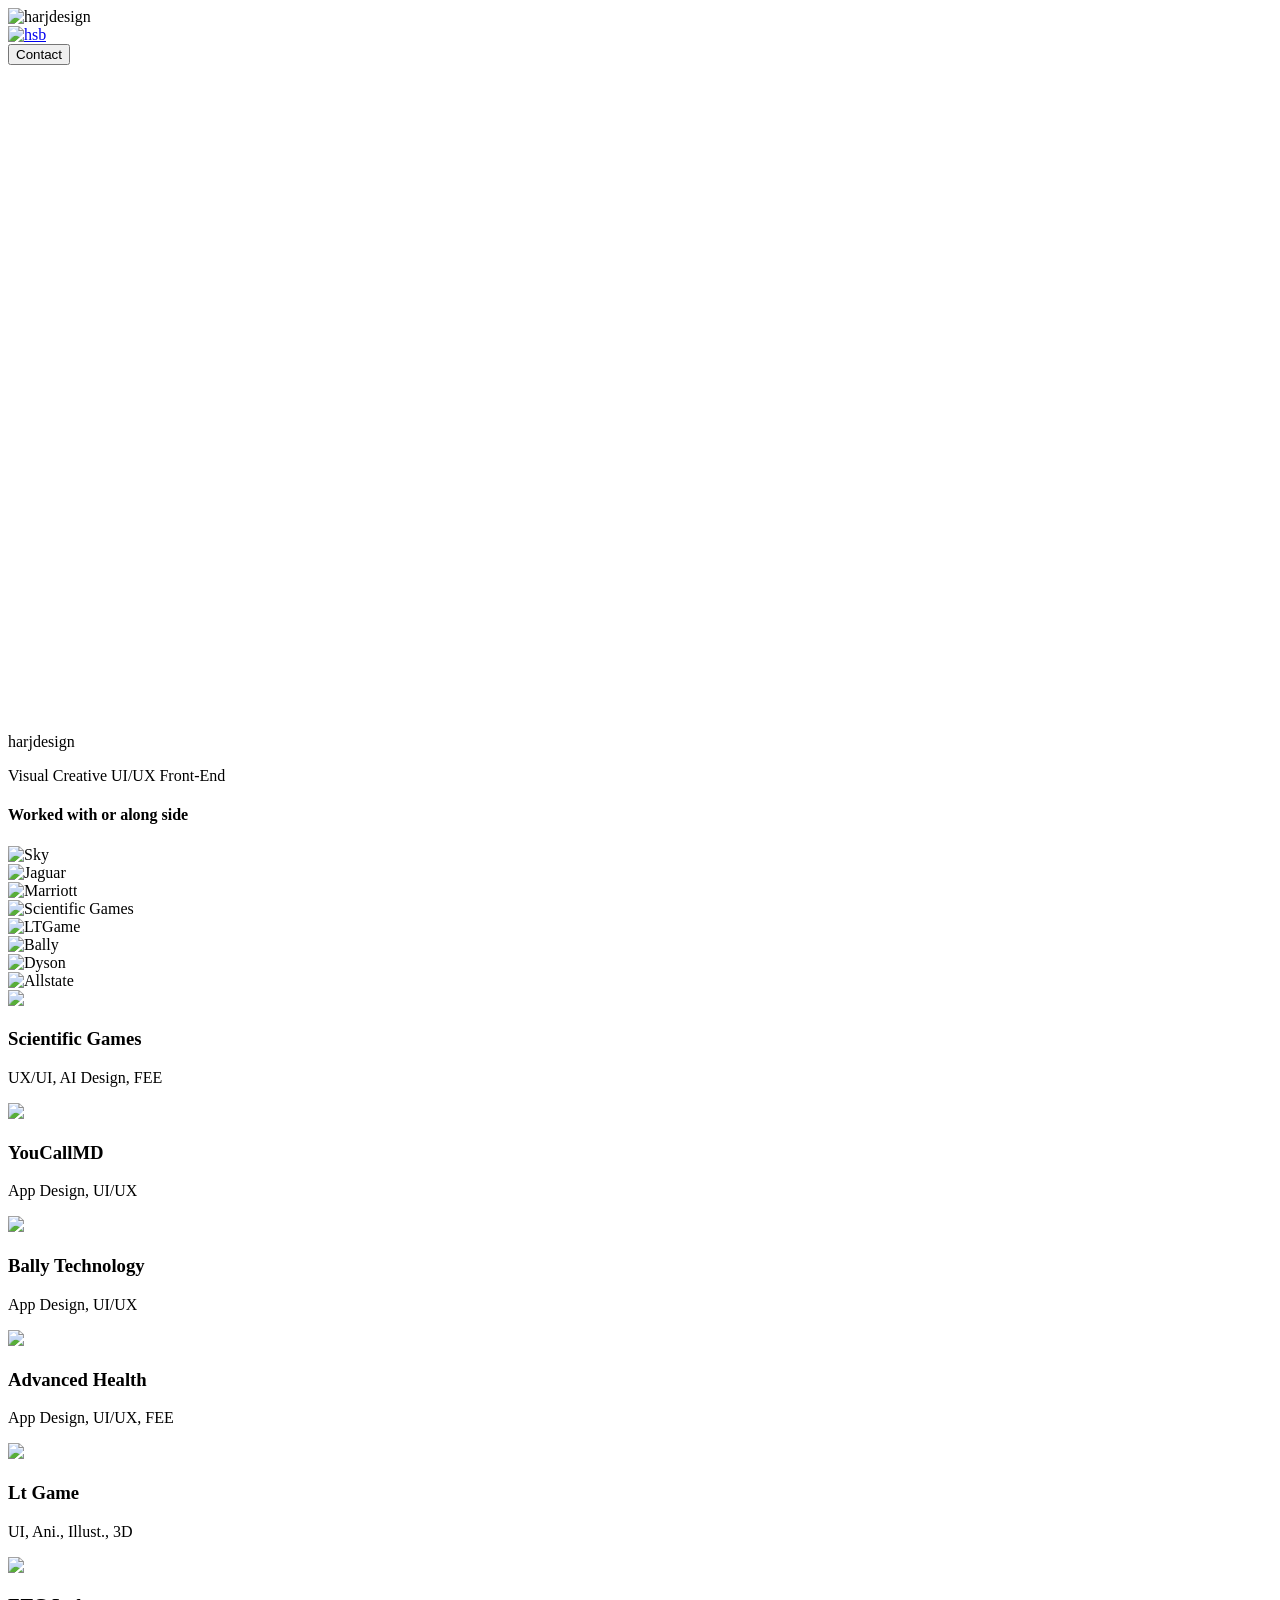
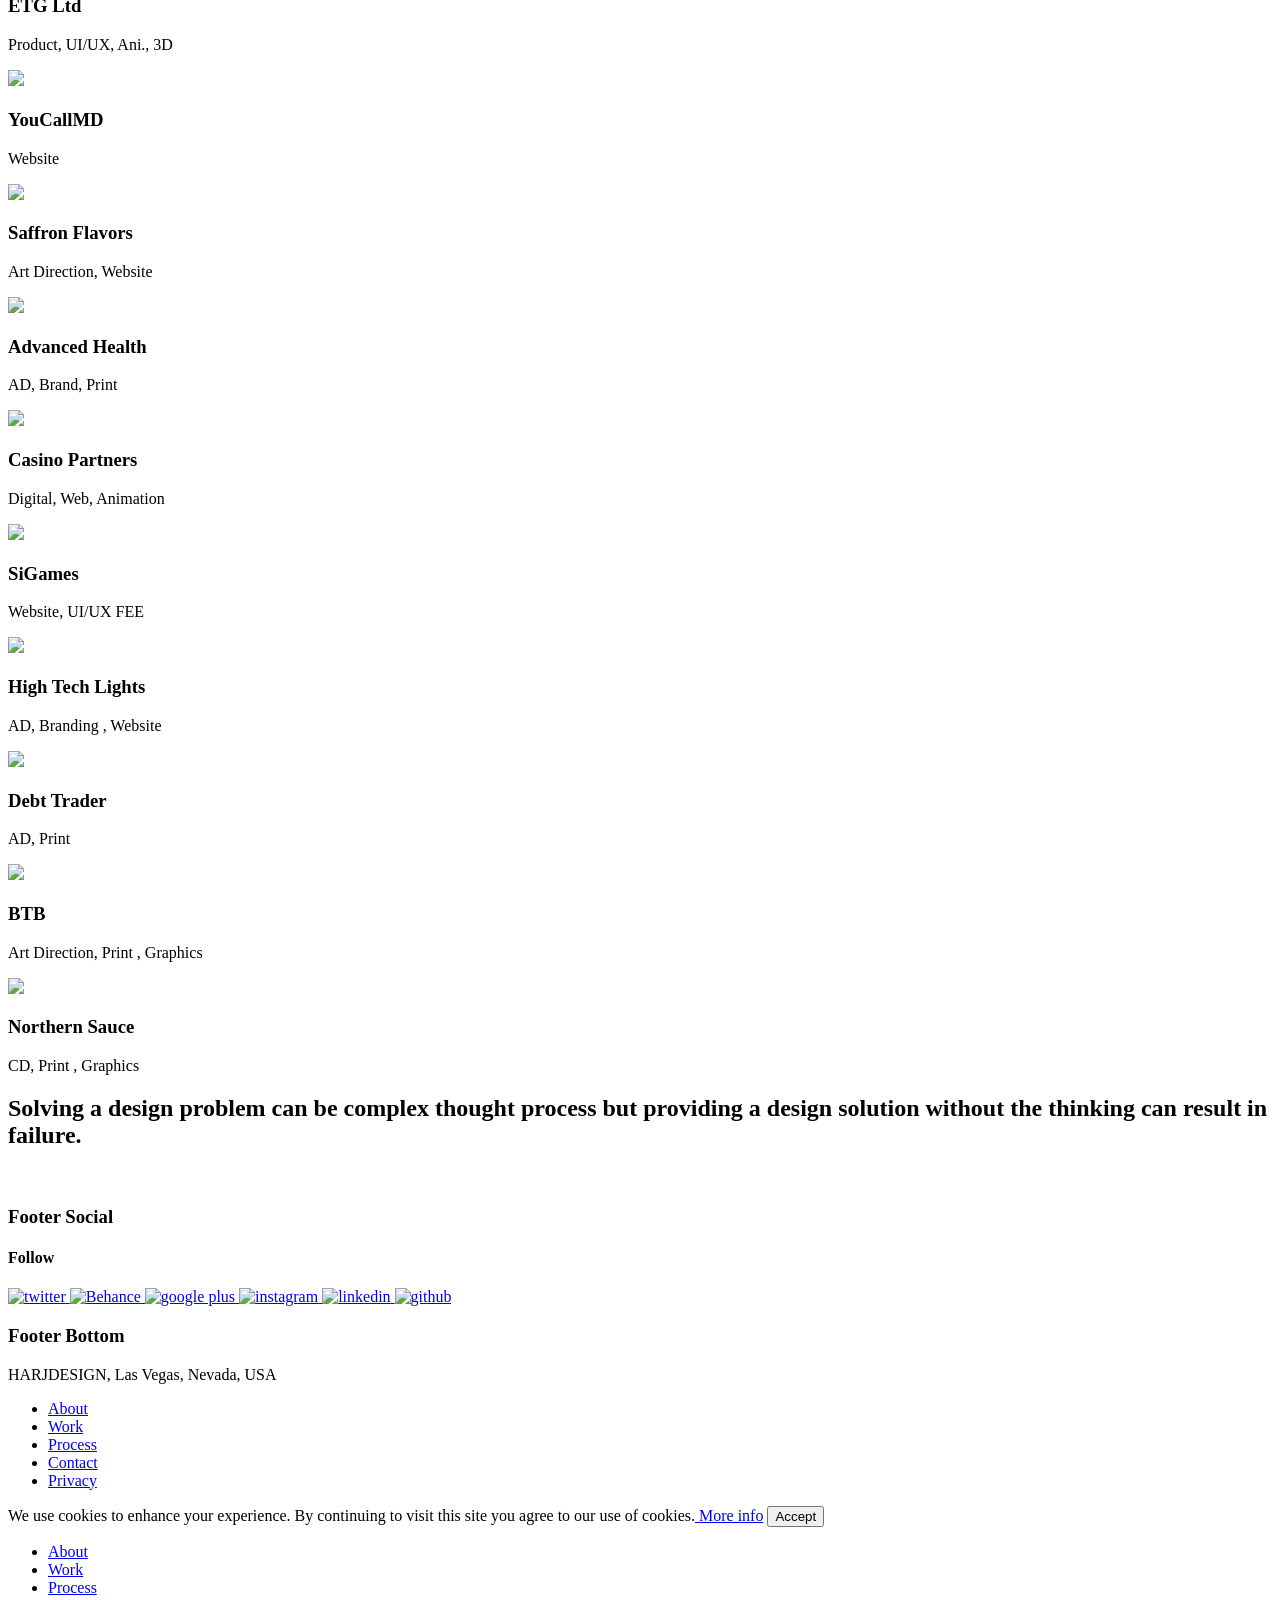
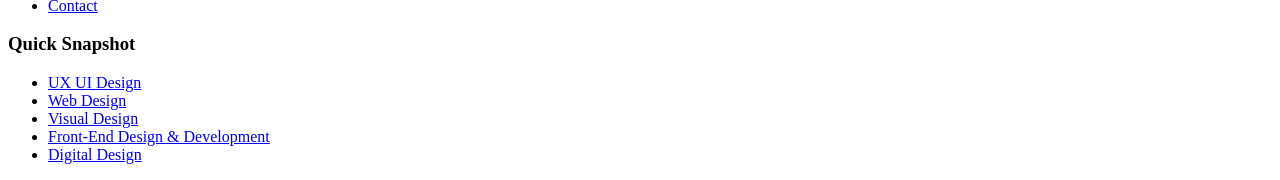
==== index.html @ a9f27392 "Update index.html ..." ====
<!DOCTYPE html>
<!--[if lt IE 7]>      <html class="no-js lt-ie9 lt-ie8 lt-ie7"> <![endif]-->
<!--[if IE 7]>         <html class="no-js lt-ie9 lt-ie8"> <![endif]-->
<!--[if IE 8]>         <html class="no-js lt-ie9"> <![endif]-->
<!--[if gt IE 8]><!--> <html class="no-js"> <!--<![endif]-->
    <head>
        <meta charset="utf-8">
	<meta name="content-language" content="en" />
        <title>harjdesign</title>
        <meta name="description" content="">
        <meta name="viewport" content="width=device-width">
       <meta name="google-site-verification" content="j8wwLK7kgVsT3PHxnKY12dqccG0Z_hmuf5ixcKa6a5M" />
        	<meta name="theme-color" content="#ff7800">
		<meta name="msapplication-navbutton-color" content="#ff7800">
		<meta name="apple-mobile-web-app-status-bar-style" content="#ff7800">
		<meta content='width=device-width, initial-scale=1.0, maximum-scale=1.0, user-scalable=0' name='viewport' />
		<meta name="apple-mobile-web-app-capable" content="yes" />
		<meta name="mobile-web-app-capable" content="yes">
		<meta name="viewport" content="width=device-width, initial-scale=1.0, viewport-fit=cover">
        <link rel="shortcut icon" href="favicon.ico" />
        <link rel="icon" href="favicon.ico" type="image/x-icon">
</style>
<link rel='stylesheet' id='ajax-load-more-css'  href='https://github.com/ArgeFaber/harjdesign/wp-content/plugins/ajax-load-more/core/dist/css/ajax-load-more.min-ver=4.9.4.css' type='text/css' media='all' />
<link rel='stylesheet' id='edsanimate-animo-css-css'  href='https://github.com/ArgeFaber/harjdesign/blob/main/index.htmlwp-content/plugins/animate-it/assets/css/animate-animo-ver=4.9.4.css' type='text/css' media='all' />
<style id='edsanimate-animo-css-inline-css' type='text/css'>
.eds-scroll-visible {
    opacity: 1 !important;
}
.eds-scroll-hidden, .edsanimate-sis-hidden {
    opacity: 0 !important;
}
.eds-scroll-visible {
    opacity: 1 !important;
}
.eds-scroll-hidden, .edsanimate-sis-hidden {
    opacity: 0 !important;
}
</style>
<link rel='stylesheet' id='cookie-bar-css-css'  href='https://github.com/ArgeFaber/harjdesign/wp-content/plugins/cookie-bar/css/cookie-bar-ver=4.9.4.css' type='text/css' media='all' />
<link rel='stylesheet' id='rfp-admin-style-css'  href='https://github.com/ArgeFaber/harjdesign/wp-content/plugins/responsive-filterable-posts/assets/css/rfp-front-ver=4.9.4.css' type='text/css' media='all' />
<link rel='stylesheet' id='jquery-ui-css-css'  href='https://github.com/ArgeFaber/harjdesign/wp-content/plugins/cf7-ui-slider/css/jquery-ui-ver=4.9.4.css' type='text/css' media='all' />
<link rel='stylesheet' id='ui-slider-style-one-css'  href='https://github.com/ArgeFaber/harjdesign/wp-content/plugins/cf7-ui-slider/css/style-one-ver=4.9.4.css' type='text/css' media='all' />
<link rel='stylesheet' id='spu-public-css-css'  href='https://github.com/ArgeFaber/harjdesign/wp-content/plugins/popups/public/assets/css/public-ver=1.9.1.1.css' type='text/css' media='all' />
<link rel="alternate" type="application/json+oembed" href="https://harjdesign.com/new/wp-json/oembed/1.0/embed?url=https%3A%2F%2Fharjdesign.com%2Fnew%2Fcontact-page%2F" />
<link rel="alternate" type="text/xml+oembed" href="https://harjdesign.com/new/wp-json/oembed/1.0/embed?url=https%3A%2F%2Fharjdesign.com%2Fnew%2Fcontact-page%2F&#038;format=xml" />
<link rel='stylesheet' id='contact-form-7-css'  href='https://harjdesign.com/new/wp-content/plugins/contact-form-7/includes/css/styles.css?ver=5.0.1' type='text/css' media='all' />	
<script type='text/javascript' src='https://harjdesign.com/new/wp-includes/js/jquery/jquery.js?ver=1.12.4'></script>
<script type='text/javascript' src='https://harjdesign.com/new/wp-includes/js/jquery/jquery-migrate.min.js?ver=1.4.1'></script>
<script type='text/javascript' src='https://github.com/ArgeFaber/harjdesign/wp-content/plugins/cookie-bar/js/cookie-bar-ver=1519402286.js'></script>
<script type='text/javascript' src='https://github.com/ArgeFaber/harjdesign/wp-content/plugins/duracelltomi-google-tag-manager/js/gtm4wp-contact-form-7-tracker-ver=1.7.2.js'></script>
<script type='text/javascript' src='https://github.com/ArgeFaber/harjdesign/wp-content/plugins/duracelltomi-google-tag-manager/js/gtm4wp-form-move-tracker-ver=1.7.2.js'></script>
<script type='text/javascript' src='https://github.com/ArgeFaber/harjdesign/wp-content/plugins/duracelltomi-google-tag-manager/js/gtm4wp-social-tracker-ver=1.7.2.js'></script>
<script type='text/javascript' src='https://github.com/ArgeFaber/harjdesign/wp-content/plugins/widgetkit/cache/uikit2-070b9234-ver=4.9.4.js'></script>
<script type='text/javascript' src='https://github.com/ArgeFaber/harjdesign/wp-content/plugins/widgetkit/cache/wk-scripts-7f1ecf1f-ver=4.9.4.js'></script>

<!-- Google Tag Manager -->
<script>(function(w,d,s,l,i){w[l]=w[l]||[];w[l].push({'gtm.start':
new Date().getTime(),event:'gtm.js'});var f=d.getElementsByTagName(s)[0],
j=d.createElement(s),dl=l!='dataLayer'?'&l='+l:'';j.async=true;j.src=
'https://www.googletagmanager.com/gtm.js?id='+i+dl;f.parentNode.insertBefore(j,f);
})(window,document,'script','dataLayer','GTM-PKSKL5S');</script>
<!-- End Google Tag Manager -->

		<link rel="stylesheet" href="https://github.com/ArgeFaber/harjdesign/blob/main/index.htmlwp-content/themes/harjdesign/css/theme.css">
<link rel="stylesheet" href="https://github.com/ArgeFaber/harjdesign/wp-content/themes/harjdesign/css/ionicons.css">
<link rel="stylesheet" href="https://github.com/ArgeFaber/harjdesign/wp-content/themes/harjdesign/css/owl.carousel.css">
<link rel="stylesheet" href="https://github.com/ArgeFaber/harjdesign/wp-content/themes/harjdesign/css/hamburgers.css">
<link rel="stylesheet" href="https://github.com/ArgeFaber/harjdesign/wp-content/themes/harjdesign/css/animations.css">
<link rel="stylesheet" href="https://github.com/ArgeFaber/harjdesign/wp-content/themes/harjdesign/css/custom.css">
<script src="https://github.com/ArgeFaber/harjdesign/wp-content/themes/harjdesign/warp/vendor/uikit/js/uikit.js"></script>
<script src="https://github.com/ArgeFaber/harjdesign/wp-content/themes/harjdesign/warp/vendor/uikit/js/components/autocomplete.js"></script>
<script src="https://github.com/ArgeFaber/harjdesign/wp-content/themes/harjdesign/warp/vendor/uikit/js/components/search.js"></script>
<script src="https://github.com/ArgeFaber/harjdesign/wp-content/themes/harjdesign/warp/vendor/uikit/js/components/tooltip.js"></script>
<script src="https://github.com/ArgeFaber/harjdesign/wp-content/themes/harjdesign/warp/js/social.js"></script>
<script src="https://github.com/ArgeFaber/harjdesign/wp-content/themes/harjdesign/js/theme.js"></script>

	</head>

	<body class="home page-template-default">
		

		<div id="preloader">
			<div class="preloader-animotion-overlay"></div>
			<div class="preloader-animotion">
				<img width="1004" height="283" src="https://github.com/ArgeFaber/harjdesign/blob/main/index.htmlwp-content/images/hdesign.png" alt="harjdesign" />
			</div>
		</div>

		<div id="ajax-container">

			<div class="hd-header">

									<div class="hd-headerbar uk-clearfix uk-hidden-small">
						<div class="uk-container uk-container-center">

							<div class="left-menu-container">
																	<a class="hsb-logo" href="/"><div class="textwidget"><img width="75px" height="75px" src="wp-content/images/hsb-image.png" alt="hsb" /></div></a>
															</div>
							<div class="right-menu-container">
																	<div class=" widget_black_studio_tinymce"><div class="textwidget"><a href="contact/"><button class="btn cta" id="contact-button">Contact</button></a></div></div>																<div class="hamburger hamburger--emphatic js-hamburger">
									<div class="hamburger-box">
										<div class="hamburger-inner"></div>
									</div>
								</div>

							</div>
							<div class="clr"></div>

														
						</div>
					</div>

							</div>

			
				<section id="first_section">
										<div id="video-background-container">
							<script type="text/javascript">

								var wWidth = jQuery(window).width();

								if (wWidth > '1024') {

								}

							</script>
							<div class=" widget_black_studio_tinymce"><div class="textwidget"><p>
<video poster="video/homepage2.jpg" autoplay="autoplay" loop="loop" width="100%" style="width: 100%;" title="harjdesign animation" onended="var v=this;setTimeout(function(){v.play()},300)"><source src="video/homepage2.webm" type="video/webm" /><source src="video/homepage2.ogv" type="video/ogg" />
<object data="video/flashfox.swf" type="application/x-shockwave-flash" width="100%" height="1080" style="position:relative;"><param name="movie" value="video/flashfox.swf" /><param name="allowFullScreen" value="true" /><param name="flashVars" value="autoplay=true&amp;controls=false&amp;fullScreenEnabled=false&amp;posterOnEnd=true&amp;loop=true&amp;poster=video/homepage2.jpg&amp;src=video/homepage2.m4v" /><embed src="video/flashfox.swf" type="application/x-shockwave-flash" width="100%" height="1080" style="position:relative;" movie="video/flashfox.swf" allowFullScreen="true" flashVars="autoplay=true&amp;controls=false&amp;fullScreenEnabled=false&amp;posterOnEnd=true&amp;loop=true&amp;poster=video/homepage2.jpg&amp;src=video/homepage2.m4v"></embed><img src="video/homepage2.jpg" alt="harjdesign animation" width="100%" style="position:absolute;left:0;" title="Video playback is not supported by your browser" /></object>
</video>
</p></div></div>							<div class="video-overlay"></div>
						</div>
					
											<div id="video-message">
							<div class=" widget_black_studio_tinymce"><div class="textwidget"><div class="headerHome_Title">
  <p>harjdesign</p>
  <p>
 <span class="word red">Visual</span>
    <span class="word orange">Creative</span>
    <span class="word red">UI/UX</span>
    <span class="word orange">Front-End</span>
  </p>
</div></div></div>						</div>
					
					

					<a class="scroll-to" href="#top-brand-container"><i class="ion-ios-arrow-down"></i></a>				</section>

			
							<section id="top-brand-container">
					<div class=" widget_black_studio_tinymce"><div class="textwidget"><div class="hsb_brand_section">
<div class="hsb_brand_section_wrapper">
<h4>Worked with or along side</h4>
<div id="brand-slider" class="owl-carousel owl-theme">
<div class="item"><img src="wp-content/images/brands/sky.png" alt="Sky" width="120" height="120" /></div>
<div class="item"><img src="wp-content/images/brands/jaguar.png" alt="Jaguar" width="120" height="120" /></div>
<div class="item"><img src="wp-content/images/brands/marriott.png" alt="Marriott" width="120" height="120" /></div>
<div class="item"><img src="wp-content/images/brands/sgames.png" alt="Scientific Games" width="120" height="120" /></div>
<div class="item"><img src="wp-content/images/brands/ltgame.png" alt="LTGame" width="120" height="120" /></div>
<div class="item"><img src="wp-content/images/brands/bally.png" alt="Bally" width="120" height="120" /></div>
<div class="item"><img src="wp-content/images/brands/dyson.png" alt="Dyson" width="120" height="120" /></div>
<div class="item"><img src="wp-content/images/brands/orange-logo.svg" alt="Allstate" width="120" height="120" /></div>
</div>
</div>
</div></div></div>				</section>
			
			
			
			
			
			<section id="animation-section">
				
    <div id="work" >
            <div class="wrapper" >
                <div><a href="work/sg-app/"><img src="wp-content/images/thumbs/sg-app-small.jpg"></a><div class="work-text"><h3>Scientific Games</h3>
                 <p>UX/UI, AI Design, FEE</p></div></div>
                <div><a href="work/yc-app/"><img src="wp-content/images/thumbs/yc-app-small.jpg"></a><div class="work-text"><h3>YouCallMD</h3>
                 <p>App Design, UI/UX</p></div></div>
              

                <div><a href="work/sg-pp-app/"><img src="wp-content/images/thumbs/sg-pp-small.jpg"></a><div class="work-text"><h3>Bally Technology</h3>
                 <p>App Design, UI/UX</p></div></div>
                <div><a href="work/yc-portal/"><img src="wp-content/images/thumbs/yc-portal-small.jpg"></a><div class="work-text"><h3>Advanced Health</h3>
                 <p>App Design, UI/UX, FEE</p></div></div>
                <div><a href="work/lt-tg/"><img src="wp-content/images/thumbs/lt-tg-small.jpg"></a><div class="work-text"><h3>Lt Game</h3>
                 <p>UI, Ani., Illust., 3D</p></div></div>


                 <div><a href="work/lt-product/"><img src="wp-content/images/thumbs/lt-product-small.jpg"></a><div class="work-text"><h3>ETG Ltd</h3>
                 <p>Product, UI/UX, Ani., 3D</p></div></div>
                <div><a href="work/yc-web/"><img src="wp-content/images/thumbs/yc-web-small.jpg"></a><div class="work-text"><h3>YouCallMD</h3>
                 <p>Website</p></div></div>
            


                <div ><a href="work/sfoi/"><img src="wp-content/images/thumbs/sfoi-web-small.jpg"></a><div class="work-text"><h3>Saffron Flavors</h3>
                 <p>Art Direction, Website</p></div></div>
                <div><a href="work/yc-brand/"><img src="wp-content/images/thumbs/yc-brand-small.jpg"></a><div class="work-text"><h3>Advanced Health</h3>
                 <p>AD, Brand, Print</p></div></div>


                <div><a href="work/bb-digital/"><img src="wp-content/images/thumbs/bb-digital-small.jpg"></a><div class="work-text"><h3>Casino Partners</h3>
                 <p>Digital, Web, Animation</p></div></div>
                <div><a href="work/casino-web/"><img src="wp-content/images/thumbs/casino-web-small.jpg"></a><div class="work-text"><h3>SiGames</h3>
                 <p>Website, UI/UX FEE</p></div></div>
           


                



                <div><a href="work/htl/"><img src="wp-content/images/thumbs/htl-web-small.jpg"></a><div class="work-text"><h3>High Tech Lights</h3>
                 <p>AD, Branding , Website</p></div></div>
			   <div><a href="work/dtrader/"><img src="wp-content/images/thumbs/dtrader-small.jpg"></a><div class="work-text"><h3>Debt Trader</h3>
                 <p>AD, Print</p></div></div>

                <div><a href="work/btb-print/"><img src="wp-content/images/thumbs/btb-print-small.jpg"></a><div class="work-text"><h3>BTB</h3>
                 <p>Art Direction, Print , Graphics</p></div></div>
                  <div><a href="work/ns/"><img src="wp-content/images/thumbs/ns-small.jpg"></a><div class="work-text"><h3>Northern Sauce</h3>
                 <p>CD, Print , Graphics</p></div></div>
        </div>
			</section>
			
			
			
							<section id="tm-bottom-b" class="tm-bottom-b uk-grid" data-uk-grid-match="{target:'> div > .uk-panel'}" data-uk-grid-margin>
					<div class="uk-container uk-container-center">
						
<div class="uk-width-1-1"><div class="uk-panel uk-panel-box widget_black_studio_tinymce"><div class="textwidget"><div class="uk-panel uk-panel-box customized-solutions animated fadeInUp duration1 eds-on-scroll">
<div class="customized-solutions-row">
<div class="customized-solutions-cell">
<h2>Solving a design problem can be complex thought process but providing a design solution without the thinking can result in failure.</h2>
</div>
</div>
<div class="clr">&nbsp;</div>
</div></div></div></div>
					</div>
				</section>
			
					</div>

							<footer id="hd-footer" class="hd-footer">

											<div class="footer-top-container">
							<div class="uk-container uk-container-center">
								<div class=" widget_black_studio_tinymce"><h3 class="uk-panel-title">Footer Social</h3><div class="textwidget"><div class="social-footer-container"><h4>Follow</h4>
	<a href="https://twitter.com/harjdesign" target="_blank" rel="nofollow" class="social-footer" data-uk-scrollspy="{cls:'uk-animation-fade', delay:200}"> <img src="wp-content/images/social/twitter.svg" alt="twitter" height="31px" width="26px"> </a> <a href="https://www.behance.net/harjdesign97d6" target="_blank" rel="nofollow" class="social-footer" data-uk-scrollspy="{cls:'uk-animation-fade', delay:300}"> <img src="wp-content/images/social/behance-logo.svg" alt="Behance" height="27px" width="27px"> </a> <a href="https://plus.google.com/116449154051030703796" target="_blank" rel="nofollow" class="social-footer" data-uk-scrollspy="{cls:'uk-animation-fade', delay:400}"> <img src="wp-content/images/social/google-plus.svg" alt="google plus" height="31px" width="28px"> </a> <a href="https://www.instagram.com/harjdesign/" target="_blank" rel="nofollow" class="social-footer" data-uk-scrollspy="{cls:'uk-animation-fade', delay:700}"> <img src="wp-content/images/social/instagram.svg" alt="instagram" height="31px" width="31px"> </a> <a href="https://www.linkedin.com/in/harj-singh-barn-a5728929/" target="_blank" rel="nofollow" class="social-footer" data-uk-scrollspy="{cls:'uk-animation-fade', delay:500}"> <img src="wp-content/images/social/linkedin-logo.svg" alt="linkedin" height="31px" width="30px"> <a href="https://github.com/harjdesign" target="_blank" rel="nofollow" class="social-footer" data-uk-scrollspy="{cls:'uk-animation-fade', delay:400}"> <img src="wp-content/images/social/github-logo.svg" alt="github" height="28px" width="31px"> </a>
</div></div></div>							</div>
						</div>
					
											<div class="footer-bottom-container">

															<div class="uk-container uk-container-center">
									<div class=" widget_black_studio_tinymce"><h3 class="uk-panel-title">Footer Bottom</h3><div class="textwidget"><div class="footer-bottom-block">


</div></div></div>								</div>
							
															<div class="footer-copyright-menu-container">
									<div class="uk-container uk-container-center">
										<div class="footer-copy-menu-container">
											<div class=" widget_black_studio_tinymce"><div class="textwidget"><div class="footer-copyright-container">
<p>HARJDESIGN, Las Vegas, Nevada, USA</p>
</div>
</div></div><div class=" widget_nav_menu"><ul class="uk-nav uk-nav-parent-icon uk-nav-side" data-uk-nav="{}"><li><a href="about/" class="">About</a></li><li><a href="#top-brand-container" class="">Work</a></li><li><a href="process/" class="">Process</a></li><li><a href="contact/" class="">Contact</a></li><li><a href="privacy-e-cookie/" class="">Privacy</a></li></ul></div>										</div>
									</div>
								</div>
													</div>
					
				</footer>
			
			<!-- Cookie Bar -->
<div id="eu-cookie-bar">We use cookies to enhance your experience. By continuing to visit this site you agree to our use of cookies.<a href="privacy-e-cookie/"> More info</a> <button id="euCookieAcceptWP"  onclick="euAcceptCookiesWP();">Accept</button></div>
<!-- End Cookie Bar -->

<script type='text/javascript' src='wp-content/plugins/animate-it/assets/js/animo.min-ver=1.0.3.js'></script>
<script type='text/javascript' src='wp-content/plugins/animate-it/assets/js/jquery.ba-throttle-debounce.min-ver=1.1.js'></script>
<script type='text/javascript' src='wp-content/plugins/animate-it/assets/js/viewportchecker-ver=1.4.4.js'></script>
<script type='text/javascript' src='wp-content/plugins/animate-it/assets/js/edsanimate-ver=1.4.4.js'></script>
<script type='text/javascript'>
/* <![CDATA[ */
var edsanimate_options = {"offset":"40","hide_hz_scrollbar":"1","hide_vl_scrollbar":"0"};
var edsanimate_options = {"offset":"40","hide_hz_scrollbar":"1","hide_vl_scrollbar":"0"};
/* ]]> */
</script>
<script type='text/javascript' src='wp-content/plugins/animate-it/assets/js/edsanimate.site-ver=1.4.5.js'></script>
<script type='text/javascript'>
/* <![CDATA[ */
var wpcf7 = {"apiSettings":{"root":"https:\/\/harjdesign.com\/new\/wp-json\/contact-form-7\/v1","namespace":"contact-form-7\/v1"},"recaptcha":{"messages":{"empty":"Please verify that you are not a robot."}},"cached":"1"};
/* ]]> */
</script>
<script type='text/javascript' src='https://harjdesign.com/new/wp-content/plugins/contact-form-7/includes/js/scripts.js?ver=5.0.1'></script>
<script type='text/javascript'>
/* <![CDATA[ */
var twentyseventeenScreenReaderText = {"quote":"<svg class=\"icon icon-quote-right\" aria-hidden=\"true\" role=\"img\"> <use href=\"#icon-quote-right\" xlink:href=\"#icon-quote-right\"><\/use> <\/svg>"};
/* ]]> */
</script>

<script type='text/javascript' src='wp-content/plugins/responsive-filterable-posts/assets/js/jquery.isotope.min-ver=4.9.4.js'></script>
<script type='text/javascript'>
/* <![CDATA[ */
var cssTarget = "img.style-svg";
var ForceInlineSVGActive = "false";
var cssTarget = "img.style-svg";
var ForceInlineSVGActive = "false";
/* ]]> */
</script>
<script type='text/javascript' src='wp-content/plugins/svg-support/js/min/svgs-inline-min-ver=1.0.0.js'></script>
<script type='text/javascript' src='wp-includes/js/jquery/ui/widget.min-ver=1.11.4.js'></script>
<script type='text/javascript' src='wp-includes/js/jquery/ui/core.min-ver=1.11.4.js'></script>
<script type='text/javascript' src='wp-includes/js/jquery/ui/mouse.min-ver=1.11.4.js'></script>
<script type='text/javascript' src='wp-includes/js/jquery/jquery.ui.touch-punch-ver=0.2.2.js'></script>
<script type='text/javascript' src='wp-includes/js/jquery/ui/slider.min-ver=1.11.4.js'></script>

<script type='text/javascript' src='wp-content/plugins/popups/public/assets/js/min/public-min-ver=1.9.1.1.js'></script>
<script type='text/javascript' src='wp-includes/js/wp-embed.min-ver=4.9.4.js'></script>

			
			
							<div class="offcanvas-menu-container">
					<div class="canvas-wrapper">
													<div id="left-canvas-menu" class="canvas-menu slideRight">
								<ul class="uk-navbar-nav uk-hidden-small"><li><a href="about/" class="about-element-square">About</a></li><li><a href="work/sg-app" class="">Work</a></li><li><a href="process/" class="">Process</a></li><li><a href="contact/" class="works-element-square">Contact</a></li></ul>							</div>
											<div id="right-canvas-menu" class="canvas-menu slideLeft">
      <div class=" widget_nav_menu">
        <h3 class="uk-panel-title">Quick Snapshot</h3>
        <ul class="uk-nav uk-nav-parent-icon uk-nav-side" data-uk-nav="{}">
          <li><a href="work/yc-portal/" class="">UX UI Design</a></li>
          <li><a href="work/htl/" class="">Web Design</a></li>
          <li><a href="work/yc-brand/" class="">Visual Design</a></li>
          <li><a href="work/sg-pp-app/" class="">Front-End Design &amp; Development</a></li>
          <li><a href="work/bb-digital/" class="">Digital Design</a></li>
        </ul>
      </div>
    </div>
  </div>
</div>
			
			
			<div class="scroll-percent-position-container">
				<div class="scroll-percent-position-value"></div>
			</div>

		<script type="text/javascript">
			jQuery('.uk-panel-title').remove();
		</script>


		<script src="https://cdnjs.cloudflare.com/ajax/libs/gsap/1.20.2/TweenMax.min.js"></script>
		<script src="https://cdnjs.cloudflare.com/ajax/libs/gsap/1.20.2/plugins/CSSPlugin.min.js"></script>
		<script src="https://cdnjs.cloudflare.com/ajax/libs/ScrollMagic/2.0.5/ScrollMagic.min.js"></script>
		<script src="wp-content/themes/harjdesign/js/animation.gsap.js"></script>
		<script src="wp-content/themes/harjdesign/js/jquery.mousewheel.js"></script>
		<script src="wp-content/themes/harjdesign/js/owl.carousel.js"></script>
		<script src="wp-content/themes/harjdesign/js/owl.navigation.js"></script>
		<script src="wp-content/themes/harjdesign/js/owl.autoplay.js"></script>
		<script src="wp-content/themes/harjdesign/js/hsb-script.js"></script>

					<script src="wp-content/themes/harjdesign/js/hsb-home-script.js"></script>
		
		<script src="video/html5ext.js" type="text/javascript"></script>

		<script type="text/javascript">
			jQuery('<svg id="main_square" data-name="main_square" class="square" xmlns="http://www.w3.org/2000/svg" viewBox="0 0 100 100"><defs><style>.square{fill:#be3900;}</style></defs><path d="M 5,50 97.5,5 97.5,95 Z"/></svg>').appendTo('#left-canvas-menu li a');
			jQuery('<a href="contact/"><button class="btn cta" id="contact-button" style="display: table;">Contact</button></a>').appendTo('#right-canvas-menu .widget_nav_menu');
			jQuery('.pagination-next > a').addClass('hasTooltip pagenav');
			jQuery('.pagination-prev > a').addClass('hasTooltip pagenav');

			jQuery(document).ready(function() {
			    var pageTitle = jQuery("title").text();
			    jQuery(window).blur(function() {
			        jQuery("title").text("Harjdesign");
			    });
			    jQuery(window).focus(function() {
			        jQuery("title").text(pageTitle);
			    });

			    var forEach=function(t,o,r){if("[object Object]"===Object.prototype.toString.call(t))for(var c in t)Object.prototype.hasOwnProperty.call(t,c)&&o.call(r,t[c],c,t);else for(var e=0,l=t.length;l>e;e++)o.call(r,t[e],e,t)};

			    var hamburgers = document.querySelectorAll(".hamburger");
			    if (hamburgers.length > 0) {
			      forEach(hamburgers, function(hamburger) {
			        hamburger.addEventListener("click", function() {
			          this.classList.toggle("is-active");
			        }, false);
			      });
			    }
			    jQuery('.container_w6').click(function() {
			    	jQuery('label').toggleClass('active');
			    });

				(function(jQuery) {
					jQuery(document).ajaxComplete(function() {
						setTimeout(function() {
							// jQuery('.wpcf7-mail-sent-ok').fadeOut('slow');
							jQuery('.wpcf7-validation-errors').fadeOut('slow');
						}, 6000);
						setTimeout(function() {
							jQuery('#contactForm-Contact').fadeIn('slow');
						}, 3000);
					});
				})(jQuery);

			
			});
  		</script>
	</body>
</html>
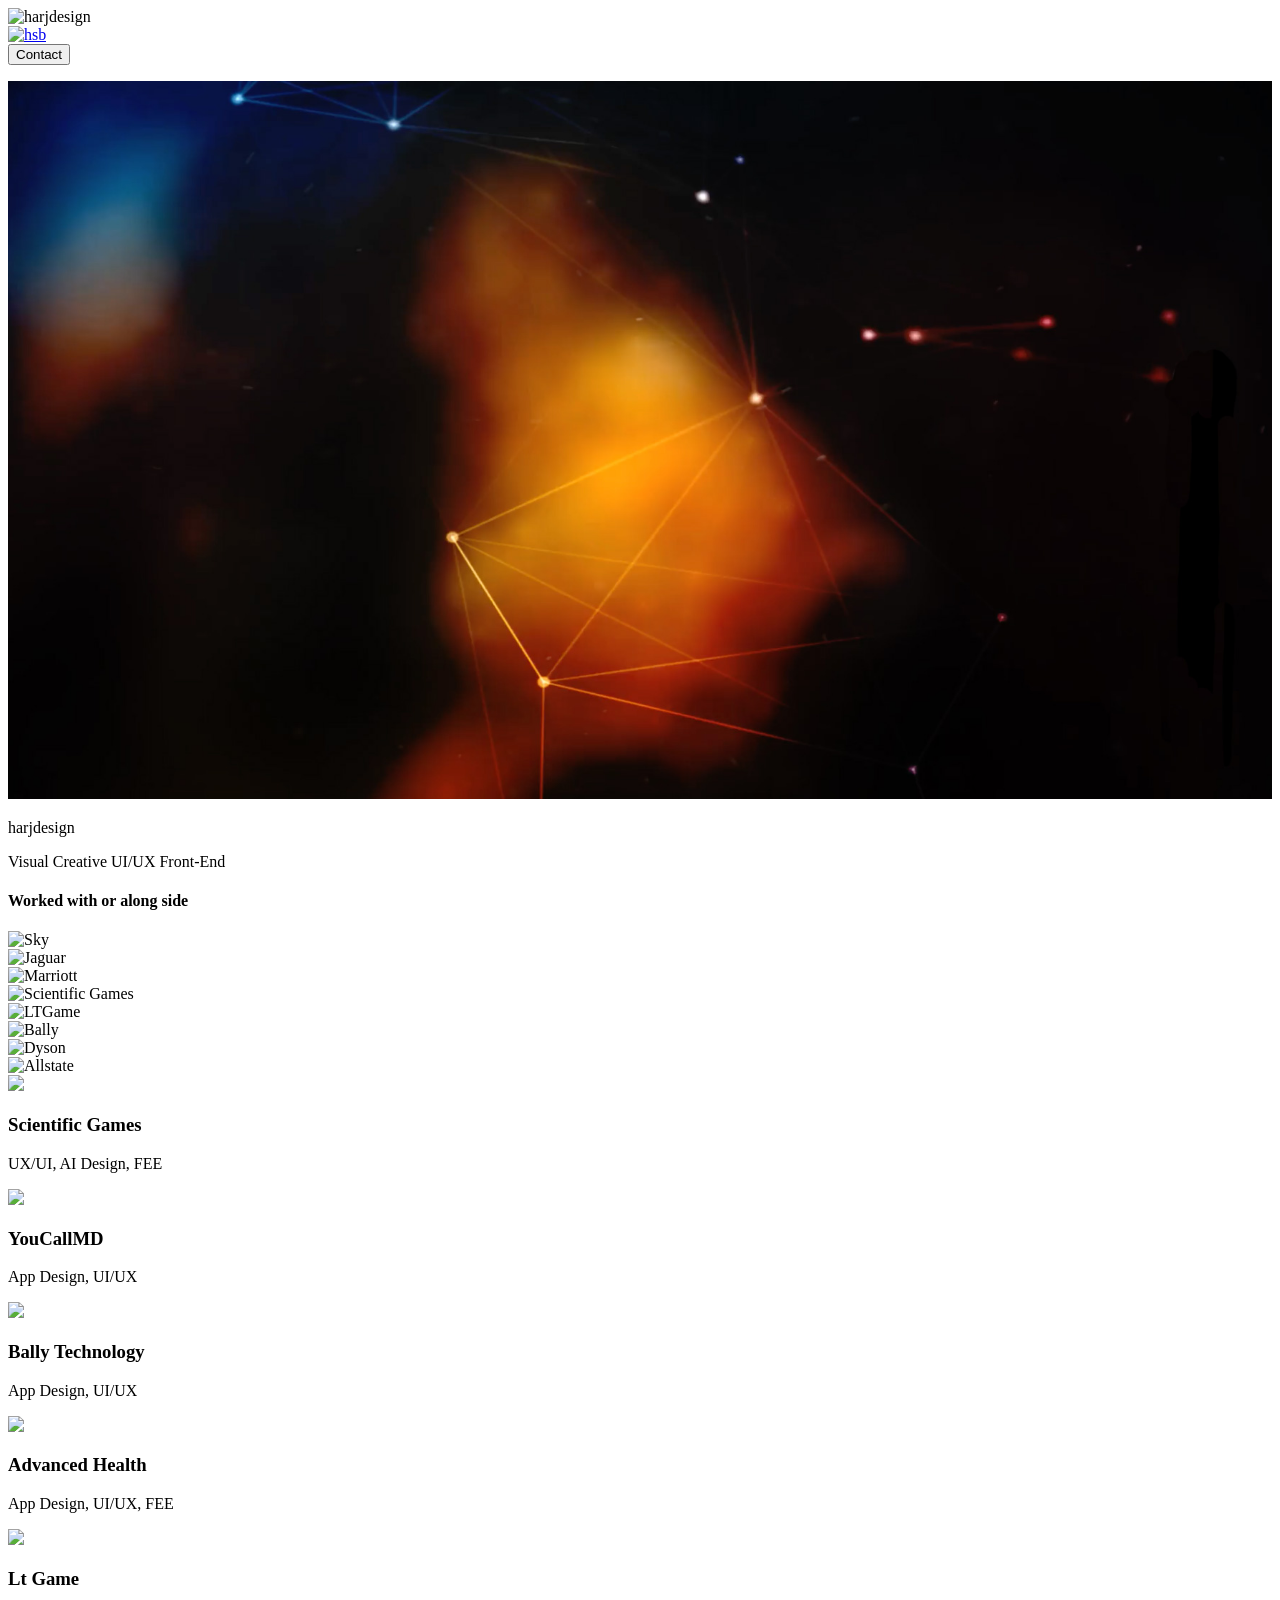
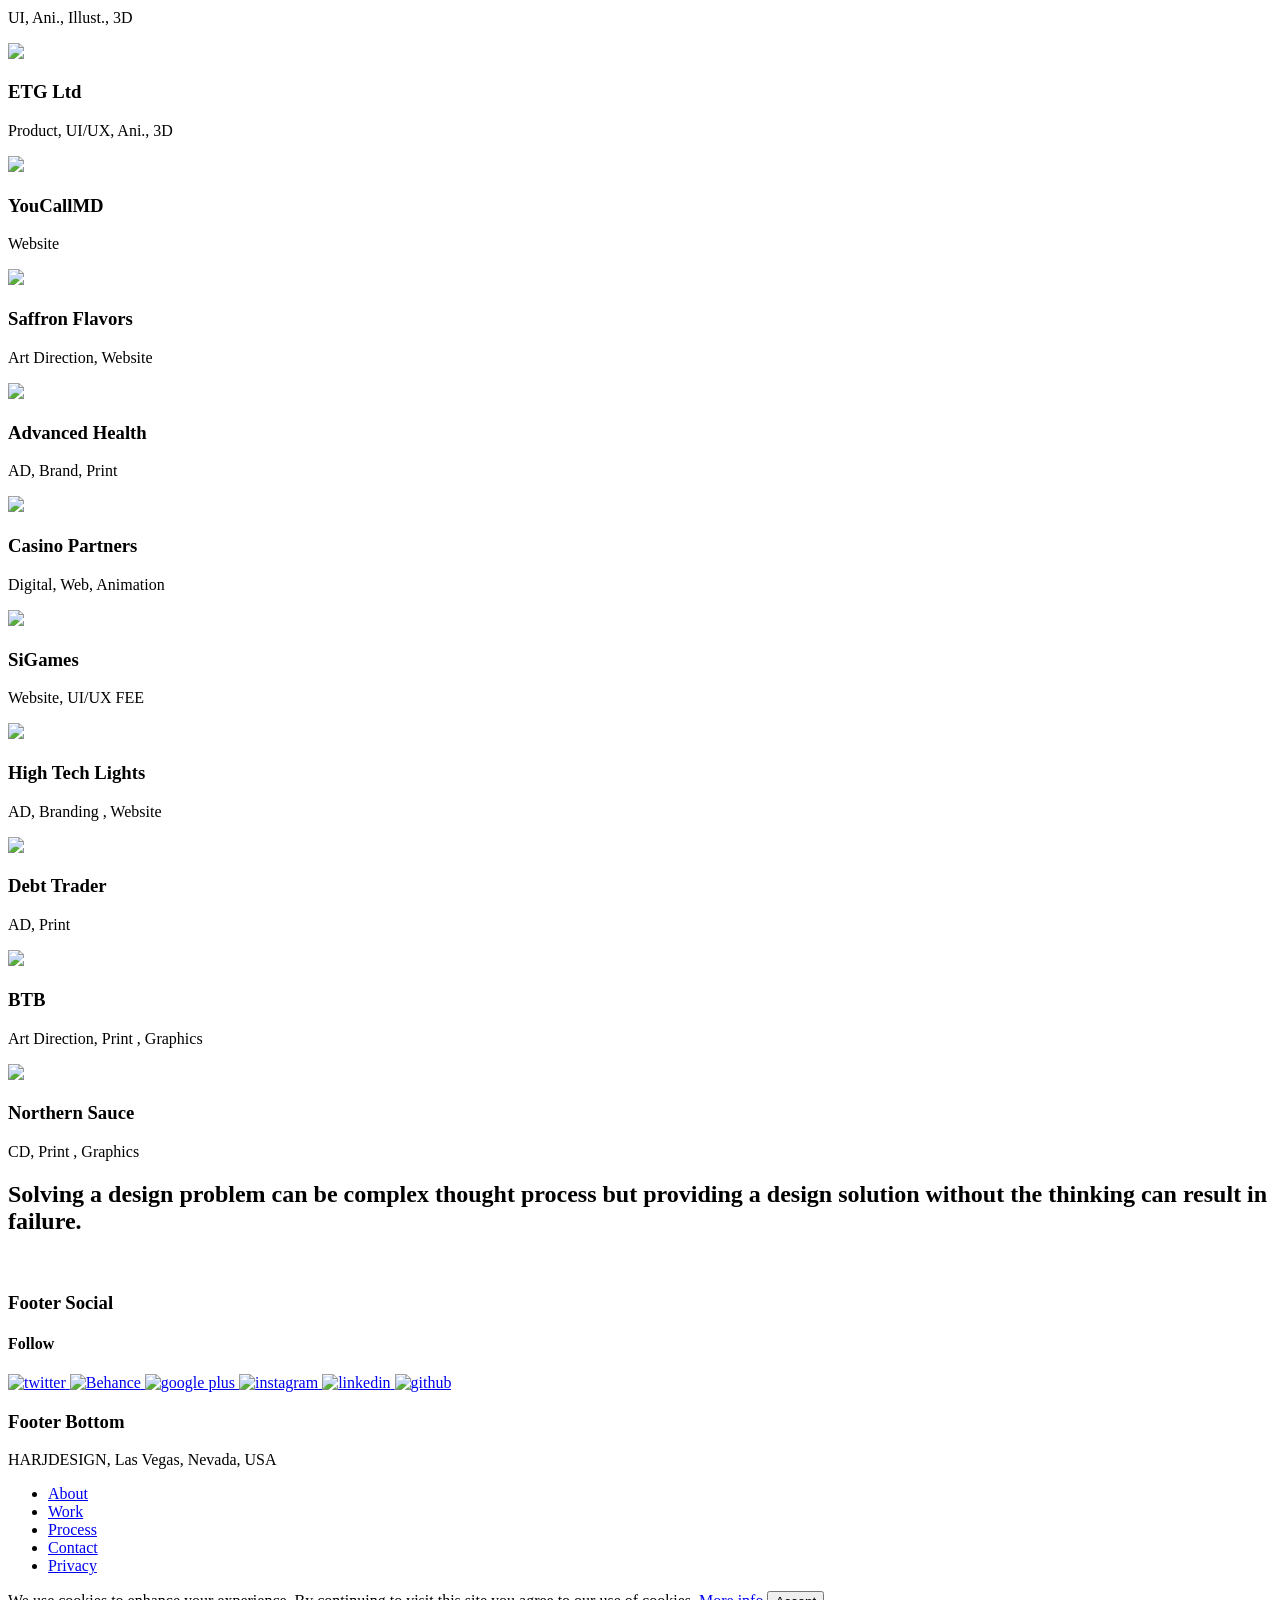
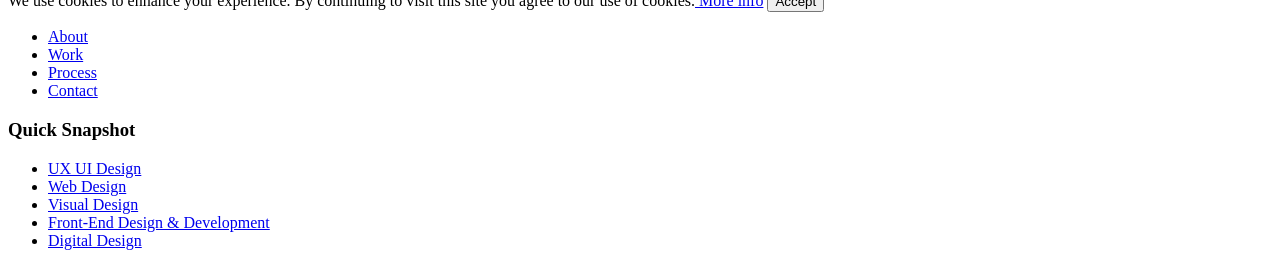
==== commit 1d703f91: "Update index.html testing video links" ====
--- a/index.html
+++ b/index.html
@@ -94,7 +94,7 @@
 						<div class="uk-container uk-container-center">
 
 							<div class="left-menu-container">
-																	<a class="hsb-logo" href="/"><div class="textwidget"><img width="75px" height="75px" src="wp-content/images/hsb-image.png" alt="hsb" /></div></a>
+																	<a class="hsb-logo" href="/"><div class="textwidget"><img width="75px" height="75px" src="/wp-content/images/hsb-image.png" alt="hsb" /></div></a>
 															</div>
 							<div class="right-menu-container">
 																	<div class=" widget_black_studio_tinymce"><div class="textwidget"><a href="contact/"><button class="btn cta" id="contact-button">Contact</button></a></div></div>																<div class="hamburger hamburger--emphatic js-hamburger">
@@ -125,8 +125,8 @@
 
 							</script>
 							<div class=" widget_black_studio_tinymce"><div class="textwidget"><p>
-<video poster="video/homepage2.jpg" autoplay="autoplay" loop="loop" width="100%" style="width: 100%;" title="harjdesign animation" onended="var v=this;setTimeout(function(){v.play()},300)"><source src="video/homepage2.webm" type="video/webm" /><source src="video/homepage2.ogv" type="video/ogg" />
-<object data="video/flashfox.swf" type="application/x-shockwave-flash" width="100%" height="1080" style="position:relative;"><param name="movie" value="video/flashfox.swf" /><param name="allowFullScreen" value="true" /><param name="flashVars" value="autoplay=true&amp;controls=false&amp;fullScreenEnabled=false&amp;posterOnEnd=true&amp;loop=true&amp;poster=video/homepage2.jpg&amp;src=video/homepage2.m4v" /><embed src="video/flashfox.swf" type="application/x-shockwave-flash" width="100%" height="1080" style="position:relative;" movie="video/flashfox.swf" allowFullScreen="true" flashVars="autoplay=true&amp;controls=false&amp;fullScreenEnabled=false&amp;posterOnEnd=true&amp;loop=true&amp;poster=video/homepage2.jpg&amp;src=video/homepage2.m4v"></embed><img src="video/homepage2.jpg" alt="harjdesign animation" width="100%" style="position:absolute;left:0;" title="Video playback is not supported by your browser" /></object>
+<video poster="/video/homepage2.jpg" autoplay="autoplay" loop="loop" width="100%" style="width: 100%;" title="harjdesign animation" onended="var v=this;setTimeout(function(){v.play()},300)"><source src="/video/homepage2.webm" type="/video/webm" /><source src="/video/homepage2.ogv" type="video/ogg" />
+<object data="/video/flashfox.swf" type="application/x-shockwave-flash" width="100%" height="1080" style="position:relative;"><param name="movie" value="/video/flashfox.swf" /><param name="allowFullScreen" value="true" /><param name="flashVars" value="autoplay=true&amp;controls=false&amp;fullScreenEnabled=false&amp;posterOnEnd=true&amp;loop=true&amp;poster=/video/homepage2.jpg&amp;src=/video/homepage2.m4v" /><embed src="/video/flashfox.swf" type="application/x-shockwave-flash" width="100%" height="1080" style="position:relative;" movie="/video/flashfox.swf" allowFullScreen="true" flashVars="autoplay=true&amp;controls=false&amp;fullScreenEnabled=false&amp;posterOnEnd=true&amp;loop=true&amp;poster=/video/homepage2.jpg&amp;src=/video/homepage2.m4v"></embed><img src="/video/homepage2.jpg" alt="harjdesign animation" width="100%" style="position:absolute;left:0;" title="Video playback is not supported by your browser" /></object>
 </video>
 </p></div></div>							<div class="video-overlay"></div>
 						</div>
@@ -274,17 +274,17 @@
 <div id="eu-cookie-bar">We use cookies to enhance your experience. By continuing to visit this site you agree to our use of cookies.<a href="privacy-e-cookie/"> More info</a> <button id="euCookieAcceptWP"  onclick="euAcceptCookiesWP();">Accept</button></div>
 <!-- End Cookie Bar -->
 
-<script type='text/javascript' src='wp-content/plugins/animate-it/assets/js/animo.min-ver=1.0.3.js'></script>
-<script type='text/javascript' src='wp-content/plugins/animate-it/assets/js/jquery.ba-throttle-debounce.min-ver=1.1.js'></script>
-<script type='text/javascript' src='wp-content/plugins/animate-it/assets/js/viewportchecker-ver=1.4.4.js'></script>
-<script type='text/javascript' src='wp-content/plugins/animate-it/assets/js/edsanimate-ver=1.4.4.js'></script>
+<script type='text/javascript' src='https://github.com/ArgeFaber/wp-content/plugins/animate-it/assets/js/animo.min-ver=1.0.3.js'></script>
+<script type='text/javascript' src='https://github.com/ArgeFaber/wp-content/plugins/animate-it/assets/js/jquery.ba-throttle-debounce.min-ver=1.1.js'></script>
+<script type='text/javascript' src='https://github.com/ArgeFaber/wp-content/plugins/animate-it/assets/js/viewportchecker-ver=1.4.4.js'></script>
+<script type='text/javascript' src='https://github.com/ArgeFaber/wp-content/plugins/animate-it/assets/js/edsanimate-ver=1.4.4.js'></script>
 <script type='text/javascript'>
 /* <![CDATA[ */
 var edsanimate_options = {"offset":"40","hide_hz_scrollbar":"1","hide_vl_scrollbar":"0"};
 var edsanimate_options = {"offset":"40","hide_hz_scrollbar":"1","hide_vl_scrollbar":"0"};
 /* ]]> */
 </script>
-<script type='text/javascript' src='wp-content/plugins/animate-it/assets/js/edsanimate.site-ver=1.4.5.js'></script>
+<script type='text/javascript' src='https://github.com/ArgeFaber/wp-content/plugins/animate-it/assets/js/edsanimate.site-ver=1.4.5.js'></script>
 <script type='text/javascript'>
 /* <![CDATA[ */
 var wpcf7 = {"apiSettings":{"root":"https:\/\/harjdesign.com\/new\/wp-json\/contact-form-7\/v1","namespace":"contact-form-7\/v1"},"recaptcha":{"messages":{"empty":"Please verify that you are not a robot."}},"cached":"1"};
@@ -297,7 +297,7 @@
 /* ]]> */
 </script>
 
-<script type='text/javascript' src='wp-content/plugins/responsive-filterable-posts/assets/js/jquery.isotope.min-ver=4.9.4.js'></script>
+<script type='text/javascript' src='https://github.com/ArgeFaber/wp-content/plugins/responsive-filterable-posts/assets/js/jquery.isotope.min-ver=4.9.4.js'></script>
 <script type='text/javascript'>
 /* <![CDATA[ */
 var cssTarget = "img.style-svg";
@@ -306,14 +306,14 @@
 var ForceInlineSVGActive = "false";
 /* ]]> */
 </script>
-<script type='text/javascript' src='wp-content/plugins/svg-support/js/min/svgs-inline-min-ver=1.0.0.js'></script>
-<script type='text/javascript' src='wp-includes/js/jquery/ui/widget.min-ver=1.11.4.js'></script>
-<script type='text/javascript' src='wp-includes/js/jquery/ui/core.min-ver=1.11.4.js'></script>
-<script type='text/javascript' src='wp-includes/js/jquery/ui/mouse.min-ver=1.11.4.js'></script>
-<script type='text/javascript' src='wp-includes/js/jquery/jquery.ui.touch-punch-ver=0.2.2.js'></script>
-<script type='text/javascript' src='wp-includes/js/jquery/ui/slider.min-ver=1.11.4.js'></script>
-
-<script type='text/javascript' src='wp-content/plugins/popups/public/assets/js/min/public-min-ver=1.9.1.1.js'></script>
+<script type='text/javascript' src='https://github.com/ArgeFaber/wp-content/plugins/svg-support/js/min/svgs-inline-min-ver=1.0.0.js'></script>
+<script type='text/javascript' src='https://github.com/ArgeFaber/wp-includes/js/jquery/ui/widget.min-ver=1.11.4.js'></script>
+<script type='text/javascript' src='https://github.com/ArgeFaber/wp-includes/js/jquery/ui/core.min-ver=1.11.4.js'></script>
+<script type='text/javascript' src='https://github.com/ArgeFaber/wp-includes/js/jquery/ui/mouse.min-ver=1.11.4.js'></script>
+<script type='text/javascript' src='https://github.com/ArgeFaber/wp-includes/js/jquery/jquery.ui.touch-punch-ver=0.2.2.js'></script>
+<script type='text/javascript' src='https://github.com/ArgeFaber/wp-includes/js/jquery/ui/slider.min-ver=1.11.4.js'></script>
+
+<script type='text/javascript' src='https://github.com/ArgeFaber/wp-content/plugins/popups/public/assets/js/min/public-min-ver=1.9.1.1.js'></script>
 <script type='text/javascript' src='wp-includes/js/wp-embed.min-ver=4.9.4.js'></script>
 
 			
@@ -350,12 +350,12 @@
 		<script src="https://cdnjs.cloudflare.com/ajax/libs/gsap/1.20.2/TweenMax.min.js"></script>
 		<script src="https://cdnjs.cloudflare.com/ajax/libs/gsap/1.20.2/plugins/CSSPlugin.min.js"></script>
 		<script src="https://cdnjs.cloudflare.com/ajax/libs/ScrollMagic/2.0.5/ScrollMagic.min.js"></script>
-		<script src="wp-content/themes/harjdesign/js/animation.gsap.js"></script>
-		<script src="wp-content/themes/harjdesign/js/jquery.mousewheel.js"></script>
-		<script src="wp-content/themes/harjdesign/js/owl.carousel.js"></script>
-		<script src="wp-content/themes/harjdesign/js/owl.navigation.js"></script>
-		<script src="wp-content/themes/harjdesign/js/owl.autoplay.js"></script>
-		<script src="wp-content/themes/harjdesign/js/hsb-script.js"></script>
+		<script src="https://github.com/ArgeFaber/wp-content/themes/harjdesign/js/animation.gsap.js"></script>
+		<script src="https://github.com/ArgeFaber/wp-content/themes/harjdesign/js/jquery.mousewheel.js"></script>
+		<script src="https://github.com/ArgeFaber/wp-content/themes/harjdesign/js/owl.carousel.js"></script>
+		<script src="https://github.com/ArgeFaber/wp-content/themes/harjdesign/js/owl.navigation.js"></script>
+		<script src="https://github.com/ArgeFaber/wp-content/themes/harjdesign/js/owl.autoplay.js"></script>
+		<script src="https://github.com/ArgeFaber/wp-content/themes/harjdesign/js/hsb-script.js"></script>
 
 					<script src="wp-content/themes/harjdesign/js/hsb-home-script.js"></script>
 		
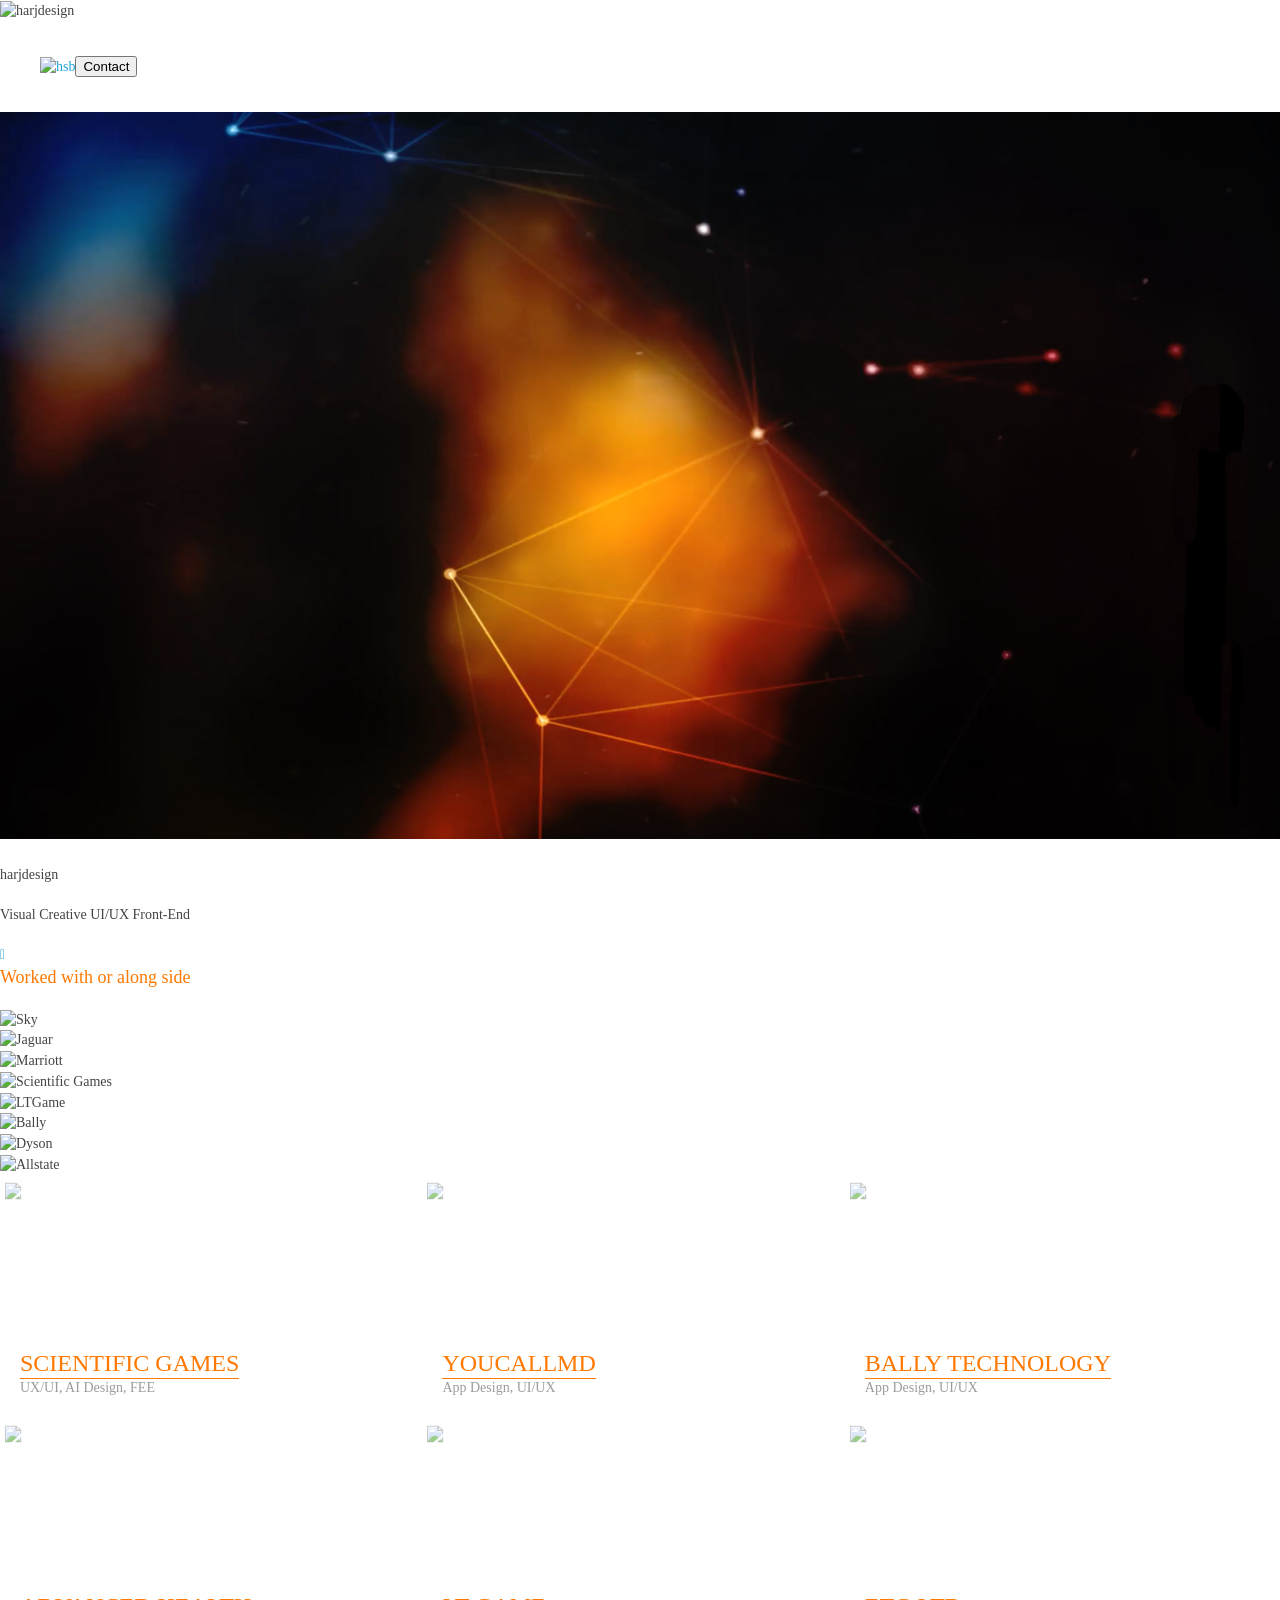
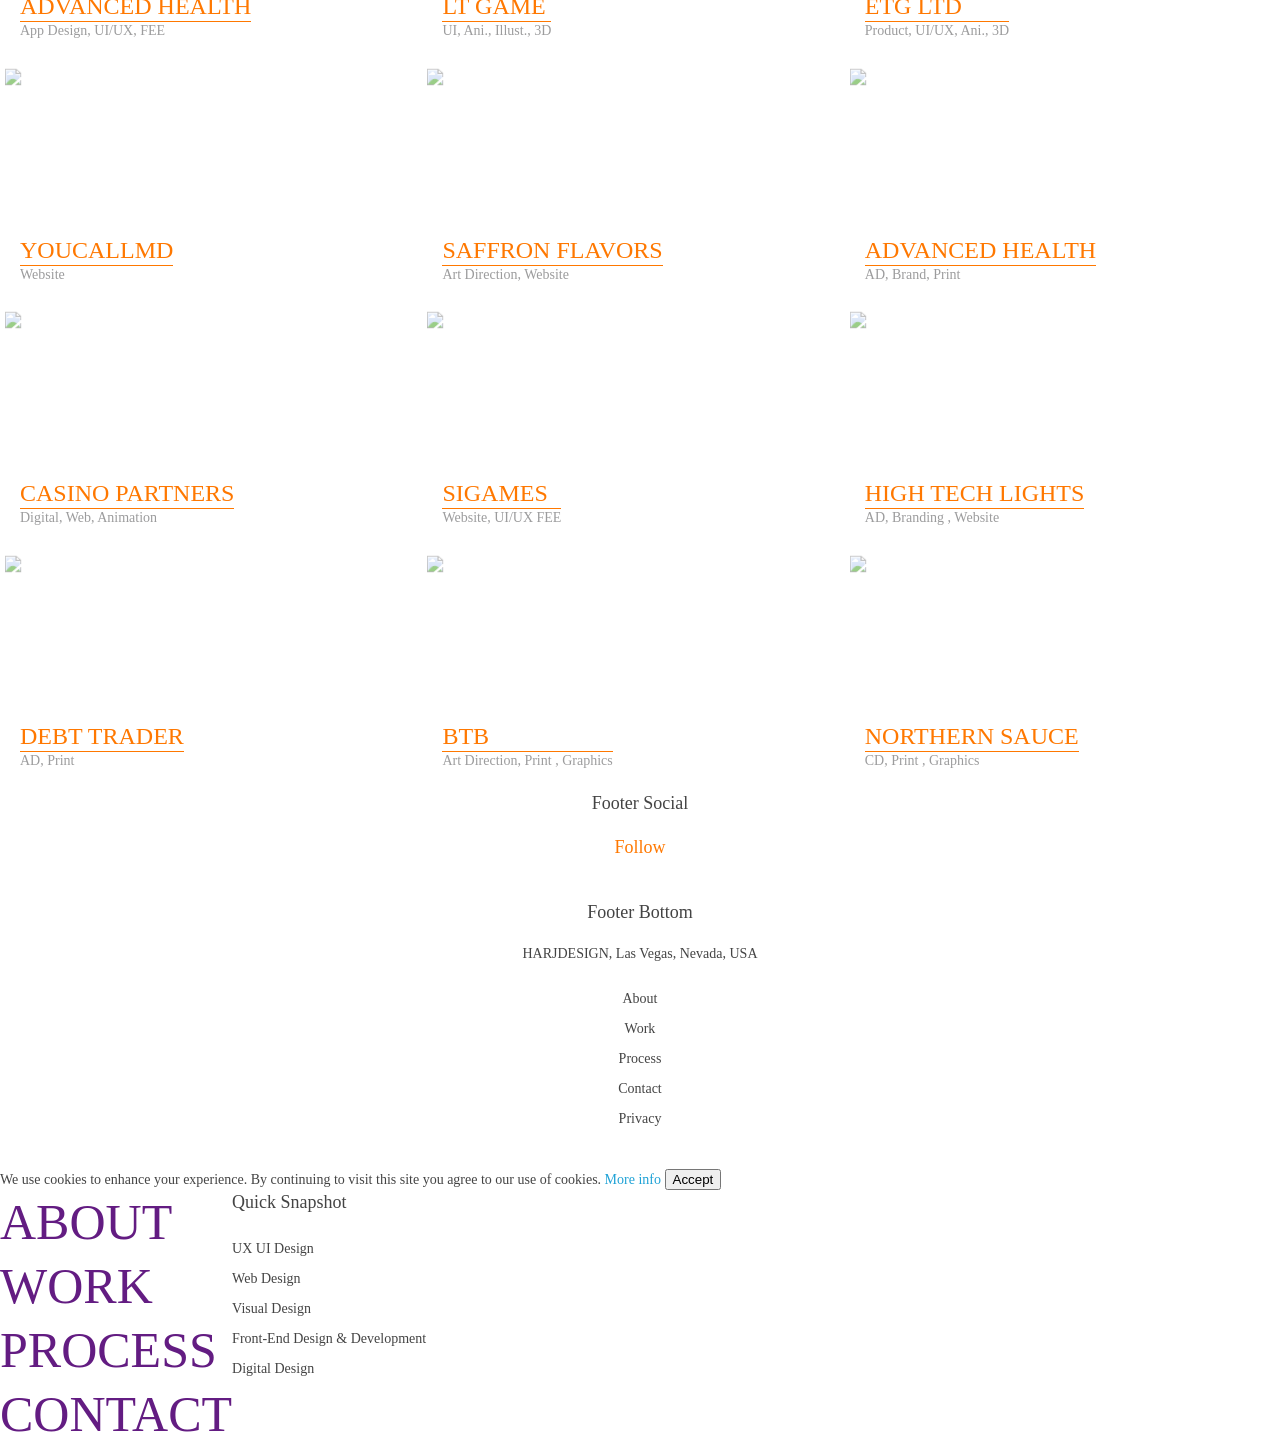
==== commit 7ed7c617: "Update index.html updates to index" ====
--- a/index.html
+++ b/index.html
@@ -20,8 +20,8 @@
         <link rel="shortcut icon" href="favicon.ico" />
         <link rel="icon" href="favicon.ico" type="image/x-icon">
 </style>
-<link rel='stylesheet' id='ajax-load-more-css'  href='https://github.com/ArgeFaber/harjdesign/wp-content/plugins/ajax-load-more/core/dist/css/ajax-load-more.min-ver=4.9.4.css' type='text/css' media='all' />
-<link rel='stylesheet' id='edsanimate-animo-css-css'  href='https://github.com/ArgeFaber/harjdesign/blob/main/index.htmlwp-content/plugins/animate-it/assets/css/animate-animo-ver=4.9.4.css' type='text/css' media='all' />
+<link rel='stylesheet' id='ajax-load-more-css'  href='/wp-content/plugins/ajax-load-more/core/dist/css/ajax-load-more.min-ver=4.9.4.css' type='text/css' media='all' />
+<link rel='stylesheet' id='edsanimate-animo-css-css'  href='/wp-content/plugins/animate-it/assets/css/animate-animo-ver=4.9.4.css' type='text/css' media='all' />
 <style id='edsanimate-animo-css-inline-css' type='text/css'>
 .eds-scroll-visible {
     opacity: 1 !important;
@@ -36,22 +36,22 @@
     opacity: 0 !important;
 }
 </style>
-<link rel='stylesheet' id='cookie-bar-css-css'  href='https://github.com/ArgeFaber/harjdesign/wp-content/plugins/cookie-bar/css/cookie-bar-ver=4.9.4.css' type='text/css' media='all' />
-<link rel='stylesheet' id='rfp-admin-style-css'  href='https://github.com/ArgeFaber/harjdesign/wp-content/plugins/responsive-filterable-posts/assets/css/rfp-front-ver=4.9.4.css' type='text/css' media='all' />
-<link rel='stylesheet' id='jquery-ui-css-css'  href='https://github.com/ArgeFaber/harjdesign/wp-content/plugins/cf7-ui-slider/css/jquery-ui-ver=4.9.4.css' type='text/css' media='all' />
-<link rel='stylesheet' id='ui-slider-style-one-css'  href='https://github.com/ArgeFaber/harjdesign/wp-content/plugins/cf7-ui-slider/css/style-one-ver=4.9.4.css' type='text/css' media='all' />
-<link rel='stylesheet' id='spu-public-css-css'  href='https://github.com/ArgeFaber/harjdesign/wp-content/plugins/popups/public/assets/css/public-ver=1.9.1.1.css' type='text/css' media='all' />
+<link rel='stylesheet' id='cookie-bar-css-css'  href='/wp-content/plugins/cookie-bar/css/cookie-bar-ver=4.9.4.css' type='text/css' media='all' />
+<link rel='stylesheet' id='rfp-admin-style-css'  href='/wp-content/plugins/responsive-filterable-posts/assets/css/rfp-front-ver=4.9.4.css' type='text/css' media='all' />
+<link rel='stylesheet' id='jquery-ui-css-css'  href='/wp-content/plugins/cf7-ui-slider/css/jquery-ui-ver=4.9.4.css' type='text/css' media='all' />
+<link rel='stylesheet' id='ui-slider-style-one-css'  href='/wp-content/plugins/cf7-ui-slider/css/style-one-ver=4.9.4.css' type='text/css' media='all' />
+<link rel='stylesheet' id='spu-public-css-css'  href='/wp-content/plugins/popups/public/assets/css/public-ver=1.9.1.1.css' type='text/css' media='all' />
 <link rel="alternate" type="application/json+oembed" href="https://harjdesign.com/new/wp-json/oembed/1.0/embed?url=https%3A%2F%2Fharjdesign.com%2Fnew%2Fcontact-page%2F" />
 <link rel="alternate" type="text/xml+oembed" href="https://harjdesign.com/new/wp-json/oembed/1.0/embed?url=https%3A%2F%2Fharjdesign.com%2Fnew%2Fcontact-page%2F&#038;format=xml" />
 <link rel='stylesheet' id='contact-form-7-css'  href='https://harjdesign.com/new/wp-content/plugins/contact-form-7/includes/css/styles.css?ver=5.0.1' type='text/css' media='all' />	
 <script type='text/javascript' src='https://harjdesign.com/new/wp-includes/js/jquery/jquery.js?ver=1.12.4'></script>
 <script type='text/javascript' src='https://harjdesign.com/new/wp-includes/js/jquery/jquery-migrate.min.js?ver=1.4.1'></script>
-<script type='text/javascript' src='https://github.com/ArgeFaber/harjdesign/wp-content/plugins/cookie-bar/js/cookie-bar-ver=1519402286.js'></script>
-<script type='text/javascript' src='https://github.com/ArgeFaber/harjdesign/wp-content/plugins/duracelltomi-google-tag-manager/js/gtm4wp-contact-form-7-tracker-ver=1.7.2.js'></script>
-<script type='text/javascript' src='https://github.com/ArgeFaber/harjdesign/wp-content/plugins/duracelltomi-google-tag-manager/js/gtm4wp-form-move-tracker-ver=1.7.2.js'></script>
-<script type='text/javascript' src='https://github.com/ArgeFaber/harjdesign/wp-content/plugins/duracelltomi-google-tag-manager/js/gtm4wp-social-tracker-ver=1.7.2.js'></script>
-<script type='text/javascript' src='https://github.com/ArgeFaber/harjdesign/wp-content/plugins/widgetkit/cache/uikit2-070b9234-ver=4.9.4.js'></script>
-<script type='text/javascript' src='https://github.com/ArgeFaber/harjdesign/wp-content/plugins/widgetkit/cache/wk-scripts-7f1ecf1f-ver=4.9.4.js'></script>
+<script type='text/javascript' src='/wp-content/plugins/cookie-bar/js/cookie-bar-ver=1519402286.js'></script>
+<script type='text/javascript' src='/wp-content/plugins/duracelltomi-google-tag-manager/js/gtm4wp-contact-form-7-tracker-ver=1.7.2.js'></script>
+<script type='text/javascript' src='/wp-content/plugins/duracelltomi-google-tag-manager/js/gtm4wp-form-move-tracker-ver=1.7.2.js'></script>
+<script type='text/javascript' src='/wp-content/plugins/duracelltomi-google-tag-manager/js/gtm4wp-social-tracker-ver=1.7.2.js'></script>
+<script type='text/javascript' src='/wp-content/plugins/widgetkit/cache/uikit2-070b9234-ver=4.9.4.js'></script>
+<script type='text/javascript' src='/wp-content/plugins/widgetkit/cache/wk-scripts-7f1ecf1f-ver=4.9.4.js'></script>
 
 <!-- Google Tag Manager -->
 <script>(function(w,d,s,l,i){w[l]=w[l]||[];w[l].push({'gtm.start':
@@ -61,18 +61,18 @@
 })(window,document,'script','dataLayer','GTM-PKSKL5S');</script>
 <!-- End Google Tag Manager -->
 
-		<link rel="stylesheet" href="https://github.com/ArgeFaber/harjdesign/blob/main/index.htmlwp-content/themes/harjdesign/css/theme.css">
-<link rel="stylesheet" href="https://github.com/ArgeFaber/harjdesign/wp-content/themes/harjdesign/css/ionicons.css">
-<link rel="stylesheet" href="https://github.com/ArgeFaber/harjdesign/wp-content/themes/harjdesign/css/owl.carousel.css">
-<link rel="stylesheet" href="https://github.com/ArgeFaber/harjdesign/wp-content/themes/harjdesign/css/hamburgers.css">
-<link rel="stylesheet" href="https://github.com/ArgeFaber/harjdesign/wp-content/themes/harjdesign/css/animations.css">
-<link rel="stylesheet" href="https://github.com/ArgeFaber/harjdesign/wp-content/themes/harjdesign/css/custom.css">
-<script src="https://github.com/ArgeFaber/harjdesign/wp-content/themes/harjdesign/warp/vendor/uikit/js/uikit.js"></script>
-<script src="https://github.com/ArgeFaber/harjdesign/wp-content/themes/harjdesign/warp/vendor/uikit/js/components/autocomplete.js"></script>
-<script src="https://github.com/ArgeFaber/harjdesign/wp-content/themes/harjdesign/warp/vendor/uikit/js/components/search.js"></script>
-<script src="https://github.com/ArgeFaber/harjdesign/wp-content/themes/harjdesign/warp/vendor/uikit/js/components/tooltip.js"></script>
-<script src="https://github.com/ArgeFaber/harjdesign/wp-content/themes/harjdesign/warp/js/social.js"></script>
-<script src="https://github.com/ArgeFaber/harjdesign/wp-content/themes/harjdesign/js/theme.js"></script>
+		<link rel="stylesheet" href="/wp-content/themes/harjdesign/css/theme.css">
+<link rel="stylesheet" href="/wp-content/themes/harjdesign/css/ionicons.css">
+<link rel="stylesheet" href="/themes/harjdesign/css/owl.carousel.css">
+<link rel="stylesheet" href="/themes/harjdesign/css/hamburgers.css">
+<link rel="stylesheet" href="/themes/harjdesign/css/animations.css">
+<link rel="stylesheet" href="/themes/harjdesign/css/custom.css">
+<script src="/wp-content/themes/harjdesign/warp/vendor/uikit/js/uikit.js"></script>
+<script src="/wp-content/themes/harjdesign/warp/vendor/uikit/js/components/autocomplete.js"></script>
+<script src="/wp-content/themes/harjdesign/warp/vendor/uikit/js/components/search.js"></script>
+<script src="/wp-content/themes/harjdesign/warp/vendor/uikit/js/components/tooltip.js"></script>
+<script src="r/harjdesign/wp-content/themes/harjdesign/warp/js/social.js"></script>
+<script src="/wp-content/themes/harjdesign/js/theme.js"></script>
 
 	</head>
 
@@ -82,7 +82,7 @@
 		<div id="preloader">
 			<div class="preloader-animotion-overlay"></div>
 			<div class="preloader-animotion">
-				<img width="1004" height="283" src="https://github.com/ArgeFaber/harjdesign/blob/main/index.htmlwp-content/images/hdesign.png" alt="harjdesign" />
+				<img width="1004" height="283" src="/wp-content/images/hdesign.png" alt="harjdesign" />
 			</div>
 		</div>
 
@@ -152,14 +152,14 @@
 <div class="hsb_brand_section_wrapper">
 <h4>Worked with or along side</h4>
 <div id="brand-slider" class="owl-carousel owl-theme">
-<div class="item"><img src="wp-content/images/brands/sky.png" alt="Sky" width="120" height="120" /></div>
-<div class="item"><img src="wp-content/images/brands/jaguar.png" alt="Jaguar" width="120" height="120" /></div>
-<div class="item"><img src="wp-content/images/brands/marriott.png" alt="Marriott" width="120" height="120" /></div>
-<div class="item"><img src="wp-content/images/brands/sgames.png" alt="Scientific Games" width="120" height="120" /></div>
-<div class="item"><img src="wp-content/images/brands/ltgame.png" alt="LTGame" width="120" height="120" /></div>
-<div class="item"><img src="wp-content/images/brands/bally.png" alt="Bally" width="120" height="120" /></div>
-<div class="item"><img src="wp-content/images/brands/dyson.png" alt="Dyson" width="120" height="120" /></div>
-<div class="item"><img src="wp-content/images/brands/orange-logo.svg" alt="Allstate" width="120" height="120" /></div>
+<div class="item"><img src="/wp-content/images/brands/sky.png" alt="Sky" width="120" height="120" /></div>
+<div class="item"><img src="/wp-content/images/brands/jaguar.png" alt="Jaguar" width="120" height="120" /></div>
+<div class="item"><img src="/wp-content/images/brands/marriott.png" alt="Marriott" width="120" height="120" /></div>
+<div class="item"><img src="/wp-content/images/brands/sgames.png" alt="Scientific Games" width="120" height="120" /></div>
+<div class="item"><img src="/wp-content/images/brands/ltgame.png" alt="LTGame" width="120" height="120" /></div>
+<div class="item"><img src="/wp-content/images/brands/bally.png" alt="Bally" width="120" height="120" /></div>
+<div class="item"><img src="/wp-content/images/brands/dyson.png" alt="Dyson" width="120" height="120" /></div>
+<div class="item"><img src="/wp-content/images/brands/orange-logo.svg" alt="Allstate" width="120" height="120" /></div>
 </div>
 </div>
 </div></div></div>				</section>
@@ -172,36 +172,36 @@
 				
     <div id="work" >
             <div class="wrapper" >
-                <div><a href="work/sg-app/"><img src="wp-content/images/thumbs/sg-app-small.jpg"></a><div class="work-text"><h3>Scientific Games</h3>
+                <div><a href="/work/sg-app/"><img src="/wp-content/images/thumbs/sg-app-small.jpg"></a><div class="work-text"><h3>Scientific Games</h3>
                  <p>UX/UI, AI Design, FEE</p></div></div>
-                <div><a href="work/yc-app/"><img src="wp-content/images/thumbs/yc-app-small.jpg"></a><div class="work-text"><h3>YouCallMD</h3>
+                <div><a href="/work/yc-app/"><img src="/wp-content/images/thumbs/yc-app-small.jpg"></a><div class="work-text"><h3>YouCallMD</h3>
                  <p>App Design, UI/UX</p></div></div>
               
 
-                <div><a href="work/sg-pp-app/"><img src="wp-content/images/thumbs/sg-pp-small.jpg"></a><div class="work-text"><h3>Bally Technology</h3>
+                <div><a href="/work/sg-pp-app/"><img src="/wp-content/images/thumbs/sg-pp-small.jpg"></a><div class="work-text"><h3>Bally Technology</h3>
                  <p>App Design, UI/UX</p></div></div>
-                <div><a href="work/yc-portal/"><img src="wp-content/images/thumbs/yc-portal-small.jpg"></a><div class="work-text"><h3>Advanced Health</h3>
+                <div><a href="/work/yc-portal/"><img src="/wp-content/images/thumbs/yc-portal-small.jpg"></a><div class="work-text"><h3>Advanced Health</h3>
                  <p>App Design, UI/UX, FEE</p></div></div>
-                <div><a href="work/lt-tg/"><img src="wp-content/images/thumbs/lt-tg-small.jpg"></a><div class="work-text"><h3>Lt Game</h3>
+                <div><a href="/work/lt-tg/"><img src="/wp-content/images/thumbs/lt-tg-small.jpg"></a><div class="work-text"><h3>Lt Game</h3>
                  <p>UI, Ani., Illust., 3D</p></div></div>
 
 
-                 <div><a href="work/lt-product/"><img src="wp-content/images/thumbs/lt-product-small.jpg"></a><div class="work-text"><h3>ETG Ltd</h3>
+                 <div><a href="/work/lt-product/"><img src="/wp-content/images/thumbs/lt-product-small.jpg"></a><div class="work-text"><h3>ETG Ltd</h3>
                  <p>Product, UI/UX, Ani., 3D</p></div></div>
-                <div><a href="work/yc-web/"><img src="wp-content/images/thumbs/yc-web-small.jpg"></a><div class="work-text"><h3>YouCallMD</h3>
+                <div><a href="/work/yc-web/"><img src="/wp-content/images/thumbs/yc-web-small.jpg"></a><div class="work-text"><h3>YouCallMD</h3>
                  <p>Website</p></div></div>
             
 
 
-                <div ><a href="work/sfoi/"><img src="wp-content/images/thumbs/sfoi-web-small.jpg"></a><div class="work-text"><h3>Saffron Flavors</h3>
+                <div ><a href="/work/sfoi/"><img src="/wp-content/images/thumbs/sfoi-web-small.jpg"></a><div class="work-text"><h3>Saffron Flavors</h3>
                  <p>Art Direction, Website</p></div></div>
-                <div><a href="work/yc-brand/"><img src="wp-content/images/thumbs/yc-brand-small.jpg"></a><div class="work-text"><h3>Advanced Health</h3>
+                <div><a href="/work/yc-brand/"><img src="/wp-content/images/thumbs/yc-brand-small.jpg"></a><div class="work-text"><h3>Advanced Health</h3>
                  <p>AD, Brand, Print</p></div></div>
 
 
-                <div><a href="work/bb-digital/"><img src="wp-content/images/thumbs/bb-digital-small.jpg"></a><div class="work-text"><h3>Casino Partners</h3>
+                <div><a href="/work/bb-digital/"><img src="/wp-content/images/thumbs/bb-digital-small.jpg"></a><div class="work-text"><h3>Casino Partners</h3>
                  <p>Digital, Web, Animation</p></div></div>
-                <div><a href="work/casino-web/"><img src="wp-content/images/thumbs/casino-web-small.jpg"></a><div class="work-text"><h3>SiGames</h3>
+                <div><a href="/work/casino-web/"><img src="/wp-content/images/thumbs/casino-web-small.jpg"></a><div class="work-text"><h3>SiGames</h3>
                  <p>Website, UI/UX FEE</p></div></div>
            
 
@@ -210,14 +210,14 @@
 
 
 
-                <div><a href="work/htl/"><img src="wp-content/images/thumbs/htl-web-small.jpg"></a><div class="work-text"><h3>High Tech Lights</h3>
+                <div><a href="/work/htl/"><img src="/wp-content/images/thumbs/htl-web-small.jpg"></a><div class="work-text"><h3>High Tech Lights</h3>
                  <p>AD, Branding , Website</p></div></div>
-			   <div><a href="work/dtrader/"><img src="wp-content/images/thumbs/dtrader-small.jpg"></a><div class="work-text"><h3>Debt Trader</h3>
+			   <div><a href="/work/dtrader/"><img src="/wp-content/images/thumbs/dtrader-small.jpg"></a><div class="work-text"><h3>Debt Trader</h3>
                  <p>AD, Print</p></div></div>
 
-                <div><a href="work/btb-print/"><img src="wp-content/images/thumbs/btb-print-small.jpg"></a><div class="work-text"><h3>BTB</h3>
+                <div><a href="/work/btb-print/"><img src="/wp-content/images/thumbs/btb-print-small.jpg"></a><div class="work-text"><h3>BTB</h3>
                  <p>Art Direction, Print , Graphics</p></div></div>
-                  <div><a href="work/ns/"><img src="wp-content/images/thumbs/ns-small.jpg"></a><div class="work-text"><h3>Northern Sauce</h3>
+                  <div><a href="/work/ns/"><img src="/wp-content/images/thumbs/ns-small.jpg"></a><div class="work-text"><h3>Northern Sauce</h3>
                  <p>CD, Print , Graphics</p></div></div>
         </div>
 			</section>
@@ -274,17 +274,17 @@
 <div id="eu-cookie-bar">We use cookies to enhance your experience. By continuing to visit this site you agree to our use of cookies.<a href="privacy-e-cookie/"> More info</a> <button id="euCookieAcceptWP"  onclick="euAcceptCookiesWP();">Accept</button></div>
 <!-- End Cookie Bar -->
 
-<script type='text/javascript' src='https://github.com/ArgeFaber/wp-content/plugins/animate-it/assets/js/animo.min-ver=1.0.3.js'></script>
-<script type='text/javascript' src='https://github.com/ArgeFaber/wp-content/plugins/animate-it/assets/js/jquery.ba-throttle-debounce.min-ver=1.1.js'></script>
-<script type='text/javascript' src='https://github.com/ArgeFaber/wp-content/plugins/animate-it/assets/js/viewportchecker-ver=1.4.4.js'></script>
-<script type='text/javascript' src='https://github.com/ArgeFaber/wp-content/plugins/animate-it/assets/js/edsanimate-ver=1.4.4.js'></script>
+<script type='text/javascript' src='/wp-content/plugins/animate-it/assets/js/animo.min-ver=1.0.3.js'></script>
+<script type='text/javascript' src='/wp-content/plugins/animate-it/assets/js/jquery.ba-throttle-debounce.min-ver=1.1.js'></script>
+<script type='text/javascript' src='/wp-content/plugins/animate-it/assets/js/viewportchecker-ver=1.4.4.js'></script>
+<script type='text/javascript' src='/wp-content/plugins/animate-it/assets/js/edsanimate-ver=1.4.4.js'></script>
 <script type='text/javascript'>
 /* <![CDATA[ */
 var edsanimate_options = {"offset":"40","hide_hz_scrollbar":"1","hide_vl_scrollbar":"0"};
 var edsanimate_options = {"offset":"40","hide_hz_scrollbar":"1","hide_vl_scrollbar":"0"};
 /* ]]> */
 </script>
-<script type='text/javascript' src='https://github.com/ArgeFaber/wp-content/plugins/animate-it/assets/js/edsanimate.site-ver=1.4.5.js'></script>
+<script type='text/javascript' src='/wp-content/plugins/animate-it/assets/js/edsanimate.site-ver=1.4.5.js'></script>
 <script type='text/javascript'>
 /* <![CDATA[ */
 var wpcf7 = {"apiSettings":{"root":"https:\/\/harjdesign.com\/new\/wp-json\/contact-form-7\/v1","namespace":"contact-form-7\/v1"},"recaptcha":{"messages":{"empty":"Please verify that you are not a robot."}},"cached":"1"};
@@ -297,7 +297,7 @@
 /* ]]> */
 </script>
 
-<script type='text/javascript' src='https://github.com/ArgeFaber/wp-content/plugins/responsive-filterable-posts/assets/js/jquery.isotope.min-ver=4.9.4.js'></script>
+<script type='text/javascript' src='/wp-content/plugins/responsive-filterable-posts/assets/js/jquery.isotope.min-ver=4.9.4.js'></script>
 <script type='text/javascript'>
 /* <![CDATA[ */
 var cssTarget = "img.style-svg";
@@ -306,15 +306,15 @@
 var ForceInlineSVGActive = "false";
 /* ]]> */
 </script>
-<script type='text/javascript' src='https://github.com/ArgeFaber/wp-content/plugins/svg-support/js/min/svgs-inline-min-ver=1.0.0.js'></script>
-<script type='text/javascript' src='https://github.com/ArgeFaber/wp-includes/js/jquery/ui/widget.min-ver=1.11.4.js'></script>
-<script type='text/javascript' src='https://github.com/ArgeFaber/wp-includes/js/jquery/ui/core.min-ver=1.11.4.js'></script>
-<script type='text/javascript' src='https://github.com/ArgeFaber/wp-includes/js/jquery/ui/mouse.min-ver=1.11.4.js'></script>
-<script type='text/javascript' src='https://github.com/ArgeFaber/wp-includes/js/jquery/jquery.ui.touch-punch-ver=0.2.2.js'></script>
-<script type='text/javascript' src='https://github.com/ArgeFaber/wp-includes/js/jquery/ui/slider.min-ver=1.11.4.js'></script>
-
-<script type='text/javascript' src='https://github.com/ArgeFaber/wp-content/plugins/popups/public/assets/js/min/public-min-ver=1.9.1.1.js'></script>
-<script type='text/javascript' src='wp-includes/js/wp-embed.min-ver=4.9.4.js'></script>
+<script type='text/javascript' src='/wp-content/plugins/svg-support/js/min/svgs-inline-min-ver=1.0.0.js'></script>
+<script type='text/javascript' src='/wp-includes/js/jquery/ui/widget.min-ver=1.11.4.js'></script>
+<script type='text/javascript' src='/wp-includes/js/jquery/ui/core.min-ver=1.11.4.js'></script>
+<script type='text/javascript' src='/wp-includes/js/jquery/ui/mouse.min-ver=1.11.4.js'></script>
+<script type='text/javascript' src='/wp-includes/js/jquery/jquery.ui.touch-punch-ver=0.2.2.js'></script>
+<script type='text/javascript' src='/wp-includes/js/jquery/ui/slider.min-ver=1.11.4.js'></script>
+
+<script type='text/javascript' src='/wp-content/plugins/popups/public/assets/js/min/public-min-ver=1.9.1.1.js'></script>
+<script type='text/javascript' src='/wp-includes/js/wp-embed.min-ver=4.9.4.js'></script>
 
 			
 			
@@ -350,16 +350,16 @@
 		<script src="https://cdnjs.cloudflare.com/ajax/libs/gsap/1.20.2/TweenMax.min.js"></script>
 		<script src="https://cdnjs.cloudflare.com/ajax/libs/gsap/1.20.2/plugins/CSSPlugin.min.js"></script>
 		<script src="https://cdnjs.cloudflare.com/ajax/libs/ScrollMagic/2.0.5/ScrollMagic.min.js"></script>
-		<script src="https://github.com/ArgeFaber/wp-content/themes/harjdesign/js/animation.gsap.js"></script>
-		<script src="https://github.com/ArgeFaber/wp-content/themes/harjdesign/js/jquery.mousewheel.js"></script>
-		<script src="https://github.com/ArgeFaber/wp-content/themes/harjdesign/js/owl.carousel.js"></script>
-		<script src="https://github.com/ArgeFaber/wp-content/themes/harjdesign/js/owl.navigation.js"></script>
-		<script src="https://github.com/ArgeFaber/wp-content/themes/harjdesign/js/owl.autoplay.js"></script>
-		<script src="https://github.com/ArgeFaber/wp-content/themes/harjdesign/js/hsb-script.js"></script>
-
-					<script src="wp-content/themes/harjdesign/js/hsb-home-script.js"></script>
+		<script src="/wp-content/themes/harjdesign/js/animation.gsap.js"></script>
+		<script src="/wp-content/themes/harjdesign/js/jquery.mousewheel.js"></script>
+		<script src="/wp-content/themes/harjdesign/js/owl.carousel.js"></script>
+		<script src="/wp-content/themes/harjdesign/js/owl.navigation.js"></script>
+		<script src="/wp-content/themes/harjdesign/js/owl.autoplay.js"></script>
+		<script src="/wp-content/themes/harjdesign/js/hsb-script.js"></script>
+
+					<script src="/wp-content/themes/harjdesign/js/hsb-home-script.js"></script>
 		
-		<script src="video/html5ext.js" type="text/javascript"></script>
+		<script src="/video/html5ext.js" type="text/javascript"></script>
 
 		<script type="text/javascript">
 			jQuery('<svg id="main_square" data-name="main_square" class="square" xmlns="http://www.w3.org/2000/svg" viewBox="0 0 100 100"><defs><style>.square{fill:#be3900;}</style></defs><path d="M 5,50 97.5,5 97.5,95 Z"/></svg>').appendTo('#left-canvas-menu li a');
--- a/wp-content/themes/harjdesign/css/theme.css
+++ b/wp-content/themes/harjdesign/css/theme.css
@@ -0,0 +1,10446 @@
+
+@import url('https://fonts.googleapis.com/css?family=Oswald:300,500,600,700');
+@import url('https://fonts.googleapis.com/css?family=Open+Sans:300,400');
+
+/* ========================================================================
+   Component: Base
+ ========================================================================== */
+/*
+ * 1. Normalizes default `font-family` and sets `font-size` here to support `rem` units
+ * 2. Prevents iOS text size adjust after orientation change, without disabling user zoom
+ * 3. Style
+ */
+
+@font-face {
+    font-family: 'Oswald', sans-serif;
+   src: url('../font/Oswald/Oswald-ExtraLight.ttf');
+    src: url('../font/Oswald/Oswald-Light.ttf') format('truetype'),
+         url('../font/Oswald/Oswald-Medium.ttf') format('truetype'),
+         url('../font/Oswald/Oswald-Regular.ttf') format('truetype'),
+         url('../font/Oswald/Oswald-SemiBold.ttf') format('truetype'),
+         url('../font/Oswald/Oswald-Bold.ttf') format('truetype'),
+   
+}
+
+@font-face {
+    font-family: 'Open+Sans', sans-serif;
+   src: url('../font/Open_Sans/OpenSans-Italic.ttf');
+    src: url('../font/Open_Sans/OpenSans-Light.ttf') format('truetype'),
+        url('../font/Open_Sans/OpenSans-Bold.ttf') format('truetype'),
+         url('../font/Open_Sans/OpenSans-BoldItalic.ttf') format('truetype'),
+         url('../font/Open_Sans/OOpenSans-ExtraBoldttf') format('truetype'),
+         url('../font/Open_Sans/OpenSans-ExtraBoldItalic.ttf') format('truetype'),
+         url('../font/Open_Sans/OpenSans-LightItalic.ttf') format('truetype'),
+         url('../font/Open_Sans/OpenSans-Regular.ttf') format('truetype'),
+         url('../font/Open_Sans/OpenSans-SemiBold.ttf') format('truetype'),
+         url('../font/Open_Sans/OpenSans-SemiBoldItalic.ttf') format('truetype'),
+   
+}
+
+html {
+  /* 1 */
+  font: normal 14px / 20px 'Oswald';
+  /* 2 */
+  -webkit-text-size-adjust: 100%;
+  -ms-text-size-adjust: 100%;
+  /* 3 */
+  background: #ffffff;
+  color: #444444;
+}
+/*
+ * Removes default margin.
+ */
+body {
+  margin: 0;
+}
+/* Links
+ ========================================================================== */
+/*
+ * Remove the gray background color from active links in IE 10.
+ */
+a {
+  background: transparent;
+}
+/*
+ * Improves readability when focused and also mouse hovered in all browsers.
+ */
+a:active,
+a:hover {
+  outline: 0;
+}
+/*
+ * Style
+ */
+a,
+.uk-link {
+  color: #1fa2d6;
+  text-decoration: none;
+  cursor: pointer;
+}
+a:hover,
+.uk-link:hover {
+  color: #0074a2;
+  text-decoration: underline;
+}
+/* Text-level semantics
+ ========================================================================== */
+/*
+ * Addresses styling not present in Chrome, Safari, Opera and IE 8/9/10.
+ */
+abbr[title] {
+  border-bottom: 1px dotted;
+}
+/*
+ * Addresses style set to `bolder` in Firefox
+ */
+b,
+strong {
+  font-weight: bold;
+}
+/*
+ * 1. Address odd `em`-unit font size rendering in all browsers.
+ * 2. Consolas has a better baseline in running text compared to `Courier`
+ */
+:not(pre) > code,
+:not(pre) > kbd,
+:not(pre) > samp {
+  /* 1 */
+  font-size: 12px;
+  /* 2 */
+  font-family: Consolas, monospace, serif;
+  /* 3 */
+  color: #dd0055;
+  white-space: nowrap;
+}
+/*
+ * Emphasize
+ */
+em {
+  color: #dd0055;
+}
+/*
+ * Insert
+ */
+ins {
+  background: #ffffaa;
+  color: #444444;
+  text-decoration: none;
+}
+/*
+ * Mark
+ * Note: Addresses styling not present in IE 8/9.
+ */
+mark {
+  background: #ffffaa;
+  color: #444444;
+}
+/*
+ * Quote
+ */
+q {
+  font-style: italic;
+}
+/*
+ * Addresses inconsistent and variable font size in all browsers.
+ */
+small {
+  font-size: 80%;
+}
+/*
+ * Prevents `sub` and `sup` affecting `line-height` in all browsers.
+ */
+sub,
+sup {
+  font-size: 75%;
+  line-height: 0;
+  position: relative;
+  vertical-align: baseline;
+}
+sup {
+  top: -0.5em;
+}
+sub {
+  bottom: -0.25em;
+}
+/* Images
+ ========================================================================== */
+/*
+ * 1. Responsiveness: Sets a maximum width relative to the parent and auto scales the height
+ * 2. Corrects `max-width` behavior if padding and border are used
+ * 3. Remove border when inside `a` element in IE 8/9/10.
+ * 4. Remove the gap between images and the bottom of their containers
+ */
+img {
+  /* 1 */
+  max-width: 100%;
+  height: auto;
+  /* 2 */
+  box-sizing: border-box;
+  /* 3 */
+  border: 0;
+  /* 4 */
+  vertical-align: middle;
+}
+/*
+ * Preserve original image dimensions
+ */
+.uk-img-preserve,
+.uk-img-preserve img {
+  max-width: none;
+}
+/*
+ * Correct overflow not hidden in IE 9/10/11.
+ */
+svg:not(:root) {
+  overflow: hidden;
+}
+/* Block elements
+ ========================================================================== */
+/*
+ * Reset margin
+ */
+blockquote,
+figure {
+  margin: 0;
+}
+/*
+ * Margins
+ */
+p,
+ul,
+ol,
+dl,
+blockquote,
+pre,
+address,
+fieldset,
+figure {
+  margin: 0 0 20px 0;
+}
+* + p,
+* + ul,
+* + ol,
+* + dl,
+* + blockquote,
+* + pre,
+* + address,
+* + fieldset,
+* + figure {
+  margin-top: 20px;
+}
+/* Headings
+ ========================================================================== */
+h1,
+h2,
+h3,
+h4,
+h5,
+h6 {
+  margin: 0 0 20px 0;
+  font-family: 'Oswald';
+  font-weight: 300;
+  color: #ff7800;
+  text-transform: none;
+}
+/*
+ * Margins
+ */
+* + h1,
+* + h2,
+* + h3,
+* + h4,
+* + h5,
+* + h6 {
+  margin-top: 25px;
+}
+/*
+ * Sizes
+ */
+h1,
+.uk-h1 {
+  font-size: 40px;
+  line-height: 50px;
+}
+h2,
+.uk-h2 {
+  font-size: 32px;
+  line-height: 40px;
+}
+h3,
+.uk-h3 {
+  font-size: 24px;
+  line-height: 30px;
+}
+h4,
+.uk-h4 {
+  font-size: 18px;
+  line-height: 24px;
+}
+h5,
+.uk-h5 {
+  font-size: 14px;
+  line-height: 20px;
+}
+h6,
+.uk-h6 {
+  font-size: 12px;
+  line-height: 18px;
+}
+/* Lists
+ ========================================================================== */
+ul,
+ol {
+  padding-left: 30px;
+}
+/*
+ * Reset margin for nested lists
+ */
+ul > li > ul,
+ul > li > ol,
+ol > li > ol,
+ol > li > ul {
+  margin: 0;
+}
+/* Description lists
+ ========================================================================== */
+dt {
+  font-weight: bold;
+}
+dd {
+  margin-left: 0;
+}
+/* Horizontal rules
+ ========================================================================== */
+/*
+ * 1. Address differences between Firefox and other browsers.
+ * 2. Style
+ */
+hr {
+  /* 1 */
+  box-sizing: content-box;
+  height: 0;
+  /* 2 */
+  margin: 20px 0;
+  border: 0;
+  border-top: 1px solid #dddddd;
+}
+/* Address
+ ========================================================================== */
+address {
+  font-style: normal;
+}
+/* Blockquotes
+ ========================================================================== */
+blockquote {
+  padding-left: 15px;
+  border-left: 5px solid #dddddd;
+  font-size: 16px;
+  line-height: 22px;
+  font-style: italic;
+}
+/* Preformatted text
+ ========================================================================== */
+/*
+ * 1. Contain overflow in all browsers.
+ */
+pre {
+  padding: 10px;
+  background: #f5f5f5;
+  font: 12px / 18px Consolas, monospace, serif;
+  color: #444444;
+  -moz-tab-size: 4;
+  tab-size: 4;
+  /* 1 */
+  overflow: auto;
+}
+/* Selection pseudo-element
+ ========================================================================== */
+::-moz-selection {
+  background: #1fa2d6;
+  color: #ffffff;
+  text-shadow: none;
+}
+::selection {
+  background: #1fa2d6;
+  color: #ffffff;
+  text-shadow: none;
+}
+/* HTML5 elements
+ ========================================================================== */
+/*
+ * Corrects `block` display not defined in IE 8/9.
+ */
+article,
+aside,
+details,
+figcaption,
+figure,
+footer,
+header,
+main,
+nav,
+section,
+summary {
+  display: block;
+}
+/*
+ * Addresses inconsistent vertical alignment of `progress` in Chrome, Firefox and Opera.
+ */
+progress {
+  vertical-align: baseline;
+}
+/*
+ * Prevent displaying `audio` without controls in Chrome, Safari and Opera
+ */
+audio:not([controls]) {
+  display: none;
+}
+/*
+ * Address `[hidden]` styling not present in IE 8/9.
+ * Hide the `template` element in IE and Safari
+ */
+[hidden],
+template {
+  display: none;
+}
+/* Iframe
+ ========================================================================== */
+iframe {
+  border: 0;
+}
+/* Fix viewport for IE10 snap mode
+ ========================================================================== */
+@media screen and (max-width: 400px) {
+  @-ms-viewport {
+    width: device-width;
+  }
+}
+/* ========================================================================
+   Component: Grid
+ ========================================================================== */
+/*
+ * 1. Makes grid more robust so that it can be used with other block elements like lists
+ */
+.uk-grid {
+  display: -ms-flexbox;
+  display: -webkit-flex;
+  display: flex;
+  -ms-flex-wrap: wrap;
+  -webkit-flex-wrap: wrap;
+  flex-wrap: wrap;
+  /* 1 */
+  margin: 0;
+  padding: 0;
+  list-style: none;
+}
+/*
+ * DEPRECATED
+ * Micro clearfix
+ * Can't use `table` because it creates a 1px gap when it becomes a flex item, only in Webkit
+ */
+.uk-grid:before,
+.uk-grid:after {
+  content: "";
+  display: block;
+  overflow: hidden;
+}
+.uk-grid:after {
+  clear: both;
+}
+/*
+ * Grid cell
+ * 1. Space is allocated solely based on content dimensions
+ * 2. Makes grid more robust so that it can be used with other block elements
+ * 3. DEPRECATED Using `float` to support IE9
+ */
+.uk-grid > * {
+  /* 1 */
+  -ms-flex: none;
+  -webkit-flex: none;
+  flex: none;
+  /* 2 */
+  margin: 0;
+  /* 3 */
+  float: left;
+}
+/*
+ * Remove margin from the last-child
+ */
+.uk-grid > * > :last-child {
+  margin-bottom: 0;
+}
+/* Grid gutter
+ ========================================================================== */
+/*
+ * Default gutter
+ */
+/* Vertical */
+.uk-grid + .uk-grid,
+.uk-grid-margin,
+.uk-grid > * > .uk-panel + .uk-panel {
+  margin-top: 25px;
+}
+/* Large screen and bigger */
+@media (min-width: 1220px) {
+  /* Vertical */
+  .uk-grid + .uk-grid,
+  .uk-grid-margin,
+  .uk-grid > * > .uk-panel + .uk-panel {
+    margin-top: 35px;
+  }
+}
+/*
+ * Collapse gutter
+ */
+/* Horizontal */
+.uk-grid-collapse {
+  margin-left: 0;
+}
+.uk-grid-collapse > * {
+  padding-left: 0;
+}
+/* Vertical */
+.uk-grid-collapse + .uk-grid-collapse,
+.uk-grid-collapse > .uk-grid-margin,
+.uk-grid-collapse > * > .uk-panel + .uk-panel {
+  margin-top: 0;
+}
+/*
+ * Small gutter
+ */
+/* Vertical */
+.uk-grid-small + .uk-grid-small,
+.uk-grid-small > .uk-grid-margin,
+.uk-grid-small > * > .uk-panel + .uk-panel {
+  margin-top: 10px;
+}
+/*
+ * Medium gutter
+ */
+/* Vertical */
+.uk-grid-medium + .uk-grid-medium,
+.uk-grid-medium > .uk-grid-margin,
+.uk-grid-medium > * > .uk-panel + .uk-panel {
+  margin-top: 25px;
+}
+/* Modifier: `uk-grid-divider`
+ ========================================================================== */
+/*
+ * Horizontal divider
+ * Only works with the default gutter. Does not work with gutter collapse, small or large.
+ * Does not work with `uk-push-*`, `uk-pull-*` and not if the columns float into the next row.
+ */
+.uk-grid-divider > [class*='uk-width-1-']:not(.uk-width-1-1):nth-child(n+2),
+.uk-grid-divider > [class*='uk-width-2-']:nth-child(n+2),
+.uk-grid-divider > [class*='uk-width-3-']:nth-child(n+2),
+.uk-grid-divider > [class*='uk-width-4-']:nth-child(n+2),
+.uk-grid-divider > [class*='uk-width-5-']:nth-child(n+2),
+.uk-grid-divider > [class*='uk-width-6-']:nth-child(n+2),
+.uk-grid-divider > [class*='uk-width-7-']:nth-child(n+2),
+.uk-grid-divider > [class*='uk-width-8-']:nth-child(n+2),
+.uk-grid-divider > [class*='uk-width-9-']:nth-child(n+2) {
+  border-left: 1px solid #dddddd;
+}
+/* Tablet and bigger */
+@media (min-width: 768px) {
+  .uk-grid-divider > [class*='uk-width-medium-']:not(.uk-width-medium-1-1):nth-child(n+2) {
+    border-left: 1px solid #dddddd;
+  }
+}
+/* Desktop and bigger */
+@media (min-width: 960px) {
+  .uk-grid-divider > [class*='uk-width-large-']:not(.uk-width-large-1-1):nth-child(n+2) {
+    border-left: 1px solid #dddddd;
+  }
+}
+/*
+ * Vertical divider
+ */
+.uk-grid-divider:empty {
+  margin-top: 25px;
+  margin-bottom: 25px;
+  border-top: 1px solid #dddddd;
+}
+/* Match panels in grids
+ ========================================================================== */
+/*
+ * 1. Behave like a block element
+ */
+.uk-grid-match > * {
+  display: -ms-flexbox;
+  display: -webkit-flex;
+  display: flex;
+  /* 1 */
+  -ms-flex-wrap: wrap;
+  -webkit-flex-wrap: wrap;
+  flex-wrap: wrap;
+}
+.uk-grid-match > * > * {
+  /* 1 */
+  -ms-flex: none;
+  -webkit-flex: none;
+  flex: none;
+  box-sizing: border-box;
+  width: 100%;
+}
+/* Even grid cell widths
+ ========================================================================== */
+[class*='uk-grid-width'] > * {
+  box-sizing: border-box;
+  width: 100%;
+}
+.uk-grid-width-1-2 > * {
+  width: 50%;
+}
+.uk-grid-width-1-3 > * {
+  width: 33.333%;
+}
+.uk-grid-width-1-4 > * {
+  width: 25%;
+}
+.uk-grid-width-1-5 > * {
+  width: 20%;
+}
+.uk-grid-width-1-6 > * {
+  width: 16.666%;
+}
+.uk-grid-width-1-10 > * {
+  width: 10%;
+}
+.uk-grid-width-auto > * {
+  width: auto;
+}
+/* Phone landscape and bigger */
+@media (min-width: 480px) {
+  .uk-grid-width-small-1-1 > * {
+    width: 100%;
+  }
+  .uk-grid-width-small-1-2 > * {
+    width: 50%;
+  }
+  .uk-grid-width-small-1-3 > * {
+    width: 33.333%;
+  }
+  .uk-grid-width-small-1-4 > * {
+    width: 25%;
+  }
+  .uk-grid-width-small-1-5 > * {
+    width: 20%;
+  }
+  .uk-grid-width-small-1-6 > * {
+    width: 16.666%;
+  }
+  .uk-grid-width-small-1-10 > * {
+    width: 10%;
+  }
+}
+/* Tablet and bigger */
+@media (min-width: 768px) {
+  .uk-grid-width-medium-1-1 > * {
+    width: 100%;
+  }
+  .uk-grid-width-medium-1-2 > * {
+    width: 50%;
+  }
+  .uk-grid-width-medium-1-3 > * {
+    width: 33.333%;
+  }
+  .uk-grid-width-medium-1-4 > * {
+    width: 25%;
+  }
+  .uk-grid-width-medium-1-5 > * {
+    width: 20%;
+  }
+  .uk-grid-width-medium-1-6 > * {
+    width: 16.666%;
+  }
+  .uk-grid-width-medium-1-10 > * {
+    width: 10%;
+  }
+}
+/* Desktop and bigger */
+@media (min-width: 960px) {
+  .uk-grid-width-large-1-1 > * {
+    width: 100%;
+  }
+  .uk-grid-width-large-1-2 > * {
+    width: 50%;
+  }
+  .uk-grid-width-large-1-3 > * {
+    width: 33.333%;
+  }
+  .uk-grid-width-large-1-4 > * {
+    width: 25%;
+  }
+  .uk-grid-width-large-1-5 > * {
+    width: 20%;
+  }
+  .uk-grid-width-large-1-6 > * {
+    width: 16.666%;
+  }
+  .uk-grid-width-large-1-10 > * {
+    width: 10%;
+  }
+}
+/* Large screen and bigger */
+@media (min-width: 1220px) {
+  .uk-grid-width-xlarge-1-1 > * {
+    width: 100%;
+  }
+  .uk-grid-width-xlarge-1-2 > * {
+    width: 50%;
+  }
+  .uk-grid-width-xlarge-1-3 > * {
+    width: 33.333%;
+  }
+  .uk-grid-width-xlarge-1-4 > * {
+    width: 25%;
+  }
+  .uk-grid-width-xlarge-1-5 > * {
+    width: 20%;
+  }
+  .uk-grid-width-xlarge-1-6 > * {
+    width: 16.666%;
+  }
+  .uk-grid-width-xlarge-1-10 > * {
+    width: 10%;
+  }
+}
+/* Sub-objects: `uk-width-*`
+ ========================================================================== */
+[class*='uk-width'] {
+  box-sizing: border-box;
+  width: 100%;
+}
+/*
+ * Widths
+ */
+/* Whole */
+.uk-width-1-1 {
+  width: 100%;
+}
+/* Halves */
+.uk-width-1-2,
+.uk-width-2-4,
+.uk-width-3-6,
+.uk-width-5-10 {
+  width: 50%;
+}
+/* Thirds */
+.uk-width-1-3,
+.uk-width-2-6 {
+  width: 33.333%;
+}
+.uk-width-2-3,
+.uk-width-4-6 {
+  width: 66.666%;
+}
+/* Quarters */
+.uk-width-1-4 {
+  width: 25%;
+}
+.uk-width-3-4 {
+  width: 75%;
+}
+/* Fifths */
+.uk-width-1-5,
+.uk-width-2-10 {
+  width: 20%;
+}
+.uk-width-2-5,
+.uk-width-4-10 {
+  width: 40%;
+}
+.uk-width-3-5,
+.uk-width-6-10 {
+  width: 60%;
+}
+.uk-width-4-5,
+.uk-width-8-10 {
+  width: 80%;
+}
+/* Sixths */
+.uk-width-1-6 {
+  width: 16.666%;
+}
+.uk-width-5-6 {
+  width: 83.333%;
+}
+/* Tenths */
+.uk-width-1-10 {
+  width: 10%;
+}
+.uk-width-3-10 {
+  width: 30%;
+}
+.uk-width-7-10 {
+  width: 70%;
+}
+.uk-width-9-10 {
+  width: 90%;
+}
+/* Phone landscape and bigger */
+@media (min-width: 480px) {
+  /* Whole */
+  .uk-width-small-1-1 {
+    width: 100%;
+  }
+  /* Halves */
+  .uk-width-small-1-2,
+  .uk-width-small-2-4,
+  .uk-width-small-3-6,
+  .uk-width-small-5-10 {
+    width: 50%;
+  }
+  /* Thirds */
+  .uk-width-small-1-3,
+  .uk-width-small-2-6 {
+    width: 33.333%;
+  }
+  .uk-width-small-2-3,
+  .uk-width-small-4-6 {
+    width: 66.666%;
+  }
+  /* Quarters */
+  .uk-width-small-1-4 {
+    width: 25%;
+  }
+  .uk-width-small-3-4 {
+    width: 75%;
+  }
+  /* Fifths */
+  .uk-width-small-1-5,
+  .uk-width-small-2-10 {
+    width: 20%;
+  }
+  .uk-width-small-2-5,
+  .uk-width-small-4-10 {
+    width: 40%;
+  }
+  .uk-width-small-3-5,
+  .uk-width-small-6-10 {
+    width: 60%;
+  }
+  .uk-width-small-4-5,
+  .uk-width-small-8-10 {
+    width: 80%;
+  }
+  /* Sixths */
+  .uk-width-small-1-6 {
+    width: 16.666%;
+  }
+  .uk-width-small-5-6 {
+    width: 83.333%;
+  }
+  /* Tenths */
+  .uk-width-small-1-10 {
+    width: 10%;
+  }
+  .uk-width-small-3-10 {
+    width: 30%;
+  }
+  .uk-width-small-7-10 {
+    width: 70%;
+  }
+  .uk-width-small-9-10 {
+    width: 90%;
+  }
+}
+/* Tablet and bigger */
+@media (min-width: 768px) {
+  /* Whole */
+  .uk-width-medium-1-1 {
+    width: 100%;
+  }
+  /* Halves */
+  .uk-width-medium-1-2,
+  .uk-width-medium-2-4,
+  .uk-width-medium-3-6,
+  .uk-width-medium-5-10 {
+    width: 50%;
+  }
+  /* Thirds */
+  .uk-width-medium-1-3,
+  .uk-width-medium-2-6 {
+    width: 33.333%;
+  }
+  .uk-width-medium-2-3,
+  .uk-width-medium-4-6 {
+    width: 66.666%;
+  }
+  /* Quarters */
+  .uk-width-medium-1-4 {
+    width: 25%;
+  }
+  .uk-width-medium-3-4 {
+    width: 75%;
+  }
+  /* Fifths */
+  .uk-width-medium-1-5,
+  .uk-width-medium-2-10 {
+    width: 20%;
+  }
+  .uk-width-medium-2-5,
+  .uk-width-medium-4-10 {
+    width: 40%;
+  }
+  .uk-width-medium-3-5,
+  .uk-width-medium-6-10 {
+    width: 60%;
+  }
+  .uk-width-medium-4-5,
+  .uk-width-medium-8-10 {
+    width: 80%;
+  }
+  /* Sixths */
+  .uk-width-medium-1-6 {
+    width: 16.666%;
+  }
+  .uk-width-medium-5-6 {
+    width: 83.333%;
+  }
+  /* Tenths */
+  .uk-width-medium-1-10 {
+    width: 10%;
+  }
+  .uk-width-medium-3-10 {
+    width: 30%;
+  }
+  .uk-width-medium-7-10 {
+    width: 70%;
+  }
+  .uk-width-medium-9-10 {
+    width: 90%;
+  }
+}
+/* Desktop and bigger */
+@media (min-width: 960px) {
+  /* Whole */
+  .uk-width-large-1-1 {
+    width: 100%;
+  }
+  /* Halves */
+  .uk-width-large-1-2,
+  .uk-width-large-2-4,
+  .uk-width-large-3-6,
+  .uk-width-large-5-10 {
+    width: 50%;
+  }
+  /* Thirds */
+  .uk-width-large-1-3,
+  .uk-width-large-2-6 {
+    width: 33.333%;
+  }
+  .uk-width-large-2-3,
+  .uk-width-large-4-6 {
+    width: 66.666%;
+  }
+  /* Quarters */
+  .uk-width-large-1-4 {
+    width: 25%;
+  }
+  .uk-width-large-3-4 {
+    width: 75%;
+  }
+  /* Fifths */
+  .uk-width-large-1-5,
+  .uk-width-large-2-10 {
+    width: 20%;
+  }
+  .uk-width-large-2-5,
+  .uk-width-large-4-10 {
+    width: 40%;
+  }
+  .uk-width-large-3-5,
+  .uk-width-large-6-10 {
+    width: 60%;
+  }
+  .uk-width-large-4-5,
+  .uk-width-large-8-10 {
+    width: 80%;
+  }
+  /* Sixths */
+  .uk-width-large-1-6 {
+    width: 16.666%;
+  }
+  .uk-width-large-5-6 {
+    width: 83.333%;
+  }
+  /* Tenths */
+  .uk-width-large-1-10 {
+    width: 10%;
+  }
+  .uk-width-large-3-10 {
+    width: 30%;
+  }
+  .uk-width-large-7-10 {
+    width: 70%;
+  }
+  .uk-width-large-9-10 {
+    width: 90%;
+  }
+}
+/* Large screen and bigger */
+@media (min-width: 1220px) {
+  /* Whole */
+  .uk-width-xlarge-1-1 {
+    width: 100%;
+  }
+  /* Halves */
+  .uk-width-xlarge-1-2,
+  .uk-width-xlarge-2-4,
+  .uk-width-xlarge-3-6,
+  .uk-width-xlarge-5-10 {
+    width: 50%;
+  }
+  /* Thirds */
+  .uk-width-xlarge-1-3,
+  .uk-width-xlarge-2-6 {
+    width: 33.333%;
+  }
+  .uk-width-xlarge-2-3,
+  .uk-width-xlarge-4-6 {
+    width: 66.666%;
+  }
+  /* Quarters */
+  .uk-width-xlarge-1-4 {
+    width: 25%;
+  }
+  .uk-width-xlarge-3-4 {
+    width: 75%;
+  }
+  /* Fifths */
+  .uk-width-xlarge-1-5,
+  .uk-width-xlarge-2-10 {
+    width: 20%;
+  }
+  .uk-width-xlarge-2-5,
+  .uk-width-xlarge-4-10 {
+    width: 40%;
+  }
+  .uk-width-xlarge-3-5,
+  .uk-width-xlarge-6-10 {
+    width: 60%;
+  }
+  .uk-width-xlarge-4-5,
+  .uk-width-xlarge-8-10 {
+    width: 80%;
+  }
+  /* Sixths */
+  .uk-width-xlarge-1-6 {
+    width: 16.666%;
+  }
+  .uk-width-xlarge-5-6 {
+    width: 83.333%;
+  }
+  /* Tenths */
+  .uk-width-xlarge-1-10 {
+    width: 10%;
+  }
+  .uk-width-xlarge-3-10 {
+    width: 30%;
+  }
+  .uk-width-xlarge-7-10 {
+    width: 70%;
+  }
+  .uk-width-xlarge-9-10 {
+    width: 90%;
+  }
+}
+/* Sub-object: `uk-push-*` and `uk-pull-*`
+ ========================================================================== */
+/*
+ * Source ordering
+ * Works only with `uk-width-medium-*`
+ */
+/* Tablet and bigger */
+@media (min-width: 768px) {
+  [class*='uk-push-'],
+  [class*='uk-pull-'] {
+    position: relative;
+  }
+  /*
+     * Push
+     */
+  /* Halves */
+  .uk-push-1-2,
+  .uk-push-2-4,
+  .uk-push-3-6,
+  .uk-push-5-10 {
+    left: 50%;
+  }
+  /* Thirds */
+  .uk-push-1-3,
+  .uk-push-2-6 {
+    left: 33.333%;
+  }
+  .uk-push-2-3,
+  .uk-push-4-6 {
+    left: 66.666%;
+  }
+  /* Quarters */
+  .uk-push-1-4 {
+    left: 25%;
+  }
+  .uk-push-3-4 {
+    left: 75%;
+  }
+  /* Fifths */
+  .uk-push-1-5,
+  .uk-push-2-10 {
+    left: 20%;
+  }
+  .uk-push-2-5,
+  .uk-push-4-10 {
+    left: 40%;
+  }
+  .uk-push-3-5,
+  .uk-push-6-10 {
+    left: 60%;
+  }
+  .uk-push-4-5,
+  .uk-push-8-10 {
+    left: 80%;
+  }
+  /* Sixths */
+  .uk-push-1-6 {
+    left: 16.666%;
+  }
+  .uk-push-5-6 {
+    left: 83.333%;
+  }
+  /* Tenths */
+  .uk-push-1-10 {
+    left: 10%;
+  }
+  .uk-push-3-10 {
+    left: 30%;
+  }
+  .uk-push-7-10 {
+    left: 70%;
+  }
+  .uk-push-9-10 {
+    left: 90%;
+  }
+  /*
+     * Pull
+     */
+  /* Halves */
+  .uk-pull-1-2,
+  .uk-pull-2-4,
+  .uk-pull-3-6,
+  .uk-pull-5-10 {
+    left: -50%;
+  }
+  /* Thirds */
+  .uk-pull-1-3,
+  .uk-pull-2-6 {
+    left: -33.333%;
+  }
+  .uk-pull-2-3,
+  .uk-pull-4-6 {
+    left: -66.666%;
+  }
+  /* Quarters */
+  .uk-pull-1-4 {
+    left: -25%;
+  }
+  .uk-pull-3-4 {
+    left: -75%;
+  }
+  /* Fifths */
+  .uk-pull-1-5,
+  .uk-pull-2-10 {
+    left: -20%;
+  }
+  .uk-pull-2-5,
+  .uk-pull-4-10 {
+    left: -40%;
+  }
+  .uk-pull-3-5,
+  .uk-pull-6-10 {
+    left: -60%;
+  }
+  .uk-pull-4-5,
+  .uk-pull-8-10 {
+    left: -80%;
+  }
+  /* Sixths */
+  .uk-pull-1-6 {
+    left: -16.666%;
+  }
+  .uk-pull-5-6 {
+    left: -83.333%;
+  }
+  /* Tenths */
+  .uk-pull-1-10 {
+    left: -10%;
+  }
+  .uk-pull-3-10 {
+    left: -30%;
+  }
+  .uk-pull-7-10 {
+    left: -70%;
+  }
+  .uk-pull-9-10 {
+    left: -90%;
+  }
+}
+/* ========================================================================
+   Component: Panel
+ ========================================================================== */
+/*
+ * 1. Needed for `a` elements
+ * 2. Create position context for badges
+ */
+.uk-panel {
+  /* 1 */
+  display: block;
+  /* 2 */
+  position: relative;
+}
+/*
+ * Allow panels to be anchors
+ */
+.uk-panel,
+.uk-panel:hover {
+  text-decoration: none;
+}
+/*
+ * Micro clearfix to make panels more robust
+ */
+.uk-panel:before,
+.uk-panel:after {
+  content: "";
+  display: table;
+}
+.uk-panel:after {
+  clear: both;
+}
+/*
+ * Remove margin from the last-child if not `uk-widget-title`
+ */
+.uk-panel > :not(.uk-panel-title):last-child {
+  margin-bottom: 0;
+}
+/* Sub-object: `uk-panel-title`
+ ========================================================================== */
+.uk-panel-title {
+  margin-top: 0;
+  margin-bottom: 20px;
+  font-size: 18px;
+  line-height: 24px;
+  font-weight: normal;
+  text-transform: none;
+  color: #444444;
+}
+/* Sub-object: `uk-panel-badge`
+ ========================================================================== */
+.uk-panel-badge {
+  position: absolute;
+  top: 0;
+  right: 0;
+  z-index: 1;
+}
+/* Sub-object: `uk-panel-teaser`
+ ========================================================================== */
+.uk-panel-teaser {
+  margin-bottom: 20px;
+}
+/* Sub-object: `uk-panel-body`
+ ========================================================================== */
+.uk-panel-body {
+  padding: 20px;
+}
+/* Modifier: `uk-panel-box`
+ ========================================================================== */
+.uk-panel-box {
+  padding: 20px;
+  color: #444444;
+}
+.uk-panel-box-hover:hover {
+  color: #444444;
+}
+.uk-panel-box .uk-panel-title {
+  color: #444444;
+}
+.uk-panel-box .uk-panel-badge {
+  top: 10px;
+  right: 10px;
+}
+.uk-panel-box > .uk-panel-teaser {
+  margin-top: -20px;
+  margin-left: -20px;
+  margin-right: -20px;
+}
+/*
+ * Nav in panel
+ */
+.uk-panel-box > .uk-nav-side {
+  margin: 0 -20px;
+}
+/*
+ * Sub-modifier: `uk-panel-box-primary`
+ */
+.uk-panel-box-primary {
+  background-color: #eefaff;
+  color: #699eb3;
+}
+.uk-panel-box-primary-hover:hover {
+  color: #699eb3;
+}
+.uk-panel-box-primary .uk-panel-title {
+  color: #3484a4;
+}
+/*
+ * Sub-modifier: `uk-panel-box-secondary`
+ */
+.uk-panel-box-secondary {
+  background-color: #eeeeee;
+  color: #444444;
+}
+.uk-panel-box-secondary-hover:hover {
+  color: #444444;
+}
+.uk-panel-box-secondary .uk-panel-title {
+  color: #444444;
+}
+/* Modifier: `uk-panel-hover`
+ ========================================================================== */
+.uk-panel-hover {
+  padding: 20px;
+  color: #444444;
+}
+.uk-panel-hover:hover {
+  background: #f5f5f5;
+  color: #444444;
+}
+.uk-panel-hover .uk-panel-badge {
+  top: 10px;
+  right: 10px;
+}
+.uk-panel-hover > .uk-panel-teaser {
+  margin-top: -20px;
+  margin-left: -20px;
+  margin-right: -20px;
+}
+/* Modifier: `uk-panel-header`
+ ========================================================================== */
+.uk-panel-header .uk-panel-title {
+  padding-bottom: 10px;
+  border-bottom: 1px solid #dddddd;
+  color: #444444;
+}
+/* Modifier: `uk-panel-space`
+ ========================================================================== */
+.uk-panel-space {
+  padding: 30px;
+}
+.uk-panel-space .uk-panel-badge {
+  top: 30px;
+  right: 30px;
+}
+/* Modifier: `uk-panel-divider`
+ ========================================================================== */
+.uk-panel + .uk-panel-divider {
+  margin-top: 50px !important;
+}
+.uk-panel + .uk-panel-divider:before {
+  content: "";
+  display: block;
+  position: absolute;
+  top: -25px;
+  left: 0;
+  right: 0;
+  border-top: 1px solid #dddddd;
+}
+/* Large screen and bigger */
+@media (min-width: 1220px) {
+  .uk-panel + .uk-panel-divider {
+    margin-top: 70px !important;
+  }
+  .uk-panel + .uk-panel-divider:before {
+    top: -35px;
+  }
+}
+/* ========================================================================
+   Component: Block
+ ========================================================================== */
+.uk-block {
+  position: relative;
+  box-sizing: border-box;
+  padding-top: 20px;
+  padding-bottom: 20px;
+}
+/* Phone landscape and bigger */
+@media (min-width: 768px) {
+  .uk-block {
+    padding-top: 50px;
+    padding-bottom: 50px;
+  }
+}
+/*
+ * Micro clearfix to make blocks more robust
+ */
+.uk-block:before,
+.uk-block:after {
+  content: "";
+  display: table;
+}
+.uk-block:after {
+  clear: both;
+}
+/*
+ * Remove margin from the last-child
+ */
+.uk-block > :last-child {
+  margin-bottom: 0;
+}
+/* Padding Modifier
+ ========================================================================== */
+/*
+ * Large padding
+ */
+.uk-block-large {
+  padding-top: 20px;
+  padding-bottom: 20px;
+}
+/* Tablets and bigger */
+@media (min-width: 768px) {
+  .uk-block-large {
+    padding-top: 50px;
+    padding-bottom: 50px;
+  }
+}
+/* Desktop and bigger */
+@media (min-width: 960px) {
+  .uk-block-large {
+    padding-top: 100px;
+    padding-bottom: 100px;
+  }
+}
+/* Color Modifier
+ ========================================================================== */
+/*
+ * Default
+ */
+.uk-block-default {
+  background: #ffffff;
+}
+/*
+ * Muted
+ */
+.uk-block-muted {
+  background: #f9f9f9;
+}
+/*
+ * Primary
+ */
+.uk-block-primary {
+  background: #00a8e6;
+}
+/*
+ * Secondary
+ */
+.uk-block-secondary {
+  background: #222222;
+}
+.uk-block-default + .uk-block-default,
+.uk-block-muted + .uk-block-muted,
+.uk-block-primary + .uk-block-primary,
+.uk-block-secondary + .uk-block-secondary {
+  padding-top: 0;
+}
+/* ========================================================================
+   Component: Article
+ ========================================================================== */
+/*
+ * Micro clearfix to make articles more robust
+ */
+.uk-article:before,
+.uk-article:after {
+  content: "";
+  display: table;
+}
+.uk-article:after {
+  clear: both;
+}
+/*
+ * Remove margin from the last-child
+ */
+.uk-article > :last-child {
+  margin-bottom: 0;
+}
+/*
+ * Vertical gutter for articles
+ */
+.uk-article + .uk-article {
+  margin-top: 25px;
+}
+/* Sub-object `uk-article-title`
+ ========================================================================== */
+.uk-article-title {
+  font-size: 36px;
+  line-height: 42px;
+  font-weight: 300;
+  text-transform: none;
+}
+.uk-article-title a {
+  color: inherit;
+  text-decoration: none;
+}
+/* Sub-object `uk-article-meta`
+ ========================================================================== */
+.uk-article-meta {
+  font-size: 12px;
+  line-height: 18px;
+  color: #999999;
+}
+/* Sub-object `uk-article-lead`
+ ========================================================================== */
+.uk-article-lead {
+  color: #444444;
+  font-size: 18px;
+  line-height: 24px;
+  font-weight: normal;
+}
+/* Sub-object `uk-article-divider`
+ ========================================================================== */
+.uk-article-divider {
+  margin-bottom: 25px;
+  border-color: #dddddd;
+}
+* + .uk-article-divider {
+  margin-top: 25px;
+}
+/* ========================================================================
+   Component: Comment
+ ========================================================================== */
+/* Sub-object `uk-comment-header`
+ ========================================================================== */
+.uk-comment-header {
+  margin-bottom: 20px;
+}
+/*
+ * Micro clearfix
+ */
+.uk-comment-header:before,
+.uk-comment-header:after {
+  content: "";
+  display: table;
+}
+.uk-comment-header:after {
+  clear: both;
+}
+/* Sub-object `uk-comment-avatar`
+ ========================================================================== */
+.uk-comment-avatar {
+  margin-right: 20px;
+  float: left;
+}
+/* Sub-object `uk-comment-title`
+ ========================================================================== */
+.uk-comment-title {
+  margin: 5px 0 0 0;
+  font-size: 16px;
+  line-height: 22px;
+}
+/* Sub-object `uk-comment-meta`
+ ========================================================================== */
+.uk-comment-meta {
+  margin: 2px 0 0 0;
+  font-size: 11px;
+  line-height: 16px;
+  color: #999999;
+}
+/* Sub-object `uk-comment-body`
+ ========================================================================== */
+/*
+ * Remove margin from the last-child
+ */
+.uk-comment-body > :last-child {
+  margin-bottom: 0;
+}
+/* Sub-object `uk-comment-list`
+ ========================================================================== */
+.uk-comment-list {
+  padding: 0;
+  list-style: none;
+}
+.uk-comment-list .uk-comment + ul {
+  margin: 20px 0 0 0;
+  list-style: none;
+}
+.uk-comment-list > li:nth-child(n+2),
+.uk-comment-list .uk-comment + ul > li:nth-child(n+2) {
+  margin-top: 20px;
+}
+/* Tablet and bigger */
+@media (min-width: 768px) {
+  .uk-comment-list .uk-comment + ul {
+    padding-left: 100px;
+  }
+}
+/* Modifier `uk-comment-primary`
+ ========================================================================== */
+/* ========================================================================
+   Component: Cover
+ ========================================================================== */
+/*
+ * Background image always covers and centers its element
+ */
+.uk-cover-background {
+  background-position: 50% 50%;
+  background-size: cover;
+  background-repeat: no-repeat;
+}
+/*
+ * Emulates image cover, works with video and image elements
+ * 1. Parent container which clips resized object
+ * 2. Resizes the object to always covers its container
+ * 3. Reset the responsive image CSS
+ * 4. Center object
+ */
+/* 1 */
+.uk-cover {
+  overflow: hidden;
+}
+.uk-cover-object {
+  /* 2 */
+  width: auto;
+  height: auto;
+  min-width: 100%;
+  min-height: 100%;
+  /* 3 */
+  max-width: none;
+  /* 4 */
+  position: relative;
+  left: 50%;
+  top: 50%;
+  -webkit-transform: translate(-50%, -50%);
+  transform: translate(-50%, -50%);
+}
+/*
+ * To center iframes use `data-uk-cover` JavaScript
+ */
+[data-uk-cover] {
+  position: relative;
+  left: 50%;
+  top: 50%;
+  -webkit-transform: translate(-50%, -50%);
+  transform: translate(-50%, -50%);
+}
+/* ========================================================================
+   Component: Nav
+ ========================================================================== */
+.uk-nav,
+.uk-nav ul {
+  margin: 0;
+  padding: 0;
+  list-style: none;
+}
+/*
+ * Items
+ */
+.uk-nav li > a {
+  display: block;
+  text-decoration: none;
+}
+.uk-nav > li > a {
+  padding: 5px 20px;
+}
+/*
+ * Nested items
+ */
+.uk-nav ul {
+  padding-left: 15px;
+}
+.uk-nav ul a {
+  padding: 2px 0;
+}
+/*
+ * Item subtitle
+ */
+.uk-nav li > a > div {
+  font-size: 12px;
+  line-height: 18px;
+}
+/* Sub-object: `uk-nav-header`
+ ========================================================================== */
+.uk-nav-header {
+  padding: 5px 20px;
+  text-transform: uppercase;
+  font-weight: bold;
+  font-size: 12px;
+}
+.uk-nav-header:not(:first-child) {
+  margin-top: 20px;
+}
+/* Sub-object: `uk-nav-divider`
+ ========================================================================== */
+.uk-nav-divider {
+  margin: 9px 20px;
+}
+/* Sub-object: `uk-nav-sub`
+ ========================================================================== */
+/*
+ * `ul` needed for higher specificity to override padding
+ */
+ul.uk-nav-sub {
+  padding: 5px 0 5px 20px;
+}
+/* Modifier: `uk-nav-parent-icon`
+ ========================================================================== */
+.uk-nav-parent-icon > .uk-parent > a:after {
+  content: "\f104";
+  width: 20px;
+  margin-right: -10px;
+  float: right;
+  font-family: FontAwesome;
+  text-align: center;
+}
+.uk-nav-parent-icon > .uk-parent.uk-open > a:after {
+  content: "\f107";
+}
+/* Modifier `uk-nav-side`
+ ========================================================================== */
+/*
+ * Items
+ */
+.uk-nav-side > li > a {
+  color: #444444;
+}
+/*
+ * Hover
+ * 1. Apply hover style also to focus state
+ * 2. Remove default focus style
+ */
+.uk-nav-side > li > a:hover,
+.uk-nav-side > li > a:focus {
+  background: rgba(0, 0, 0, 0.05);
+  color: #444444;
+  /* 2 */
+  outline: none;
+}
+/* Active */
+.uk-nav-side > li.uk-active > a {
+  background: #00a8e6;
+  color: #ffffff;
+}
+/*
+ * Sub-object: `uk-nav-header`
+ */
+.uk-nav-side .uk-nav-header {
+  color: #444444;
+}
+/*
+ * Sub-object: `uk-nav-divider`
+ */
+.uk-nav-side .uk-nav-divider {
+  border-top: 1px solid #dddddd;
+}
+/*
+ * Nested items
+ */
+.uk-nav-side ul a {
+  color: #1fa2d6;
+}
+.uk-nav-side ul a:hover {
+  color: #0074a2;
+}
+/* Modifier `uk-nav-dropdown`
+ ========================================================================== */
+/*
+ * Items
+ */
+.uk-nav-dropdown > li > a {
+  color: #444444;
+}
+/*
+ * Hover
+ * 1. Apply hover style also to focus state
+ * 2. Remove default focus style
+ */
+.uk-nav-dropdown > li > a:hover,
+.uk-nav-dropdown > li > a:focus {
+  background: #00a8e6;
+  color: #ffffff;
+  /* 2 */
+  outline: none;
+}
+/*
+ * Sub-object: `uk-nav-header`
+ */
+.uk-nav-dropdown .uk-nav-header {
+  color: #999999;
+}
+/*
+ * Sub-object: `uk-nav-divider`
+ */
+.uk-nav-dropdown .uk-nav-divider {
+  border-top: 1px solid #dddddd;
+}
+/*
+ * Nested items
+ */
+.uk-nav-dropdown ul a {
+  color: #1fa2d6;
+}
+.uk-nav-dropdown ul a:hover {
+  color: #0074a2;
+}
+/* Modifier `uk-nav-navbar`
+ ========================================================================== */
+/*
+ * Items
+ */
+.uk-nav-navbar > li > a {
+  color: #444444;
+}
+/*
+ * Hover
+ * 1. Apply hover style also to focus state
+ * 2. Remove default focus style
+ */
+.uk-nav-navbar > li > a:hover,
+.uk-nav-navbar > li > a:focus {
+  background: #00a8e6;
+  color: #ffffff;
+  /* 2 */
+  outline: none;
+}
+/*
+ * Sub-object: `uk-nav-header`
+ */
+.uk-nav-navbar .uk-nav-header {
+  color: #999999;
+}
+/*
+ * Sub-object: `uk-nav-divider`
+ */
+.uk-nav-navbar .uk-nav-divider {
+  border-top: 1px solid #dddddd;
+}
+/*
+ * Nested items
+ */
+.uk-nav-navbar ul a {
+  color: #1fa2d6;
+}
+.uk-nav-navbar ul a:hover {
+  color: #0074a2;
+}
+/* Modifier `uk-nav-offcanvas`
+ ========================================================================== */
+/*
+ * Items
+ */
+.uk-nav-offcanvas > li > a {
+  color: #cccccc;
+  padding: 10px 15px;
+}
+/*
+ * Hover
+ * No hover on touch devices because it behaves buggy in fixed offcanvas
+ * 1. Apply hover style also to focus state
+ * 2. Remove default focus style
+ */
+.uk-nav-offcanvas > .uk-open > a,
+html:not(.uk-touch) .uk-nav-offcanvas > li > a:hover,
+html:not(.uk-touch) .uk-nav-offcanvas > li > a:focus {
+  background: #404040;
+  color: #ffffff;
+  /* 2 */
+  outline: none;
+}
+/*
+ * Active
+ * `html .uk-nav` needed for higher specificity to override hover
+ */
+html .uk-nav.uk-nav-offcanvas > li.uk-active > a {
+  background: #1a1a1a;
+  color: #ffffff;
+}
+/*
+ * Sub-object: `uk-nav-header`
+ */
+.uk-nav-offcanvas .uk-nav-header {
+  color: #777777;
+}
+/*
+ * Sub-object: `uk-nav-divider`
+ */
+.uk-nav-offcanvas .uk-nav-divider {
+  border-top: 1px solid #1a1a1a;
+}
+/*
+ * Nested items
+ * No hover on touch devices because it behaves buggy in fixed offcanvas
+ */
+.uk-nav-offcanvas ul a {
+  color: #cccccc;
+}
+html:not(.uk-touch) .uk-nav-offcanvas ul a:hover {
+  color: #ffffff;
+}
+/* ========================================================================
+   Component: Navbar
+ ========================================================================== */
+.uk-navbar {
+  background: #eeeeee;
+  color: #444444;
+}
+/*
+ * Micro clearfix
+ */
+.uk-navbar:before,
+.uk-navbar:after {
+  content: "";
+  display: table;
+}
+.uk-navbar:after {
+  clear: both;
+}
+/* Sub-object: `uk-navbar-nav`
+ ========================================================================== */
+.uk-navbar-nav {
+  margin: 0;
+  padding: 0;
+  list-style: none;
+  float: left;
+}
+/*
+ * 1. Create position context for dropdowns
+ */
+.uk-navbar-nav > li {
+  position: relative;
+}
+/*
+ * 1. Dimensions
+ * 2. Style
+ */
+.uk-navbar-nav > li > a {
+  display: block;
+  text-transform: uppercase;
+  color: #631C82;
+  font-size: 50px;
+  line-height: 50px;
+  text-decoration: none;
+  font-family: 'Oswald-Light';
+  transition: all 0.2s;
+  padding: 7px 0;
+}
+.uk-navbar-nav > li:hover > a,
+.uk-navbar-nav > li > a:focus,
+.uk-navbar-nav > li.uk-open > a {
+    
+}
+/* OnClick */
+.uk-navbar-nav > li.uk-active > a {
+  font-family: 'Oswald-light';
+}
+/* Sub-objects: `uk-navbar-nav-subtitle`
+ ========================================================================== */
+.uk-navbar-nav .uk-navbar-nav-subtitle {
+  line-height: 33px;
+}
+.uk-navbar-nav-subtitle > div {
+  margin-top: -8.5px;
+  font-size: 10px;
+  line-height: 12px;
+}
+/* Sub-objects: `uk-navbar-content`, `uk-navbar-brand`, `uk-navbar-toggle`
+ ========================================================================== */
+/*
+ * Imitate navbar items
+ */
+.uk-navbar-content,
+.uk-navbar-brand,
+.uk-navbar-toggle {
+  box-sizing: border-box;
+  display: block;
+  height: 45px;
+  padding: 0 15px;
+  float: left;
+}
+/*
+ * Helper to center all child elements vertically
+ */
+.uk-navbar-content:before,
+.uk-navbar-brand:before,
+.uk-navbar-toggle:before {
+  content: '';
+  display: inline-block;
+  height: 100%;
+  vertical-align: middle;
+}
+/* Sub-objects: `uk-navbar-content`
+ ========================================================================== */
+/*
+ * Better sibling spacing
+ */
+.uk-navbar-content + .uk-navbar-content:not(.uk-navbar-center) {
+  padding-left: 0;
+}
+/*
+ * Link colors
+ */
+.uk-navbar-content > a:not([class]) {
+  color: #1fa2d6;
+}
+.uk-navbar-content > a:not([class]):hover {
+  color: #0074a2;
+}
+/* Sub-objects: `uk-navbar-brand`
+ ========================================================================== */
+.uk-navbar-brand {
+  font-size: 18px;
+  color: #444444;
+  text-decoration: none;
+}
+/*
+ * 1. Apply hover style also to focus state
+ * 2. Remove default focus style
+ */
+.uk-navbar-brand:hover,
+.uk-navbar-brand:focus {
+  color: #444444;
+  text-decoration: none;
+  /* 2 */
+  outline: none;
+}
+/* Sub-object: `uk-navbar-toggle`
+ ========================================================================== */
+.uk-navbar-toggle {
+  font-size: 18px;
+  color: #444444;
+  text-decoration: none;
+}
+/*
+ * 1. Apply hover style also to focus state
+ * 2. Remove default focus style
+ */
+.uk-navbar-toggle:hover,
+.uk-navbar-toggle:focus {
+  color: #444444;
+  text-decoration: none;
+  /* 2 */
+  outline: none;
+}
+/*
+ * 1. Center icon vertically
+ */
+.uk-navbar-toggle:after {
+  content: "\f0c9";
+  font-family: FontAwesome;
+  /* 1 */
+  vertical-align: middle;
+}
+.uk-navbar-toggle-alt:after {
+  content: "\f002";
+}
+/* Sub-object: `uk-navbar-center`
+ ========================================================================== */
+/*
+ * The element with this class needs to be last child in the navbar
+ * 1. This hack is needed because other float elements shift centered text
+ */
+.uk-navbar-center {
+  float: none;
+  text-align: center;
+  /* 1 */
+  max-width: 50%;
+  margin-left: auto;
+  margin-right: auto;
+}
+/* Sub-object: `uk-navbar-flip`
+ ========================================================================== */
+.uk-navbar-flip {
+  float: right;
+}
+/* ========================================================================
+   Component: Subnav
+ ========================================================================== */
+/*
+ * 1. Gutter
+ * 2. Remove default list style
+ */
+.uk-subnav {
+  display: -ms-flexbox;
+  display: -webkit-flex;
+  display: flex;
+  -ms-flex-wrap: wrap;
+  -webkit-flex-wrap: wrap;
+  flex-wrap: wrap;
+  /* 1 */
+  margin-left: -10px;
+  margin-top: -10px;
+  /* 2 */
+  padding: 0;
+  list-style: none;
+}
+/*
+ * 1. Space is allocated solely based on content dimensions
+ * 2. Horizontal gutter is using `padding` so `uk-width-*` classes can be applied
+ * 3. Create position context for dropdowns
+ */
+.uk-subnav > * {
+  /* 1 */
+  -ms-flex: none;
+  -webkit-flex: none;
+  flex: none;
+  /* 2 */
+  padding-left: 10px;
+  margin-top: 10px;
+  /* 3 */
+  position: relative;
+}
+/*
+ * DEPRECATED IE9 Support
+ */
+.uk-subnav:before,
+.uk-subnav:after {
+  content: "";
+  display: block;
+  overflow: hidden;
+}
+.uk-subnav:after {
+  clear: both;
+}
+.uk-subnav > * {
+  float: left;
+}
+/* Items
+ ========================================================================== */
+.uk-subnav > * > * {
+  display: inline-block;
+  color: #444444;
+}
+/*
+ * Hover
+ * 1. Apply hover style also to focus state
+ */
+.uk-subnav > * > :hover,
+.uk-subnav > * > :focus {
+  color: #1fa2d6;
+  text-decoration: none;
+}
+/*
+ * Active
+ */
+.uk-subnav > .uk-active > * {
+  color: #1fa2d6;
+}
+/* Modifier: 'subnav-line'
+ ========================================================================== */
+.uk-subnav-line > :before {
+  content: "";
+  display: inline-block;
+  height: 10px;
+  vertical-align: middle;
+}
+.uk-subnav-line > :nth-child(n+2):before {
+  margin-right: 10px;
+  border-left: 1px solid #dddddd;
+}
+/* Modifier: 'subnav-pill'
+ ========================================================================== */
+.uk-subnav-pill > * > * {
+  padding: 3px 9px;
+}
+/*
+ * Hover
+ * 1. Apply hover style also to focus state
+ * 2. Remove default focus style
+ */
+.uk-subnav-pill > * > :hover,
+.uk-subnav-pill > * > :focus {
+  background: #eeeeee;
+  color: #444444;
+  text-decoration: none;
+  /* 2 */
+  outline: none;
+}
+/*
+ * Active
+ * `li` needed for higher specificity to override hover
+ */
+.uk-subnav-pill > .uk-active > * {
+  background: #00a8e6;
+  color: #ffffff;
+}
+/* Disabled state
+ ========================================================================== */
+.uk-subnav > .uk-disabled > * {
+  background: none;
+  color: #999999;
+  text-decoration: none;
+  cursor: text;
+}
+/* ========================================================================
+   Component: Breadcrumb
+ ========================================================================== */
+/*
+ * 1. Remove default list style
+ * 2. Remove whitespace between child elements when using `inline-block`
+ */
+.uk-breadcrumb {
+  /* 1 */
+  padding: 0;
+  list-style: none;
+  /* 2 */
+  font-size: 0.001px;
+}
+/* Items
+ ========================================================================== */
+/*
+ * Reset whitespace hack
+ */
+.uk-breadcrumb > li {
+  font-size: 1rem;
+  vertical-align: top;
+}
+.uk-breadcrumb > li,
+.uk-breadcrumb > li > a,
+.uk-breadcrumb > li > span {
+  display: inline-block;
+}
+.uk-breadcrumb > li:nth-child(n+2):before {
+  content: "/";
+  display: inline-block;
+  margin: 0 8px;
+}
+/*
+ * Disabled
+ */
+.uk-breadcrumb > li:not(.uk-active) > span {
+  color: #999999;
+}
+/* ========================================================================
+   Component: Pagination
+ ========================================================================== */
+/*
+ * 1. Remove default list style
+ * 2. Center pagination by default
+ * 3. Remove whitespace between child elements when using `inline-block`
+ */
+.uk-pagination {
+  /* 1 */
+  padding: 0;
+  list-style: none;
+  /* 2 */
+  text-align: center;
+  /* 3 */
+  font-size: 0.001px;
+}
+/*
+ * Micro clearfix
+ * Needed if `uk-pagination-previous` or `uk-pagination-next` sub-objects are used
+ */
+.uk-pagination:before,
+.uk-pagination:after {
+  content: "";
+  display: table;
+}
+.uk-pagination:after {
+  clear: both;
+}
+/* Items
+ ========================================================================== */
+/*
+ * 1. Reset whitespace hack
+ * 2. Remove the gap at the bottom of it container
+ */
+.uk-pagination > li {
+  display: inline-block;
+  /* 1 */
+  font-size: 1rem;
+  /* 2 */
+  vertical-align: top;
+}
+.uk-pagination > li:nth-child(n+2) {
+  margin-left: 5px;
+}
+/*
+ * 1. Makes pagination more robust against different box-sizing use
+ * 2. Reset text-align to center if alignment modifier is used
+ */
+.uk-pagination > li > a,
+.uk-pagination > li > span {
+  display: inline-block;
+  min-width: 16px;
+  padding: 3px 5px;
+  line-height: 20px;
+  text-decoration: none;
+  /* 1 */
+  box-sizing: content-box;
+  /* 2 */
+  text-align: center;
+}
+/*
+ * Links
+ */
+.uk-pagination > li > a {
+  background: #eeeeee;
+  color: #444444;
+}
+/*
+ * Hover
+ * 1. Apply hover style also to focus state
+ * 2. Remove default focus style
+ */
+.uk-pagination > li > a:hover,
+.uk-pagination > li > a:focus {
+  background-color: #f5f5f5;
+  color: #444444;
+  /* 2 */
+  outline: none;
+}
+/* OnClick */
+.uk-pagination > li > a:active {
+  background-color: #dddddd;
+  color: #444444;
+}
+/*
+ * Active
+ */
+.uk-pagination > .uk-active > span {
+  background: #00a8e6;
+  color: #ffffff;
+}
+/*
+ * Disabled
+ */
+.uk-pagination > .uk-disabled > span {
+  background-color: #f5f5f5;
+  color: #999999;
+}
+/* Previous and next navigation
+ ========================================================================== */
+.uk-pagination-previous {
+  float: left;
+}
+.uk-pagination-next {
+  float: right;
+}
+/* Alignment modifiers
+ ========================================================================== */
+.uk-pagination-left {
+  text-align: left;
+}
+.uk-pagination-right {
+  text-align: right;
+}
+/* ========================================================================
+   Component: Tab
+ ========================================================================== */
+.uk-tab {
+  margin: 0;
+  padding: 0;
+  list-style: none;
+  border-bottom: 1px solid #dddddd;
+}
+/*
+ * Micro clearfix on the deepest container
+ */
+.uk-tab:before,
+.uk-tab:after {
+  content: "";
+  display: table;
+}
+.uk-tab:after {
+  clear: both;
+}
+/*
+ * Items
+ * 1. Create position context for dropdowns
+ */
+.uk-tab > li {
+  margin-bottom: -1px;
+  float: left;
+  /* 1 */
+  position: relative;
+}
+.uk-tab > li > a {
+  display: block;
+  padding: 8px 12px 8px 12px;
+  border: 1px solid transparent;
+  border-bottom-width: 0;
+  color: #1fa2d6;
+  text-decoration: none;
+}
+.uk-tab > li:nth-child(n+2) > a {
+  margin-left: 5px;
+}
+/*
+ * Hover
+ * 1. Apply hover style also to focus state
+ * 2. Also apply if dropdown is opened
+ * 3. Remove default focus style
+ */
+.uk-tab > li > a:hover,
+.uk-tab > li > a:focus,
+.uk-tab > li.uk-open > a {
+  border-color: #f5f5f5;
+  background: #f5f5f5;
+  color: #0074a2;
+  /* 2 */
+  outline: none;
+}
+.uk-tab > li:not(.uk-active) > a:hover,
+.uk-tab > li:not(.uk-active) > a:focus,
+.uk-tab > li.uk-open:not(.uk-active) > a {
+  margin-bottom: 1px;
+  padding-bottom: 7px;
+}
+/* Active */
+.uk-tab > li.uk-active > a {
+  border-color: #dddddd;
+  border-bottom-color: transparent;
+  background: #ffffff;
+  color: #444444;
+}
+/* Disabled */
+.uk-tab > li.uk-disabled > a {
+  color: #999999;
+  cursor: text;
+}
+.uk-tab > li.uk-disabled > a:hover,
+.uk-tab > li.uk-disabled > a:focus,
+.uk-tab > li.uk-disabled.uk-active > a {
+  background: none;
+  border-color: transparent;
+}
+/* Modifier: 'tab-flip'
+ ========================================================================== */
+.uk-tab-flip > li {
+  float: right;
+}
+.uk-tab-flip > li:nth-child(n+2) > a {
+  margin-left: 0;
+  margin-right: 5px;
+}
+/* Modifier: 'tab-responsive'
+ ========================================================================== */
+.uk-tab > li.uk-tab-responsive > a {
+  margin-left: 0;
+  margin-right: 0;
+}
+/*
+ * Icon
+ */
+.uk-tab-responsive > a:before {
+  content: "\f0c9\00a0";
+  font-family: FontAwesome;
+}
+/* Modifier: 'tab-center'
+ ========================================================================== */
+.uk-tab-center {
+  border-bottom: 1px solid #dddddd;
+}
+.uk-tab-center-bottom {
+  border-bottom: none;
+  border-top: 1px solid #dddddd;
+}
+.uk-tab-center:before,
+.uk-tab-center:after {
+  content: "";
+  display: table;
+}
+.uk-tab-center:after {
+  clear: both;
+}
+/*
+ * 1. Using `right` to prevent vertical scrollbar caused by centering if to many tabs
+ */
+.uk-tab-center .uk-tab {
+  position: relative;
+  right: 50%;
+  border: none;
+  float: right;
+}
+.uk-tab-center .uk-tab > li {
+  position: relative;
+  right: -50%;
+}
+.uk-tab-center .uk-tab > li > a {
+  text-align: center;
+}
+/* Modifier: 'tab-bottom'
+ ========================================================================== */
+.uk-tab-bottom {
+  border-top: 1px solid #dddddd;
+  border-bottom: none;
+}
+.uk-tab-bottom > li {
+  margin-top: -1px;
+  margin-bottom: 0;
+}
+.uk-tab-bottom > li > a {
+  padding-top: 8px;
+  padding-bottom: 8px;
+  border-bottom-width: 1px;
+  border-top-width: 0;
+}
+.uk-tab-bottom > li:not(.uk-active) > a:hover,
+.uk-tab-bottom > li:not(.uk-active) > a:focus,
+.uk-tab-bottom > li.uk-open:not(.uk-active) > a {
+  margin-bottom: 0;
+  margin-top: 1px;
+  padding-bottom: 8px;
+  padding-top: 7px;
+}
+.uk-tab-bottom > li.uk-active > a {
+  border-top-color: transparent;
+  border-bottom-color: #dddddd;
+}
+/* Modifier: 'tab-grid'
+ ========================================================================== */
+/*
+ * 1. Create position context to prevent hidden border because of negative `z-index`
+ */
+.uk-tab-grid {
+  margin-left: -5px;
+  border-bottom: none;
+  /* 1 */
+  position: relative;
+  z-index: 0;
+}
+.uk-tab-grid:before {
+  display: block;
+  position: absolute;
+  left: 5px;
+  right: 0;
+  bottom: -1px;
+  border-top: 1px solid #dddddd;
+  /* 1 */
+  z-index: -1;
+}
+.uk-tab-grid > li:first-child > a {
+  margin-left: 5px;
+}
+.uk-tab-grid > li > a {
+  text-align: center;
+}
+/*
+ * If `uk-tab-bottom`
+ */
+.uk-tab-grid.uk-tab-bottom {
+  border-top: none;
+}
+.uk-tab-grid.uk-tab-bottom:before {
+  top: -1px;
+  bottom: auto;
+}
+/* Modifier: 'tab-left', 'tab-right'
+ ========================================================================== */
+/* Tablet and bigger */
+@media (min-width: 768px) {
+  .uk-tab-left,
+  .uk-tab-right {
+    border-bottom: none;
+  }
+  .uk-tab-left > li,
+  .uk-tab-right > li {
+    margin-bottom: 0;
+    float: none;
+  }
+  .uk-tab-left > li > a,
+  .uk-tab-right > li > a {
+    padding-top: 8px;
+    padding-bottom: 8px;
+  }
+  .uk-tab-left > li:nth-child(n+2) > a,
+  .uk-tab-right > li:nth-child(n+2) > a {
+    margin-left: 0;
+    margin-top: 5px;
+  }
+  .uk-tab-left > li.uk-active > a,
+  .uk-tab-right > li.uk-active > a {
+    border-color: #dddddd;
+  }
+  /*
+     * Modifier: 'tab-left'
+     */
+  .uk-tab-left {
+    border-right: 1px solid #dddddd;
+  }
+  .uk-tab-left > li {
+    margin-right: -1px;
+  }
+  .uk-tab-left > li > a {
+    border-bottom-width: 1px;
+    border-right-width: 0;
+  }
+  .uk-tab-left > li:not(.uk-active) > a:hover,
+  .uk-tab-left > li:not(.uk-active) > a:focus {
+    margin-bottom: 0;
+    margin-right: 1px;
+    padding-bottom: 8px;
+    padding-right: 11px;
+  }
+  .uk-tab-left > li.uk-active > a {
+    border-right-color: transparent;
+  }
+  /*
+     * Modifier: 'tab-right'
+     */
+  .uk-tab-right {
+    border-left: 1px solid #dddddd;
+  }
+  .uk-tab-right > li {
+    margin-left: -1px;
+  }
+  .uk-tab-right > li > a {
+    border-bottom-width: 1px;
+    border-left-width: 0;
+  }
+  .uk-tab-right > li:not(.uk-active) > a:hover,
+  .uk-tab-right > li:not(.uk-active) > a:focus {
+    margin-bottom: 0;
+    margin-left: 1px;
+    padding-bottom: 8px;
+    padding-left: 11px;
+  }
+  .uk-tab-right > li.uk-active > a {
+    border-left-color: transparent;
+  }
+}
+/* ========================================================================
+   Component: Thumbnav
+ ========================================================================== */
+/*
+ * 1. Gutter
+ * 2. Remove default list style
+ */
+.uk-thumbnav {
+  display: -ms-flexbox;
+  display: -webkit-flex;
+  display: flex;
+  -ms-flex-wrap: wrap;
+  -webkit-flex-wrap: wrap;
+  flex-wrap: wrap;
+  /* 1 */
+  margin-left: -10px;
+  margin-top: -10px;
+  /* 2 */
+  padding: 0;
+  list-style: none;
+}
+/*
+ * 1. Space is allocated solely based on content dimensions
+ * 2. Horizontal gutter is using `padding` so `uk-width-*` classes can be applied
+ */
+.uk-thumbnav > * {
+  /* 1 */
+  -ms-flex: none;
+  -webkit-flex: none;
+  flex: none;
+  /* 2 */
+  padding-left: 10px;
+  margin-top: 10px;
+}
+/*
+ * DEPRECATED IE9 Support
+ */
+.uk-thumbnav:before,
+.uk-thumbnav:after {
+  content: "";
+  display: block;
+  overflow: hidden;
+}
+.uk-thumbnav:after {
+  clear: both;
+}
+.uk-thumbnav > * {
+  float: left;
+}
+/* Items
+ ========================================================================== */
+.uk-thumbnav > * > * {
+  display: block;
+  background: #ffffff;
+}
+.uk-thumbnav > * > * > img {
+  opacity: 0.7;
+  -webkit-transition: opacity 0.15s linear;
+  transition: opacity 0.15s linear;
+}
+/*
+ * Hover
+ */
+.uk-thumbnav > * > :hover > img,
+.uk-thumbnav > * > :focus > img {
+  opacity: 1;
+}
+/*
+ * Active
+ */
+.uk-thumbnav > .uk-active > * > img {
+  opacity: 1;
+}
+/* ========================================================================
+   Component: List
+ ========================================================================== */
+.uk-list {
+  padding: 0;
+  list-style: none;
+}
+/*
+ * Micro clearfix to make list more robust
+ */
+.uk-list > li:before,
+.uk-list > li:after {
+  content: "";
+  display: table;
+}
+.uk-list > li:after {
+  clear: both;
+}
+/*
+ * Remove margin from the last-child
+ */
+.uk-list > li > :last-child {
+  margin-bottom: 0;
+}
+/*
+ * Nested lists
+ */
+.uk-list ul {
+  margin: 0;
+  padding-left: 20px;
+  list-style: none;
+}
+/* Modifier: `uk-list-line`
+ ========================================================================== */
+.uk-list-line > li:nth-child(n+2) {
+  margin-top: 5px;
+  padding-top: 5px;
+  border-top: 1px solid #dddddd;
+}
+/* Modifier: `uk-list-striped`
+ ========================================================================== */
+.uk-list-striped > li {
+  padding: 5px 5px;
+}
+.uk-list-striped > li:nth-of-type(odd) {
+  background: #f5f5f5;
+}
+/* Modifier: `uk-list-space`
+ ========================================================================== */
+.uk-list-space > li:nth-child(n+2) {
+  margin-top: 10px;
+}
+/* ========================================================================
+   Component: Description list
+ ========================================================================== */
+/* Modifier: `uk-description-list-horizontal`
+ ========================================================================== */
+/* Tablet and bigger */
+@media (min-width: 768px) {
+  .uk-description-list-horizontal {
+    overflow: hidden;
+  }
+  .uk-description-list-horizontal > dt {
+    width: 160px;
+    float: left;
+    clear: both;
+    overflow: hidden;
+    text-overflow: ellipsis;
+    white-space: nowrap;
+  }
+  .uk-description-list-horizontal > dd {
+    margin-left: 180px;
+  }
+}
+/* Modifier: `uk-description-list-line`
+ ========================================================================== */
+.uk-description-list-line > dt {
+  font-weight: normal;
+}
+.uk-description-list-line > dt:nth-child(n+2) {
+  margin-top: 5px;
+  padding-top: 5px;
+  border-top: 1px solid #dddddd;
+}
+.uk-description-list-line > dd {
+  color: #999999;
+}
+/* ========================================================================
+   Component: Table
+ ========================================================================== */
+/*
+ * 1. Remove most spacing between table cells.
+ * 2. Block element behavior
+ * 3. Style
+ */
+.uk-table {
+  /* 1 */
+  border-collapse: collapse;
+  border-spacing: 0;
+  /* 2 */
+  width: 100%;
+  /* 3 */
+  margin-bottom: 20px;
+}
+/*
+ * Add margin if adjacent element
+ */
+* + .uk-table {
+  margin-top: 20px;
+}
+.uk-table th,
+.uk-table td {
+  padding: 8px 8px;
+}
+/*
+ * Set alignment
+ */
+.uk-table th {
+  text-align: left;
+}
+.uk-table td {
+  vertical-align: top;
+}
+.uk-table thead th {
+  vertical-align: bottom;
+}
+/*
+ * Caption and footer
+ */
+.uk-table caption,
+.uk-table tfoot {
+  font-size: 12px;
+  font-style: italic;
+}
+.uk-table caption {
+  text-align: left;
+  color: #999999;
+}
+/*
+ * Active State
+ */
+.uk-table tbody tr.uk-active {
+  background: #eeeeee;
+}
+/* Sub-modifier: `uk-table-middle`
+ ========================================================================== */
+.uk-table-middle,
+.uk-table-middle td {
+  vertical-align: middle !important;
+}
+/* Modifier: `uk-table-striped`
+ ========================================================================== */
+.uk-table-striped tbody tr:nth-of-type(odd) {
+  background: #f5f5f5;
+}
+/* Modifier: `uk-table-condensed`
+ ========================================================================== */
+.uk-table-condensed td {
+  padding: 4px 8px;
+}
+/* Modifier: `uk-table-hover`
+ ========================================================================== */
+.uk-table-hover tbody tr:hover {
+  background: #eeeeee;
+}
+/* ========================================================================
+   Component: Form
+ ========================================================================== */
+/*
+ * 1. Define consistent box sizing.
+ *    Default is `content-box` with following exceptions set to `border-box`
+ *    `button`, `select`, `input[type="checkbox"]` and `input[type="radio"]`
+ *    `input[type="search"]` in Chrome, Safari and Opera
+ *    `input[type="color"]` in Firefox
+ * 2. Address margins set differently in Firefox/IE and Chrome/Safari/Opera.
+ * 3. Remove `border-radius` in iOS.
+ * 4. Correct `font` properties and `color` not being inherited.
+ */
+.uk-form input,
+.uk-form select,
+.uk-form textarea {
+  /* 1 */
+  box-sizing: border-box;
+  /* 2 */
+  margin: 0;
+  /* 3 */
+  border-radius: 0;
+  /* 4 */
+  font: inherit;
+  color: inherit;
+}
+/*
+ * Address inconsistent `text-transform` inheritance which is only inherit in Firefox
+ */
+.uk-form select {
+  text-transform: none;
+}
+/*
+ * 1. Correct `font` properties not being inherited.
+ * 2. Don't inherit the `font-weight` and use `bold` instead.
+ * NOTE: Both declarations don't work in Chrome, Safari and Opera.
+ */
+.uk-form optgroup {
+  /* 1 */
+  font: inherit;
+  /* 2 */
+  font-weight: bold;
+}
+/*
+ * Removes inner padding and border in Firefox 4+.
+ */
+.uk-form input::-moz-focus-inner {
+  border: 0;
+  padding: 0;
+}
+/*
+ * Removes excess padding in IE 8/9/10.
+ */
+.uk-form input[type="checkbox"],
+.uk-form input[type="radio"] {
+  padding: 0;
+}
+/*
+ * Improves consistency of cursor style for clickable elements
+ */
+.uk-form input[type="checkbox"]:not(:disabled),
+.uk-form input[type="radio"]:not(:disabled) {
+  cursor: pointer;
+}
+/*
+ * Remove default style in iOS.
+ */
+.uk-form textarea,
+.uk-form input:not([type]),
+.uk-form input[type="text"],
+.uk-form input[type="password"],
+.uk-form input[type="email"],
+.uk-form input[type="url"],
+.uk-form input[type="search"],
+.uk-form input[type="tel"],
+.uk-form input[type="number"],
+.uk-form input[type="datetime"] {
+  -webkit-appearance: none;
+}
+/*
+ * Remove inner padding and search cancel button in Chrome, Safari and Opera on OS X.
+ */
+.uk-form input[type="search"]::-webkit-search-cancel-button,
+.uk-form input[type="search"]::-webkit-search-decoration {
+  -webkit-appearance: none;
+}
+/*
+ * Fix the cursor style for Chrome's increment/decrement buttons. For certain
+ * `font-size` values of the `input`, it causes the cursor style of the
+ * decrement button to change from `default` to `text`.
+ */
+.uk-form input[type="number"]::-webkit-inner-spin-button,
+.uk-form input[type="number"]::-webkit-outer-spin-button {
+  height: auto;
+}
+/*
+ * Define consistent border, margin, and padding.
+ */
+.uk-form fieldset {
+  border: none;
+  margin: 0;
+  padding: 0;
+}
+/*
+ * 1. Remove default vertical scrollbar in IE 8/9/10/11.
+ * 2. Improve readability and alignment in all browsers.
+ */
+.uk-form textarea {
+  /* 1 */
+  overflow: auto;
+  /* 2 */
+  vertical-align: top;
+}
+/*
+ * Removes placeholder transparency in Firefox.
+ */
+.uk-form ::-moz-placeholder {
+  opacity: 1;
+}
+/*
+ * Removes `box-shadow` for invalid controls in Firefox.
+ */
+.uk-form :invalid {
+  box-shadow: none;
+}
+/*
+ * Vertical alignment
+ */
+.uk-form input:not([type="radio"]):not([type="checkbox"]),
+.uk-form select {
+  vertical-align: middle;
+}
+/* Style
+ ========================================================================== */
+/*
+ * Remove margin from the last-child
+ */
+.uk-form > :last-child {
+  margin-bottom: 0;
+}
+/*
+ * Controls
+ * Except for `range`, `radio`, `checkbox`, `file`, `submit`, `reset`, `button` and `image`
+ * 1. Must be `height` because `min-height` is not working in OSX
+ * 2. Responsiveness: Sets a maximum width relative to the parent to scale on narrower viewports
+ * 3. Vertical `padding` needed for `select` elements in Firefox
+ * 4. Style
+ */
+.uk-form select,
+.uk-form textarea,
+.uk-form input:not([type]),
+.uk-form input[type="text"],
+.uk-form input[type="password"],
+.uk-form input[type="datetime"],
+.uk-form input[type="datetime-local"],
+.uk-form input[type="date"],
+.uk-form input[type="month"],
+.uk-form input[type="time"],
+.uk-form input[type="week"],
+.uk-form input[type="number"],
+.uk-form input[type="email"],
+.uk-form input[type="url"],
+.uk-form input[type="search"],
+.uk-form input[type="tel"],
+.uk-form input[type="color"] {
+  /* 1 */
+  height: 30px;
+  /* 2 */
+  max-width: 100%;
+  /* 3 */
+  padding: 4px 6px;
+  /* 4 */
+  border: 1px solid #dddddd;
+  background: #ffffff;
+  color: #444444;
+  -webkit-transition: all linear 0.2s;
+  transition: all linear 0.2s;
+}
+.uk-form select:focus,
+.uk-form textarea:focus,
+.uk-form input:not([type]):focus,
+.uk-form input[type="text"]:focus,
+.uk-form input[type="password"]:focus,
+.uk-form input[type="datetime"]:focus,
+.uk-form input[type="datetime-local"]:focus,
+.uk-form input[type="date"]:focus,
+.uk-form input[type="month"]:focus,
+.uk-form input[type="time"]:focus,
+.uk-form input[type="week"]:focus,
+.uk-form input[type="number"]:focus,
+.uk-form input[type="email"]:focus,
+.uk-form input[type="url"]:focus,
+.uk-form input[type="search"]:focus,
+.uk-form input[type="tel"]:focus,
+.uk-form input[type="color"]:focus {
+  border-color: #99baca;
+  outline: 0;
+  background: #f5fbfe;
+  color: #444444;
+}
+.uk-form select:disabled,
+.uk-form textarea:disabled,
+.uk-form input:not([type]):disabled,
+.uk-form input[type="text"]:disabled,
+.uk-form input[type="password"]:disabled,
+.uk-form input[type="datetime"]:disabled,
+.uk-form input[type="datetime-local"]:disabled,
+.uk-form input[type="date"]:disabled,
+.uk-form input[type="month"]:disabled,
+.uk-form input[type="time"]:disabled,
+.uk-form input[type="week"]:disabled,
+.uk-form input[type="number"]:disabled,
+.uk-form input[type="email"]:disabled,
+.uk-form input[type="url"]:disabled,
+.uk-form input[type="search"]:disabled,
+.uk-form input[type="tel"]:disabled,
+.uk-form input[type="color"]:disabled {
+  border-color: #dddddd;
+  background-color: #f5f5f5;
+  color: #999999;
+}
+/*
+ * Placeholder
+ */
+.uk-form :-ms-input-placeholder {
+  color: #999999 !important;
+}
+.uk-form ::-moz-placeholder {
+  color: #999999;
+}
+.uk-form ::-webkit-input-placeholder {
+  color: #999999;
+}
+.uk-form :disabled:-ms-input-placeholder {
+  color: #999999 !important;
+}
+.uk-form :disabled::-moz-placeholder {
+  color: #999999;
+}
+.uk-form :disabled::-webkit-input-placeholder {
+  color: #999999;
+}
+/*
+ * Legend
+ * 1. Behave like block element
+ * 2. Correct `color` not being inherited in IE 8/9/10/11.
+ * 3. Remove padding
+ * 4. `margin-bottom` is not working in Safari and Opera.
+ *    Using `padding` and :after instead to create the border
+ * 5. Style
+ */
+.uk-form legend {
+  /* 1 */
+  width: 100%;
+  /* 2 */
+  border: 0;
+  /* 3 */
+  padding: 0;
+  /* 4 */
+  padding-bottom: 20px;
+  /* 5 */
+  font-size: 18px;
+  line-height: 30px;
+}
+/*
+ * 1. Fixes IE9
+ */
+.uk-form legend:after {
+  content: "";
+  display: block;
+  border-bottom: 1px solid #dddddd;
+  /* 1 */
+  width: 100%;
+}
+/* Size modifiers
+ * Higher specificity needed to override defaults
+ ========================================================================== */
+select.uk-form-small,
+textarea.uk-form-small,
+input[type].uk-form-small,
+input:not([type]).uk-form-small {
+  height: 25px;
+  padding: 3px 3px;
+  font-size: 12px;
+}
+select.uk-form-large,
+textarea.uk-form-large,
+input[type].uk-form-large,
+input:not([type]).uk-form-large {
+  height: 40px;
+  padding: 8px 6px;
+  font-size: 16px;
+}
+/* Reset height
+ * Must be after size modifiers
+ ========================================================================== */
+.uk-form textarea,
+.uk-form select[multiple],
+.uk-form select[size] {
+  height: auto;
+}
+/* Validation states
+ * Using !important to keep the selector simple
+ ========================================================================== */
+/*
+ * Error state
+ */
+.uk-form-danger {
+  border-color: #dc8d99 !important;
+  background: #fff7f8 !important;
+  color: #d85030 !important;
+}
+/*
+ * Success state
+ */
+.uk-form-success {
+  border-color: #8ec73b !important;
+  background: #fafff2 !important;
+  color: #659f13 !important;
+}
+/* Style modifiers
+ * Using !important to keep the selector simple
+ ========================================================================== */
+/*
+ * Blank form
+ */
+.uk-form-blank {
+  border-color: transparent !important;
+  border-style: dashed !important;
+  background: none !important;
+}
+.uk-form-blank:focus {
+  border-color: #dddddd !important;
+}
+/* Size sub-modifiers
+ ========================================================================== */
+/*
+ * Fixed widths
+ * Different widths for mini sized `input` and `select` elements
+ */
+input.uk-form-width-mini {
+  width: 40px;
+}
+select.uk-form-width-mini {
+  width: 65px;
+}
+.uk-form-width-small {
+  width: 130px;
+}
+.uk-form-width-medium {
+  width: 200px;
+}
+.uk-form-width-large {
+  width: 500px;
+}
+/* Sub-objects: `uk-form-row`
+ * Groups labels and controls in rows
+ ========================================================================== */
+/*
+ * Micro clearfix
+ * Needed for `uk-form-horizontal` modifier
+ */
+.uk-form-row:before,
+.uk-form-row:after {
+  content: "";
+  display: table;
+}
+.uk-form-row:after {
+  clear: both;
+}
+/*
+ * Vertical gutter
+ */
+.uk-form-row + .uk-form-row {
+  margin-top: 20px;
+}
+/* Help text
+ * Sub-object: `uk-form-help-inline`, `uk-form-help-block`
+ ========================================================================== */
+.uk-form-help-inline {
+  display: inline-block;
+  margin: 0 0 0 10px;
+}
+.uk-form-help-block {
+  margin: 5px 0 0 0;
+}
+/* Controls content
+ * Sub-object: `uk-form-controls`, `uk-form-controls-condensed`
+ ========================================================================== */
+/*
+ * Remove margins
+ */
+.uk-form-controls > :first-child {
+  margin-top: 0;
+}
+.uk-form-controls > :last-child {
+  margin-bottom: 0;
+}
+/*
+ * Group controls and text into blocks with a small spacing between blocks
+ */
+.uk-form-controls-condensed {
+  margin: 5px 0;
+}
+/* Modifier: `uk-form-stacked`
+ * Requires sub-object: `uk-form-label`
+ ========================================================================== */
+.uk-form-stacked .uk-form-label {
+  display: block;
+  margin-bottom: 5px;
+  font-weight: bold;
+}
+/* Modifier: `uk-form-horizontal`
+ * Requires sub-objects: `uk-form-label`, `uk-form-controls`
+ ========================================================================== */
+/* Tablet portrait and smaller */
+@media (max-width: 959px) {
+  /* Behave like `uk-form-stacked` */
+  .uk-form-horizontal .uk-form-label {
+    display: block;
+    margin-bottom: 5px;
+    font-weight: bold;
+  }
+}
+/* Desktop and bigger */
+@media (min-width: 960px) {
+  .uk-form-horizontal .uk-form-label {
+    width: 200px;
+    margin-top: 5px;
+    float: left;
+  }
+  .uk-form-horizontal .uk-form-controls {
+    margin-left: 215px;
+  }
+  /* Better vertical alignment if controls are checkboxes and radio buttons with text */
+  .uk-form-horizontal .uk-form-controls-text {
+    padding-top: 5px;
+  }
+}
+/* Sub-object: `uk-form-icon`
+ ========================================================================== */
+/*
+ * 1. Container width fits its content
+ * 2. Create position context
+ * 3. Prevent `inline-block` consequences
+ */
+.uk-form-icon {
+  /* 1 */
+  display: inline-block;
+  /* 2 */
+  position: relative;
+  /* 3 */
+  max-width: 100%;
+}
+/*
+ * 1. Make form element clickable through icon
+ */
+.uk-form-icon > [class*='uk-icon-'] {
+  position: absolute;
+  top: 50%;
+  width: 30px;
+  margin-top: -7px;
+  font-size: 14px;
+  color: #999999;
+  text-align: center;
+  /* 1 */
+  pointer-events: none;
+}
+.uk-form-icon:not(.uk-form-icon-flip) > input {
+  padding-left: 30px !important;
+}
+/*
+ * Sub-modifier: `uk-form-icon-flip`
+ */
+.uk-form-icon-flip > [class*='uk-icon-'] {
+  right: 0;
+}
+.uk-form-icon-flip > input {
+  padding-right: 30px !important;
+}
+/* ========================================================================
+   Component: Button
+ ========================================================================== */
+/*
+ * Removes inner padding and border in Firefox 4+.
+ */
+.uk-button::-moz-focus-inner {
+  border: 0;
+  padding: 0;
+}
+/*
+ * 1. Correct inability to style clickable `input` types in iOS.
+ * 2. Remove margins in Chrome, Safari and Opera.
+ * 3. Remove borders for `button`.
+ * 4. Address `overflow` set to `hidden` in IE 8/9/10/11.
+ * 5. Correct `font` properties and `color` not being inherited for `button`.
+ * 6. Address inconsistent `text-transform` inheritance which is only inherit in Firefox and IE
+ * 7. Style
+ * 8. `line-height` is used to create a height
+ * 9. `min-height` is necessary for `input` elements in Firefox and Opera because `line-height` is not working.
+ * 10. Reset button group whitespace hack
+ * 11. Required for `a`.
+ */
+.uk-button {
+  /* 1 */
+  -webkit-appearance: none;
+  /* 2 */
+  margin: 0;
+  /* 3 */
+  border: none;
+  /* 4 */
+  overflow: visible;
+  /* 5 */
+  font: inherit;
+  color: #444444;
+  /* 6 */
+  text-transform: none;
+  /* 7 */
+  display: inline-block;
+  box-sizing: border-box;
+  padding: 0 12px;
+  background: #eeeeee;
+  vertical-align: middle;
+  /* 8 */
+  line-height: 30px;
+  /* 9 */
+  min-height: 30px;
+  /* 10 */
+  font-size: 1rem;
+  /* 11 */
+  text-decoration: none;
+  text-align: center;
+}
+.uk-button:not(:disabled) {
+  cursor: pointer;
+}
+/*
+ * Hover
+ * 1. Apply hover style also to focus state
+ * 2. Remove default focus style
+ * 3. Required for `a` elements
+ */
+.uk-button:hover,
+.uk-button:focus {
+  background-color: #f5f5f5;
+  color: #444444;
+  /* 2 */
+  outline: none;
+  /* 3 */
+  text-decoration: none;
+}
+/* Active */
+.uk-button:active,
+.uk-button.uk-active {
+  background-color: #dddddd;
+  color: #444444;
+}
+/* Color modifiers
+ ========================================================================== */
+/*
+ * Modifier: `uk-button-primary`
+ */
+.uk-button-primary {
+  background-color: #00a8e6;
+  color: #ffffff;
+}
+/* Hover */
+.uk-button-primary:hover,
+.uk-button-primary:focus {
+  background-color: #53b5de;
+  color: #ffffff;
+}
+/* Active */
+.uk-button-primary:active,
+.uk-button-primary.uk-active {
+  background-color: #359ac4;
+  color: #ffffff;
+}
+/*
+ * Modifier: `uk-button-success`
+ */
+.uk-button-success {
+  background-color: #8cc14c;
+  color: #ffffff;
+}
+/* Hover */
+.uk-button-success:hover,
+.uk-button-success:focus {
+  background-color: #8ec73b;
+  color: #ffffff;
+}
+/* Active */
+.uk-button-success:active,
+.uk-button-success.uk-active {
+  background-color: #72ae41;
+  color: #ffffff;
+}
+/*
+ * Modifier: `uk-button-danger`
+ */
+.uk-button-danger {
+  background-color: #da314b;
+  color: #ffffff;
+}
+/* Hover */
+.uk-button-danger:hover,
+.uk-button-danger:focus {
+  background-color: #e4354f;
+  color: #ffffff;
+}
+/* Active */
+.uk-button-danger:active,
+.uk-button-danger.uk-active {
+  background-color: #c91032;
+  color: #ffffff;
+}
+/* Disabled state
+ * Overrides also the color modifiers
+ ========================================================================== */
+/* Equal for all button types */
+.uk-button:disabled {
+  background-color: #f5f5f5;
+  color: #999999;
+}
+/* Modifier: `uk-button-link`
+ ========================================================================== */
+/* Reset */
+.uk-button-link,
+.uk-button-link:hover,
+.uk-button-link:focus,
+.uk-button-link:active,
+.uk-button-link.uk-active,
+.uk-button-link:disabled {
+  border-color: transparent;
+  background: none;
+}
+/* Color */
+.uk-button-link {
+  color: #1fa2d6;
+}
+.uk-button-link:hover,
+.uk-button-link:focus,
+.uk-button-link:active,
+.uk-button-link.uk-active {
+  color: #0074a2;
+  text-decoration: underline;
+}
+.uk-button-link:disabled {
+  color: #999999;
+}
+/* Focus */
+.uk-button-link:focus {
+  outline: 1px dotted;
+}
+/* Size modifiers
+ ========================================================================== */
+.uk-button-mini {
+  min-height: 20px;
+  padding: 0 6px;
+  line-height: 20px;
+  font-size: 11px;
+}
+.uk-button-small {
+  min-height: 25px;
+  padding: 0 10px;
+  line-height: 25px;
+  font-size: 12px;
+}
+.uk-button-large {
+  min-height: 40px;
+  padding: 0 15px;
+  line-height: 40px;
+  font-size: 16px;
+}
+/* Sub-object `uk-button-group`
+ ========================================================================== */
+/*
+ * 1. Behave like buttons
+ * 2. Create position context for dropdowns
+ * 3. Remove whitespace between child elements when using `inline-block`
+ * 4. Prevent buttons from wrapping
+ * 5. Remove whitespace between child elements when using `inline-block`
+ */
+.uk-button-group {
+  /* 1 */
+  display: inline-block;
+  vertical-align: middle;
+  /* 2 */
+  position: relative;
+  /* 3 */
+  font-size: 0.001px;
+  /* 4 */
+  white-space: nowrap;
+}
+.uk-button-group > * {
+  display: inline-block;
+}
+/* 5 */
+.uk-button-group .uk-button {
+  vertical-align: top;
+}
+/* Sub-object: `uk-button-dropdown`
+ ========================================================================== */
+/*
+ * 1. Behave like buttons
+ * 2. Create position context for dropdowns
+ */
+.uk-button-dropdown {
+  /* 1 */
+  display: inline-block;
+  vertical-align: middle;
+  /* 2 */
+  position: relative;
+}
+/* ========================================================================
+   Component: Icon
+ ========================================================================== */
+@font-face {
+  font-family: 'FontAwesome';
+  src: url("../warp/vendor/uikit/fonts/fontawesome-webfont.woff2") format('woff2'), url("../warp/vendor/uikit/fonts/fontawesome-webfont.woff") format("woff"), url("../warp/vendor/uikit/fonts/fontawesome-webfont.ttf") format("truetype");
+  font-weight: normal;
+  font-style: normal;
+}
+/*
+ * 1. Allow margin
+ * 2. Prevent inherit font style
+ * 4. Correct line-height
+ * 5. Better font rendering
+ * 6. Remove `text-decoration` for anchors
+ */
+[class*='uk-icon-'] {
+  font-family: FontAwesome;
+  /* 1 */
+  display: inline-block;
+  /* 2 */
+  font-weight: normal;
+  font-style: normal;
+  /* 4 */
+  line-height: 1;
+  /* 5 */
+  -webkit-font-smoothing: antialiased;
+  -moz-osx-font-smoothing: grayscale;
+}
+/* 6 */
+[class*='uk-icon-'],
+[class*='uk-icon-']:hover,
+[class*='uk-icon-']:focus {
+  text-decoration: none;
+}
+/* Size modifiers
+ ========================================================================== */
+.uk-icon-small {
+  font-size: 150%;
+  vertical-align: -10%;
+}
+.uk-icon-medium {
+  font-size: 200%;
+  vertical-align: -16%;
+}
+.uk-icon-large {
+  font-size: 250%;
+  vertical-align: -22%;
+}
+/* Modifier: `uk-icon-justify`
+ ========================================================================== */
+.uk-icon-justify {
+  width: 1em;
+  text-align: center;
+}
+/* Modifier: `uk-icon-spin`
+ ========================================================================== */
+.uk-icon-spin {
+  display: inline-block;
+  -webkit-animation: uk-rotate 2s infinite linear;
+  animation: uk-rotate 2s infinite linear;
+}
+/* Modifier: `uk-icon-hover`
+ ========================================================================== */
+.uk-icon-hover {
+  color: #999999;
+}
+/*
+ * Hover
+ */
+.uk-icon-hover:hover {
+  color: #444444;
+}
+/* Modifier: `uk-icon-button`
+ ========================================================================== */
+.uk-icon-button {
+  box-sizing: border-box;
+  display: inline-block;
+  width: 35px;
+  height: 35px;
+  border-radius: 100%;
+  background: #eeeeee;
+  line-height: 35px;
+  color: #444444;
+  font-size: 18px;
+  text-align: center;
+}
+/*
+ * Hover
+ * 1. Apply hover style also to focus state
+ * 2. Remove default focus style
+ */
+.uk-icon-button:hover,
+.uk-icon-button:focus {
+  background-color: #f5f5f5;
+  color: #0074a2;
+  /* 2 */
+  outline: none;
+}
+/* Active */
+.uk-icon-button:active {
+  background-color: #dddddd;
+  color: #444444;
+}
+/* Icon mapping
+ ========================================================================== */
+
+.uk-icon-glass:before {content: "\f000";}
+.uk-icon-music:before {content: "\f001";}
+.uk-icon-search:before {content: "\f002";}
+.uk-icon-envelope-o:before {content: "\f003";}
+.uk-icon-heart:before {content: "\f004";}
+.uk-icon-star:before {content: "\f005";}
+.uk-icon-star-o:before {content: "\f006";}
+.uk-icon-user:before {content: "\f007";}
+.uk-icon-film:before {content: "\f008";}
+.uk-icon-th-large:before {content: "\f009";}
+.uk-icon-th:before {content: "\f00a";}
+.uk-icon-th-list:before {content: "\f00b";}
+.uk-icon-check:before {content: "\f00c";}
+.uk-icon-remove:before,.uk-icon-close:before,.uk-icon-times:before {content: "\f00d";}
+.uk-icon-search-plus:before {content: "\f00e";}
+.uk-icon-search-minus:before {content: "\f010";}
+.uk-icon-power-off:before {content: "\f011";}
+.uk-icon-signal:before {content: "\f012";}
+.uk-icon-gear:before,.uk-icon-cog:before {content: "\f013";}
+.uk-icon-trash-o:before {content: "\f014";}
+.uk-icon-home:before {content: "\f015";}
+.uk-icon-file-o:before {content: "\f016";}
+.uk-icon-clock-o:before {content: "\f017";}
+.uk-icon-road:before {content: "\f018";}
+.uk-icon-download:before {content: "\f019";}
+.uk-icon-arrow-circle-o-down:before {content: "\f01a";}
+.uk-icon-arrow-circle-o-up:before {content: "\f01b";}
+.uk-icon-inbox:before {content: "\f01c";}
+.uk-icon-play-circle-o:before {content: "\f01d";}
+.uk-icon-rotate-right:before,.uk-icon-repeat:before {content: "\f01e";}
+.uk-icon-refresh:before {content: "\f021";}
+.uk-icon-list-alt:before {content: "\f022";}
+.uk-icon-lock:before {content: "\f023";}
+.uk-icon-flag:before {content: "\f024";}
+.uk-icon-headphones:before {content: "\f025";}
+.uk-icon-volume-off:before {content: "\f026";}
+.uk-icon-volume-down:before {content: "\f027";}
+.uk-icon-volume-up:before {content: "\f028";}
+.uk-icon-qrcode:before {content: "\f029";}
+.uk-icon-barcode:before {content: "\f02a";}
+.uk-icon-tag:before {content: "\f02b";}
+.uk-icon-tags:before {content: "\f02c";}
+.uk-icon-book:before {content: "\f02d";}
+.uk-icon-bookmark:before {content: "\f02e";}
+.uk-icon-print:before {content: "\f02f";}
+.uk-icon-camera:before {content: "\f030";}
+.uk-icon-font:before {content: "\f031";}
+.uk-icon-bold:before {content: "\f032";}
+.uk-icon-italic:before {content: "\f033";}
+.uk-icon-text-height:before {content: "\f034";}
+.uk-icon-text-width:before {content: "\f035";}
+.uk-icon-align-left:before {content: "\f036";}
+.uk-icon-align-center:before {content: "\f037";}
+.uk-icon-align-right:before {content: "\f038";}
+.uk-icon-align-justify:before {content: "\f039";}
+.uk-icon-list:before {content: "\f03a";}
+.uk-icon-dedent:before, .uk-icon-outdent:before {content: "\f03b";}
+.uk-icon-indent:before {content: "\f03c";}
+.uk-icon-video-camera:before {content: "\f03d";}
+.uk-icon-photo:before, .uk-icon-image:before, .uk-icon-picture-o:before {content: "\f03e";}
+.uk-icon-pencil:before {content: "\f040";}
+.uk-icon-map-marker:before {content: "\f041";}
+.uk-icon-adjust:before {content: "\f042";}
+.uk-icon-tint:before {content: "\f043";}
+.uk-icon-edit:before, .uk-icon-pencil-square-o:before {content: "\f044";}
+.uk-icon-share-square-o:before {content: "\f045";}
+.uk-icon-check-square-o:before {content: "\f046";}
+.uk-icon-arrows:before {content: "\f047";}
+.uk-icon-step-backward:before {content: "\f048";}
+.uk-icon-fast-backward:before {content: "\f049";}
+.uk-icon-backward:before {content: "\f04a";}
+.uk-icon-play:before {content: "\f04b";}
+.uk-icon-pause:before {content: "\f04c";}
+.uk-icon-stop:before {content: "\f04d";}
+.uk-icon-forward:before {content: "\f04e";}
+.uk-icon-fast-forward:before {content: "\f050";}
+.uk-icon-step-forward:before {content: "\f051";}
+.uk-icon-eject:before {content: "\f052";}
+.uk-icon-chevron-left:before {content: "\f053";}
+.uk-icon-chevron-right:before {content: "\f054";}
+.uk-icon-plus-circle:before {content: "\f055";}
+.uk-icon-minus-circle:before {content: "\f056";}
+.uk-icon-times-circle:before {content: "\f057";}
+.uk-icon-check-circle:before {content: "\f058";}
+.uk-icon-question-circle:before {content: "\f059";}
+.uk-icon-info-circle:before {content: "\f05a";}
+.uk-icon-crosshairs:before {content: "\f05b";}
+.uk-icon-times-circle-o:before {content: "\f05c";}
+.uk-icon-check-circle-o:before {content: "\f05d";}
+.uk-icon-ban:before {content: "\f05e";}
+.uk-icon-arrow-left:before {content: "\f060";}
+.uk-icon-arrow-right:before {content: "\f061";}
+.uk-icon-arrow-up:before {content: "\f062";}
+.uk-icon-arrow-down:before {content: "\f063";}
+.uk-icon-mail-forward:before, .uk-icon-share:before {content: "\f064";}
+.uk-icon-expand:before {content: "\f065";}
+.uk-icon-compress:before {content: "\f066";}
+.uk-icon-plus:before {content: "\f067";}
+.uk-icon-minus:before {content: "\f068";}
+.uk-icon-asterisk:before {content: "\f069";}
+.uk-icon-exclamation-circle:before {content: "\f06a";}
+.uk-icon-gift:before {content: "\f06b";}
+.uk-icon-leaf:before {content: "\f06c";}
+.uk-icon-fire:before {content: "\f06d";}
+.uk-icon-eye:before {content: "\f06e";}
+.uk-icon-eye-slash:before {content: "\f070";}
+.uk-icon-warning:before, .uk-icon-exclamation-triangle:before {content: "\f071";}
+.uk-icon-plane:before {content: "\f072";}
+.uk-icon-calendar:before {content: "\f073";}
+.uk-icon-random:before {content: "\f074";}
+.uk-icon-comment:before {content: "\f075";}
+.uk-icon-magnet:before {content: "\f076";}
+.uk-icon-chevron-up:before {content: "\f077";}
+.uk-icon-chevron-down:before {content: "\f078";}
+.uk-icon-retweet:before {content: "\f079";}
+.uk-icon-shopping-cart:before {content: "\f07a";}
+.uk-icon-folder:before {content: "\f07b";}
+.uk-icon-folder-open:before {content: "\f07c";}
+.uk-icon-arrows-v:before {content: "\f07d";}
+.uk-icon-arrows-h:before {content: "\f07e";}
+.uk-icon-bar-chart-o:before, .uk-icon-bar-chart:before {content: "\f080";}
+.uk-icon-twitter-square:before {content: "\f081";}
+.uk-icon-facebook-square:before {content: "\f082";}
+.uk-icon-camera-retro:before {content: "\f083";}
+.uk-icon-key:before {content: "\f084";}
+.uk-icon-gears:before, .uk-icon-cogs:before {content: "\f085";}
+.uk-icon-comments:before {content: "\f086";}
+.uk-icon-thumbs-o-up:before {content: "\f087";}
+.uk-icon-thumbs-o-down:before {content: "\f088";}
+.uk-icon-star-half:before {content: "\f089";}
+.uk-icon-heart-o:before {content: "\f08a";}
+.uk-icon-sign-out:before {content: "\f08b";}
+.uk-icon-linkedin-square:before {content: "\f08c";}
+.uk-icon-thumb-tack:before {content: "\f08d";}
+.uk-icon-external-link:before {content: "\f08e";}
+.uk-icon-sign-in:before {content: "\f090";}
+.uk-icon-trophy:before {content: "\f091";}
+.uk-icon-github-square:before {content: "\f092";}
+.uk-icon-upload:before {content: "\f093";}
+.uk-icon-lemon-o:before {content: "\f094";}
+.uk-icon-phone:before {content: "\f095";}
+.uk-icon-square-o:before {content: "\f096";}
+.uk-icon-bookmark-o:before {content: "\f097";}
+.uk-icon-phone-square:before {content: "\f098";}
+.uk-icon-twitter:before {content: "\f099";}
+.uk-icon-facebook-f:before, .uk-icon-facebook:before {content: "\f09a";}
+.uk-icon-github:before {content: "\f09b";}
+.uk-icon-unlock:before {content: "\f09c";}
+.uk-icon-credit-card:before {content: "\f09d";}
+.uk-icon-rss:before {content: "\f09e";}
+.uk-icon-hdd-o:before {content: "\f0a0";}
+.uk-icon-bullhorn:before {content: "\f0a1";}
+.uk-icon-bell:before {content: "\f0f3";}
+.uk-icon-certificate:before {content: "\f0a3";}
+.uk-icon-hand-o-right:before {content: "\f0a4";}
+.uk-icon-hand-o-left:before {content: "\f0a5";}
+.uk-icon-hand-o-up:before {content: "\f0a6";}
+.uk-icon-hand-o-down:before {content: "\f0a7";}
+.uk-icon-arrow-circle-left:before {content: "\f0a8";}
+.uk-icon-arrow-circle-right:before {content: "\f0a9";}
+.uk-icon-arrow-circle-up:before {content: "\f0aa";}
+.uk-icon-arrow-circle-down:before {content: "\f0ab";}
+.uk-icon-globe:before {content: "\f0ac";}
+.uk-icon-wrench:before {content: "\f0ad";}
+.uk-icon-tasks:before {content: "\f0ae";}
+.uk-icon-filter:before {content: "\f0b0";}
+.uk-icon-briefcase:before {content: "\f0b1";}
+.uk-icon-arrows-alt:before {content: "\f0b2";}
+.uk-icon-group:before, .uk-icon-users:before {content: "\f0c0";}
+.uk-icon-chain:before, .uk-icon-link:before {content: "\f0c1";}
+.uk-icon-cloud:before {content: "\f0c2";}
+.uk-icon-flask:before {content: "\f0c3";}
+.uk-icon-cut:before, .uk-icon-scissors:before {content: "\f0c4";}
+.uk-icon-copy:before, .uk-icon-files-o:before {content: "\f0c5";}
+.uk-icon-paperclip:before {content: "\f0c6";}
+.uk-icon-save:before, .uk-icon-floppy-o:before {content: "\f0c7";}
+.uk-icon-square:before {content: "\f0c8";}
+.uk-icon-navicon:before, .uk-icon-reorder:before, .uk-icon-bars:before {content: "\f0c9";}
+.uk-icon-list-ul:before {content: "\f0ca";}
+.uk-icon-list-ol:before {content: "\f0cb";}
+.uk-icon-strikethrough:before {content: "\f0cc";}
+.uk-icon-underline:before {content: "\f0cd";}
+.uk-icon-table:before {content: "\f0ce";}
+.uk-icon-magic:before {content: "\f0d0";}
+.uk-icon-truck:before {content: "\f0d1";}
+.uk-icon-pinterest:before {content: "\f0d2";}
+.uk-icon-pinterest-square:before {content: "\f0d3";}
+.uk-icon-google-plus-square:before {content: "\f0d4";}
+.uk-icon-google-plus:before {content: "\f0d5";}
+.uk-icon-money:before {content: "\f0d6";}
+.uk-icon-caret-down:before {content: "\f0d7";}
+.uk-icon-caret-up:before {content: "\f0d8";}
+.uk-icon-caret-left:before {content: "\f0d9";}
+.uk-icon-caret-right:before {content: "\f0da";}
+.uk-icon-columns:before {content: "\f0db";}
+.uk-icon-unsorted:before, .uk-icon-sort:before {content: "\f0dc";}
+.uk-icon-sort-down:before, .uk-icon-sort-desc:before {content: "\f0dd";}
+.uk-icon-sort-up:before, .uk-icon-sort-asc:before {content: "\f0de";}
+.uk-icon-envelope:before {content: "\f0e0";}
+.uk-icon-linkedin:before {content: "\f0e1";}
+.uk-icon-rotate-left:before, .uk-icon-undo:before {content: "\f0e2";}
+.uk-icon-legal:before, .uk-icon-gavel:before {content: "\f0e3";}
+.uk-icon-dashboard:before, .uk-icon-tachometer:before {content: "\f0e4";}
+.uk-icon-comment-o:before {content: "\f0e5";}
+.uk-icon-comments-o:before {content: "\f0e6";}
+.uk-icon-flash:before, .uk-icon-bolt:before {content: "\f0e7";}
+.uk-icon-sitemap:before {content: "\f0e8";}
+.uk-icon-umbrella:before {content: "\f0e9";}
+.uk-icon-paste:before, .uk-icon-clipboard:before {content: "\f0ea";}
+.uk-icon-lightbulb-o:before {content: "\f0eb";}
+.uk-icon-exchange:before {content: "\f0ec";}
+.uk-icon-cloud-download:before {content: "\f0ed";}
+.uk-icon-cloud-upload:before {content: "\f0ee";}
+.uk-icon-user-md:before {content: "\f0f0";}
+.uk-icon-stethoscope:before {content: "\f0f1";}
+.uk-icon-suitcase:before {content: "\f0f2";}
+.uk-icon-bell-o:before {content: "\f0a2";}
+.uk-icon-coffee:before {content: "\f0f4";}
+.uk-icon-cutlery:before {content: "\f0f5";}
+.uk-icon-file-text-o:before {content: "\f0f6";}
+.uk-icon-building-o:before {content: "\f0f7";}
+.uk-icon-hospital-o:before {content: "\f0f8";}
+.uk-icon-ambulance:before {content: "\f0f9";}
+.uk-icon-medkit:before {content: "\f0fa";}
+.uk-icon-fighter-jet:before {content: "\f0fb";}
+.uk-icon-beer:before {content: "\f0fc";}
+.uk-icon-h-square:before {content: "\f0fd";}
+.uk-icon-plus-square:before {content: "\f0fe";}
+.uk-icon-angle-double-left:before {content: "\f100";}
+.uk-icon-angle-double-right:before {content: "\f101";}
+.uk-icon-angle-double-up:before {content: "\f102";}
+.uk-icon-angle-double-down:before {content: "\f103";}
+.uk-icon-angle-left:before {content: "\f104";}
+.uk-icon-angle-right:before {content: "\f105";}
+.uk-icon-angle-up:before {content: "\f106";}
+.uk-icon-angle-down:before {content: "\f107";}
+.uk-icon-desktop:before {content: "\f108";}
+.uk-icon-laptop:before {content: "\f109";}
+.uk-icon-tablet:before {content: "\f10a";}
+.uk-icon-mobile-phone:before, .uk-icon-mobile:before {content: "\f10b";}
+.uk-icon-circle-o:before {content: "\f10c";}
+.uk-icon-quote-left:before {content: "\f10d";}
+.uk-icon-quote-right:before {content: "\f10e";}
+.uk-icon-spinner:before {content: "\f110";}
+.uk-icon-circle:before {content: "\f111";}
+.uk-icon-mail-reply:before, .uk-icon-reply:before {content: "\f112";}
+.uk-icon-github-alt:before {content: "\f113";}
+.uk-icon-folder-o:before {content: "\f114";}
+.uk-icon-folder-open-o:before {content: "\f115";}
+.uk-icon-smile-o:before {content: "\f118";}
+.uk-icon-frown-o:before {content: "\f119";}
+.uk-icon-meh-o:before {content: "\f11a";}
+.uk-icon-gamepad:before {content: "\f11b";}
+.uk-icon-keyboard-o:before {content: "\f11c";}
+.uk-icon-flag-o:before {content: "\f11d";}
+.uk-icon-flag-checkered:before {content: "\f11e";}
+.uk-icon-terminal:before {content: "\f120";}
+.uk-icon-code:before {content: "\f121";}
+.uk-icon-mail-reply-all:before, .uk-icon-reply-all:before {content: "\f122";}
+.uk-icon-star-half-empty:before, .uk-icon-star-half-full:before, .uk-icon-star-half-o:before {content: "\f123";}
+.uk-icon-location-arrow:before {content: "\f124";}
+.uk-icon-crop:before {content: "\f125";}
+.uk-icon-code-fork:before {content: "\f126";}
+.uk-icon-unlink:before, .uk-icon-chain-broken:before {content: "\f127";}
+.uk-icon-question:before {content: "\f128";}
+.uk-icon-info:before {content: "\f129";}
+.uk-icon-exclamation:before {content: "\f12a";}
+.uk-icon-superscript:before {content: "\f12b";}
+.uk-icon-subscript:before {content: "\f12c";}
+.uk-icon-eraser:before {content: "\f12d";}
+.uk-icon-puzzle-piece:before {content: "\f12e";}
+.uk-icon-microphone:before {content: "\f130";}
+.uk-icon-microphone-slash:before {content: "\f131";}
+.uk-icon-shield:before {content: "\f132";}
+.uk-icon-calendar-o:before {content: "\f133";}
+.uk-icon-fire-extinguisher:before {content: "\f134";}
+.uk-icon-rocket:before {content: "\f135";}
+.uk-icon-maxcdn:before {content: "\f136";}
+.uk-icon-chevron-circle-left:before {content: "\f137";}
+.uk-icon-chevron-circle-right:before {content: "\f138";}
+.uk-icon-chevron-circle-up:before {content: "\f139";}
+.uk-icon-chevron-circle-down:before {content: "\f13a";}
+.uk-icon-html5:before {content: "\f13b";}
+.uk-icon-css3:before {content: "\f13c";}
+.uk-icon-anchor:before {content: "\f13d";}
+.uk-icon-unlock-alt:before {content: "\f13e";}
+.uk-icon-bullseye:before {content: "\f140";}
+.uk-icon-ellipsis-h:before {content: "\f141";}
+.uk-icon-ellipsis-v:before {content: "\f142";}
+.uk-icon-rss-square:before {content: "\f143";}
+.uk-icon-play-circle:before {content: "\f144";}
+.uk-icon-ticket:before {content: "\f145";}
+.uk-icon-minus-square:before {content: "\f146";}
+.uk-icon-minus-square-o:before {content: "\f147";}
+.uk-icon-level-up:before {content: "\f148";}
+.uk-icon-level-down:before {content: "\f149";}
+.uk-icon-check-square:before {content: "\f14a";}
+.uk-icon-pencil-square:before {content: "\f14b";}
+.uk-icon-external-link-square:before {content: "\f14c";}
+.uk-icon-share-square:before {content: "\f14d";}
+.uk-icon-compass:before {content: "\f14e";}
+.uk-icon-toggle-down:before, .uk-icon-caret-square-o-down:before {content: "\f150";}
+.uk-icon-toggle-up:before, .uk-icon-caret-square-o-up:before {content: "\f151";}
+.uk-icon-toggle-right:before, .uk-icon-caret-square-o-right:before {content: "\f152";}
+.uk-icon-euro:before, .uk-icon-eur:before {content: "\f153";}
+.uk-icon-gbp:before {content: "\f154";}
+.uk-icon-dollar:before, .uk-icon-usd:before {content: "\f155";}
+.uk-icon-rupee:before, .uk-icon-inr:before {content: "\f156";}
+.uk-icon-cny:before, .uk-icon-rmb:before, .uk-icon-yen:before, .uk-icon-jpy:before {content: "\f157";}
+.uk-icon-ruble:before, .uk-icon-rouble:before, .uk-icon-rub:before {content: "\f158";}
+.uk-icon-won:before, .uk-icon-krw:before {content: "\f159";}
+.uk-icon-bitcoin:before, .uk-icon-btc:before {content: "\f15a";}
+.uk-icon-file:before {content: "\f15b";}
+.uk-icon-file-text:before {content: "\f15c";}
+.uk-icon-sort-alpha-asc:before {content: "\f15d";}
+.uk-icon-sort-alpha-desc:before {content: "\f15e";}
+.uk-icon-sort-amount-asc:before {content: "\f160";}
+.uk-icon-sort-amount-desc:before {content: "\f161";}
+.uk-icon-sort-numeric-asc:before {content: "\f162";}
+.uk-icon-sort-numeric-desc:before {content: "\f163";}
+.uk-icon-thumbs-up:before {content: "\f164";}
+.uk-icon-thumbs-down:before {content: "\f165";}
+.uk-icon-youtube-square:before {content: "\f166";}
+.uk-icon-youtube:before {content: "\f167";}
+.uk-icon-xing:before {content: "\f168";}
+.uk-icon-xing-square:before {content: "\f169";}
+.uk-icon-youtube-play:before {content: "\f16a";}
+.uk-icon-dropbox:before {content: "\f16b";}
+.uk-icon-stack-overflow:before {content: "\f16c";}
+.uk-icon-instagram:before {content: "\f16d";}
+.uk-icon-flickr:before {content: "\f16e";}
+.uk-icon-adn:before {content: "\f170";}
+.uk-icon-bitbucket:before {content: "\f171";}
+.uk-icon-bitbucket-square:before {content: "\f172";}
+.uk-icon-tumblr:before {content: "\f173";}
+.uk-icon-tumblr-square:before {content: "\f174";}
+.uk-icon-long-arrow-down:before {content: "\f175";}
+.uk-icon-long-arrow-up:before {content: "\f176";}
+.uk-icon-long-arrow-left:before {content: "\f177";}
+.uk-icon-long-arrow-right:before {content: "\f178";}
+.uk-icon-apple:before {content: "\f179";}
+.uk-icon-windows:before {content: "\f17a";}
+.uk-icon-android:before {content: "\f17b";}
+.uk-icon-linux:before {content: "\f17c";}
+.uk-icon-dribbble:before {content: "\f17d";}
+.uk-icon-skype:before {content: "\f17e";}
+.uk-icon-foursquare:before {content: "\f180";}
+.uk-icon-trello:before {content: "\f181";}
+.uk-icon-female:before {content: "\f182";}
+.uk-icon-male:before {content: "\f183";}
+.uk-icon-gittip:before, .uk-icon-gratipay:before {content: "\f184";}
+.uk-icon-sun-o:before {content: "\f185";}
+.uk-icon-moon-o:before {content: "\f186";}
+.uk-icon-archive:before {content: "\f187";}
+.uk-icon-bug:before {content: "\f188";}
+.uk-icon-vk:before {content: "\f189";}
+.uk-icon-weibo:before {content: "\f18a";}
+.uk-icon-renren:before {content: "\f18b";}
+.uk-icon-pagelines:before {content: "\f18c";}
+.uk-icon-stack-exchange:before {content: "\f18d";}
+.uk-icon-arrow-circle-o-right:before {content: "\f18e";}
+.uk-icon-arrow-circle-o-left:before {content: "\f190";}
+.uk-icon-toggle-left:before, .uk-icon-caret-square-o-left:before {content: "\f191";}
+.uk-icon-dot-circle-o:before {content: "\f192";}
+.uk-icon-wheelchair:before {content: "\f193";}
+.uk-icon-vimeo-square:before {content: "\f194";}
+.uk-icon-turkish-lira:before, .uk-icon-try:before {content: "\f195";}
+.uk-icon-plus-square-o:before {content: "\f196";}
+.uk-icon-space-shuttle:before {content: "\f197";}
+.uk-icon-slack:before {content: "\f198";}
+.uk-icon-envelope-square:before {content: "\f199";}
+.uk-icon-wordpress:before {content: "\f19a";}
+.uk-icon-openid:before {content: "\f19b";}
+.uk-icon-institution:before, .uk-icon-bank:before, .uk-icon-university:before {content: "\f19c";}
+.uk-icon-mortar-board:before, .uk-icon-graduation-cap:before {content: "\f19d";}
+.uk-icon-yahoo:before {content: "\f19e";}
+.uk-icon-google:before {content: "\f1a0";}
+.uk-icon-reddit:before {content: "\f1a1";}
+.uk-icon-reddit-square:before {content: "\f1a2";}
+.uk-icon-stumbleupon-circle:before {content: "\f1a3";}
+.uk-icon-stumbleupon:before {content: "\f1a4";}
+.uk-icon-delicious:before {content: "\f1a5";}
+.uk-icon-digg:before {content: "\f1a6";}
+.uk-icon-pied-piper:before {content: "\f1a7";}
+.uk-icon-pied-piper-alt:before {content: "\f1a8";}
+.uk-icon-drupal:before {content: "\f1a9";}
+.uk-icon-joomla:before {content: "\f1aa";}
+.uk-icon-language:before {content: "\f1ab";}
+.uk-icon-fax:before {content: "\f1ac";}
+.uk-icon-building:before {content: "\f1ad";}
+.uk-icon-child:before {content: "\f1ae";}
+.uk-icon-paw:before {content: "\f1b0";}
+.uk-icon-spoon:before {content: "\f1b1";}
+.uk-icon-cube:before {content: "\f1b2";}
+.uk-icon-cubes:before {content: "\f1b3";}
+.uk-icon-behance:before {content: "\f1b4";}
+.uk-icon-behance-square:before {content: "\f1b5";}
+.uk-icon-steam:before {content: "\f1b6";}
+.uk-icon-steam-square:before {content: "\f1b7";}
+.uk-icon-recycle:before {content: "\f1b8";}
+.uk-icon-automobile:before, .uk-icon-car:before {content: "\f1b9";}
+.uk-icon-cab:before, .uk-icon-taxi:before {content: "\f1ba";}
+.uk-icon-tree:before {content: "\f1bb";}
+.uk-icon-spotify:before {content: "\f1bc";}
+.uk-icon-deviantart:before {content: "\f1bd";}
+.uk-icon-soundcloud:before {content: "\f1be";}
+.uk-icon-database:before {content: "\f1c0";}
+.uk-icon-file-pdf-o:before {content: "\f1c1";}
+.uk-icon-file-word-o:before {content: "\f1c2";}
+.uk-icon-file-excel-o:before {content: "\f1c3";}
+.uk-icon-file-powerpoint-o:before {content: "\f1c4";}
+.uk-icon-file-photo-o:before, .uk-icon-file-picture-o:before, .uk-icon-file-image-o:before {content: "\f1c5";}
+.uk-icon-file-zip-o:before, .uk-icon-file-archive-o:before {content: "\f1c6";}
+.uk-icon-file-sound-o:before, .uk-icon-file-audio-o:before {content: "\f1c7";}
+.uk-icon-file-movie-o:before, .uk-icon-file-video-o:before {content: "\f1c8";}
+.uk-icon-file-code-o:before {content: "\f1c9";}
+.uk-icon-vine:before {content: "\f1ca";}
+.uk-icon-codepen:before {content: "\f1cb";}
+.uk-icon-jsfiddle:before {content: "\f1cc";}
+.uk-icon-life-bouy:before, .uk-icon-life-buoy:before, .uk-icon-life-saver:before, .uk-icon-support:before, .uk-icon-life-ring:before {content: "\f1cd";}
+.uk-icon-circle-o-notch:before {content: "\f1ce";}
+.uk-icon-ra:before, .uk-icon-rebel:before {content: "\f1d0";}
+.uk-icon-ge:before, .uk-icon-empire:before {content: "\f1d1";}
+.uk-icon-git-square:before {content: "\f1d2";}
+.uk-icon-git:before {content: "\f1d3";}
+.uk-icon-hacker-news:before {content: "\f1d4";}
+.uk-icon-tencent-weibo:before {content: "\f1d5";}
+.uk-icon-qq:before {content: "\f1d6";}
+.uk-icon-wechat:before, .uk-icon-weixin:before {content: "\f1d7";}
+.uk-icon-send:before, .uk-icon-paper-plane:before {content: "\f1d8";}
+.uk-icon-send-o:before, .uk-icon-paper-plane-o:before {content: "\f1d9";}
+.uk-icon-history:before {content: "\f1da";}
+.uk-icon-genderless:before, .uk-icon-circle-thin:before {content: "\f1db";}
+.uk-icon-header:before {content: "\f1dc";}
+.uk-icon-paragraph:before {content: "\f1dd";}
+.uk-icon-sliders:before {content: "\f1de";}
+.uk-icon-share-alt:before {content: "\f1e0";}
+.uk-icon-share-alt-square:before {content: "\f1e1";}
+.uk-icon-bomb:before {content: "\f1e2";}
+.uk-icon-soccer-ball-o:before, .uk-icon-futbol-o:before {content: "\f1e3";}
+.uk-icon-tty:before {content: "\f1e4";}
+.uk-icon-binoculars:before {content: "\f1e5";}
+.uk-icon-plug:before {content: "\f1e6";}
+.uk-icon-slideshare:before {content: "\f1e7";}
+.uk-icon-twitch:before {content: "\f1e8";}
+.uk-icon-yelp:before {content: "\f1e9";}
+.uk-icon-newspaper-o:before {content: "\f1ea";}
+.uk-icon-wifi:before {content: "\f1eb";}
+.uk-icon-calculator:before {content: "\f1ec";}
+.uk-icon-paypal:before {content: "\f1ed";}
+.uk-icon-google-wallet:before {content: "\f1ee";}
+.uk-icon-cc-visa:before {content: "\f1f0";}
+.uk-icon-cc-mastercard:before {content: "\f1f1";}
+.uk-icon-cc-discover:before {content: "\f1f2";}
+.uk-icon-cc-amex:before {content: "\f1f3";}
+.uk-icon-cc-paypal:before {content: "\f1f4";}
+.uk-icon-cc-stripe:before {content: "\f1f5";}
+.uk-icon-bell-slash:before {content: "\f1f6";}
+.uk-icon-bell-slash-o:before {content: "\f1f7";}
+.uk-icon-trash:before {content: "\f1f8";}
+.uk-icon-copyright:before {content: "\f1f9";}
+.uk-icon-at:before {content: "\f1fa";}
+.uk-icon-eyedropper:before {content: "\f1fb";}
+.uk-icon-paint-brush:before {content: "\f1fc";}
+.uk-icon-birthday-cake:before {content: "\f1fd";}
+.uk-icon-area-chart:before {content: "\f1fe";}
+.uk-icon-pie-chart:before {content: "\f200";}
+.uk-icon-line-chart:before {content: "\f201";}
+.uk-icon-lastfm:before {content: "\f202";}
+.uk-icon-lastfm-square:before {content: "\f203";}
+.uk-icon-toggle-off:before {content: "\f204";}
+.uk-icon-toggle-on:before {content: "\f205";}
+.uk-icon-bicycle:before {content: "\f206";}
+.uk-icon-bus:before {content: "\f207";}
+.uk-icon-ioxhost:before {content: "\f208";}
+.uk-icon-angellist:before {content: "\f209";}
+.uk-icon-cc:before {content: "\f20a";}
+.uk-icon-shekel:before, .uk-icon-sheqel:before, .uk-icon-ils:before {content: "\f20b";}
+.uk-icon-meanpath:before {content: "\f20c";}
+.uk-icon-buysellads:before {content: "\f20d";}
+.uk-icon-connectdevelop:before {content: "\f20e";}
+.uk-icon-dashcube:before {content: "\f210";}
+.uk-icon-forumbee:before {content: "\f211";}
+.uk-icon-leanpub:before {content: "\f212";}
+.uk-icon-sellsy:before {content: "\f213";}
+.uk-icon-shirtsinbulk:before {content: "\f214";}
+.uk-icon-simplybuilt:before {content: "\f215";}
+.uk-icon-skyatlas:before {content: "\f216";}
+.uk-icon-cart-plus:before {content: "\f217";}
+.uk-icon-cart-arrow-down:before {content: "\f218";}
+.uk-icon-diamond:before {content: "\f219";}
+.uk-icon-ship:before {content: "\f21a";}
+.uk-icon-user-secret:before {content: "\f21b";}
+.uk-icon-motorcycle:before {content: "\f21c";}
+.uk-icon-street-view:before {content: "\f21d";}
+.uk-icon-heartbeat:before {content: "\f21e";}
+.uk-icon-venus:before {content: "\f221";}
+.uk-icon-mars:before {content: "\f222";}
+.uk-icon-mercury:before {content: "\f223";}
+.uk-icon-transgender:before {content: "\f224";}
+.uk-icon-transgender-alt:before {content: "\f225";}
+.uk-icon-venus-double:before {content: "\f226";}
+.uk-icon-mars-double:before {content: "\f227";}
+.uk-icon-venus-mars:before {content: "\f228";}
+.uk-icon-mars-stroke:before {content: "\f229";}
+.uk-icon-mars-stroke-v:before {content: "\f22a";}
+.uk-icon-mars-stroke-h:before {content: "\f22b";}
+.uk-icon-neuter:before {content: "\f22c";}
+.uk-icon-facebook-official:before {content: "\f230";}
+.uk-icon-pinterest-p:before {content: "\f231";}
+.uk-icon-whatsapp:before {content: "\f232";}
+.uk-icon-server:before {content: "\f233";}
+.uk-icon-user-plus:before {content: "\f234";}
+.uk-icon-user-times:before {content: "\f235";}
+.uk-icon-hotel:before, .uk-icon-bed:before {content: "\f236";}
+.uk-icon-viacoin:before {content: "\f237";}
+.uk-icon-train:before {content: "\f238";}
+.uk-icon-subway:before {content: "\f239";}
+.uk-icon-medium-logo:before {content: "\f23a";}
+.uk-icon-500px:before {content: "\f26e";}
+.uk-icon-amazon:before {content: "\f270";}
+.uk-icon-balance-scale:before {content: "\f24e";}
+.uk-icon-battery-empty:before, .uk-icon-battery-0:before {content: "\f244";}
+.uk-icon-battery-quarter:before, .uk-icon-battery-1:before {content: "\f243";}
+.uk-icon-battery-half:before, .uk-icon-battery-2:before {content: "\f242";}
+.uk-icon-battery-three-quarters:before, .uk-icon-battery-3:before {content: "\f241";}
+.uk-icon-battery-full:before, .uk-icon-battery-4:before {content: "\f240";}
+.uk-icon-black-tie:before {content: "\f27e";}
+.uk-icon-calendar-check-o:before {content: "\f274";}
+.uk-icon-calendar-minus-o:before {content: "\f272";}
+.uk-icon-calendar-plus-o:before {content: "\f271";}
+.uk-icon-calendar-times-o:before {content: "\f273";}
+.uk-icon-cc-diners-club:before {content: "\f24c";}
+.uk-icon-cc-jcb:before {content: "\f24b";}
+.uk-icon-chrome:before {content: "\f268";}
+.uk-icon-clone:before {content: "\f24d";}
+.uk-icon-commenting:before {content: "\f27a";}
+.uk-icon-commenting-o:before {content: "\f27b";}
+.uk-icon-contao:before {content: "\f26d";}
+.uk-icon-creative-commons:before {content: "\f25e";}
+.uk-icon-expeditedssl:before {content: "\f23e";}
+.uk-icon-firefox:before {content: "\f269";}
+.uk-icon-fonticons:before {content: "\f280";}
+.uk-icon-get-pocket:before {content: "\f265";}
+.uk-icon-gg:before {content: "\f260";}
+.uk-icon-gg-circle:before {content: "\f261";}
+.uk-icon-hand-lizard-o:before {content: "\f258";}
+.uk-icon-hand-stop-o:before, .uk-icon-hand-paper-o:before {content: "\f256";}
+.uk-icon-hand-peace-o:before {content: "\f25b";}
+.uk-icon-hand-pointer-o:before {content: "\f25a";}
+.uk-icon-hand-grab-o:before, .uk-icon-hand-rock-o:before {content: "\f255";}
+.uk-icon-hand-scissors-o:before {content: "\f257";}
+.uk-icon-hand-spock-o:before {content: "\f259";}
+.uk-icon-hourglass:before {content: "\f254";}
+.uk-icon-hourglass-o:before {content: "\f250";}
+.uk-icon-hourglass-1:before, .uk-icon-hourglass-start:before {content: "\f251";}
+.uk-icon-hourglass-2:before, .uk-icon-hourglass-half:before {content: "\f252";}
+.uk-icon-hourglass-3:before, .uk-icon-hourglass-end:before {content: "\f253";}
+.uk-icon-houzz:before {content: "\f27c";}
+.uk-icon-i-cursor:before {content: "\f246";}
+.uk-icon-industry:before {content: "\f275";}
+.uk-icon-internet-explorer:before {content: "\f26b";}
+.uk-icon-map:before {content: "\f279";}
+.uk-icon-map-o:before {content: "\f278";}
+.uk-icon-map-pin:before {content: "\f276";}
+.uk-icon-map-signs:before {content: "\f277";}
+.uk-icon-mouse-pointer:before {content: "\f245";}
+.uk-icon-object-group:before {content: "\f247";}
+.uk-icon-object-ungroup:before {content: "\f248";}
+.uk-icon-odnoklassniki:before {content: "\f263";}
+.uk-icon-odnoklassniki-square:before {content: "\f264";}
+.uk-icon-opencart:before {content: "\f23d";}
+.uk-icon-opera:before {content: "\f26a";}
+.uk-icon-optin-monster:before {content: "\f23c";}
+.uk-icon-registered:before {content: "\f25d";}
+.uk-icon-safari:before {content: "\f267";}
+.uk-icon-sticky-note:before {content: "\f249";}
+.uk-icon-sticky-note-o:before {content: "\f24a";}
+.uk-icon-tv:before, .uk-icon-television:before {content: "\f26c";}
+.uk-icon-trademark:before {content: "\f25c";}
+.uk-icon-tripadvisor:before {content: "\f262";}
+.uk-icon-vimeo:before {content: "\f27d";}
+.uk-icon-wikipedia-w:before {content: "\f266";}
+.uk-icon-yc:before, .uk-icon-y-combinator:before {content: "\f23b";}
+.uk-icon-yc-square:before, .uk-icon-y-combinator-square:before {content: "\f1d4";}
+.uk-icon-bluetooth:before {content: "\f293";}
+.uk-icon-bluetooth-b:before {content: "\f294";}
+.uk-icon-codiepie:before {content: "\f284";}
+.uk-icon-credit-card-alt:before {content: "\f283";}
+.uk-icon-edge:before {content: "\f282";}
+.uk-icon-fort-awesome:before {content: "\f286";}
+.uk-icon-hashtag:before {content: "\f292";}
+.uk-icon-mixcloud:before {content: "\f289";}
+.uk-icon-modx:before {content: "\f285";}
+.uk-icon-pause-circle:before {content: "\f28b";}
+.uk-icon-pause-circle-o:before {content: "\f28c";}
+.uk-icon-percent:before {content: "\f295";}
+.uk-icon-product-hunt:before {content: "\f288";}
+.uk-icon-reddit-alien:before {content: "\f281";}
+.uk-icon-scribd:before {content: "\f28a";}
+.uk-icon-shopping-bag:before {content: "\f290";}
+.uk-icon-shopping-basket:before {content: "\f291";}
+.uk-icon-stop-circle:before {content: "\f28d";}
+.uk-icon-stop-circle-o:before {content: "\f28e";}
+.uk-icon-usb:before {content: "\f287";}
+
+/* ========================================================================
+   Component: Close
+ ========================================================================== */
+/*
+ * Removes inner padding and border in Firefox 4+.
+ */
+.uk-close::-moz-focus-inner {
+  border: 0;
+  padding: 0;
+}
+/*
+ * 1. Correct inability to style clickable `input` types in iOS.
+ * 2. Remove margins in Chrome, Safari and Opera.
+ * 3. Remove borders for `button`.
+ * 4. Address `overflow` set to `hidden` in IE 8/9/10/11.
+ * 5. Correct `font` properties and `color` not being inherited for `button`.
+ * 6. Address inconsistent `text-transform` inheritance which is only inherit in Firefox and IE
+ * 7. Remove default `button` padding and background color
+ * 8. Style
+ */
+.uk-close {
+  /* 1 */
+  -webkit-appearance: none;
+  /* 2 */
+  margin: 0;
+  /* 3 */
+  border: none;
+  /* 4 */
+  overflow: visible;
+  /* 5 */
+  font: inherit;
+  color: inherit;
+  /* 6 */
+  text-transform: none;
+  /* 7. */
+  padding: 0;
+  background: transparent;
+  /* 8 */
+  display: inline-block;
+  box-sizing: content-box;
+  width: 20px;
+  line-height: 20px;
+  text-align: center;
+  vertical-align: middle;
+  opacity: 0.3;
+}
+/* Icon */
+.uk-close:after {
+  display: block;
+  content: "\f00d";
+  font-family: FontAwesome;
+}
+/*
+ * Hover
+ * 1. Apply hover style also to focus state
+ * 2. Remove default focus style
+ * 3. Required for `a` elements
+ */
+.uk-close:hover,
+.uk-close:focus {
+  opacity: 0.5;
+  /* 2 */
+  outline: none;
+  /* 3 */
+  color: inherit;
+  text-decoration: none;
+  cursor: pointer;
+}
+/* Modifier
+ ========================================================================== */
+.uk-close-alt {
+  padding: 2px;
+  border-radius: 50%;
+  background: #eeeeee;
+  opacity: 1;
+}
+/* Hover */
+.uk-close-alt:hover,
+.uk-close-alt:focus {
+  opacity: 1;
+}
+/* Icon */
+.uk-close-alt:after {
+  opacity: 0.5;
+}
+.uk-close-alt:hover:after,
+.uk-close-alt:focus:after {
+  opacity: 0.8;
+}
+/* ========================================================================
+   Component: Badge
+ ========================================================================== */
+.uk-badge {
+  display: inline-block;
+  padding: 0 5px;
+  background: #00a8e6;
+  font-size: 11px;
+  font-weight: normal;
+  line-height: 15px;
+  color: #ffffff;
+  text-align: center;
+  vertical-align: middle;
+  text-transform: none;
+}
+/*
+ * Keep color when badge is a link
+ */
+a.uk-badge:hover {
+  color: #ffffff;
+}
+/* Modifier: `uk-badge-notification`;
+ ========================================================================== */
+.uk-badge-notification {
+  box-sizing: border-box;
+  min-width: 18px;
+  border-radius: 500px;
+  font-size: 12px;
+  line-height: 18px;
+}
+/* Color modifier
+ ========================================================================== */
+/*
+ * Modifier: `uk-badge-success`
+ */
+.uk-badge-success {
+  background-color: #8cc14c;
+}
+/*
+ * Modifier: `uk-badge-warning`
+ */
+.uk-badge-warning {
+  background-color: #faa732;
+}
+/*
+ * Modifier: `uk-badge-danger`
+ */
+.uk-badge-danger {
+  background-color: #da314b;
+}
+/* ========================================================================
+   Component: Alert
+ ========================================================================== */
+.uk-alert {
+  margin-bottom: 20px;
+  padding: 10px;
+  background: #ebf7fd;
+  color: #2d7091;
+}
+/*
+ * Add margin if adjacent element
+ */
+* + .uk-alert {
+  margin-top: 20px;
+}
+/*
+ * Remove margin from the last-child
+ */
+.uk-alert > :last-child {
+  margin-bottom: 0;
+}
+/*
+ * Keep color for headings if the default heading color is changed
+ */
+.uk-alert h1,
+.uk-alert h2,
+.uk-alert h3,
+.uk-alert h4,
+.uk-alert h5,
+.uk-alert h6 {
+  color: inherit;
+}
+/* Close in alert
+ ========================================================================== */
+.uk-alert > .uk-close:first-child {
+  float: right;
+}
+/*
+ * Remove margin from adjacent element
+ */
+.uk-alert > .uk-close:first-child + * {
+  margin-top: 0;
+}
+/* Modifier: `uk-alert-success`
+ ========================================================================== */
+.uk-alert-success {
+  background: #f2fae3;
+  color: #659f13;
+}
+/* Modifier: `uk-alert-warning`
+ ========================================================================== */
+.uk-alert-warning {
+  background: #fffceb;
+  color: #e28327;
+}
+/* Modifier: `uk-alert-danger`
+ ========================================================================== */
+.uk-alert-danger {
+  background: #fff1f0;
+  color: #d85030;
+}
+/* Modifier: `uk-alert-large`
+ ========================================================================== */
+.uk-alert-large {
+  padding: 20px;
+}
+.uk-alert-large > .uk-close:first-child {
+  margin: -10px -10px 0 0;
+}
+/* ========================================================================
+   Component: Thumbnail
+ ========================================================================== */
+/*
+ * 1. Container width fits its content
+ * 2. Responsive behavior
+ * 3. Corrects `max-width` behavior sed
+ * 4. Required for `figure` element
+ * 5. Style
+ */
+.uk-thumbnail {
+  /* 1 */
+  display: inline-block;
+  /* 2 */
+  max-width: 100%;
+  /* 3 */
+  box-sizing: border-box;
+  /* 3 */
+  margin: 0;
+  /* 4 */
+  padding: 4px;
+  border: 1px solid #dddddd;
+  background: #ffffff;
+}
+/*
+ * Hover state for `a` elements
+ * 1. Apply hover style also to focus state
+ * 2. Needed for caption
+ * 3. Remove default focus style
+ */
+a.uk-thumbnail:hover,
+a.uk-thumbnail:focus {
+  border-color: #aaaaaa;
+  background-color: #ffffff;
+  /* 2 */
+  text-decoration: none;
+  /* 3 */
+  outline: none;
+}
+/* Caption
+ ========================================================================== */
+.uk-thumbnail-caption {
+  padding-top: 4px;
+  text-align: center;
+  color: #444444;
+}
+/* Sizes
+ ========================================================================== */
+.uk-thumbnail-mini {
+  width: 150px;
+}
+.uk-thumbnail-small {
+  width: 200px;
+}
+.uk-thumbnail-medium {
+  width: 300px;
+}
+.uk-thumbnail-large {
+  width: 400px;
+}
+.uk-thumbnail-expand,
+.uk-thumbnail-expand > img {
+  width: 100%;
+}
+/* ========================================================================
+   Component: Overlay
+ ========================================================================== */
+/*
+ * 1. Container width fits its content
+ * 2. Create position context
+ * 3. Set max-width for responsive images to prevent `inline-block` consequences
+ * 4. Remove the gap between the container and its child element
+ * 5. Needed for transitions and to fixed wrong scaling calculation for images in Chrome
+ * 6. Fixed `overflow: hidden` to be ignored with border-radius and CSS transforms in Webkit
+ * 7. Reset margin
+ */
+.uk-overlay {
+  /* 1 */
+  display: inline-block;
+  /* 2 */
+  position: relative;
+  /* 3 */
+  max-width: 100%;
+  /* 4 */
+  vertical-align: middle;
+  /* 5 */
+  overflow: hidden;
+  /* 6 */
+  -webkit-transform: translateZ(0);
+  /* 7 */
+  margin: 0;
+}
+/* 6 for Safari */
+.uk-overlay.uk-border-circle {
+  -webkit-mask-image: -webkit-radial-gradient(circle, #ffffff 100%, #000000 100%);
+}
+/*
+ * Remove margin from content
+ */
+.uk-overlay > :first-child {
+  margin-bottom: 0;
+}
+/* Sub-object `uk-overlay-panel`
+ ========================================================================== */
+/*
+ * 1. Position cover
+ * 2. Style
+ */
+.uk-overlay-panel {
+  /* 1 */
+  position: absolute;
+  top: 0;
+  bottom: 0;
+  left: 0;
+  right: 0;
+  /* 2 */
+  padding: 20px;
+  color: #ffffff;
+}
+/*
+ * Remove margin from the last-child
+ */
+.uk-overlay-panel > :last-child,
+.uk-overlay-panel.uk-flex > * > :last-child {
+  margin-bottom: 0;
+}
+/*
+ * Keep color for headings if the default heading color is changed
+ */
+.uk-overlay-panel h1,
+.uk-overlay-panel h2,
+.uk-overlay-panel h3,
+.uk-overlay-panel h4,
+.uk-overlay-panel h5,
+.uk-overlay-panel h6 {
+  color: inherit;
+}
+.uk-overlay-panel a:not([class]) {
+  color: inherit;
+  text-decoration: underline;
+}
+.uk-overlay-panel a[class*='uk-icon-']:not(.uk-icon-button) {
+  color: inherit;
+}
+/* Sub-object `uk-overlay-hover` and `uk-overlay-active`
+ ========================================================================== */
+.uk-overlay-hover:not(:hover):not(.uk-hover) .uk-overlay-panel:not(.uk-ignore) {
+  opacity: 0;
+}
+.uk-overlay-active :not(.uk-active) > .uk-overlay-panel:not(.uk-ignore) {
+  opacity: 0;
+}
+/* Modifier `uk-overlay-background`
+ ========================================================================== */
+.uk-overlay-background {
+  background: rgba(0, 0, 0, 0.5);
+}
+/* Modifier `uk-overlay-image`
+ ========================================================================== */
+/*
+ * Reset panel
+ */
+.uk-overlay-image {
+  padding: 0;
+}
+/* Position modifiers
+ ========================================================================== */
+.uk-overlay-top {
+  bottom: auto;
+}
+.uk-overlay-bottom {
+  top: auto;
+}
+.uk-overlay-left {
+  right: auto;
+}
+.uk-overlay-right {
+  left: auto;
+}
+/* Sub-object `uk-overlay-icon`
+ ========================================================================== */
+.uk-overlay-icon:before {
+  content: "\f002";
+  position: absolute;
+  top: 50%;
+  left: 50%;
+  width: 50px;
+  height: 50px;
+  margin-top: -25px;
+  margin-left: -25px;
+  font-size: 50px;
+  line-height: 1;
+  font-family: FontAwesome;
+  text-align: center;
+  color: #ffffff;
+}
+/* Transitions
+ ========================================================================== */
+.uk-overlay-fade,
+.uk-overlay-scale,
+.uk-overlay-spin,
+.uk-overlay-grayscale,
+.uk-overlay-blur,
+[class*='uk-overlay-slide'] {
+  transition-duration: 0.3s;
+  transition-timing-function: ease-out;
+  transition-property: opacity, transform, filter;
+}
+.uk-overlay-active .uk-overlay-fade,
+.uk-overlay-active .uk-overlay-scale,
+.uk-overlay-active .uk-overlay-spin,
+.uk-overlay-active [class*='uk-overlay-slide'] {
+  transition-duration: 0.8s;
+}
+/*
+ * Fade
+ */
+.uk-overlay-fade {
+  opacity: 0.7;
+}
+.uk-overlay-hover:hover .uk-overlay-fade,
+.uk-overlay-hover.uk-hover .uk-overlay-fade,
+.uk-overlay-active .uk-active > .uk-overlay-fade {
+  opacity: 1;
+}
+/*
+ * Scale
+ */
+.uk-overlay-scale {
+  -webkit-transform: scale(1);
+  transform: scale(1);
+}
+.uk-overlay-hover:hover .uk-overlay-scale,
+.uk-overlay-hover.uk-hover .uk-overlay-scale,
+.uk-overlay-active .uk-active > .uk-overlay-scale {
+  -webkit-transform: scale(1.1);
+  transform: scale(1.1);
+}
+/*
+ * Spin
+ */
+.uk-overlay-spin {
+  -webkit-transform: scale(1) rotate(0deg);
+  transform: scale(1) rotate(0deg);
+}
+.uk-overlay-hover:hover .uk-overlay-spin,
+.uk-overlay-hover.uk-hover .uk-overlay-spin,
+.uk-overlay-active .uk-active > .uk-overlay-spin {
+  -webkit-transform: scale(1.1) rotate(3deg);
+  transform: scale(1.1) rotate(3deg);
+}
+/*
+ * Grayscale
+ */
+.uk-overlay-grayscale {
+  -webkit-filter: grayscale(100%);
+  filter: grayscale(100%);
+}
+.uk-overlay-hover:hover .uk-overlay-grayscale,
+.uk-overlay-hover.uk-hover .uk-overlay-grayscale,
+.uk-overlay-active .uk-active > .uk-overlay-grayscale {
+  -webkit-filter: grayscale(0%);
+  filter: grayscale(0%);
+}
+/*
+ * Slide
+ */
+[class*='uk-overlay-slide'] {
+  opacity: 0;
+}
+/* Top */
+.uk-overlay-slide-top {
+  -webkit-transform: translateY(-100%);
+  transform: translateY(-100%);
+}
+/* Bottom */
+.uk-overlay-slide-bottom {
+  -webkit-transform: translateY(100%);
+  transform: translateY(100%);
+}
+/* Left */
+.uk-overlay-slide-left {
+  -webkit-transform: translateX(-100%);
+  transform: translateX(-100%);
+}
+/* Right */
+.uk-overlay-slide-right {
+  -webkit-transform: translateX(100%);
+  transform: translateX(100%);
+}
+/* Hover */
+.uk-overlay-hover:hover [class*='uk-overlay-slide'],
+.uk-overlay-hover.uk-hover [class*='uk-overlay-slide'],
+.uk-overlay-active .uk-active > [class*='uk-overlay-slide'] {
+  opacity: 1;
+  -webkit-transform: translateX(0) translateY(0);
+  transform: translateX(0) translateY(0);
+}
+/* DEPRECATED
+ * Sub-object `uk-overlay-area`
+ ========================================================================== */
+/*
+ * 1. Set position
+ * 2. Set style
+ * 3. Fade-in transition
+ */
+.uk-overlay-area {
+  /* 1 */
+  position: absolute;
+  top: 0;
+  bottom: 0;
+  left: 0;
+  right: 0;
+  /* 2 */
+  background: rgba(0, 0, 0, 0.3);
+  /* 3 */
+  opacity: 0;
+  -webkit-transition: opacity 0.15s linear;
+  transition: opacity 0.15s linear;
+  -webkit-transform: translate3d(0, 0, 0);
+}
+/*
+ * Hover
+ * 1. `uk-hover` to support touch devices
+ * 2. Use optional `uk-overlay-toggle` to trigger the overlay earlier
+ */
+.uk-overlay:hover .uk-overlay-area,
+.uk-overlay.uk-hover .uk-overlay-area,
+.uk-overlay-toggle:hover .uk-overlay-area,
+.uk-overlay-toggle.uk-hover .uk-overlay-area {
+  opacity: 1;
+}
+/*
+ * Icon
+ */
+.uk-overlay-area:empty:before {
+  content: "\f002";
+  position: absolute;
+  top: 50%;
+  left: 50%;
+  width: 50px;
+  height: 50px;
+  margin-top: -25px;
+  margin-left: -25px;
+  font-size: 50px;
+  line-height: 1;
+  font-family: FontAwesome;
+  text-align: center;
+  color: #ffffff;
+}
+/* DEPRECATED
+ * Sub-object `uk-overlay-area-content`
+ ========================================================================== */
+/*
+ * Remove whitespace between child elements when using `inline-block`
+ * Needed for Firefox
+ */
+.uk-overlay-area:not(:empty) {
+  font-size: 0.001px;
+}
+/*
+ * 1. Needed for vertical alignment
+ */
+.uk-overlay-area:not(:empty):before {
+  content: '';
+  display: inline-block;
+  height: 100%;
+  vertical-align: middle;
+}
+/*
+ * 1. Set vertical alignment
+ * 2. Reset whitespace hack
+ * 3. Set horizontal alignment
+ * 4. Set style
+ */
+.uk-overlay-area-content {
+  /* 1 */
+  display: inline-block;
+  box-sizing: border-box;
+  width: 100%;
+  vertical-align: middle;
+  /* 2 */
+  font-size: 1rem;
+  /* 3 */
+  text-align: center;
+  /* 4 */
+  padding: 0 15px;
+  color: #ffffff;
+}
+/*
+ * Remove margin from the last-child
+ */
+.uk-overlay-area-content > :last-child {
+  margin-bottom: 0;
+}
+/*
+ * Links in overlay area
+ */
+.uk-overlay-area-content a:not([class]),
+.uk-overlay-area-content a:not([class]):hover {
+  color: inherit;
+}
+/* DEPRECATED
+ * Sub-object `uk-overlay-caption`
+ ========================================================================== */
+/*
+ * 1. Set position
+ * 2. Set style
+ * 3. Fade-in transition
+ */
+.uk-overlay-caption {
+  /* 1 */
+  position: absolute;
+  bottom: 0;
+  left: 0;
+  right: 0;
+  /* 2 */
+  padding: 15px;
+  background: rgba(0, 0, 0, 0.5);
+  color: #ffffff;
+  /* 3 */
+  opacity: 0;
+  -webkit-transition: opacity 0.15s linear;
+  transition: opacity 0.15s linear;
+  -webkit-transform: translate3d(0, 0, 0);
+}
+/*
+ * Hover
+ * 1. `uk-hover` to support touch devices
+ * 2. Use optional `uk-overlay-toggle` to trigger the overlay earlier
+ */
+.uk-overlay:hover .uk-overlay-caption,
+.uk-overlay.uk-hover .uk-overlay-caption,
+.uk-overlay-toggle:hover .uk-overlay-caption,
+.uk-overlay-toggle.uk-hover .uk-overlay-caption {
+  opacity: 1;
+}
+/* ========================================================================
+   Component: Column
+ ========================================================================== */
+[class*='uk-column-'] {
+  -webkit-column-gap: 25px;
+  -moz-column-gap: 25px;
+  column-gap: 25px;
+}
+/* Width modifiers
+ ========================================================================== */
+.uk-column-1-2 {
+  -webkit-column-count: 2;
+  -moz-column-count: 2;
+  column-count: 2;
+}
+.uk-column-1-3 {
+  -webkit-column-count: 3;
+  -moz-column-count: 3;
+  column-count: 3;
+}
+.uk-column-1-4 {
+  -webkit-column-count: 4;
+  -moz-column-count: 4;
+  column-count: 4;
+}
+.uk-column-1-5 {
+  -webkit-column-count: 5;
+  -moz-column-count: 5;
+  column-count: 5;
+}
+.uk-column-1-6 {
+  -webkit-column-count: 6;
+  -moz-column-count: 6;
+  column-count: 6;
+}
+/* Phone landscape and bigger */
+@media (min-width: 480px) {
+  .uk-column-small-1-2 {
+    -webkit-column-count: 2;
+    -moz-column-count: 2;
+    column-count: 2;
+  }
+  .uk-column-small-1-3 {
+    -webkit-column-count: 3;
+    -moz-column-count: 3;
+    column-count: 3;
+  }
+  .uk-column-small-1-4 {
+    -webkit-column-count: 4;
+    -moz-column-count: 4;
+    column-count: 4;
+  }
+  .uk-column-small-1-5 {
+    -webkit-column-count: 5;
+    -moz-column-count: 5;
+    column-count: 5;
+  }
+  .uk-column-small-1-6 {
+    -webkit-column-count: 6;
+    -moz-column-count: 6;
+    column-count: 6;
+  }
+}
+/* Tablet and bigger */
+@media (min-width: 768px) {
+  .uk-column-medium-1-2 {
+    -webkit-column-count: 2;
+    -moz-column-count: 2;
+    column-count: 2;
+  }
+  .uk-column-medium-1-3 {
+    -webkit-column-count: 3;
+    -moz-column-count: 3;
+    column-count: 3;
+  }
+  .uk-column-medium-1-4 {
+    -webkit-column-count: 4;
+    -moz-column-count: 4;
+    column-count: 4;
+  }
+  .uk-column-medium-1-5 {
+    -webkit-column-count: 5;
+    -moz-column-count: 5;
+    column-count: 5;
+  }
+  .uk-column-medium-1-6 {
+    -webkit-column-count: 6;
+    -moz-column-count: 6;
+    column-count: 6;
+  }
+}
+/* Desktop and bigger */
+@media (min-width: 960px) {
+  .uk-column-large-1-2 {
+    -webkit-column-count: 2;
+    -moz-column-count: 2;
+    column-count: 2;
+  }
+  .uk-column-large-1-3 {
+    -webkit-column-count: 3;
+    -moz-column-count: 3;
+    column-count: 3;
+  }
+  .uk-column-large-1-4 {
+    -webkit-column-count: 4;
+    -moz-column-count: 4;
+    column-count: 4;
+  }
+  .uk-column-large-1-5 {
+    -webkit-column-count: 5;
+    -moz-column-count: 5;
+    column-count: 5;
+  }
+  .uk-column-large-1-6 {
+    -webkit-column-count: 6;
+    -moz-column-count: 6;
+    column-count: 6;
+  }
+}
+/* Large screen and bigger */
+@media (min-width: 1220px) {
+  .uk-column-xlarge-1-2 {
+    -webkit-column-count: 2;
+    -moz-column-count: 2;
+    column-count: 2;
+  }
+  .uk-column-xlarge-1-3 {
+    -webkit-column-count: 3;
+    -moz-column-count: 3;
+    column-count: 3;
+  }
+  .uk-column-xlarge-1-4 {
+    -webkit-column-count: 4;
+    -moz-column-count: 4;
+    column-count: 4;
+  }
+  .uk-column-xlarge-1-5 {
+    -webkit-column-count: 5;
+    -moz-column-count: 5;
+    column-count: 5;
+  }
+  .uk-column-xlarge-1-6 {
+    -webkit-column-count: 6;
+    -moz-column-count: 6;
+    column-count: 6;
+  }
+}
+/* ========================================================================
+   Component: Animation
+ ========================================================================== */
+[class*='uk-animation-'] {
+  -webkit-animation-duration: 0.5s;
+  animation-duration: 0.5s;
+  -webkit-animation-timing-function: ease-out;
+  animation-timing-function: ease-out;
+  -webkit-animation-fill-mode: both;
+  animation-fill-mode: both;
+}
+/* Hide animated element if scrollspy is used */
+@media screen {
+  [data-uk-scrollspy*='uk-animation-']:not([data-uk-scrollspy*='target']) {
+    opacity: 0;
+  }
+}
+/*
+ * Fade
+ * Higher specificity (!important) needed because of reverse modifier
+ */
+.uk-animation-fade {
+  -webkit-animation-name: uk-fade;
+  animation-name: uk-fade;
+  -webkit-animation-duration: 0.8s;
+  animation-duration: 0.8s;
+  -webkit-animation-timing-function: linear !important;
+  animation-timing-function: linear !important;
+}
+/*
+ * Fade with scale
+ */
+.uk-animation-scale-up {
+  -webkit-animation-name: uk-fade-scale-02;
+  animation-name: uk-fade-scale-02;
+}
+.uk-animation-scale-down {
+  -webkit-animation-name: uk-fade-scale-18;
+  animation-name: uk-fade-scale-18;
+}
+/*
+ * Fade with slide
+ */
+.uk-animation-slide-top {
+  -webkit-animation-name: uk-fade-top;
+  animation-name: uk-fade-top;
+}
+.uk-animation-slide-bottom {
+  -webkit-animation-name: uk-fade-bottom;
+  animation-name: uk-fade-bottom;
+}
+.uk-animation-slide-left {
+  -webkit-animation-name: uk-fade-left;
+  animation-name: uk-fade-left;
+}
+.uk-animation-slide-right {
+  -webkit-animation-name: uk-fade-right;
+  animation-name: uk-fade-right;
+}
+/*
+ * Scale
+ */
+.uk-animation-scale {
+  -webkit-animation-name: uk-scale-12;
+  animation-name: uk-scale-12;
+}
+/*
+ * Shake
+ */
+.uk-animation-shake {
+  -webkit-animation-name: uk-shake;
+  animation-name: uk-shake;
+}
+/* Direction modifiers
+ ========================================================================== */
+.uk-animation-reverse {
+  -webkit-animation-direction: reverse;
+  animation-direction: reverse;
+  -webkit-animation-timing-function: ease-in;
+  animation-timing-function: ease-in;
+}
+/* Duration modifiers
+========================================================================== */
+.uk-animation-15 {
+  -webkit-animation-duration: 15s;
+  animation-duration: 15s;
+}
+/* Origin modifiers
+========================================================================== */
+.uk-animation-top-left {
+  -webkit-transform-origin: 0 0;
+  transform-origin: 0 0;
+}
+.uk-animation-top-center {
+  -webkit-transform-origin: 50% 0;
+  transform-origin: 50% 0;
+}
+.uk-animation-top-right {
+  -webkit-transform-origin: 100% 0;
+  transform-origin: 100% 0;
+}
+.uk-animation-middle-left {
+  -webkit-transform-origin: 0 50%;
+  transform-origin: 0 50%;
+}
+.uk-animation-middle-right {
+  -webkit-transform-origin: 100% 50%;
+  transform-origin: 100% 50%;
+}
+.uk-animation-bottom-left {
+  -webkit-transform-origin: 0 100%;
+  transform-origin: 0 100%;
+}
+.uk-animation-bottom-center {
+  -webkit-transform-origin: 50% 100%;
+  transform-origin: 50% 100%;
+}
+.uk-animation-bottom-right {
+  -webkit-transform-origin: 100% 100%;
+  transform-origin: 100% 100%;
+}
+/* Sub-object: `uk-animation-hover`
+========================================================================== */
+/*
+ * Enable animation only on hover
+ * Note: Firefox also needs this because animations are not triggered when switching between display `hidden` and `block`
+ */
+.uk-animation-hover:not(:hover),
+.uk-animation-hover:not(:hover) [class*='uk-animation-'],
+.uk-touch .uk-animation-hover:not(.uk-hover),
+.uk-touch .uk-animation-hover:not(.uk-hover) [class*='uk-animation-'] {
+  -webkit-animation-name: none;
+  animation-name: none;
+}
+/* Keyframes: Fade
+ * Used by dropdown, datepicker and slideshow component
+ ========================================================================== */
+@-webkit-keyframes uk-fade {
+  0% {
+    opacity: 0;
+  }
+  100% {
+    opacity: 1;
+  }
+}
+@keyframes uk-fade {
+  0% {
+    opacity: 0;
+  }
+  100% {
+    opacity: 1;
+  }
+}
+/* Keyframes: Fade with slide
+ ========================================================================== */
+/*
+ * Top
+ */
+@-webkit-keyframes uk-fade-top {
+  0% {
+    opacity: 0;
+    -webkit-transform: translateY(-100%);
+  }
+  100% {
+    opacity: 1;
+    -webkit-transform: translateY(0);
+  }
+}
+@keyframes uk-fade-top {
+  0% {
+    opacity: 0;
+    transform: translateY(-100%);
+  }
+  100% {
+    opacity: 1;
+    transform: translateY(0);
+  }
+}
+/*
+ * Bottom
+ */
+@-webkit-keyframes uk-fade-bottom {
+  0% {
+    opacity: 0;
+    -webkit-transform: translateY(100%);
+  }
+  100% {
+    opacity: 1;
+    -webkit-transform: translateY(0);
+  }
+}
+@keyframes uk-fade-bottom {
+  0% {
+    opacity: 0;
+    transform: translateY(100%);
+  }
+  100% {
+    opacity: 1;
+    transform: translateY(0);
+  }
+}
+/*
+ * Left
+ */
+@-webkit-keyframes uk-fade-left {
+  0% {
+    opacity: 0;
+    -webkit-transform: translateX(-100%);
+  }
+  100% {
+    opacity: 1;
+    -webkit-transform: translateX(0);
+  }
+}
+@keyframes uk-fade-left {
+  0% {
+    opacity: 0;
+    transform: translateX(-100%);
+  }
+  100% {
+    opacity: 1;
+    transform: translateX(0);
+  }
+}
+/*
+ * Right
+ */
+@-webkit-keyframes uk-fade-right {
+  0% {
+    opacity: 0;
+    -webkit-transform: translateX(100%);
+  }
+  100% {
+    opacity: 1;
+    -webkit-transform: translateX(0);
+  }
+}
+@keyframes uk-fade-right {
+  0% {
+    opacity: 0;
+    transform: translateX(100%);
+  }
+  100% {
+    opacity: 1;
+    transform: translateX(0);
+  }
+}
+/* Keyframes: Fade with scale
+ ========================================================================== */
+/*
+ * Scale by 0.2
+ */
+@-webkit-keyframes uk-fade-scale-02 {
+  0% {
+    opacity: 0;
+    -webkit-transform: scale(0.2);
+  }
+  100% {
+    opacity: 1;
+    -webkit-transform: scale(1);
+  }
+}
+@keyframes uk-fade-scale-02 {
+  0% {
+    opacity: 0;
+    transform: scale(0.2);
+  }
+  100% {
+    opacity: 1;
+    transform: scale(1);
+  }
+}
+/*
+ * Scale by 1.5
+ * Used by slideshow component
+ */
+@-webkit-keyframes uk-fade-scale-15 {
+  0% {
+    opacity: 0;
+    -webkit-transform: scale(1.5);
+  }
+  100% {
+    opacity: 1;
+    -webkit-transform: scale(1);
+  }
+}
+@keyframes uk-fade-scale-15 {
+  0% {
+    opacity: 0;
+    transform: scale(1.5);
+  }
+  100% {
+    opacity: 1;
+    transform: scale(1);
+  }
+}
+/*
+ * Scale by 1.8
+ */
+@-webkit-keyframes uk-fade-scale-18 {
+  0% {
+    opacity: 0;
+    -webkit-transform: scale(1.8);
+  }
+  100% {
+    opacity: 1;
+    -webkit-transform: scale(1);
+  }
+}
+@keyframes uk-fade-scale-18 {
+  0% {
+    opacity: 0;
+    transform: scale(1.8);
+  }
+  100% {
+    opacity: 1;
+    transform: scale(1);
+  }
+}
+/* Keyframes: Slide
+ * Used by slideshow component
+ ========================================================================== */
+/*
+ * Left
+ */
+@-webkit-keyframes uk-slide-left {
+  0% {
+    -webkit-transform: translateX(-100%);
+  }
+  100% {
+    -webkit-transform: translateX(0);
+  }
+}
+@keyframes uk-slide-left {
+  0% {
+    transform: translateX(-100%);
+  }
+  100% {
+    transform: translateX(0);
+  }
+}
+/*
+ * Right
+ */
+@-webkit-keyframes uk-slide-right {
+  0% {
+    -webkit-transform: translateX(100%);
+  }
+  100% {
+    -webkit-transform: translateX(0);
+  }
+}
+@keyframes uk-slide-right {
+  0% {
+    transform: translateX(100%);
+  }
+  100% {
+    transform: translateX(0);
+  }
+}
+/*
+ * Left third
+ */
+@-webkit-keyframes uk-slide-left-33 {
+  0% {
+    -webkit-transform: translateX(33%);
+  }
+  100% {
+    -webkit-transform: translateX(0);
+  }
+}
+@keyframes uk-slide-left-33 {
+  0% {
+    transform: translateX(33%);
+  }
+  100% {
+    transform: translateX(0);
+  }
+}
+/*
+ * Right third
+ */
+@-webkit-keyframes uk-slide-right-33 {
+  0% {
+    -webkit-transform: translateX(-33%);
+  }
+  100% {
+    -webkit-transform: translateX(0);
+  }
+}
+@keyframes uk-slide-right-33 {
+  0% {
+    transform: translateX(-33%);
+  }
+  100% {
+    transform: translateX(0);
+  }
+}
+/* Keyframes: Scale
+ ========================================================================== */
+@-webkit-keyframes uk-scale-12 {
+  0% {
+    -webkit-transform: scale(1.2);
+  }
+  100% {
+    -webkit-transform: scale(1);
+  }
+}
+@keyframes uk-scale-12 {
+  0% {
+    transform: scale(1.2);
+  }
+  100% {
+    transform: scale(1);
+  }
+}
+/* Keyframes: Rotate
+ * Used by icon component
+ ========================================================================== */
+@-webkit-keyframes uk-rotate {
+  0% {
+    -webkit-transform: rotate(0deg);
+  }
+  100% {
+    -webkit-transform: rotate(359deg);
+  }
+}
+@keyframes uk-rotate {
+  0% {
+    transform: rotate(0deg);
+  }
+  100% {
+    transform: rotate(359deg);
+  }
+}
+/* Keyframes: Shake
+ ========================================================================== */
+@-webkit-keyframes uk-shake {
+  0%,
+  100% {
+    -webkit-transform: translateX(0);
+  }
+  10% {
+    -webkit-transform: translateX(-9px);
+  }
+  20% {
+    -webkit-transform: translateX(8px);
+  }
+  30% {
+    -webkit-transform: translateX(-7px);
+  }
+  40% {
+    -webkit-transform: translateX(6px);
+  }
+  50% {
+    -webkit-transform: translateX(-5px);
+  }
+  60% {
+    -webkit-transform: translateX(4px);
+  }
+  70% {
+    -webkit-transform: translateX(-3px);
+  }
+  80% {
+    -webkit-transform: translateX(2px);
+  }
+  90% {
+    -webkit-transform: translateX(-1px);
+  }
+}
+@keyframes uk-shake {
+  0%,
+  100% {
+    transform: translateX(0);
+  }
+  10% {
+    transform: translateX(-9px);
+  }
+  20% {
+    transform: translateX(8px);
+  }
+  30% {
+    transform: translateX(-7px);
+  }
+  40% {
+    transform: translateX(6px);
+  }
+  50% {
+    transform: translateX(-5px);
+  }
+  60% {
+    transform: translateX(4px);
+  }
+  70% {
+    transform: translateX(-3px);
+  }
+  80% {
+    transform: translateX(2px);
+  }
+  90% {
+    transform: translateX(-1px);
+  }
+}
+/* Keyframes: Fade with slide fixed
+ * Used by dropdown and search component
+ ========================================================================== */
+/*
+ * Top fixed
+ */
+@-webkit-keyframes uk-slide-top-fixed {
+  0% {
+    opacity: 0;
+    -webkit-transform: translateY(-10px);
+  }
+  100% {
+    opacity: 1;
+    -webkit-transform: translateY(0);
+  }
+}
+@keyframes uk-slide-top-fixed {
+  0% {
+    opacity: 0;
+    transform: translateY(-10px);
+  }
+  100% {
+    opacity: 1;
+    transform: translateY(0);
+  }
+}
+/*
+ * Bottom fixed
+ */
+@-webkit-keyframes uk-slide-bottom-fixed {
+  0% {
+    opacity: 0;
+    -webkit-transform: translateY(10px);
+  }
+  100% {
+    opacity: 1;
+    -webkit-transform: translateY(0);
+  }
+}
+@keyframes uk-slide-bottom-fixed {
+  0% {
+    opacity: 0;
+    transform: translateY(10px);
+  }
+  100% {
+    opacity: 1;
+    transform: translateY(0);
+  }
+}
+/* ========================================================================
+   Component: Dropdown
+ ========================================================================== */
+/*
+ * 1. Hide by default
+ * 2. Set position
+ * 3. Box-sizing is needed for `uk-dropdown-justify`
+ * 4. Set width
+ */
+.uk-dropdown,
+.uk-dropdown-blank {
+  /* 1 */
+  display: none;
+  /* 2 */
+  position: absolute;
+  z-index: 1020;
+  /* 3 */
+  box-sizing: border-box;
+  /* 4 */
+  width: 220px;
+}
+/*
+ * Dropdown style
+ * 1. Reset button group whitespace hack
+ */
+.uk-dropdown {
+  padding: 15px;
+  background: #f5f5f5;
+  color: #444444;
+  /* 1 */
+  font-size: 1rem;
+  vertical-align: top;
+}
+/*
+ * 1. Show dropdown
+ * 2. Set animation
+ * 3. Needed for scale animation
+ */
+.uk-open > .uk-dropdown,
+.uk-open > .uk-dropdown-blank {
+  /* 1 */
+  display: block;
+  /* 2 */
+  -webkit-animation: uk-fade 0.2s ease-in-out;
+  animation: uk-fade 0.2s ease-in-out;
+  /* 3 */
+  -webkit-transform-origin: 0 0;
+  transform-origin: 0 0;
+}
+/* Alignment modifiers
+ ========================================================================== */
+/*
+ * Modifier
+ */
+.uk-dropdown-top {
+  margin-top: -5px;
+}
+.uk-dropdown-bottom {
+  margin-top: 5px;
+}
+.uk-dropdown-left {
+  margin-left: -5px;
+}
+.uk-dropdown-right {
+  margin-left: 5px;
+}
+/* Nav in dropdown
+ ========================================================================== */
+.uk-dropdown .uk-nav {
+  margin: 0 -15px;
+}
+/* Grid and panel in dropdown
+ ========================================================================== */
+/*
+* Vertical gutter
+*/
+/*
+ * Grid
+ * Higher specificity to override large gutter
+ */
+.uk-grid .uk-dropdown-grid + .uk-dropdown-grid {
+  margin-top: 15px;
+}
+/* Panels */
+.uk-dropdown-grid > [class*='uk-width-'] > .uk-panel + .uk-panel {
+  margin-top: 15px;
+}
+/* Tablet and bigger */
+@media (min-width: 768px) {
+  /*
+     * Horizontal gutter
+     */
+  .uk-dropdown:not(.uk-dropdown-stack) > .uk-dropdown-grid {
+    margin-left: -15px;
+    margin-right: -15px;
+  }
+  .uk-dropdown:not(.uk-dropdown-stack) > .uk-dropdown-grid > [class*='uk-width-'] {
+    padding-left: 15px;
+    padding-right: 15px;
+  }
+  /*
+     * Column divider
+     */
+  .uk-dropdown:not(.uk-dropdown-stack) > .uk-dropdown-grid > [class*='uk-width-']:nth-child(n+2) {
+    border-left: 1px solid #dddddd;
+  }
+  /*
+     * Width multiplier for dropdown columns
+     */
+  .uk-dropdown-width-2:not(.uk-dropdown-stack) {
+    width: 440px;
+  }
+  .uk-dropdown-width-3:not(.uk-dropdown-stack) {
+    width: 660px;
+  }
+  .uk-dropdown-width-4:not(.uk-dropdown-stack) {
+    width: 880px;
+  }
+  .uk-dropdown-width-5:not(.uk-dropdown-stack) {
+    width: 1100px;
+  }
+}
+/* Phone landscape and smaller */
+@media (max-width: 767px) {
+  /*
+     * Stack columns and take full width
+     */
+  .uk-dropdown-grid > [class*='uk-width-'] {
+    width: 100%;
+  }
+  /*
+     * Vertical gutter
+     */
+  .uk-dropdown-grid > [class*='uk-width-']:nth-child(n+2) {
+    margin-top: 15px;
+  }
+}
+/*
+* Stack grid columns
+*/
+.uk-dropdown-stack > .uk-dropdown-grid > [class*='uk-width-'] {
+  width: 100%;
+}
+.uk-dropdown-stack > .uk-dropdown-grid > [class*='uk-width-']:nth-child(n+2) {
+  margin-top: 15px;
+}
+/* Modifier `uk-dropdown-small`
+ ========================================================================== */
+/*
+ * Set min-width and text expands dropdown if needed
+ */
+.uk-dropdown-small {
+  min-width: 150px;
+  width: auto;
+  padding: 5px;
+  white-space: nowrap;
+}
+/*
+ * Nav in dropdown
+ */
+.uk-dropdown-small .uk-nav {
+  margin: 0 -5px;
+}
+/* Modifier: `uk-dropdown-navbar`
+ ========================================================================== */
+.uk-dropdown-navbar {
+  margin-top: 0;
+  background: #f5f5f5;
+  color: #444444;
+}
+.uk-open > .uk-dropdown-navbar {
+  -webkit-animation: uk-slide-top-fixed 0.2s ease-in-out;
+  animation: uk-slide-top-fixed 0.2s ease-in-out;
+}
+/* Modifier `uk-dropdown-scrollable`
+ ========================================================================== */
+/*
+ * Usefull for long lists
+ */
+.uk-dropdown-scrollable {
+  overflow-y: auto;
+  max-height: 200px;
+}
+/* Sub-object: `uk-dropdown-overlay`
+ ========================================================================== */
+/* ========================================================================
+   Component: Modal
+ ========================================================================== */
+/*
+ * This is the modal overlay and modal dialog container
+ * 1. Hide by default
+ * 2. Set fixed position
+ * 3. Allow scrolling for the modal dialog
+ * 4. Mask the background page
+ * 5. Fade-in transition
+ * 6. Deactivate browser history navigation in IE11
+ * 7. force hardware acceleration to prevent browser rendering hiccups
+ */
+.uk-modal {
+  /* 1 */
+  display: none;
+  /* 2 */
+  position: fixed;
+  top: 0;
+  right: 0;
+  bottom: 0;
+  left: 0;
+  z-index: 1010;
+  /* 3 */
+  overflow-y: auto;
+  -webkit-overflow-scrolling: touch;
+  /* 4 */
+  background: rgba(0, 0, 0, 0.6);
+  /* 5 */
+  opacity: 0;
+  -webkit-transition: opacity 0.15s linear;
+  transition: opacity 0.15s linear;
+  /* 6 */
+  touch-action: cross-slide-y pinch-zoom double-tap-zoom;
+  /* 7 */
+  -webkit-transform: translateZ(0);
+  transform: translateZ(0);
+}
+/*
+ * Open state
+ */
+.uk-modal.uk-open {
+  opacity: 1;
+}
+/*
+ * Prevents duplicated scrollbar caused by 4.
+ */
+.uk-modal-page,
+.uk-modal-page body {
+  overflow: hidden;
+}
+/* Sub-object: `uk-modal-dialog`
+ ========================================================================== */
+/*
+ * 1. Create position context for caption, spinner and close button
+ * 2. Set box sizing
+ * 3. Set style
+ * 4. Slide-in transition
+ */
+.uk-modal-dialog {
+  /* 1 */
+  position: relative;
+  /* 2 */
+  box-sizing: border-box;
+  margin: 50px auto;
+  padding: 20px;
+  width: 600px;
+  max-width: 100%;
+  max-width: calc(100% - 20px);
+  /* 3 */
+  background: #ffffff;
+  /* 4 */
+  opacity: 0;
+  -webkit-transform: translateY(-100px);
+  transform: translateY(-100px);
+  -webkit-transition: opacity 0.3s linear, -webkit-transform 0.3s ease-out;
+  transition: opacity 0.3s linear, transform 0.3s ease-out;
+}
+/* Phone landscape and smaller */
+@media (max-width: 767px) {
+  /*
+     * Fit in small screen
+     */
+  .uk-modal-dialog {
+    width: auto;
+    margin: 10px auto;
+  }
+}
+/*
+ * Open state
+ */
+.uk-open .uk-modal-dialog {
+  /* 4 */
+  opacity: 1;
+  -webkit-transform: translateY(0);
+  transform: translateY(0);
+}
+/*
+ * Remove margin from the last-child
+ */
+.uk-modal-dialog > :not([class*='uk-modal-']):last-child {
+  margin-bottom: 0;
+}
+/* Close in modal
+ ========================================================================== */
+.uk-modal-dialog > .uk-close:first-child {
+  margin: -10px -10px 0 0;
+  float: right;
+}
+/*
+ * Remove margin from adjacent element
+ */
+.uk-modal-dialog > .uk-close:first-child + :not([class*='uk-modal-']) {
+  margin-top: 0;
+}
+/* Modifier: `uk-modal-dialog-lightbox`
+ ========================================================================== */
+.uk-modal-dialog-lightbox {
+  margin: 15px auto;
+  padding: 0;
+  max-width: 95%;
+  max-width: calc(100% - 30px);
+}
+/*
+ * Close button
+ */
+.uk-modal-dialog-lightbox > .uk-close:first-child {
+  position: absolute;
+  top: -12px;
+  right: -12px;
+  margin: 0;
+  float: none;
+}
+/* Phone landscape and smaller */
+@media (max-width: 767px) {
+  .uk-modal-dialog-lightbox > .uk-close:first-child {
+    top: -7px;
+    right: -7px;
+  }
+}
+/* Modifier: `uk-modal-dialog-blank`
+ ========================================================================== */
+.uk-modal-dialog-blank {
+  margin: 0;
+  padding: 0;
+  width: 100%;
+  max-width: 100%;
+  -webkit-transition: opacity 0.3s linear;
+  transition: opacity 0.3s linear;
+}
+/*
+* Close button
+*/
+.uk-modal-dialog-blank > .uk-close:first-child {
+  position: absolute;
+  top: 20px;
+  right: 20px;
+  z-index: 1;
+  margin: 0;
+  float: none;
+}
+/* Modifier: `uk-modal-dialog-large`
+ ========================================================================== */
+/* Tablet and bigger */
+@media (min-width: 768px) {
+  .uk-modal-dialog-large {
+    width: 930px;
+  }
+}
+/* Large screen and bigger */
+@media (min-width: 1220px) {
+  .uk-modal-dialog-large {
+    width: 1130px;
+  }
+}
+/* Sub-Object: `uk-modal-header` and `uk-modal-footer`
+ ========================================================================== */
+.uk-modal-header {
+  margin-bottom: 20px;
+}
+.uk-modal-footer {
+  margin-top: 20px;
+}
+/*
+ * Remove margin from the last-child
+ */
+.uk-modal-header > :last-child,
+.uk-modal-footer > :last-child {
+  margin-bottom: 0;
+}
+/* Sub-Object: `uk-modal-caption`
+ ========================================================================== */
+.uk-modal-caption {
+  position: absolute;
+  left: 0;
+  right: 0;
+  bottom: -20px;
+  margin-bottom: -10px;
+  color: #ffffff;
+  text-align: center;
+  overflow: hidden;
+  text-overflow: ellipsis;
+  white-space: nowrap;
+}
+/* Sub-Object: `uk-modal-spinner`
+ ========================================================================== */
+.uk-modal-spinner {
+  position: absolute;
+  top: 50%;
+  left: 50%;
+  -webkit-transform: translate(-50%, -50%);
+  transform: translate(-50%, -50%);
+  font-size: 25px;
+  color: #ddd;
+}
+.uk-modal-spinner:after {
+  content: "\f110";
+  font-family: FontAwesome;
+  -webkit-animation: uk-rotate 2s infinite linear;
+  animation: uk-rotate 2s infinite linear;
+}
+/* ========================================================================
+   Component: Off-canvas
+ ========================================================================== */
+/*
+ * This is the offcanvas overlay and bar container
+ * 1. Hide by default
+ * 2. Set fixed position
+ * 3. Deactivate browser touch actions in IE11
+ * 4. Mask the background page
+ */
+.uk-offcanvas {
+  /* 1 */
+  display: none;
+  /* 2 */
+  position: fixed;
+  top: 0;
+  right: 0;
+  bottom: 0;
+  left: 0;
+  z-index: 1000;
+  /* 3 */
+  touch-action: none;
+  /* 4 */
+  background: rgba(0, 0, 0, 0.1);
+}
+.uk-offcanvas.uk-active {
+  display: block;
+}
+/* Sub-object `uk-offcanvas-page`
+ ========================================================================== */
+/*
+ * Prepares the whole HTML page to slide-out
+ * 1. Fix the main page and disallow scrolling
+ * 2. Side-out transition
+ */
+.uk-offcanvas-page {
+  /* 1 */
+  position: fixed;
+  /* 2 */
+  -webkit-transition: margin-left 0.3s ease-in-out;
+  transition: margin-left 0.3s ease-in-out;
+}
+/* Sub-object `uk-offcanvas-bar`
+ ========================================================================== */
+/*
+ * This is the offcanvas bar
+ * 1. Set fixed position
+ * 2. Size and style
+ * 3. Allow scrolling
+ * 4. Side-out transition
+ * 5. Deactivate scroll chaining in IE11
+ */
+.uk-offcanvas-bar {
+  /* 1 */
+  position: fixed;
+  top: 0;
+  bottom: 0;
+  left: 0;
+  -webkit-transform: translateX(-100%);
+  transform: translateX(-100%);
+  z-index: 1001;
+  /* 2 */
+  width: 270px;
+  max-width: 100%;
+  background: #333333;
+  /* 3 */
+  overflow-y: auto;
+  -webkit-overflow-scrolling: touch;
+  /* 4 */
+  -webkit-transition: -webkit-transform 0.3s ease-in-out;
+  transition: transform 0.3s ease-in-out;
+  /* 5 */
+  -ms-scroll-chaining: none;
+}
+.uk-offcanvas.uk-active .uk-offcanvas-bar.uk-offcanvas-bar-show {
+  -webkit-transform: translateX(0%);
+  transform: translateX(0%);
+}
+/* Modifier `uk-offcanvas-bar-flip`
+ ========================================================================== */
+.uk-offcanvas-bar-flip {
+  left: auto;
+  right: 0;
+  -webkit-transform: translateX(100%);
+  transform: translateX(100%);
+}
+/* Panel in offcanvas
+ ========================================================================== */
+.uk-offcanvas .uk-panel {
+  margin: 20px 15px;
+  color: #777777;
+}
+.uk-offcanvas .uk-panel-title {
+  color: #cccccc;
+}
+.uk-offcanvas .uk-panel a:not([class]) {
+  color: #cccccc;
+}
+.uk-offcanvas .uk-panel a:not([class]):hover {
+  color: #ffffff;
+}
+/* ========================================================================
+   Component: Switcher
+ ========================================================================== */
+/*
+ * 1. Deactivate browser history navigation in IE11
+ */
+.uk-switcher {
+  margin: 0;
+  padding: 0;
+  list-style: none;
+  /* 1 */
+  touch-action: cross-slide-y pinch-zoom double-tap-zoom;
+}
+/*
+ * Items
+ */
+.uk-switcher > :not(.uk-active) {
+  display: none;
+}
+/* ========================================================================
+   Component: Text
+ ========================================================================== */
+/* Size modifiers
+ ========================================================================== */
+.uk-text-small {
+  font-size: 11px;
+  line-height: 16px;
+}
+.uk-text-large {
+  font-size: 18px;
+  line-height: 24px;
+  font-weight: normal;
+}
+/* Weight modifiers
+ ========================================================================== */
+.uk-text-bold {
+  font-weight: bold;
+}
+/* Color modifiers
+ ========================================================================== */
+.uk-text-muted {
+  color: #999999 !important;
+}
+.uk-text-primary {
+  color: #2d7091 !important;
+}
+.uk-text-success {
+  color: #659f13 !important;
+}
+.uk-text-warning {
+  color: #e28327 !important;
+}
+.uk-text-danger {
+  color: #d85030 !important;
+}
+.uk-text-contrast {
+  color: #ffffff !important;
+}
+/* Alignment modifiers
+ ========================================================================== */
+.uk-text-left {
+  text-align: left !important;
+}
+.uk-text-right {
+  text-align: right !important;
+}
+.uk-text-center {
+  text-align: center !important;
+}
+.uk-text-justify {
+  text-align: justify !important;
+}
+.uk-text-top {
+  vertical-align: top !important;
+}
+.uk-text-middle {
+  vertical-align: middle !important;
+}
+.uk-text-bottom {
+  vertical-align: bottom !important;
+}
+/* Only tablets portrait and smaller */
+@media (max-width: 959px) {
+  .uk-text-center-medium {
+    text-align: center !important;
+  }
+  .uk-text-left-medium {
+    text-align: left !important;
+  }
+}
+/* Phone landscape and smaller */
+@media (max-width: 767px) {
+  .uk-text-center-small {
+    text-align: center !important;
+  }
+  .uk-text-left-small {
+    text-align: left !important;
+  }
+}
+/* Wrap modifiers
+ ========================================================================== */
+/*
+ * Prevent text from wrapping onto multiple lines
+ */
+.uk-text-nowrap {
+  white-space: nowrap;
+}
+/*
+ * Prevent text from wrapping onto multiple lines, and truncate with an ellipsis
+ */
+.uk-text-truncate {
+  overflow: hidden;
+  text-overflow: ellipsis;
+  white-space: nowrap;
+}
+/*
+ * Break strings if their length exceeds the width of their container
+ */
+.uk-text-break {
+  word-wrap: break-word;
+  -webkit-hyphens: auto;
+  -ms-hyphens: auto;
+  -moz-hyphens: auto;
+  hyphens: auto;
+}
+/* ========================================================================
+   Component: Utility
+ ========================================================================== */
+/* Container
+ ========================================================================== */
+.uk-container {
+  box-sizing: border-box;
+  max-width: 980px;
+  padding: 0 25px;
+}
+/* Large screen and bigger */
+@media (min-width: 1220px) {
+  .uk-container {
+    max-width: 1280px;
+    padding: 0 40px;
+    box-sizing: border-box;
+  }
+}
+/*
+ * Micro clearfix
+ */
+.uk-container:before,
+.uk-container:after {
+  content: "";
+  display: table;
+}
+.uk-container:after {
+  clear: both;
+}
+/*
+ * Center container
+ */
+.uk-container-center {
+  margin-left: auto;
+  margin-right: auto;
+}
+/* Clearing
+ ========================================================================== */
+/*
+ * Micro clearfix
+* `table-cell` is used with `:before` because `table` creates a 1px gap when it becomes a flex item, only in Webkit
+ * `table` is used again with `:after` because `clear` only works with block elements.
+ * Note: `display: block` with `overflow: hidden` is currently not working in the latest Safari
+ */
+.uk-clearfix:before {
+  content: "";
+  display: table-cell;
+}
+.uk-clearfix:after {
+  content: "";
+  display: table;
+  clear: both;
+}
+/*
+ *  Create a new block formatting context
+ */
+.uk-nbfc {
+  overflow: hidden;
+}
+.uk-nbfc-alt {
+  display: table-cell;
+  width: 10000px;
+}
+/* Alignment of block elements
+ ========================================================================== */
+/*
+ * Float blocks
+ * 1. Prevent content overflow on small devices
+ */
+.uk-float-left {
+  float: left;
+}
+.uk-float-right {
+  float: right;
+}
+/* 1 */
+[class*='uk-float-'] {
+  max-width: 100%;
+}
+/* Alignment of images and objects
+ ========================================================================== */
+/*
+ * Alignment
+ */
+[class*='uk-align-'] {
+  display: block;
+  margin-bottom: 20px;
+}
+.uk-align-left {
+  margin-right: 20px;
+  float: left;
+}
+.uk-align-right {
+  margin-left: 20px;
+  float: right;
+}
+/* Tablet and bigger */
+@media (min-width: 768px) {
+  .uk-align-medium-left {
+    margin-right: 20px;
+    margin-bottom: 20px;
+    float: left;
+  }
+  .uk-align-medium-right {
+    margin-left: 20px;
+    margin-bottom: 20px;
+    float: right;
+  }
+}
+.uk-align-center {
+  margin-left: auto;
+  margin-right: auto;
+}
+/* Vertical alignment
+ ========================================================================== */
+/*
+ * Remove whitespace between child elements when using `inline-block`
+ */
+.uk-vertical-align {
+  font-size: 0.001px;
+}
+/*
+ *  The `uk-vertical-align` container needs a specific height
+ */
+.uk-vertical-align:before {
+  content: '';
+  display: inline-block;
+  height: 100%;
+  vertical-align: middle;
+}
+/*
+ * Sub-object which can have any height
+ * 1. Reset whitespace hack
+ */
+.uk-vertical-align-middle,
+.uk-vertical-align-bottom {
+  display: inline-block;
+  max-width: 100%;
+  /* 1 */
+  font-size: 1rem;
+}
+.uk-vertical-align-middle {
+  vertical-align: middle;
+}
+.uk-vertical-align-bottom {
+  vertical-align: bottom;
+}
+/* Height
+ ========================================================================== */
+/*
+ * More robust if padding and border are used
+ */
+[class*='uk-height'] {
+  box-sizing: border-box;
+}
+/*
+ * Useful to extend the `html` and `body` element to the full height of the page.
+ */
+.uk-height-1-1 {
+  height: 100%;
+}
+/*
+ * Useful to create image teasers
+ */
+.uk-height-viewport {
+  height: 100vh;
+  min-height: 600px;
+}
+/* Responsive objects
+ * Note: Images are already responsive by default, see Base component
+ ========================================================================== */
+/*
+ * 1. Corrects `max-width` and `max-height` behavior if padding and border are used
+ */
+.uk-responsive-width,
+.uk-responsive-height {
+  box-sizing: border-box;
+}
+/*
+ * Responsiveness: Sets a maximum width relative to the parent and auto scales the height
+ * `important` needed to override `uk-img-preserve img`
+ */
+.uk-responsive-width {
+  max-width: 100% !important;
+  height: auto;
+}
+/*
+ * Responsiveness: Sets a maximum height relative to the parent and auto scales the width
+ * Only works if the parent element has a fixed height.
+ */
+.uk-responsive-height {
+  max-height: 100%;
+  width: auto;
+}
+/* Margin
+ ========================================================================== */
+/*
+ * Create a block with the same margin of a paragraph
+ * Add margin if adjacent element
+ */
+.uk-margin {
+  margin-bottom: 20px;
+}
+* + .uk-margin {
+  margin-top: 20px;
+}
+.uk-margin-top {
+  margin-top: 20px !important;
+}
+.uk-margin-bottom {
+  margin-bottom: 20px !important;
+}
+.uk-margin-left {
+  margin-left: 20px !important;
+}
+.uk-margin-right {
+  margin-right: 20px !important;
+}
+/*
+ * Larger margins
+ */
+.uk-margin-large {
+  margin-bottom: 50px;
+}
+* + .uk-margin-large {
+  margin-top: 50px;
+}
+.uk-margin-large-top {
+  margin-top: 50px !important;
+}
+.uk-margin-large-bottom {
+  margin-bottom: 50px !important;
+}
+.uk-margin-large-left {
+  margin-left: 50px !important;
+}
+.uk-margin-large-right {
+  margin-right: 50px !important;
+}
+/*
+ * Smaller margins
+ */
+.uk-margin-small {
+  margin-bottom: 5px;
+}
+* + .uk-margin-small {
+  margin-top: 5px;
+}
+.uk-margin-small-top {
+  margin-top: 5px !important;
+}
+.uk-margin-small-bottom {
+  margin-bottom: 5px !important;
+}
+.uk-margin-small-left {
+  margin-left: 5px !important;
+}
+.uk-margin-small-right {
+  margin-right: 5px !important;
+}
+/*
+ * Remove margins
+ */
+.uk-margin-remove {
+  margin: 0 !important;
+}
+.uk-margin-top-remove {
+  margin-top: 0 !important;
+}
+.uk-margin-bottom-remove {
+  margin-bottom: 0 !important;
+}
+/* Padding
+ ========================================================================== */
+.uk-padding-remove {
+  padding: 0 !important;
+}
+.uk-padding-top-remove {
+  padding-top: 0 !important;
+}
+.uk-padding-bottom-remove {
+  padding-bottom: 0 !important;
+}
+.uk-padding-vertical-remove {
+  padding-top: 0 !important;
+  padding-bottom: 0 !important;
+}
+/* Border
+ ========================================================================== */
+.uk-border-circle {
+  border-radius: 50%;
+}
+.uk-border-rounded {
+  border-radius: 5px;
+}
+/* Headings
+ ========================================================================== */
+.uk-heading-large {
+  font-size: 36px;
+  line-height: 42px;
+}
+/* Tablet and bigger */
+@media (min-width: 768px) {
+  .uk-heading-large {
+    font-size: 52px;
+    line-height: 64px;
+  }
+}
+/* Link
+ ========================================================================== */
+/*
+ * Let links appear in default text color
+ */
+.uk-link-muted,
+.uk-link-muted a {
+  color: #444444;
+}
+.uk-link-muted:hover,
+.uk-link-muted a:hover {
+  color: #444444;
+}
+/*
+ * Reset link style
+ */
+.uk-link-reset,
+.uk-link-reset a,
+.uk-link-reset:hover,
+.uk-link-reset a:hover,
+.uk-link-reset:focus,
+.uk-link-reset a:focus {
+  color: inherit;
+  text-decoration: none;
+}
+/* Scrollable
+ ========================================================================== */
+/*
+ * Enable scrolling for preformatted text
+ */
+.uk-scrollable-text {
+  height: 300px;
+  overflow-y: scroll;
+  -webkit-overflow-scrolling: touch;
+  resize: both;
+}
+/*
+ * Box with scrolling enabled
+ */
+.uk-scrollable-box {
+  box-sizing: border-box;
+  height: 170px;
+  padding: 10px;
+  border: 1px solid #dddddd;
+  overflow: auto;
+  -webkit-overflow-scrolling: touch;
+  resize: both;
+}
+.uk-scrollable-box > :last-child {
+  margin-bottom: 0;
+}
+/* Overflow
+ ========================================================================== */
+.uk-overflow-hidden {
+  overflow: hidden;
+}
+/*
+ * Enable scrollbars if content is clipped
+ */
+.uk-overflow-container {
+  overflow: auto;
+  -webkit-overflow-scrolling: touch;
+}
+.uk-overflow-container > :last-child {
+  margin-bottom: 0;
+}
+/* Position
+ ========================================================================== */
+.uk-position-absolute,
+[class*='uk-position-top'],
+[class*='uk-position-bottom'] {
+  position: absolute !important;
+}
+/* Don't use `width: 100%` because it is wrong if the parent has padding. */
+.uk-position-top {
+  top: 0;
+  left: 0;
+  right: 0;
+}
+.uk-position-bottom {
+  bottom: 0;
+  left: 0;
+  right: 0;
+}
+.uk-position-top-left {
+  top: 0;
+  left: 0;
+}
+.uk-position-top-right {
+  top: 0;
+  right: 0;
+}
+.uk-position-bottom-left {
+  bottom: 0;
+  left: 0;
+}
+.uk-position-bottom-right {
+  bottom: 0;
+  right: 0;
+}
+/*
+ * Cover
+ */
+.uk-position-cover {
+  position: absolute;
+  top: 0;
+  bottom: 0;
+  left: 0;
+  right: 0;
+}
+/*
+ * Relative
+ */
+.uk-position-relative {
+  position: relative !important;
+}
+/*
+ * Z-index
+ */
+.uk-position-z-index {
+  z-index: 1;
+}
+/* Display
+ ========================================================================== */
+/*
+ * Display
+ * 1. Required if child is a responsive image
+ */
+.uk-display-block {
+  display: block !important;
+}
+.uk-display-inline {
+  display: inline !important;
+}
+.uk-display-inline-block {
+  display: inline-block !important;
+  /* 1 */
+  max-width: 100%;
+}
+/*
+ * Visibility
+ * Avoids setting display to `block` so it works also with `inline-block` and `table`
+ */
+/* Desktop and bigger */
+@media (min-width: 960px) {
+  .uk-visible-small {
+    display: none !important;
+  }
+  .uk-visible-medium {
+    display: none !important;
+  }
+  .uk-hidden-large {
+    display: none !important;
+  }
+}
+/* Tablets portrait */
+@media (min-width: 768px) and (max-width: 959px) {
+  .uk-visible-small {
+    display: none !important;
+  }
+  .uk-visible-large {
+    display: none !important ;
+  }
+  .uk-hidden-medium {
+    display: none !important;
+  }
+}
+/* Phone landscape and smaller*/
+@media (max-width: 767px) {
+  .uk-visible-medium {
+    display: none !important;
+  }
+  .uk-visible-large {
+    display: none !important;
+  }
+  .uk-hidden-small {
+  }
+}
+/* Remove from the flow and screen readers on any device */
+.uk-hidden {
+  display: none !important;
+  visibility: hidden !important;
+}
+/* It's hidden, but still affects layout */
+.uk-invisible {
+  visibility: hidden !important;
+}
+/* Show on hover */
+.uk-visible-hover:hover .uk-hidden,
+.uk-visible-hover:hover .uk-invisible {
+  display: block !important;
+  visibility: visible !important;
+}
+.uk-visible-hover-inline:hover .uk-hidden,
+.uk-visible-hover-inline:hover .uk-invisible {
+  display: inline-block !important;
+  visibility: visible !important;
+}
+/* Hide on touch */
+.uk-touch .uk-hidden-touch,
+.uk-notouch .uk-hidden-notouch {
+  display: none !important;
+}
+/* ========================================================================
+   Component: Flex
+ ========================================================================== */
+.uk-flex {
+  display: -ms-flexbox;
+  display: -webkit-flex;
+  display: flex;
+}
+.uk-flex-inline {
+  display: -ms-inline-flexbox;
+  display: -webkit-inline-flex;
+  display: inline-flex;
+}
+/*
+ * Fixes initial flex-shrink value in IE10
+ */
+.uk-flex > *,
+.uk-flex-inline > * {
+  -ms-flex-negative: 1;
+}
+/* Alignment
+ ========================================================================== */
+/*
+ * Vertical alignment
+ * Default value is `stretch`
+ */
+.uk-flex-top {
+  -ms-flex-align: start;
+  -webkit-align-items: flex-start;
+  align-items: flex-start;
+}
+.uk-flex-middle {
+  -ms-flex-align: center;
+  -webkit-align-items: center;
+  align-items: center;
+}
+.uk-flex-bottom {
+  -ms-flex-align: end;
+  -webkit-align-items: flex-end;
+  align-items: flex-end;
+}
+/*
+ * Horizontal alignment
+ * Default value is `flex-start`
+ */
+.uk-flex-center {
+  -ms-flex-pack: center;
+  -webkit-justify-content: center;
+  justify-content: center;
+}
+.uk-flex-right {
+  -ms-flex-pack: end;
+  -webkit-justify-content: flex-end;
+  justify-content: flex-end;
+}
+.uk-flex-space-between {
+  -ms-flex-pack: justify;
+  -webkit-justify-content: space-between;
+  justify-content: space-between;
+}
+.uk-flex-space-around {
+  -ms-flex-pack: distribute;
+  -webkit-justify-content: space-around;
+  justify-content: space-around;
+}
+/* Direction
+ ========================================================================== */
+.uk-flex-row-reverse {
+  -ms-flex-direction: row-reverse;
+  -webkit-flex-direction: row-reverse;
+  flex-direction: row-reverse;
+}
+.uk-flex-column {
+  -ms-flex-direction: column;
+  -webkit-flex-direction: column;
+  flex-direction: column;
+}
+.uk-flex-column-reverse {
+  -ms-flex-direction: column-reverse;
+  -webkit-flex-direction: column-reverse;
+  flex-direction: column-reverse;
+}
+/* Wrap
+ ========================================================================== */
+.uk-flex-nowrap {
+  -ms-flex-wrap: nowrap;
+  -webkit-flex-wrap: nowrap;
+  flex-wrap: nowrap;
+}
+.uk-flex-wrap {
+  -ms-flex-wrap: wrap;
+  -webkit-flex-wrap: wrap;
+  flex-wrap: wrap;
+}
+.uk-flex-wrap-reverse {
+  -ms-flex-wrap: wrap-reverse;
+  -webkit-flex-wrap: wrap-reverse;
+  flex-wrap: wrap-reverse;
+}
+/*
+ * Horizontal alignment
+ * Default value is `stretch`
+ */
+.uk-flex-wrap-top {
+  -ms-flex-line-pack: start;
+  -webkit-align-content: flex-start;
+  align-content: flex-start;
+}
+.uk-flex-wrap-middle {
+  -ms-flex-line-pack: center;
+  -webkit-align-content: center;
+  align-content: center;
+}
+.uk-flex-wrap-bottom {
+  -ms-flex-line-pack: end;
+  -webkit-align-content: flex-end;
+  align-content: flex-end;
+}
+.uk-flex-wrap-space-between {
+  -ms-flex-line-pack: justify;
+  -webkit-align-content: space-between;
+  align-content: space-between;
+}
+.uk-flex-wrap-space-around {
+  -ms-flex-line-pack: distribute;
+  -webkit-align-content: space-around;
+  align-content: space-around;
+}
+/* Item ordering
+ ========================================================================== */
+/*
+ * Default is 0
+ */
+.uk-flex-order-first {
+  -ms-flex-order: -1;
+  -webkit-order: -1;
+  order: -1;
+}
+.uk-flex-order-last {
+  -ms-flex-order: 99;
+  -webkit-order: 99;
+  order: 99;
+}
+/* Phone landscape and bigger */
+@media (min-width: 480px) {
+  .uk-flex-order-first-small {
+    -ms-flex-order: -1;
+    -webkit-order: -1;
+    order: -1;
+  }
+  .uk-flex-order-last-small {
+    -ms-flex-order: 99;
+    -webkit-order: 99;
+    order: 99;
+  }
+}
+/* Tablet and bigger */
+@media (min-width: 768px) {
+  .uk-flex-order-first-medium {
+    -ms-flex-order: -1;
+    -webkit-order: -1;
+    order: -1;
+  }
+  .uk-flex-order-last-medium {
+    -ms-flex-order: 99;
+    -webkit-order: 99;
+    order: 99;
+  }
+}
+/* Desktop and bigger */
+@media (min-width: 960px) {
+  .uk-flex-order-first-large {
+    -ms-flex-order: -1;
+    -webkit-order: -1;
+    order: -1;
+  }
+  .uk-flex-order-last-large {
+    -ms-flex-order: 99;
+    -webkit-order: 99;
+    order: 99;
+  }
+}
+/* Large screen and bigger */
+@media (min-width: 1220px) {
+  .uk-flex-order-first-xlarge {
+    -ms-flex-order: -1;
+    -webkit-order: -1;
+    order: -1;
+  }
+  .uk-flex-order-last-xlarge {
+    -ms-flex-order: 99;
+    -webkit-order: 99;
+    order: 99;
+  }
+}
+/* Item dimensions
+ ========================================================================== */
+/*
+ * Initial: 0 1 auto
+ * Content dimensions, but shrinks
+ */
+/*
+ * No Flex: 0 0 auto
+ * Content dimensions
+ */
+.uk-flex-item-none {
+  -ms-flex: none;
+  -webkit-flex: none;
+  flex: none;
+}
+/*
+ * Relative Flex: 1 1 auto
+ * Space is allocated considering content
+ * 1. Fixes flex-shrink value in IE10
+ */
+.uk-flex-item-auto {
+  -ms-flex: auto;
+  -webkit-flex: auto;
+  flex: auto;
+  /* 1 */
+  -ms-flex-negative: 1;
+}
+/*
+ * Absolute Flex: 1 1 0%
+ * Space is allocated solely based on flex
+ */
+.uk-flex-item-1 {
+  -ms-flex: 1;
+  -webkit-flex: 1;
+  flex: 1;
+}
+/* ========================================================================
+   Component: Contrast
+ ========================================================================== */
+.uk-contrast {
+  color: #ffffff;
+  /* Active */
+}
+.uk-contrast a:not([class]),
+.uk-contrast .uk-link {
+  color: rgba(255, 255, 255, 0.7);
+  text-decoration: none;
+}
+.uk-contrast a:not([class]):hover,
+.uk-contrast .uk-link:hover {
+  color: #ffffff;
+  text-decoration: underline;
+}
+.uk-contrast :not(pre) > code,
+.uk-contrast :not(pre) > kbd,
+.uk-contrast :not(pre) > samp {
+  color: #ffffff;
+}
+.uk-contrast em {
+  color: #ffffff;
+}
+.uk-contrast h1,
+.uk-contrast h2,
+.uk-contrast h3,
+.uk-contrast h4,
+.uk-contrast h5,
+.uk-contrast h6 {
+  color: #ffffff;
+}
+.uk-contrast hr {
+  border-top-color: rgba(255, 255, 255, 0.2);
+}
+.uk-contrast .uk-nav li > a,
+.uk-contrast .uk-nav li > a:hover {
+  text-decoration: none;
+}
+.uk-contrast .uk-nav-side > li > a {
+  color: #ffffff;
+}
+.uk-contrast .uk-nav-side > li > a:hover,
+.uk-contrast .uk-nav-side > li > a:focus {
+  background: rgba(255, 255, 255, 0.1);
+  color: #ffffff;
+}
+.uk-contrast .uk-nav-side > li.uk-active > a {
+  background: #ffffff;
+  color: #444444;
+}
+.uk-contrast .uk-nav-side .uk-nav-header {
+  color: #ffffff;
+}
+.uk-contrast .uk-nav-side .uk-nav-divider {
+  border-top-color: rgba(255, 255, 255, 0.2);
+}
+.uk-contrast .uk-nav-side ul a {
+  color: rgba(255, 255, 255, 0.7);
+}
+.uk-contrast .uk-nav-side ul a:hover {
+  color: #ffffff;
+}
+.uk-contrast .uk-subnav > * > a {
+  color: rgba(255, 255, 255, 0.7);
+  text-decoration: none;
+}
+.uk-contrast .uk-subnav > * > a:hover,
+.uk-contrast .uk-subnav > * > a:focus {
+  color: #ffffff;
+  text-decoration: none;
+}
+.uk-contrast .uk-subnav > .uk-active > a {
+  color: #ffffff;
+}
+.uk-contrast .uk-subnav-line > :nth-child(n+2):before {
+  border-left-color: rgba(255, 255, 255, 0.2);
+}
+.uk-contrast .uk-subnav-pill > * > a:hover,
+.uk-contrast .uk-subnav-pill > * > a:focus {
+  background: rgba(255, 255, 255, 0.7);
+  color: #444444;
+  text-decoration: none;
+}
+.uk-contrast .uk-subnav-pill > .uk-active > a {
+  background: #ffffff;
+  color: #444444;
+}
+.uk-contrast .uk-tab {
+  border-bottom-color: rgba(255, 255, 255, 0.2);
+}
+.uk-contrast .uk-tab > li > a {
+  border-color: transparent;
+  color: rgba(255, 255, 255, 0.7);
+}
+.uk-contrast .uk-tab > li > a:hover,
+.uk-contrast .uk-tab > li > a:focus,
+.uk-contrast .uk-tab > li.uk-open > a {
+  border-color: rgba(255, 255, 255, 0.7);
+  background: rgba(255, 255, 255, 0.7);
+  color: #444444;
+  text-decoration: none;
+}
+.uk-contrast .uk-tab > li.uk-active > a {
+  border-color: rgba(255, 255, 255, 0.2);
+  border-bottom-color: transparent;
+  background: #ffffff;
+  color: #444444;
+}
+.uk-contrast .uk-tab-center {
+  border-bottom-color: rgba(255, 255, 255, 0.2);
+}
+.uk-contrast .uk-tab-grid:before {
+  border-top-color: rgba(255, 255, 255, 0.2);
+}
+.uk-contrast .uk-list-line > li:nth-child(n+2) {
+  border-top-color: rgba(255, 255, 255, 0.2);
+}
+.uk-contrast .uk-form select,
+.uk-contrast .uk-form textarea,
+.uk-contrast .uk-form input:not([type]),
+.uk-contrast .uk-form input[type="text"],
+.uk-contrast .uk-form input[type="password"],
+.uk-contrast .uk-form input[type="datetime"],
+.uk-contrast .uk-form input[type="datetime-local"],
+.uk-contrast .uk-form input[type="date"],
+.uk-contrast .uk-form input[type="month"],
+.uk-contrast .uk-form input[type="time"],
+.uk-contrast .uk-form input[type="week"],
+.uk-contrast .uk-form input[type="number"],
+.uk-contrast .uk-form input[type="email"],
+.uk-contrast .uk-form input[type="url"],
+.uk-contrast .uk-form input[type="search"],
+.uk-contrast .uk-form input[type="tel"],
+.uk-contrast .uk-form input[type="color"] {
+  border-color: rgba(255, 255, 255, 0.8);
+  background: rgba(255, 255, 255, 0.8);
+  color: #444444;
+  background-clip: padding-box;
+}
+.uk-contrast .uk-form select:focus,
+.uk-contrast .uk-form textarea:focus,
+.uk-contrast .uk-form input:not([type]):focus,
+.uk-contrast .uk-form input[type="text"]:focus,
+.uk-contrast .uk-form input[type="password"]:focus,
+.uk-contrast .uk-form input[type="datetime"]:focus,
+.uk-contrast .uk-form input[type="datetime-local"]:focus,
+.uk-contrast .uk-form input[type="date"]:focus,
+.uk-contrast .uk-form input[type="month"]:focus,
+.uk-contrast .uk-form input[type="time"]:focus,
+.uk-contrast .uk-form input[type="week"]:focus,
+.uk-contrast .uk-form input[type="number"]:focus,
+.uk-contrast .uk-form input[type="email"]:focus,
+.uk-contrast .uk-form input[type="url"]:focus,
+.uk-contrast .uk-form input[type="search"]:focus,
+.uk-contrast .uk-form input[type="tel"]:focus,
+.uk-contrast .uk-form input[type="color"]:focus {
+  border-color: #ffffff;
+  background: #ffffff;
+  color: #444444;
+}
+.uk-contrast .uk-form :-ms-input-placeholder {
+  color: rgba(68, 68, 68, 0.7) !important;
+}
+.uk-contrast .uk-form ::-moz-placeholder {
+  color: rgba(68, 68, 68, 0.7);
+}
+.uk-contrast .uk-form ::-webkit-input-placeholder {
+  color: rgba(68, 68, 68, 0.7);
+}
+.uk-contrast .uk-button {
+  color: #444444;
+  background: #ffffff;
+}
+.uk-contrast .uk-button:hover,
+.uk-contrast .uk-button:focus {
+  background-color: rgba(255, 255, 255, 0.8);
+  color: #444444;
+}
+.uk-contrast .uk-button:active,
+.uk-contrast .uk-button.uk-active {
+  background-color: rgba(255, 255, 255, 0.7);
+  color: #444444;
+}
+.uk-contrast .uk-button-primary {
+  background-color: #00a8e6;
+  color: #ffffff;
+}
+.uk-contrast .uk-button-primary:hover,
+.uk-contrast .uk-button-primary:focus {
+  background-color: #35b3ee;
+  color: #ffffff;
+}
+.uk-contrast .uk-button-primary:active,
+.uk-contrast .uk-button-primary.uk-active {
+  background-color: #0091ca;
+  color: #ffffff;
+}
+.uk-contrast .uk-icon-hover {
+  color: rgba(255, 255, 255, 0.7);
+}
+.uk-contrast .uk-icon-hover:hover {
+  color: #ffffff;
+}
+.uk-contrast .uk-icon-button {
+  background: #ffffff;
+  color: #444444;
+}
+.uk-contrast .uk-icon-button:hover,
+.uk-contrast .uk-icon-button:focus {
+  background-color: rgba(255, 255, 255, 0.8);
+  color: #444444;
+}
+.uk-contrast .uk-icon-button:active {
+  background-color: rgba(255, 255, 255, 0.7);
+  color: #444444;
+}
+.uk-contrast .uk-text-muted {
+  color: rgba(255, 255, 255, 0.6) !important;
+}
+.uk-contrast .uk-text-primary {
+  color: #2d7091 !important;
+}
+/* ========================================================================
+   Component: Print
+ ========================================================================== */
+@media print {
+  * {
+    background: transparent !important;
+    color: black !important;
+    box-shadow: none !important;
+    text-shadow: none !important;
+  }
+  a,
+  a:visited {
+    text-decoration: underline;
+  }
+  pre,
+  blockquote {
+    border: 1px solid #999;
+    page-break-inside: avoid;
+  }
+  thead {
+    display: table-header-group;
+  }
+  tr,
+  img {
+    page-break-inside: avoid;
+  }
+  img {
+    max-width: 100% !important;
+  }
+  @page {
+    margin: 0.5cm;
+  }
+  p,
+  h2,
+  h3 {
+    orphans: 3;
+    widows: 3;
+  }
+  h2,
+  h3 {
+    page-break-after: avoid;
+  }
+}
+/* ========================================================================
+   Component: Dotnav
+ ========================================================================== */
+/*
+ * 1. Gutter
+ * 2. Remove default list style
+ */
+.uk-dotnav {
+  display: -ms-flexbox;
+  display: -webkit-flex;
+  display: flex;
+  -ms-flex-wrap: wrap;
+  -webkit-flex-wrap: wrap;
+  flex-wrap: wrap;
+  /* 1 */
+  margin-left: -15px;
+  margin-top: -15px;
+  /* 2 */
+  padding: 0;
+  list-style: none;
+}
+/*
+ * 1. Space is allocated solely based on content dimensions
+ * 2. Horizontal gutter is using `padding` so `uk-width-*` classes can be applied
+ */
+.uk-dotnav > * {
+  /* 1 */
+  -ms-flex: none;
+  -webkit-flex: none;
+  flex: none;
+  /* 2 */
+  padding-left: 15px;
+  margin-top: 15px;
+}
+/*
+ * DEPRECATED IE9 Support
+ */
+.uk-dotnav:before,
+.uk-dotnav:after {
+  content: "";
+  display: block;
+  overflow: hidden;
+}
+.uk-dotnav:after {
+  clear: both;
+}
+.uk-dotnav > * {
+  float: left;
+}
+/* Items
+ ========================================================================== */
+/*
+ * Items
+ * 1. Hide text if present
+ */
+.uk-dotnav > * > * {
+  display: block;
+  box-sizing: content-box;
+  width: 20px;
+  height: 20px;
+  border-radius: 50%;
+  background: rgba(50, 50, 50, 0.1);
+  /* 1 */
+  text-indent: 100%;
+  overflow: hidden;
+  white-space: nowrap;
+}
+/*
+ * Hover
+ * 1. Apply hover style also to focus state
+ * 2. Remove default focus style
+ */
+.uk-dotnav > * > :hover,
+.uk-dotnav > * > :focus {
+  background: rgba(50, 50, 50, 0.4);
+  /* 2 */
+  outline: none;
+}
+/* OnClick */
+.uk-dotnav > * > :active {
+  background: rgba(50, 50, 50, 0.6);
+}
+/* Active */
+.uk-dotnav > .uk-active > * {
+  background: rgba(50, 50, 50, 0.4);
+}
+/* Modifier: `uk-dotnav-contrast`
+ ========================================================================== */
+.uk-dotnav-contrast > * > * {
+  background: rgba(255, 255, 255, 0.4);
+}
+/*
+ * Hover
+ * 1. Apply hover style also to focus state
+ */
+.uk-dotnav-contrast > * > :hover,
+.uk-dotnav-contrast > * > :focus {
+  background: rgba(255, 255, 255, 0.7);
+}
+/* OnClick */
+.uk-dotnav-contrast > * > :active {
+  background: rgba(255, 255, 255, 0.9);
+}
+/* Active */
+.uk-dotnav-contrast > .uk-active > * {
+  background: rgba(255, 255, 255, 0.9);
+}
+/* Modifier: 'uk-dotnav-vertical'
+ ========================================================================== */
+/*
+ * DEPRECATED
+ */
+.uk-dotnav-vertical {
+  -ms-flex-direction: column;
+  -webkit-flex-direction: column;
+  flex-direction: column;
+}
+/*
+ * DEPRECATED IE9 Support
+ */
+.uk-dotnav-vertical > * {
+  float: none;
+}
+/* ========================================================================
+   Component: Slidenav
+ ========================================================================== */
+/*
+ * 1. Required for `a` elements
+ * 2. Dimension
+ * 3. Style
+ */
+.uk-slidenav {
+  /* 1 */
+  display: inline-block;
+  /* 2 */
+  box-sizing: border-box;
+  width: 60px;
+  height: 60px;
+  /* 3 */
+  line-height: 60px;
+  color: rgba(50, 50, 50, 0.4);
+  font-size: 60px;
+  text-align: center;
+}
+/*
+ * Hover
+ * 1. Apply hover style also to focus state
+ * 2. Remove default focus style
+ * 3. Required for `a` elements
+ * 4. Style
+ */
+.uk-slidenav:hover,
+.uk-slidenav:focus {
+  /* 2 */
+  outline: none;
+  /* 3 */
+  text-decoration: none;
+  /* 4 */
+  color: rgba(50, 50, 50, 0.7);
+  cursor: pointer;
+}
+/* Active */
+.uk-slidenav:active {
+  color: rgba(50, 50, 50, 0.9);
+}
+/*
+ * Icons
+ */
+.uk-slidenav-previous:before {
+  content: "\f104";
+  font-family: FontAwesome;
+}
+.uk-slidenav-next:before {
+  content: "\f105";
+  font-family: FontAwesome;
+}
+/* Sub-object: `uk-slidenav-position`
+ ========================================================================== */
+/*
+ * Create position context
+ */
+.uk-slidenav-position {
+  position: relative;
+}
+/*
+ * Center vertically
+ */
+.uk-slidenav-position .uk-slidenav {
+  display: none;
+  position: absolute;
+  top: 50%;
+  z-index: 1;
+  margin-top: -30px;
+}
+.uk-slidenav-position:hover .uk-slidenav {
+  display: block;
+}
+.uk-slidenav-position .uk-slidenav-previous {
+  left: 20px;
+}
+.uk-slidenav-position .uk-slidenav-next {
+  right: 20px;
+}
+/* Modifier: `uk-slidenav-contrast`
+ ========================================================================== */
+.uk-slidenav-contrast {
+  color: rgba(255, 255, 255, 0.5);
+}
+/*
+ * Hover
+ * 1. Apply hover style also to focus state
+ */
+.uk-slidenav-contrast:hover,
+.uk-slidenav-contrast:focus {
+  color: rgba(255, 255, 255, 0.7);
+}
+/* Active */
+.uk-slidenav-contrast:active {
+  color: rgba(255, 255, 255, 0.9);
+}
+/* ========================================================================
+   Component: Progress
+ ========================================================================== */
+/*
+ * 1. Clearing
+ * 2. Vertical alignment if text is used
+ */
+.uk-progress {
+  box-sizing: border-box;
+  height: 20px;
+  margin-bottom: 20px;
+  background: #eeeeee;
+  /* 1 */
+  overflow: hidden;
+  /* 2 */
+  line-height: 20px;
+}
+/*
+ * Add margin if adjacent element
+ */
+* + .uk-progress {
+  margin-top: 20px;
+}
+/* Sub-object: `uk-progress-bar`
+ ========================================================================== */
+/*
+ * 1. Transition
+ * 2. Needed for text
+ */
+.uk-progress-bar {
+  width: 0;
+  height: 100%;
+  background: #00a8e6;
+  float: left;
+  /* 1 */
+  -webkit-transition: width 0.6s ease;
+  transition: width 0.6s ease;
+  /* 2 */
+  font-size: 12px;
+  color: #ffffff;
+  text-align: center;
+}
+/* Size modifiers
+ ========================================================================== */
+/* Mini */
+.uk-progress-mini {
+  height: 6px;
+}
+/* Small */
+.uk-progress-small {
+  height: 12px;
+}
+/* Color modifiers
+ ========================================================================== */
+.uk-progress-success .uk-progress-bar {
+  background-color: #8cc14c;
+}
+.uk-progress-warning .uk-progress-bar {
+  background-color: #faa732;
+}
+.uk-progress-danger .uk-progress-bar {
+  background-color: #da314b;
+}
+/* Modifier: `uk-progress-striped`
+ ========================================================================== */
+.uk-progress-striped .uk-progress-bar {
+  background-image: -webkit-linear-gradient(-45deg, rgba(255, 255, 255, 0.15) 25%, transparent 25%, transparent 50%, rgba(255, 255, 255, 0.15) 50%, rgba(255, 255, 255, 0.15) 75%, transparent 75%, transparent);
+  background-image: linear-gradient(-45deg, rgba(255, 255, 255, 0.15) 25%, transparent 25%, transparent 50%, rgba(255, 255, 255, 0.15) 50%, rgba(255, 255, 255, 0.15) 75%, transparent 75%, transparent);
+  background-size: 30px 30px;
+}
+/*
+ * Animation
+ */
+.uk-progress-striped.uk-active .uk-progress-bar {
+  -webkit-animation: uk-progress-bar-stripes 2s linear infinite;
+  animation: uk-progress-bar-stripes 2s linear infinite;
+}
+@-webkit-keyframes uk-progress-bar-stripes {
+  0% {
+    background-position: 0 0;
+  }
+  100% {
+    background-position: 30px 0;
+  }
+}
+@keyframes uk-progress-bar-stripes {
+  0% {
+    background-position: 0 0;
+  }
+  100% {
+    background-position: 30px 0;
+  }
+}
+/* ========================================================================
+   Component: Accordion
+ ========================================================================== */
+/* Sub-object: `uk-accordion-title`
+ ========================================================================== */
+.uk-accordion-title {
+  margin-top: 0;
+  margin-bottom: 20px;
+  padding: 5px 20px;
+  background: #eeeeee;
+  font-size: 18px;
+  line-height: 24px;
+  cursor: pointer;
+}
+/* Sub-object: `uk-accordion-content`
+ ========================================================================== */
+.uk-accordion-content {
+  padding: 0 20px 20px 20px;
+}
+/*
+ * Micro clearfix to make panels more robust
+ */
+.uk-accordion-content:before,
+.uk-accordion-content:after {
+  content: "";
+  display: table;
+}
+.uk-accordion-content:after {
+  clear: both;
+}
+/*
+ * Remove margin from the last-child
+ */
+.uk-accordion-content > :last-child {
+  margin-bottom: 0;
+}
+/* ========================================================================
+   Component: Slider
+ ========================================================================== */
+/*
+ * 1. Create position context
+ * 2. Create stacking context to prevent z-index issues with other components
+ * 3. Deactivate browser history navigation in IE11
+ */
+.uk-slider {
+  /* 1 */
+  position: relative;
+  /* 2 */
+  z-index: 0;
+  /* 3 */
+  touch-action: pan-y;
+}
+/*
+ * 1. Reset list style without interfering with grid
+ */
+.uk-slider:not(.uk-grid) {
+  /* 1 */
+  margin: 0;
+  padding: 0;
+  list-style: none;
+}
+/*
+ * Sub-object item
+ * 1. Position items above each other
+ */
+.uk-slider > * {
+  /* 1 */
+  position: absolute;
+  top: 0;
+  left: 0;
+}
+/*
+ * Clip child elements
+ */
+.uk-slider-container {
+  overflow: hidden;
+}
+/*
+ * Dragged
+ */
+.uk-slider:not(.uk-drag) {
+  -webkit-transition: -webkit-transform 200ms linear;
+  transition: transform 200ms linear;
+}
+/*
+ * 1. Makes text unselectable
+ */
+.uk-slider.uk-drag {
+  cursor: col-resize;
+  /* 1 */
+  -moz-user-select: none;
+  -webkit-user-select: none;
+  -ms-user-select: none;
+  user-select: none;
+}
+/*
+ * 1. Prevents images and links from being dragged (default browser behavior)
+ * 2. Disables the default callout shown when you touch and hold a touch target
+ * Currently only works in Webkit
+ */
+.uk-slider a,
+.uk-slider img {
+  /* 1 */
+  -webkit-user-drag: none;
+  user-drag: none;
+  /* 2 */
+  -webkit-touch-callout: none;
+}
+/*
+ * 1. Prevents images and links from being dragged in Firefox
+ */
+.uk-slider img {
+  pointer-events: none;
+}
+/* Modifier: `uk-slider-fullscreen`
+ ========================================================================== */
+.uk-slider-fullscreen,
+.uk-slider-fullscreen > li {
+  height: 100vh;
+}
+/* ========================================================================
+   Component: Slideshow
+ ========================================================================== */
+/*
+ * 1. Create position context
+ * 2. Create stacking context to prevent z-index issues with other components
+ * 3. Set width because child elements are positioned absolute. Height is set via JS
+ * 4. Reset list style
+ * 5. Clip child elements
+ * 6. Deactivate browser history navigation in IE11
+ */
+.uk-slideshow {
+  /* 1 */
+  position: relative;
+  /* 2 */
+  z-index: 0;
+  /* 3 */
+  width: 100%;
+  /* 4 */
+  margin: 0;
+  padding: 0;
+  list-style: none;
+  /* 5 */
+  overflow: hidden;
+  /* 6 */
+  touch-action: pan-y;
+}
+/*
+ * Sub-object item
+ * 1. Position items above each other
+ * 2. Expand to parent container width
+ * 3. Hide by default
+ */
+.uk-slideshow > li {
+  /* 1 */
+  position: absolute;
+  top: 0;
+  left: 0;
+  /* 2 */
+  width: 100%;
+  /* 3 */
+  opacity: 0;
+}
+/*
+ * Active
+ * 1. Stack at first
+ * 2. Show slide
+ */
+.uk-slideshow > .uk-active {
+  /* 1 */
+  z-index: 10;
+  /* 2 */
+  opacity: 1;
+}
+/*
+ * Hide default images which is only relevant to keep existing proportions
+ */
+.uk-slideshow > li > img {
+  visibility: hidden;
+}
+/*
+ * Pointer for controls
+ */
+[data-uk-slideshow-slide] {
+  cursor: pointer;
+}
+/* Modifier: `uk-slideshow-fullscreen`
+ ========================================================================== */
+.uk-slideshow-fullscreen,
+.uk-slideshow-fullscreen > li {
+  height: 100vh;
+}
+/* Animations
+ ========================================================================== */
+/*
+ * Fade
+ */
+.uk-slideshow-fade-in {
+  -webkit-animation: uk-fade 0.5s linear;
+  animation: uk-fade 0.5s linear;
+}
+.uk-slideshow-fade-out {
+  -webkit-animation: uk-fade 0.5s linear reverse;
+  animation: uk-fade 0.5s linear reverse;
+}
+/*
+ * Scroll
+ */
+.uk-slideshow-scroll-forward-in {
+  -webkit-animation: uk-slide-right 0.5s ease-in-out;
+  animation: uk-slide-right 0.5s ease-in-out;
+}
+.uk-slideshow-scroll-forward-out {
+  -webkit-animation: uk-slide-left 0.5s ease-in-out reverse;
+  animation: uk-slide-left 0.5s ease-in-out reverse;
+}
+.uk-slideshow-scroll-backward-in {
+  -webkit-animation: uk-slide-left 0.5s ease-in-out;
+  animation: uk-slide-left 0.5s ease-in-out;
+}
+.uk-slideshow-scroll-backward-out {
+  -webkit-animation: uk-slide-right 0.5s ease-in-out reverse;
+  animation: uk-slide-right 0.5s ease-in-out reverse;
+}
+/*
+ * Scale
+ */
+.uk-slideshow-scale-out {
+  -webkit-animation: uk-fade-scale-15 0.5s ease-in-out reverse;
+  animation: uk-fade-scale-15 0.5s ease-in-out reverse;
+}
+/*
+ * Swipe
+ */
+.uk-slideshow-swipe-forward-in {
+  -webkit-animation: uk-slide-left-33 0.5s ease-in-out;
+  animation: uk-slide-left-33 0.5s ease-in-out;
+}
+.uk-slideshow-swipe-forward-out {
+  -webkit-animation: uk-slide-left 0.5s ease-in-out reverse;
+  animation: uk-slide-left 0.5s ease-in-out reverse;
+}
+.uk-slideshow-swipe-backward-in {
+  -webkit-animation: uk-slide-right-33 0.5s ease-in-out;
+  animation: uk-slide-right-33 0.5s ease-in-out;
+}
+.uk-slideshow-swipe-backward-out {
+  -webkit-animation: uk-slide-right 0.5s ease-in-out reverse;
+  animation: uk-slide-right 0.5s ease-in-out reverse;
+}
+.uk-slideshow-swipe-forward-in:before,
+.uk-slideshow-swipe-backward-in:before {
+  content: '';
+  position: absolute;
+  top: 0;
+  bottom: 0;
+  left: 0;
+  right: 0;
+  z-index: 1;
+  background: rgba(0, 0, 0, 0.6);
+  -webkit-animation: uk-fade 0.5s ease-in-out reverse;
+  animation: uk-fade 0.5s ease-in-out reverse;
+}
+/* ========================================================================
+   Component: Search
+ ========================================================================== */
+/*
+ * 1. Create position context for dropdowns
+ * 2. Needed for `form` element
+ */
+.uk-search {
+  display: inline-block;
+  /* 1 */
+  position: relative;
+  /* 2 */
+  margin: 0;
+}
+/*
+ * Icon
+ */
+.uk-search:before {
+  content: "\f002";
+  position: absolute;
+  top: 0;
+  left: 0;
+  width: 30px;
+  line-height: 30px;
+  text-align: center;
+  font-family: FontAwesome;
+  font-size: 14px;
+  color: rgba(0, 0, 0, 0.2);
+}
+/* Sub-object `uk-search-field`
+ ========================================================================== */
+/*
+ * Removes inner padding and border in Firefox 4+.
+ */
+.uk-search-field::-moz-focus-inner {
+  border: 0;
+  padding: 0;
+}
+/*
+ * Remove inner padding and search cancel button in Chrome, Safari and Opera on OS X.
+ */
+.uk-search-field::-webkit-search-cancel-button,
+.uk-search-field::-webkit-search-decoration {
+  -webkit-appearance: none;
+}
+/*
+ * Removes cancel button in IE10
+ */
+.uk-search-field::-ms-clear {
+  display: none;
+}
+/*
+ * Removes placeholder transparency in Firefox.
+ */
+.uk-search-field::-moz-placeholder {
+  opacity: 1;
+}
+/*
+ * 1. Define consistent box sizing.
+ * 2. Address margins set differently in Firefox/IE and Chrome/Safari/Opera.
+ * 3. Remove `border-radius` in iOS.
+ * 4. Correct `font` properties and `color` not being inherited.
+ * 5. Remove default style in iOS.
+ * 6. Style
+ */
+.uk-search-field {
+  /* 1 */
+  box-sizing: border-box;
+  /* 2 */
+  margin: 0;
+  /* 3 */
+  border-radius: 0;
+  /* 4 */
+  font: inherit;
+  color: #444444;
+  /* 5 */
+  -webkit-appearance: none;
+  /* 6 */
+  width: 120px;
+  height: 30px;
+  padding: 0 0 0 30px;
+  border: 1px solid rgba(0, 0, 0, 0);
+  background: rgba(0, 0, 0, 0);
+  -webkit-transition: all linear 0.2s;
+  transition: all linear 0.2s;
+  vertical-align: middle;
+}
+/* Placeholder */
+.uk-search-field:-ms-input-placeholder {
+  color: #999999 !important;
+}
+.uk-search-field::-moz-placeholder {
+  color: #999999;
+}
+.uk-search-field::-webkit-input-placeholder {
+  color: #999999;
+}
+/* Focus */
+.uk-search-field:focus {
+  outline: 0;
+}
+/* Focus + Active */
+.uk-search-field:focus,
+.uk-search.uk-active .uk-search-field {
+  width: 180px;
+}
+/* Dropdown modifier: `uk-dropdown-search`
+ ========================================================================== */
+.uk-dropdown-search {
+  width: 300px;
+  margin-top: 0;
+  background: #f5f5f5;
+  color: #444444;
+}
+.uk-open > .uk-dropdown-search {
+  -webkit-animation: uk-slide-top-fixed 0.2s ease-in-out;
+  animation: uk-slide-top-fixed 0.2s ease-in-out;
+}
+/*
+ * Dependency `uk-navbar-flip`
+ */
+.uk-navbar-flip .uk-dropdown-search {
+  margin-top: 5px;
+  margin-right: -15px;
+}
+/* Nav modifier `uk-nav-search`
+ ========================================================================== */
+/*
+ * Items
+ */
+.uk-nav-search > li > a {
+  color: #444444;
+}
+/*
+ * Active
+ * 1. Remove default focus style
+ */
+.uk-nav-search > li.uk-active > a {
+  background: #00a8e6;
+  color: #ffffff;
+  /* 1 */
+  outline: none;
+}
+/*
+ * Sub-object: `uk-nav-header`
+ */
+.uk-nav-search .uk-nav-header {
+  color: #999999;
+}
+/*
+ * Sub-object: `uk-nav-divider`
+ */
+.uk-nav-search .uk-nav-divider {
+  border-top: 1px solid #dddddd;
+}
+/*
+ * Nested items
+ */
+.uk-nav-search ul a {
+  color: #1fa2d6;
+}
+.uk-nav-search ul a:hover {
+  color: #0074a2;
+}
+/* Search in offcanvas
+ ========================================================================== */
+.uk-offcanvas .uk-search {
+  display: block;
+  margin: 20px 15px;
+}
+.uk-offcanvas .uk-search:before {
+  color: #777777;
+}
+.uk-offcanvas .uk-search-field {
+  width: 100%;
+  border-color: rgba(0, 0, 0, 0);
+  background: #1a1a1a;
+  color: #cccccc;
+}
+.uk-offcanvas .uk-search-field:-ms-input-placeholder {
+  color: #777777 !important;
+}
+.uk-offcanvas .uk-search-field::-moz-placeholder {
+  color: #777777;
+}
+.uk-offcanvas .uk-search-field::-webkit-input-placeholder {
+  color: #777777;
+}
+/* ========================================================================
+   Component: Tooltip
+ ========================================================================== */
+/*
+ * 1. Hide by default
+ * 2. Set fixed position
+ * 3. Set dimensions
+ * 4. Set style
+ */
+.uk-tooltip {
+  /* 1 */
+  display: none;
+  /* 2 */
+  position: absolute;
+  z-index: 1030;
+  /* 3 */
+  box-sizing: border-box;
+  max-width: 200px;
+  padding: 5px 8px;
+  /* 4 */
+  background: #333333;
+  color: rgba(255, 255, 255, 0.7);
+  font-size: 12px;
+  line-height: 18px;
+}
+/* Triangle
+ ========================================================================== */
+/*
+ * 1. Dashed is less antialised than solid
+ */
+.uk-tooltip:after {
+  content: "";
+  display: block;
+  position: absolute;
+  width: 0;
+  height: 0;
+  /* 1 */
+  border: 5px dashed #333333;
+}
+/* Direction modifiers
+ ========================================================================== */
+/*
+ * Top
+ */
+.uk-tooltip-top:after,
+.uk-tooltip-top-left:after,
+.uk-tooltip-top-right:after {
+  bottom: -5px;
+  border-top-style: solid;
+  border-bottom: none;
+  border-left-color: transparent;
+  border-right-color: transparent;
+  border-top-color: #333333;
+}
+/*
+ * Bottom
+ */
+.uk-tooltip-bottom:after,
+.uk-tooltip-bottom-left:after,
+.uk-tooltip-bottom-right:after {
+  top: -5px;
+  border-bottom-style: solid;
+  border-top: none;
+  border-left-color: transparent;
+  border-right-color: transparent;
+  border-bottom-color: #333333;
+}
+/*
+ * Top/Bottom center
+ */
+.uk-tooltip-top:after,
+.uk-tooltip-bottom:after {
+  left: 50%;
+  margin-left: -5px;
+}
+/*
+ * Top/Bottom left
+ */
+.uk-tooltip-top-left:after,
+.uk-tooltip-bottom-left:after {
+  left: 10px;
+}
+/*
+ * Top/Bottom right
+ */
+.uk-tooltip-top-right:after,
+.uk-tooltip-bottom-right:after {
+  right: 10px;
+}
+/*
+ * Left
+ */
+.uk-tooltip-left:after {
+  right: -5px;
+  top: 50%;
+  margin-top: -5px;
+  border-left-style: solid;
+  border-right: none;
+  border-top-color: transparent;
+  border-bottom-color: transparent;
+  border-left-color: #333333;
+}
+/*
+ * Right
+ */
+.uk-tooltip-right:after {
+  left: -5px;
+  top: 50%;
+  margin-top: -5px;
+  border-right-style: solid;
+  border-left: none;
+  border-top-color: transparent;
+  border-bottom-color: transparent;
+  border-right-color: #333333;
+}
+/* ========================================================================
+   Warp theme
+ ========================================================================== */
+/* Layout
+ ========================================================================== */
+/*
+ * Force vertical scrollbar
+ */
+html {
+  overflow-y: scroll;
+}
+/*
+ * Blocks
+ */
+.tm-toolbar,
+.hd-headerbar,
+.tm-navbar,
+.hd-footer {
+  margin-top: 25px;
+  margin-bottom: 25px;
+}
+/* Only large screens */
+@media (min-width: 1220px) {
+  .hd-headerbar,
+  .tm-navbar,
+  .hd-footer {
+    margin-top: 35px;
+    margin-bottom: 35px;
+  }
+}
+/* Only phones */
+@media (max-width: 767px) {
+  .tm-navbar {
+    margin: 0 -25px 25px -25px;
+    border-width: 0 0 1px 0;
+  }
+  .hsb-logo-small:hover {
+    text-decoration: none;
+  }
+  .tm-navbar:not(.uk-navbar-attached) {
+    border-radius: 0;
+  }
+}
+/*
+ * Logo small
+ * Remove whitespace caused by vertical centering to prevent logo wrapping into the next line
+ */
+.hsb-logo-small {
+  letter-spacing: -0.31em;
+}
+/*
+ * Toolbar
+ */
+.tm-toolbar .uk-float-left .uk-panel {
+  margin: 0 25px 0 0;
+  float: left;
+}
+.tm-toolbar .uk-float-right .uk-panel {
+  margin: 0 0 0 25px;
+  float: right;
+}
+/*
+ * Headerbar
+ */
+.hd-headerbar .hsb-logo {
+  float: left;
+}
+.hd-headerbar .uk-panel {
+  max-width: 300px;
+  margin-right: 0;
+  float: right;
+}
+/*
+ * Middle
+ */
+.tm-main > :nth-child(n+2) {
+  margin-top: 25px;
+}
+.tm-content > :last-child {
+  margin-bottom: 0;
+}
+/*
+ * Footer
+ */
+.hd-footer {
+  position: relative;
+  text-align: center;
+}
+.hd-footer .uk-panel + .uk-panel {
+  margin-top: 25px;
+}
+/*
+ * To-top scroller
+ */
+.tm-totop-scroller {
+  display: block;
+  position: absolute;
+  top: 0;
+  right: 0;
+  z-index: 1000;
+  width: 20px;
+  height: 20px;
+  line-height: 20px;
+  font-size: 14px;
+  color: #444444;
+  text-align: center;
+  -webkit-transition: all linear 0.05s;
+  transition: all linear 0.05s;
+}
+.tm-totop-scroller:after {
+  content: "\f077";
+  font-family: "FontAwesome";
+}
+/*
+ * Hover
+ * 1. Apply hover style also to focus state
+ * 2. Remove default focus style
+ */
+.tm-totop-scroller:hover,
+.tm-totop-scroller:focus {
+  /* 1 */
+  color: #777777;
+  font-size: 16px;
+  outline: none;
+  /* 2 */
+  text-decoration: none;
+}
+/* Active */
+.tm-totop-scroller:active {
+  color: #111111;
+  font-size: 11px;
+}
+/* Blog
+ ========================================================================== */
+/*
+ * Leading article
+ * Joomla only
+ */
+.tm-leading-article .uk-article:last-child {
+  padding-bottom: 25px;
+  border-bottom: 1px solid #dddddd;
+}
+/* Error
+ ========================================================================== */
+.tm-error-icon {
+  font-size: 250px;
+}
+.tm-error-headline {
+  font-size: 100px;
+}
+/* Offline
+ ========================================================================== */
+.tm-offline {
+  width: 300px;
+}
+/* Socialbuttons
+ ========================================================================== */
+.tm-socialbuttons {
+  line-height: 1;
+}
+.tm-socialbuttons > div {
+  margin-right: 10px;
+  float: left;
+}
+/* WordPress only
+ ========================================================================== */
+.alignleft {
+  display: block;
+  margin-right: 20px;
+  float: left;
+}
+.alignright {
+  display: block;
+  margin-left: 20px;
+  float: right;
+}
+.aligncenter {
+  display: block;
+  margin-left: auto;
+  margin-right: auto;
+}
+
+
+/* Work --------------------------------------------------------*/
+
+#work {
+  margin: 0 0 0 0;
+  width: 100%;
+  background: #000;
+  min-height: 100%;
+  position: relative;
+}
+@media screen and (max-width: 500px) {
+
+  #work {
+    padding-top: 86px;
+  }
+}
+
+
+#work .wrapper {
+  opacity: 1;
+  z-index: 2;
+  position: relative;
+}
+
+#work .wrapper div {
+  height: 0;
+  width: 33%;
+  padding-bottom: 19%;
+  display: block;
+  float: left;
+  overflow: hidden;
+  position: relative;
+}
+@media screen and (max-width: 1200px) {
+
+  #work .wrapper div {
+    width: 50%;
+    padding-bottom: 33.33%;
+  }
+}
+@media screen and (max-width: 400px) {
+
+  #work .wrapper div {
+    width: 50%;
+    padding-bottom: 50%;
+  }
+}
+
+
+#work .wrapper div a {
+  position: absolute;
+  top: 5px;
+  left: 5px;
+  right: 5px;
+  bottom: 5px;
+  overflow: hidden;
+}
+
+
+#work .wrapper .triple {
+  width: 60%;
+}
+@media screen and (max-width: 1200px) {
+
+  #work .wrapper .triple {
+    width: 100%;
+    padding-bottom: 33.33%;
+  }
+}
+@media screen and (max-width: 400px) {
+
+  #work .wrapper .triple {
+    width: 50%;
+    padding-bottom: 50%;
+  }
+}
+
+@media screen and (max-width: 400px) {
+
+  #work .wrapper .triple:first-child {
+    width: 100%;
+  }
+}
+
+
+#work .wrapper div img {
+  position: relative;
+  opacity: 1;
+  width: 100%;
+  -ms-transform: scale(1.05);
+  -webkit-transform: scale(1.05);
+  transform: scale(1.05);
+  -webkit-transition: all 1.5s;
+  transition: all 1.5s;
+  opacity: 0.6;
+}
+
+
+@media screen and (max-width: 400px) {
+ 
+  #work .wrapper .triple img {
+    width: 700px;
+  }
+}
+
+@media screen and (max-width: 400px) {
+
+  #work .wrapper .triple:last-child img {
+    position: relative;
+    left: -391px;
+  }
+}
+
+
+#work .wrapper:hover div img {
+  opacity: .4;
+  -webkit-transition: opacity .4s;
+}
+
+
+#work .wrapper div img:hover {
+  opacity: 1;
+  -webkit-transition: opacity .7s;
+  -moz-transition: opacity .7s;
+  -o-transition: opacity .7s;
+  transition: opacity .7s;
+   -ms-transform: scale(1.1);
+  -webkit-transform: scale(1.1);
+  transform: scale(1.1);
+  -webkit-transition: all 1.5s;
+  transition: all 1.5s;
+}
+
+  #work .wrapper .work-text {
+  position: absolute;
+  bottom: 20px;
+  left: -30px;
+  padding: 0 0 50px 50px;
+  color: #9C9C9D;
+  max-height: 100%;
+  width: auto
+}
+  #work .wrapper .work-text h3 {
+  color: #ff7800;
+  margin: 0 0 2px 0;
+  border-bottom: 1px solid #ff7800 !important;
+  text-transform: uppercase
+}
+  #work .wrapper .work-text p {
+  font-size: 14px;
+  line-height: 14px;
+  margin: 0
+}
+  .btn-work {
+  border-radius: 0;
+  border: 1px solid #c0a15d;
+  color: #c0a15d;
+  font-size: 1em;
+  display: inline-block;
+  line-height: 1.3em;
+  padding: 1.141vw 1.822vw 1.041vw;
+  letter-spacing: .06em
+}
+.btn-work.effect, .btn-work.back {
+  padding: 1.141vw 3.822vw 1.041vw;
+}
+.btn-work, a:focus, a:hover {
+  text-decoration: none;
+}
+.btn-work.effect:hover {
+  background: #000000;
+  color: #fff;
+  text-align: left;
+  transition: all ease .3s;
+}
+.btn-work.effect {
+  text-align: center;
+  overflow: hidden;
+}
+.btn-work.effect span {
+  opacity: 0;
+  right: 3vw;
+  position: absolute;
+  transition: all ease .3s;
+  width: 1.604vw;
+  top: 1.55vw
+}
+.btn-work.effect span.before, .btn-work.prev span.before {
+  opacity: 1;
+  right: 0;
+  position: relative;
+  transition: all ease .3s;
+  width: auto;
+  top: 0;
+  background: none;
+  display: inline-block
+}
+.btn-work.prev span.before {
+  left: 0;
+  right: auto;
+}
+.btn-work.effect:hover span {
+  opacity: 1;
+  right: 1.7vw;
+  transition: all ease .3s;
+}
+.btn-work.effect:hover span.before {
+  opacity: 1;
+  right: 0;
+  position: relative;
+  transition: all ease .5s;
+  width: auto;
+  top: 0;
+  background: none;
+  transform: translate(-1.5em, 0);
+  color: #fff;
+}
+.btn-work .before, .btn-work.prev .before {
+  position: relative;
+  z-index: 1;
+  background: 0 0;
+  width: 100%;
+  height: 100%;
+  margin: 0;
+  display: block
+}
+.btn-work span, .btn-work.prev span {
+  width: 2.604vw;
+height:.625vw
+}
+.btn-work.prev:focus .before, .btn-work.prev:hover .before, .btn-work:focus .before, .btn-work:hover .before {
+  background: 0 0
+}
+.btn-work.prev:hover span.before {
+  opacity: 1;
+  right: 0;
+  position: relative;
+  transition: all ease .5s;
+  width: auto;
+  top: 0;
+  background: none;
+  transform: translate(.5em, 0);
+  color: #fff;
+}
+
+
+.btn-work:focus span, .btn-work:hover span {
+  background: url("../../../images/components/btn-bg-hover.png") center center no-repeat;
+  background-size: contain
+}
+.btn-work span {
+  display: inline-block;
+  background: url("../../../images/components/btn-bg.png") center center no-repeat;
+  background-size: contain;
+margin-left:.937vw
+}
+.btn-work.prev span, .btn-work.back span {
+  display: inline-block;
+  background: url("../../../images/components/previous.png") center center no-repeat;
+  background-size: contain;
+  opacity: 0;
+  left: 3vw;
+  position: absolute;
+  transition: all ease .3s;
+  width: 1.604vw;
+  top: 1.4vw
+}
+.btn-work.prev:hover span, .btn-work.back:hover span {
+  display: inline-block;
+  background: url("../../../images/components/previous-hover.png") center center no-repeat;
+  background-size: contain;
+  opacity: 1;
+  left: 1.7vw;
+  margin: 0;
+}
+@media (max-width:767px) {
+.btn-work.effect {
+  padding: 8px 21px;
+  font-size: 16px;
+  line-height: 28px;
+  text-align: left;
+}
+.btn-work, a:focus, a:hover {
+  text-decoration: none;
+}
+.btn-work.effect:hover {
+  background: #c0a15d;
+  color: #fff;
+}
+.btn-work.effect {
+  text-align: center;
+  overflow: hidden;
+}
+.btn-work.effect span {
+  opacity: 1;
+  right: 0;
+  position: relative;
+  transition: all ease .3s;
+  width: 16px;
+  top: 0;
+  margin-left: 7px;
+}
+.btn-work.effect:hover span {
+  opacity: 1;
+  right: 0;
+}
+.btn-work.prev span {
+  display: inline-block;
+  background: url("../../../images/components/previous.png") center center no-repeat;
+  background-size: contain;
+  opacity: 1;
+  left: 0vw;
+  position: relative;
+  transition: all ease .3s;
+  width: 16px;
+  top: 0;
+  margin-right: 7px;
+}
+.btn-work.prev:hover span {
+  display: inline-block;
+  background: url("../../../images/components/previous-hover.png") center center no-repeat;
+  background-size: contain;
+  opacity: 1;
+  left: 1vw;
+}
+
+.btn-work {
+  padding: 8px 21px;
+  font-size: 16px;
+  line-height: 28px;
+}
+.btn-work span, ..btn-work.prev span {
+  width: 50px;
+  height: 12px
+}
+.btn.effect:hover span.before {
+  opacity: 1;
+  right: 0;
+  position: relative;
+  transition: all ease .5s;
+  width: auto;
+  top: 0;
+  background: none;
+  transform: translate(0em, 0);
+  color: #fff;
+}
+.btn-work.effect span.before, .btn-work.prev span.before {
+  margin: 0;
+  display: inline-block;
+}
+.btn-work.prev:hover span.before {
+  opacity: 1;
+  right: 0;
+  position: relative;
+  transition: all ease .5s;
+  width: auto;
+  top: 0;
+  background: none;
+  transform: translate(0em, 0);
+  color: #fff;
+}
+.btn-work {
+  padding: 8px 10px;
+  font-size: 14px;
+  line-height: 28px
+}
+.btn-work {
+  padding: 8px 10px;
+  font-size: 14px;
+  line-height: 18px;
+}
+
+.btn-work.effect {
+  font-size: 14px;
+  line-height: 18px;
+  padding: 10px 10px 8px;
+}
+}
+
+@media (max-width:767px) and (orientation:landscape) {
+.btn-work.effect {
+font-size: 12px;
+line-height: 14px;
+}
+}
+
+#EvenSection, #OddSection {
+    height: 464px;
+    position: relative;
+}
+
+#EvenSection .Box_Right_Container {
+    padding-left: calc(50% + 95px);
+    width: 100%;
+    align-items: center;
+    box-sizing: border-box;
+    display: flex;
+    height: 100%;
+}
+
+#OddSection .Box_Left_Container {
+    align-items: center;
+    box-sizing: border-box;
+    display: flex;
+    height: 100%;
+    padding-right: calc(50% + 95px);
+    width: 100%;
+}
+
+#EvenSection.SecondAbout_Section .Box_Left_Container {
+    height: 100%;
+    left: 0;
+    position: absolute;
+    top: 0;
+    width: 50%;
+}
+
+.SecondAbout_Section .Box_Left_Container > div {
+    height: 100%;
+}
+
+.Main_Wrapper {
+    height: auto;
+}
+
+#OddSection .Box_Right_Container > img,
+#EvenSection .Box_Left_Container > img {
+    width: 100%;
+}
+
+#OddSection .Box_Right_Container {
+    position: absolute;
+    right: 0;
+    top: 0;
+    width: 50%;
+}
+
+#EvenSection .Box_Left_Container {
+    position: absolute;
+    left: 0;
+    top: 0;
+    width: 50%;
+}
+
+.ThirdAbout_Section .Box_Right_Container {
+    background: rgba(0, 0, 0, 0) url("../wp-content/images/work3.jpg") no-repeat scroll center center / cover ;
+    height: 464px;
+    width: 100%;
+}
+
+.FourthAbout_Section .Box_Left_Container {
+    background: rgba(0, 0, 0, 0) url("../../images/logo.png") no-repeat scroll center center / cover ;
+    height: 464px;
+    width: 100%;
+}
+
+.FifthAbout_Section .Box_Right_Container {
+    background: rgba(0, 0, 0, 0) url("../../images/logo.png") no-repeat scroll center center / cover ;
+    height: 464px;
+    width: 100%;
+}
+
+#EvenSection h4, #OddSection h4 {
+    color: #3d174f;
+    font-family: Oswald-bold;
+    font-size: 20px;
+    margin: 20px 0 15px;
+    text-transform: uppercase;
+}
+
+.icon-about {
+    height: 62px;
+    position: relative;
+    width: 62px;
+}
+
+#OddSection p, #EvenSection p {
+    margin: 0;
+}
+@media screen and (max-width: 1024px) {
+   #OddSection .Box_Left_Container {
+        padding-left: 70px;
+        padding-right: calc(50% + 70px);
+    }
+}
+
+
+@media screen and (max-width: 768px) {
+   #OddSection .Box_Left_Container {
+        padding-left: 50px;
+        padding-right: calc(50% + 50px);
+    }
+
+}
+@media screen and (max-width: 737px) {
+   #EvenSection .Box_Right_Container,
+    #OddSection .Box_Left_Container {
+        padding: 60px !important;
+    }
+
+    #EvenSection.SecondAbout_Section .Box_Left_Container {
+        width: 100%;
+        position: relative;
+    }
+
+    #OddSection .Box_Right_Container {
+        position: relative;
+        width: 100%;
+    }
+
+    #OddSection {
+        display: flex;
+        flex-direction: column-reverse;
+    }
+
+    #EvenSection, #OddSection {
+        height: auto;
+        position: relative;
+        width: 100%;
+    }
+}
+@media screen and (max-width: 375px) {
+   #EvenSection .Box_Right_Container, #OddSection .Box_Left_Container {
+        padding: 40px;
+    }
+}
+
+
+/* history --------------------------------------------------------*/
+
+#history {
+  margin: 0 0 0 0;
+  width: 100%;
+  background: #000;
+  min-height: 100%;
+  position: relative;
+}
+@media screen and (max-width: 500px) {
+
+  #history {
+    padding-top: 86px;
+  }
+}
+
+
+#history .wrapper {
+  opacity: 1;
+  z-index: 2;
+  min-height: 200px;
+}
+
+#history .wrapper div {
+  width: 33%;
+  display: block;
+  float: left;
+  overflow: hidden;
+  position: relative;
+}
+@media screen and (max-width: 1200px) {
+
+  #history .wrapper div {
+    width: 50%;
+
+  }
+
+  
+}
+@media screen and (max-width: 400px) {
+
+  #history .wrapper div {
+    width: 50%;
+  }
+}
+
+
+#history .wrapper div a {
+  position: relative;
+  top: 2px;
+  left: 2px;
+  right: 2px;
+  bottom: 2px;
+  overflow: hidden;
+}
+
+
+#history .wrapper .triple {
+  width: 60%;
+}
+@media screen and (max-width: 1200px) {
+
+  #history .wrapper .triple {
+    width: 100%;
+    padding-bottom: 33.33%;
+  }
+}
+@media screen and (max-width: 400px) {
+
+  #history .wrapper .triple {
+    width: 50%;
+    padding-bottom: 50%;
+  }
+}
+
+@media screen and (max-width: 400px) {
+
+  #history .wrapper .triple:first-child {
+    width: 100%;
+  }
+}
+
+
+/* JUMP */
+ #history .wrapper div h1 {
+  position: absolute;
+  top: 0;
+  left: 0;
+  right: 0;
+  bottom: 0;
+  width: 100%;
+  height: 100px;
+  margin: auto;
+  text-align: center;
+}
+
+ #history .wrapper div h1 span { 
+  position: relative;
+  top: 20px;
+  display: inline-block;
+  -webkit-animation: Fade-in 0.3s ease alternate;;
+  font-size: 48px;
+  font-weight: bold;
+  color: #ff7800;
+  text-shadow: 0 1px 0 #863f00, 0 2px 0 #863f00, 0 3px 0 #863f00, 0 4px 0 #863f00,
+    0 5px 0 #863f00, 0 6px 0 transparent, 0 7px 0 transparent, 0 8px 0 transparent,
+    0 9px 0 transparent, 0 10px 10px rgba(134, 63, 0, 0.4);
+}
+
+ #history .wrapper div h1 span:nth-child(2) {
+  -webkit-animation-delay: 0.1s;
+}
+
+ #history .wrapper div h1 span:nth-child(3) {
+  -webkit-animation-delay: 0.2s;
+}
+
+ #history .wrapper div h1 span:nth-child(4) {
+  -webkit-animation-delay: 0.3s;
+}
+
+ #history .wrapper div h1 span:nth-child(5) {
+  -webkit-animation-delay: 0.4s;
+}
+
+ #history .wrapper div h1 span:nth-child(6) {
+  -webkit-animation-delay: 0.5s;
+}
+
+ #history .wrapper div h1 span:nth-child(7) {
+  -webkit-animation-delay: 0.6s;
+}
+
+ #history .wrapper div h1 span:nth-child(8) {
+  -webkit-animation-delay: 0.2s;
+}
+
+ #history .wrapper div h1 span:nth-child(9) {
+  -webkit-animation-delay: 0.3s;
+}
+
+ #history .wrapper div h1 span:nth-child(10) {
+  -webkit-animation-delay: 0.4s;
+}
+
+ #history .wrapper div h1 span:nth-child(11) {
+  -webkit-animation-delay: 0.5s;
+}
+
+ #history .wrapper div h1 span:nth-child(12) {
+  -webkit-animation-delay: 0.6s;
+}
+
+ #history .wrapper div h1 span:nth-child(13) {
+  -webkit-animation-delay: 0.7s;
+}
+
+ #history .wrapper div h1 span:nth-child(14) {
+  -webkit-animation-delay: 0.8s;
+}
+
+/* ANIMATION */
+@-webkit-keyframes bounce {
+  100% {
+    top: -20px;
+    text-shadow: 0 1px 0 #ccc, 0 2px 0 #ccc, 0 3px 0 #ccc, 0 4px 0 #ccc,
+      0 5px 0 #ccc, 0 6px 0 #ccc, 0 7px 0 #ccc, 0 8px 0 #ccc, 0 9px 0 #ccc,
+      0 50px 25px rgba(0, 0, 0, 0.2);
+  }
+}
+
+
+
+
+#history .wrapper div img {
+  position: relative;
+  opacity: 1;
+  width: 100%;
+  -ms-transform: scale(1.05);
+  -webkit-transform: scale(1.05);
+  transform: scale(1.05);
+  -webkit-transition: all 1.5s;
+  transition: all 1.5s;
+  opacity: 0.6;
+}
+
+
+@media screen and (max-width: 400px) {
+
+ 
+  #history .wrapper .triple img {
+    width: 700px;
+  }
+}
+
+@media screen and (max-width: 400px) {
+
+  #history .wrapper .triple:last-child img {
+    position: relative;
+    left: -391px;
+  }
+}
+
+
+#history .wrapper:hover div img {
+  opacity: .2;
+  -webkit-transition: opacity .2s;
+}
+
+
+#history .wrapper div img:hover {
+  opacity: 1;
+  -webkit-transition: opacity .7s;
+  -moz-transition: opacity .7s;
+  -o-transition: opacity .7s;
+  transition: opacity .7s;
+   -ms-transform: scale(1.1);
+  -webkit-transform: scale(1.1);
+  transform: scale(1.1);
+  -webkit-transition: all 1.5s;
+  transition: all 1.5s;
+}
+
+  #history .wrapper .history-text {
+  position: absolute;
+  bottom: 0;
+  padding: 0 10px 6px 10px;
+  background-color: #000;
+  color: #9C9C9D;
+  max-height: 100%;
+  width: auto
+}
+  #history .wrapper .history-text h3 {
+  color: #ff7800;
+  margin: 0 0 2px 0;
+  border-bottom: 1px solid #ff7800 !important;
+  text-transform: uppercase
+}
+  #history .wrapper .history-text p {
+  font-size: 14px;
+  line-height: 16px;
+  margin: 0
+}
+
+
+#particles-js {
+  position: absolute;
+  width: 100%;
+  height: 100%;
+  background-color: #000;
+  background-image: url("");
+  background-repeat: no-repeat;
+  background-size: cover;
+  background-position: 50% 50%;
+}
+
+.board {
+
+  background-size:cover;
+  height: 300px;
+  width: 300px;
+  background-repeat: no-repeat;
+  position: absolute; }
+  .board.birds {
+    background-image: url("../../../images/history/header/laptop-bag4.png");
+  top: 500px; width: 160px; height: 300px;}
+  .board.cloud-1 {
+    background-image: url("../../../images/history/header/rack-10.png");
+  top:500px; }
+  .board.cloud-2 {
+    background-image: url("../../../images/history/header/chair2.png");top: 200px; }
+  .board.cloud-3 {
+    background-image: url("../../../images/history/header/cherry-table.png");
+  top: 450px; right: 60%; width: 500px; }
+  .board.cloud-4 {
+    background-image: url("../../../images/history/header/lamp.png");
+top:-22px; }
+
+.scene,
+.scene,
+.layer {
+  display: block;
+  width: 100%;
+  padding: 0;
+  margin: 0; }
+
+.scene {
+
+  }
+
+.layer { }
+  .layer div {
+    -webkit-transform: translate3d(0,0,0);
+    -moz-transform: translate3d(0,0,0);
+    transform: translate3d(0,0,0);
+    -webkit-transform-style: preserve-3d;
+    -moz-transform-style: preserve-3d;
+    transform-style: preserve-3d;
+    -webkit-backface-visibility: hidden;
+    -moz-backface-visibility: hidden;
+    backface-visibility: hidden; }
+
+.background {
+  background: url("../../../images/history-background.jpg") no-repeat 50% 100%;
+  background-size: cover;
+  position: absolute;
+  opacity: 0.3;
+  width: 100%;
+  height:100%; }
+
+
+.lighthouse {
+  -webkit-transform-origin: 50% 90%;
+  -moz-transform-origin: 50% 90%;
+  transform-origin: 50% 90%;
+  -webkit-animation: lighthouse 4s 0.1s infinite alternate cubic-bezier(0.455, 0.03, 0.515, 0.955);
+  -moz-animation: lighthouse 4s 0.1s infinite alternate cubic-bezier(0.455, 0.03, 0.515, 0.955);
+  animation: lighthouse 4s 0.1s infinite alternate cubic-bezier(0.455, 0.03, 0.515, 0.955);
+  margin: 0px -64px;
+  background-size: 295px 500px;
+  height: 100%;
+  width: 100%;
+  background-image: url("../../../images/history/header/angel-chair.png");
+  background-repeat: no-repeat;
+  position: absolute;
+  top: 40%;
+ left: 35%; }
+
+
+  .rope {
+
+  position: relative; }
+
+.hanger {
+  -webkit-transform-origin: 0% 0%;
+  -moz-transform-origin: 0% 0%;
+  transform-origin: 0% 0%;
+  position: absolute; }
+  .hanger.position-1 {
+    top: 28%; }
+  .hanger.position-2 {
+    top: 46%; }
+  .hanger.position-3 {
+    top: 59%; }
+  .hanger.position-4 {
+    top: 66.5%; }
+  .hanger.position-5 {
+    top: 69.5%; }
+  .hanger.position-6 {
+    top: 66.5%; }
+  .hanger.position-7 {
+    top: 59%; }
+  .hanger.position-8 {
+    top: 46%; }
+  .hanger.position-9 {
+    top: 28%; }
+  .hanger.position-1 {
+    left: 10%; }
+  .hanger.position-2 {
+    left: 20%; }
+  .hanger.position-3 {
+    left: 30%; }
+  .hanger.position-4 {
+    left: 40%; }
+  .hanger.position-5 {
+    left: 50%; }
+  .hanger.position-6 {
+    left: 60%; }
+  .hanger.position-7 {
+    left: 70%; }
+  .hanger.position-8 {
+    left: 80%; }
+  .hanger.position-9 {
+    left: 90%; }
+
+
+    .swing-1 {
+  -webkit-animation: swing 4s infinite alternate cubic-bezier(0.455, 0.03, 0.515, 0.955);
+  -moz-animation: swing 4s infinite alternate cubic-bezier(0.455, 0.03, 0.515, 0.955);
+  animation: swing 4s infinite alternate cubic-bezier(0.455, 0.03, 0.515, 0.955); }
+
+.swing-2 {
+  -webkit-animation: swing 3.5s infinite alternate cubic-bezier(0.455, 0.03, 0.515, 0.955);
+  -moz-animation: swing 3.5s infinite alternate cubic-bezier(0.455, 0.03, 0.515, 0.955);
+  animation: swing 3.5s infinite alternate cubic-bezier(0.455, 0.03, 0.515, 0.955); }
+
+.swing-3 {
+  -webkit-animation: swing 3s infinite alternate cubic-bezier(0.455, 0.03, 0.515, 0.955);
+  -moz-animation: swing 3s infinite alternate cubic-bezier(0.455, 0.03, 0.515, 0.955);
+  animation: swing 3s infinite alternate cubic-bezier(0.455, 0.03, 0.515, 0.955); }
+
+.swing-4 {
+  -webkit-animation: swing 2.5s infinite alternate cubic-bezier(0.455, 0.03, 0.515, 0.955);
+  -moz-animation: swing 2.5s infinite alternate cubic-bezier(0.455, 0.03, 0.515, 0.955);
+  animation: swing 2.5s infinite alternate cubic-bezier(0.455, 0.03, 0.515, 0.955); }
+
+.swing-5 {
+  -webkit-animation: swing 2s infinite alternate cubic-bezier(0.455, 0.03, 0.515, 0.955);
+  -moz-animation: swing 2s infinite alternate cubic-bezier(0.455, 0.03, 0.515, 0.955);
+  animation: swing 2s infinite alternate cubic-bezier(0.455, 0.03, 0.515, 0.955); }
+
+.wave.depth-10 {
+  -webkit-animation: wave 8s 0.1s infinite linear;
+  -moz-animation: wave 8s 0.1s infinite linear;
+  animation: wave 8s 0.1s infinite linear;
+  bottom: 140px;
+  margin: 0px 0px;
+  background-size: 40px 16px;
+  height: 16px; }
+  .wave.depth-10:after {
+    height: 144px; }
+
+.rope.depth-10 {
+  -webkit-transform: scale(1);
+  -moz-transform: scale(1);
+  transform: scale(1);
+  top: 20%; }
+  .rope.depth-10 .hanger {
+    -webkit-transform: scale(0.25);
+    -moz-transform: scale(0.25);
+    transform: scale(0.25); }
+
+.wave.depth-20 {
+  -webkit-animation: wave 7.55556s 0.1s infinite linear;
+  -moz-animation: wave 7.55556s 0.1s infinite linear;
+  animation: wave 7.55556s 0.1s infinite linear;
+  bottom: 120px;
+  margin: 0px 0px;
+  background-size: 80px 32px;
+  height: 32px; }
+  .wave.depth-20:after {
+    height: 128px; }
+
+.rope.depth-20 {
+  -webkit-transform: scale(1.02778);
+  -moz-transform: scale(1.02778);
+  transform: scale(1.02778);
+  top: 16.66667%; }
+  .rope.depth-20 .hanger {
+    -webkit-transform: scale(0.27778);
+    -moz-transform: scale(0.27778);
+    transform: scale(0.27778); }
+
+.wave.depth-30 {
+  -webkit-animation: wave 7.11111s 0.1s infinite linear;
+  -moz-animation: wave 7.11111s 0.1s infinite linear;
+  animation: wave 7.11111s 0.1s infinite linear;
+  bottom: 100px;
+  margin: 0px 0px;
+  background-size: 120px 48px;
+  height: 48px; }
+  .wave.depth-30:after {
+    height: 112px; }
+
+.rope.depth-30 {
+  -webkit-transform: scale(1.05556);
+  -moz-transform: scale(1.05556);
+  transform: scale(1.05556);
+  top: 13.33333%; }
+  .rope.depth-30 .hanger {
+    -webkit-transform: scale(0.30556);
+    -moz-transform: scale(0.30556);
+    transform: scale(0.30556); }
+
+.wave.depth-40 {
+  -webkit-animation: wave 6.66667s 0.1s infinite linear;
+  -moz-animation: wave 6.66667s 0.1s infinite linear;
+  animation: wave 6.66667s 0.1s infinite linear;
+  bottom: 80px;
+  margin: 0px 0px;
+  background-size: 160px 64px;
+  height: 64px; }
+  .wave.depth-40:after {
+    height: 96px; }
+
+.rope.depth-40 {
+  -webkit-transform: scale(1.08333);
+  -moz-transform: scale(1.08333);
+  transform: scale(1.08333);
+  top: 10.0%; }
+  .rope.depth-40 .hanger {
+    -webkit-transform: scale(0.33333);
+    -moz-transform: scale(0.33333);
+    transform: scale(0.33333); }
+
+.wave.depth-50 {
+  -webkit-animation: wave 6.22222s 0.1s infinite linear;
+  -moz-animation: wave 6.22222s 0.1s infinite linear;
+  animation: wave 6.22222s 0.1s infinite linear;
+  bottom: 60px;
+  margin: 0px 0px;
+  background-size: 200px 80px;
+  height: 80px; }
+  .wave.depth-50:after {
+    height: 80px; }
+
+.rope.depth-50 {
+  -webkit-transform: scale(1.11111);
+  -moz-transform: scale(1.11111);
+  transform: scale(1.11111);
+  top: 6.66667%; }
+  .rope.depth-50 .hanger {
+    -webkit-transform: scale(0.36111);
+    -moz-transform: scale(0.36111);
+    transform: scale(0.36111); }
+
+.wave.depth-60 {
+  -webkit-animation: wave 5.77778s 0.1s infinite linear;
+  -moz-animation: wave 5.77778s 0.1s infinite linear;
+  animation: wave 5.77778s 0.1s infinite linear;
+  bottom: 40px;
+  margin: 0px 0px;
+  background-size: 240px 96px;
+  height: 96px; }
+  .wave.depth-60:after {
+    height: 64px; }
+
+.rope.depth-60 {
+  -webkit-transform: scale(1.13889);
+  -moz-transform: scale(1.13889);
+  transform: scale(1.13889);
+  top: 3.33333%; }
+  .rope.depth-60 .hanger {
+    -webkit-transform: scale(0.38889);
+    -moz-transform: scale(0.38889);
+    transform: scale(0.38889); }
+
+.wave.depth-70 {
+  -webkit-animation: wave 5.33333s 0.1s infinite linear;
+  -moz-animation: wave 5.33333s 0.1s infinite linear;
+  animation: wave 5.33333s 0.1s infinite linear;
+  bottom: 20px;
+  margin: 0px 0px;
+  background-size: 280px 112px;
+  height: 112px; }
+  .wave.depth-70:after {
+    height: 48px; }
+
+.rope.depth-70 {
+  -webkit-transform: scale(1.16667);
+  -moz-transform: scale(1.16667);
+  transform: scale(1.16667);
+  top: 0.0%; }
+  .rope.depth-70 .hanger {
+    -webkit-transform: scale(0.41667);
+    -moz-transform: scale(0.41667);
+    transform: scale(0.41667); }
+
+.wave.depth-80 {
+  -webkit-animation: wave 4.88889s 0.1s infinite linear;
+  -moz-animation: wave 4.88889s 0.1s infinite linear;
+  animation: wave 4.88889s 0.1s infinite linear;
+  bottom: 0px;
+  margin: 0px 0px;
+  background-size: 320px 128px;
+  height: 128px; }
+  .wave.depth-80:after {
+    height: 32px; }
+
+.rope.depth-80 {
+  -webkit-transform: scale(1.19444);
+  -moz-transform: scale(1.19444);
+  transform: scale(1.19444);
+  top: -3.33333%; }
+  .rope.depth-80 .hanger {
+    -webkit-transform: scale(0.44444);
+    -moz-transform: scale(0.44444);
+    transform: scale(0.44444); }
+
+.wave.depth-90 {
+  -webkit-animation: wave 4.44444s 0.1s infinite linear;
+  -moz-animation: wave 4.44444s 0.1s infinite linear;
+  animation: wave 4.44444s 0.1s infinite linear;
+  bottom: -20px;
+  margin: 0px 0px;
+  background-size: 360px 144px;
+  height: 144px; }
+  .wave.depth-90:after {
+    height: 16px; }
+
+.rope.depth-90 {
+  -webkit-transform: scale(1.22222);
+  -moz-transform: scale(1.22222);
+  transform: scale(1.22222);
+  top: -6.66667%; }
+  .rope.depth-90 .hanger {
+    -webkit-transform: scale(0.47222);
+    -moz-transform: scale(0.47222);
+    transform: scale(0.47222); }
+
+.wave.depth-100 {
+  -webkit-animation: wave 4s 0.1s infinite linear;
+  -moz-animation: wave 4s 0.1s infinite linear;
+  animation: wave 4s 0.1s infinite linear;
+  bottom: -40px;
+  margin: 0px 0px;
+  background-size: 400px 160px;
+  height: 160px; }
+  .wave.depth-100:after {
+    height: 0px; }
+
+.rope.depth-100 {
+  -webkit-transform: scale(1.25);
+  -moz-transform: scale(1.25);
+  transform: scale(1.25);
+  top: -10%; }
+  .rope.depth-100 .hanger {
+    -webkit-transform: scale(0.5);
+    -moz-transform: scale(0.5);
+    transform: scale(0.5); }
+
+@media all and (min-width: 400px) {
+  html 
+
+    #history .wrapper div h1 span {
+
+  font-size: 16px;
+
+}
+
+
+  .scene { }
+
+  .rope.depth-10 {
+    top: 10%; }
+    .rope.depth-10 .hanger {
+      -webkit-transform: scale(0.3);
+      -moz-transform: scale(0.3);
+      transform: scale(0.3); }
+
+  .rope.depth-20 {
+    top: 6.11111%; }
+    .rope.depth-20 .hanger {
+      -webkit-transform: scale(0.33333);
+      -moz-transform: scale(0.33333);
+      transform: scale(0.33333); }
+
+  .rope.depth-30 {
+    top: 2.22222%; }
+    .rope.depth-30 .hanger {
+      -webkit-transform: scale(0.36667);
+      -moz-transform: scale(0.36667);
+      transform: scale(0.36667); }
+
+  .rope.depth-40 {
+    top: -1.66667%; }
+    .rope.depth-40 .hanger {
+      -webkit-transform: scale(0.4);
+      -moz-transform: scale(0.4);
+      transform: scale(0.4); }
+
+  .rope.depth-50 {
+    top: -5.55556%; }
+    .rope.depth-50 .hanger {
+      -webkit-transform: scale(0.43333);
+      -moz-transform: scale(0.43333);
+      transform: scale(0.43333); }
+
+  .rope.depth-60 {
+    top: -9.44444%; }
+    .rope.depth-60 .hanger {
+      -webkit-transform: scale(0.46667);
+      -moz-transform: scale(0.46667);
+      transform: scale(0.46667); }
+
+  .rope.depth-70 {
+    top: -13.33333%; }
+    .rope.depth-70 .hanger {
+      -webkit-transform: scale(0.5);
+      -moz-transform: scale(0.5);
+      transform: scale(0.5); }
+
+  .rope.depth-80 {
+    top: -17.22222%; }
+    .rope.depth-80 .hanger {
+      -webkit-transform: scale(0.53333);
+      -moz-transform: scale(0.53333);
+      transform: scale(0.53333); }
+
+  .rope.depth-90 {
+    top: -21.11111%; }
+    .rope.depth-90 .hanger {
+      -webkit-transform: scale(0.56667);
+      -moz-transform: scale(0.56667);
+      transform: scale(0.56667); }
+
+  .rope.depth-100 {
+    top: -25%; }
+    .rope.depth-100 .hanger {
+      -webkit-transform: scale(0.6);
+      -moz-transform: scale(0.6);
+      transform: scale(0.6); } }
+
+      @media all and (min-width: 600px) {
+  html {
+    .background {
+    bottom: 96px; }
+
+  .lighthouse {
+    margin: 0px -96px;
+    background-size: 192px 336px;
+    height: 336px;
+    width: 192px;
+    bottom: 128px; }
+
+  .light {
+    margin: -140px -140px;
+    background-size: 280px 280px;
+    height: 280px;
+    width: 280px; }
+    .light.a {
+      bottom: 144px; }
+    .light.b {
+      bottom: 144px; }
+    .light.c {
+      bottom: 192px; }
+    .light.d {
+      bottom: 160px; }
+    .light.e {
+      bottom: 192px; }
+    .light.f {
+      bottom: 128px; }
+
+  .wave.depth-10 {
+    bottom: 210px;
+    margin: 0px 0px;
+    background-size: 60px 24px;
+    height: 24px; }
+    .wave.depth-10:after {
+      height: 216px; }
+
+  .rope.depth-10 {
+    top: 20%; }
+    .rope.depth-10 .hanger {
+      -webkit-transform: scale(0.5);
+      -moz-transform: scale(0.5);
+      transform: scale(0.5); }
+
+  .wave.depth-20 {
+    bottom: 180px;
+    margin: 0px 0px;
+    background-size: 120px 48px;
+    height: 48px; }
+    .wave.depth-20:after {
+      height: 192px; }
+
+  .rope.depth-20 {
+    top: 16.66667%; }
+    .rope.depth-20 .hanger {
+      -webkit-transform: scale(0.55556);
+      -moz-transform: scale(0.55556);
+      transform: scale(0.55556); }
+
+  .wave.depth-30 {
+    bottom: 150px;
+    margin: 0px 0px;
+    background-size: 180px 72px;
+    height: 72px; }
+    .wave.depth-30:after {
+      height: 168px; }
+
+  .rope.depth-30 {
+    top: 13.33333%; }
+    .rope.depth-30 .hanger {
+      -webkit-transform: scale(0.61111);
+      -moz-transform: scale(0.61111);
+      transform: scale(0.61111); }
+
+  .wave.depth-40 {
+    bottom: 120px;
+    margin: 0px 0px;
+    background-size: 240px 96px;
+    height: 96px; }
+    .wave.depth-40:after {
+      height: 144px; }
+
+  .rope.depth-40 {
+    top: 10.0%; }
+    .rope.depth-40 .hanger {
+      -webkit-transform: scale(0.66667);
+      -moz-transform: scale(0.66667);
+      transform: scale(0.66667); }
+
+  .wave.depth-50 {
+    bottom: 90px;
+    margin: 0px 0px;
+    background-size: 300px 120px;
+    height: 120px; }
+    .wave.depth-50:after {
+      height: 120px; }
+
+  .rope.depth-50 {
+    top: 6.66667%; }
+    .rope.depth-50 .hanger {
+      -webkit-transform: scale(0.72222);
+      -moz-transform: scale(0.72222);
+      transform: scale(0.72222); }
+
+  .wave.depth-60 {
+    bottom: 60px;
+    margin: 0px 0px;
+    background-size: 360px 144px;
+    height: 144px; }
+    .wave.depth-60:after {
+      height: 96px; }
+
+  .rope.depth-60 {
+    top: 3.33333%; }
+    .rope.depth-60 .hanger {
+      -webkit-transform: scale(0.77778);
+      -moz-transform: scale(0.77778);
+      transform: scale(0.77778); }
+
+  .wave.depth-70 {
+    bottom: 30px;
+    margin: 0px 0px;
+    background-size: 420px 168px;
+    height: 168px; }
+    .wave.depth-70:after {
+      height: 72px; }
+
+  .rope.depth-70 {
+    top: 0.0%; }
+    .rope.depth-70 .hanger {
+      -webkit-transform: scale(0.83333);
+      -moz-transform: scale(0.83333);
+      transform: scale(0.83333); }
+
+  .wave.depth-80 {
+    bottom: 0px;
+    margin: 0px 0px;
+    background-size: 480px 192px;
+    height: 192px; }
+    .wave.depth-80:after {
+      height: 48px; }
+
+  .rope.depth-80 {
+    top: -3.33333%; }
+    .rope.depth-80 .hanger {
+      -webkit-transform: scale(0.88889);
+      -moz-transform: scale(0.88889);
+      transform: scale(0.88889); }
+
+  .wave.depth-90 {
+    bottom: -30px;
+    margin: 0px 0px;
+    background-size: 540px 216px;
+    height: 216px; }
+    .wave.depth-90:after {
+      height: 24px; }
+
+  .rope.depth-90 {
+    top: -6.66667%; }
+    .rope.depth-90 .hanger {
+      -webkit-transform: scale(0.94444);
+      -moz-transform: scale(0.94444);
+      transform: scale(0.94444); }
+
+  .wave.depth-100 {
+    bottom: -60px;
+    margin: 0px 0px;
+    background-size: 600px 240px;
+    height: 240px; }
+    .wave.depth-100:after {
+      height: 0px; }
+
+  .rope.depth-100 {
+    top: -10%; }
+    .rope.depth-100 .hanger {
+      -webkit-transform: scale(1);
+      -moz-transform: scale(1);
+      transform: scale(1); } }
+
+      @media all and (min-width: 900px) {
+  html 
+
+
+
+   #history .wrapper div h1 span { 
+
+  font-size: 48px;
+ 
+}
+
+  .background {
+    bottom: 160px; }
+
+  .lighthouse {
+    margin: 0px -104px;
+    background-size: 208px 364px;
+    height: 295px;
+    width: 500px;
+    bottom: 128px; }
+
+  .light {
+    margin: -160px -160px;
+    background-size: 320px 320px;
+    height: 320px;
+    width: 320px; }
+    .light.a {
+      bottom: 112px;
+      left: 15%; }
+    .light.b {
+      bottom: 160px; }
+    .light.c {
+      bottom: 208px; }
+    .light.d {
+      bottom: 176px; }
+    .light.e {
+      bottom: 208px; }
+    .light.f {
+      bottom: 128px;
+      left: 85%; }
+
+  .wave.depth-10 {
+    bottom: 238px;
+    margin: 0px 0px;
+    background-size: 68px 27.2px;
+    height: 27px; }
+    .wave.depth-10:after {
+      height: 244.8px; }
+
+  .rope.depth-10 {
+    top: 10%; }
+    .rope.depth-10 .hanger {
+      -webkit-transform: scale(0.5);
+      -moz-transform: scale(0.5);
+      transform: scale(0.5); }
+
+  .wave.depth-20 {
+    bottom: 204px;
+    margin: 0px 0px;
+    background-size: 136px 54.4px;
+    height: 54px; }
+    .wave.depth-20:after {
+      height: 217.6px; }
+
+  .rope.depth-20 {
+    top: 6.66667%; }
+    .rope.depth-20 .hanger {
+      -webkit-transform: scale(0.56111);
+      -moz-transform: scale(0.56111);
+      transform: scale(0.56111); }
+
+  .wave.depth-30 {
+    bottom: 170px;
+    margin: 0px 0px;
+    background-size: 204px 81.6px;
+    height: 82px; }
+    .wave.depth-30:after {
+      height: 190.4px; }
+
+  .rope.depth-30 {
+    top: 3.33333%; }
+    .rope.depth-30 .hanger {
+      -webkit-transform: scale(0.62222);
+      -moz-transform: scale(0.62222);
+      transform: scale(0.62222); }
+
+  .wave.depth-40 {
+    bottom: 136px;
+    margin: 0px 0px;
+    background-size: 272px 108.8px;
+    height: 109px; }
+    .wave.depth-40:after {
+      height: 163.2px; }
+
+  .rope.depth-40 {
+    top: 0.0%; }
+    .rope.depth-40 .hanger {
+      -webkit-transform: scale(0.68333);
+      -moz-transform: scale(0.68333);
+      transform: scale(0.68333); }
+
+  .wave.depth-50 {
+    bottom: 102px;
+    margin: 0px 0px;
+    background-size: 340px 136px;
+    height: 136px; }
+    .wave.depth-50:after {
+      height: 136px; }
+
+  .rope.depth-50 {
+    top: -3.33333%; }
+    .rope.depth-50 .hanger {
+      -webkit-transform: scale(0.74444);
+      -moz-transform: scale(0.74444);
+      transform: scale(0.74444); }
+
+  .wave.depth-60 {
+    bottom: 68px;
+    margin: 0px 0px;
+    background-size: 408px 163.2px;
+    height: 163px; }
+    .wave.depth-60:after {
+      height: 108.8px; }
+
+  .rope.depth-60 {
+    top: -6.66667%; }
+    .rope.depth-60 .hanger {
+      -webkit-transform: scale(0.80556);
+      -moz-transform: scale(0.80556);
+      transform: scale(0.80556); }
+
+  .wave.depth-70 {
+    bottom: 34px;
+    margin: 0px 0px;
+    background-size: 476.0px 190.4px;
+    height: 190px; }
+    .wave.depth-70:after {
+      height: 81.6px; }
+
+  .rope.depth-70 {
+    top: -10.0%; }
+    .rope.depth-70 .hanger {
+      -webkit-transform: scale(0.86667);
+      -moz-transform: scale(0.86667);
+      transform: scale(0.86667); }
+
+  .wave.depth-80 {
+    bottom: 0px;
+    margin: 0px 0px;
+    background-size: 544px 217.6px;
+    height: 218px; }
+    .wave.depth-80:after {
+      height: 54.4px; }
+
+  .rope.depth-80 {
+    top: -13.33333%; }
+    .rope.depth-80 .hanger {
+      -webkit-transform: scale(0.92778);
+      -moz-transform: scale(0.92778);
+      transform: scale(0.92778); }
+
+  .wave.depth-90 {
+    bottom: -34px;
+    margin: 0px 0px;
+    background-size: 612px 244.8px;
+    height: 245px; }
+    .wave.depth-90:after {
+      height: 27.2px; }
+
+  .rope.depth-90 {
+    top: -16.66667%; }
+    .rope.depth-90 .hanger {
+      -webkit-transform: scale(0.98889);
+      -moz-transform: scale(0.98889);
+      transform: scale(0.98889); }
+
+  .wave.depth-100 {
+    bottom: -68px;
+    margin: 0px 0px;
+    background-size: 680px 272px;
+    height: 272px; }
+    .wave.depth-100:after {
+      height: 0px; }
+
+  .rope.depth-100 {
+    top: -20%; }
+    .rope.depth-100 .hanger {
+      -webkit-transform: scale(1.05);
+      -moz-transform: scale(1.05);
+      transform: scale(1.05); } }
+
+      @media all and (min-width: 1200px) {
+  html {
+    }
+
+    .lighthouse {
+    background-size: 340px 590px;
+    top: 200px;
+    height: 590px;
+    width: 340px; }
+
+  .light {
+    margin: -200px -200px;
+    background-size: 400px 400px;
+    height: 400px;
+    width: 400px; }
+
+  .wave.depth-10 {
+    bottom: 252px;
+    margin: 0px 0px;
+    background-size: 72px 28.8px;
+    height: 29px; }
+    .wave.depth-10:after {
+      height: 259.2px; }
+
+  .rope.depth-10 {
+    top: 5%; }
+    .rope.depth-10 .hanger {
+      -webkit-transform: scale(0.6);
+      -moz-transform: scale(0.6);
+      transform: scale(0.6); }
+
+  .wave.depth-20 {
+    bottom: 216px;
+    margin: 0px 0px;
+    background-size: 144px 57.6px;
+    height: 58px; }
+    .wave.depth-20:after {
+      height: 230.4px; }
+
+  .rope.depth-20 {
+    top: 1.66667%; }
+    .rope.depth-20 .hanger {
+      -webkit-transform: scale(0.67778);
+      -moz-transform: scale(0.67778);
+      transform: scale(0.67778); }
+
+  .wave.depth-30 {
+    bottom: 180px;
+    margin: 0px 0px;
+    background-size: 216px 86.4px;
+    height: 86px; }
+    .wave.depth-30:after {
+      height: 201.6px; }
+
+  .rope.depth-30 {
+    top: -1.66667%; }
+    .rope.depth-30 .hanger {
+      -webkit-transform: scale(0.75556);
+      -moz-transform: scale(0.75556);
+      transform: scale(0.75556); }
+
+  .wave.depth-40 {
+    bottom: 144px;
+    margin: 0px 0px;
+    background-size: 288px 115.2px;
+    height: 115px; }
+    .wave.depth-40:after {
+      height: 172.8px; }
+
+  .rope.depth-40 {
+    top: -5.0%; }
+    .rope.depth-40 .hanger {
+      -webkit-transform: scale(0.83333);
+      -moz-transform: scale(0.83333);
+      transform: scale(0.83333); }
+
+  .wave.depth-50 {
+    bottom: 108px;
+    margin: 0px 0px;
+    background-size: 360px 144px;
+    height: 144px; }
+    .wave.depth-50:after {
+      height: 144px; }
+
+  .rope.depth-50 {
+    top: -8.33333%; }
+    .rope.depth-50 .hanger {
+      -webkit-transform: scale(0.91111);
+      -moz-transform: scale(0.91111);
+      transform: scale(0.91111); }
+
+  .wave.depth-60 {
+    bottom: 72px;
+    margin: 0px 0px;
+    background-size: 432px 172.8px;
+    height: 173px; }
+    .wave.depth-60:after {
+      height: 115.2px; }
+
+  .rope.depth-60 {
+    top: -11.66667%; }
+    .rope.depth-60 .hanger {
+      -webkit-transform: scale(0.98889);
+      -moz-transform: scale(0.98889);
+      transform: scale(0.98889); }
+
+  .wave.depth-70 {
+    bottom: 36px;
+    margin: 0px 0px;
+    background-size: 504.0px 201.6px;
+    height: 202px; }
+    .wave.depth-70:after {
+      height: 86.4px; }
+
+  .rope.depth-70 {
+    top: -15.0%; }
+    .rope.depth-70 .hanger {
+      -webkit-transform: scale(1.06667);
+      -moz-transform: scale(1.06667);
+      transform: scale(1.06667); }
+
+  .wave.depth-80 {
+    bottom: 0px;
+    margin: 0px 0px;
+    background-size: 576px 230.4px;
+    height: 230px; }
+    .wave.depth-80:after {
+      height: 57.6px; }
+
+  .rope.depth-80 {
+    top: -18.33333%; }
+    .rope.depth-80 .hanger {
+      -webkit-transform: scale(1.14444);
+      -moz-transform: scale(1.14444);
+      transform: scale(1.14444); }
+
+  .wave.depth-90 {
+    bottom: -36px;
+    margin: 0px 0px;
+    background-size: 648px 259.2px;
+    height: 259px; }
+    .wave.depth-90:after {
+      height: 28.8px; }
+
+  .rope.depth-90 {
+    top: -21.66667%; }
+    .rope.depth-90 .hanger {
+      -webkit-transform: scale(1.22222);
+      -moz-transform: scale(1.22222);
+      transform: scale(1.22222); }
+
+  .wave.depth-100 {
+    bottom: -72px;
+    margin: 0px 0px;
+    background-size: 720px 288px;
+    height: 288px; }
+    .wave.depth-100:after {
+      height: 0px; }
+
+  .rope.depth-100 {
+    top: -25%; }
+    .rope.depth-100 .hanger {
+      -webkit-transform: scale(1.3);
+      -moz-transform: scale(1.3);
+      transform: scale(1.3); } }
+
+@-webkit-keyframes phase {
+  0% {
+    opacity: 1; }
+
+  25% {
+    opacity: 0.4; }
+
+  50% {
+    opacity: 0.8; }
+
+  75% {
+    opacity: 0.4; }
+
+  100% {
+    opacity: 1; } }
+
+@-moz-keyframes phase {
+  0% {
+    opacity: 1; }
+
+  25% {
+    opacity: 0.4; }
+
+  50% {
+    opacity: 0.8; }
+
+  75% {
+    opacity: 0.4; }
+
+  100% {
+    opacity: 1; } }
+
+@-ms-keyframes phase {
+  0% {
+    opacity: 1; }
+
+  25% {
+    opacity: 0.4; }
+
+  50% {
+    opacity: 0.8; }
+
+  75% {
+    opacity: 0.4; }
+
+  100% {
+    opacity: 1; } }
+
+@keyframes phase {
+  0% {
+    opacity: 1; }
+
+  25% {
+    opacity: 0.4; }
+
+  50% {
+    opacity: 0.8; }
+
+  75% {
+    opacity: 0.4; }
+
+  100% {
+    opacity: 1; } }
+
+@-webkit-keyframes tilt {
+  0% {
+    -webkit-transform: rotateX(-30deg);
+    -moz-transform: rotateX(-30deg);
+    transform: rotateX(-30deg); }
+
+  25% {
+    -webkit-transform: rotateX( 30deg);
+    -moz-transform: rotateX( 30deg);
+    transform: rotateX( 30deg); }
+
+  50% {
+    -webkit-transform: rotateY(-30deg);
+    -moz-transform: rotateY(-30deg);
+    transform: rotateY(-30deg); }
+
+  75% {
+    -webkit-transform: rotateY( 30deg);
+    -moz-transform: rotateY( 30deg);
+    transform: rotateY( 30deg); }
+
+  100% {
+    -webkit-transform: rotateZ( 20deg);
+    -moz-transform: rotateZ( 20deg);
+    transform: rotateZ( 20deg); } }
+
+@-moz-keyframes tilt {
+  0% {
+    -webkit-transform: rotateX(-30deg);
+    -moz-transform: rotateX(-30deg);
+    transform: rotateX(-30deg); }
+
+  25% {
+    -webkit-transform: rotateX( 30deg);
+    -moz-transform: rotateX( 30deg);
+    transform: rotateX( 30deg); }
+
+  50% {
+    -webkit-transform: rotateY(-30deg);
+    -moz-transform: rotateY(-30deg);
+    transform: rotateY(-30deg); }
+
+  75% {
+    -webkit-transform: rotateY( 30deg);
+    -moz-transform: rotateY( 30deg);
+    transform: rotateY( 30deg); }
+
+  100% {
+    -webkit-transform: rotateZ( 20deg);
+    -moz-transform: rotateZ( 20deg);
+    transform: rotateZ( 20deg); } }
+
+@-ms-keyframes tilt {
+  0% {
+    -webkit-transform: rotateX(-30deg);
+    -moz-transform: rotateX(-30deg);
+    transform: rotateX(-30deg); }
+
+  25% {
+    -webkit-transform: rotateX( 30deg);
+    -moz-transform: rotateX( 30deg);
+    transform: rotateX( 30deg); }
+
+  50% {
+    -webkit-transform: rotateY(-30deg);
+    -moz-transform: rotateY(-30deg);
+    transform: rotateY(-30deg); }
+
+  75% {
+    -webkit-transform: rotateY( 30deg);
+    -moz-transform: rotateY( 30deg);
+    transform: rotateY( 30deg); }
+
+  100% {
+    -webkit-transform: rotateZ( 20deg);
+    -moz-transform: rotateZ( 20deg);
+    transform: rotateZ( 20deg); } }
+
+@keyframes tilt {
+  0% {
+    -webkit-transform: rotateX(-30deg);
+    -moz-transform: rotateX(-30deg);
+    transform: rotateX(-30deg); }
+
+  25% {
+    -webkit-transform: rotateX( 30deg);
+    -moz-transform: rotateX( 30deg);
+    transform: rotateX( 30deg); }
+
+  50% {
+    -webkit-transform: rotateY(-30deg);
+    -moz-transform: rotateY(-30deg);
+    transform: rotateY(-30deg); }
+
+  75% {
+    -webkit-transform: rotateY( 30deg);
+    -moz-transform: rotateY( 30deg);
+    transform: rotateY( 30deg); }
+
+  100% {
+    -webkit-transform: rotateZ( 20deg);
+    -moz-transform: rotateZ( 20deg);
+    transform: rotateZ( 20deg); } }
+
+@-webkit-keyframes wave {
+  0% {
+    -webkit-transform: rotateZ(0deg) translate3d(0,10%,0) rotateZ(0deg);
+    -moz-transform: rotateZ(0deg) translate3d(0,10%,0) rotateZ(0deg);
+    transform: rotateZ(0deg) translate3d(0,10%,0) rotateZ(0deg); }
+
+  100% {
+    -webkit-transform: rotateZ(360deg) translate3d(0,10%,0) rotateZ(-360deg);
+    -moz-transform: rotateZ(360deg) translate3d(0,10%,0) rotateZ(-360deg);
+    transform: rotateZ(360deg) translate3d(0,10%,0) rotateZ(-360deg); } }
+
+@-moz-keyframes wave {
+  0% {
+    -webkit-transform: rotateZ(0deg) translate3d(0,10%,0) rotateZ(0deg);
+    -moz-transform: rotateZ(0deg) translate3d(0,10%,0) rotateZ(0deg);
+    transform: rotateZ(0deg) translate3d(0,10%,0) rotateZ(0deg); }
+
+  100% {
+    -webkit-transform: rotateZ(360deg) translate3d(0,10%,0) rotateZ(-360deg);
+    -moz-transform: rotateZ(360deg) translate3d(0,10%,0) rotateZ(-360deg);
+    transform: rotateZ(360deg) translate3d(0,10%,0) rotateZ(-360deg); } }
+
+@-ms-keyframes wave {
+  0% {
+    -webkit-transform: rotateZ(0deg) translate3d(0,10%,0) rotateZ(0deg);
+    -moz-transform: rotateZ(0deg) translate3d(0,10%,0) rotateZ(0deg);
+    transform: rotateZ(0deg) translate3d(0,10%,0) rotateZ(0deg); }
+
+  100% {
+    -webkit-transform: rotateZ(360deg) translate3d(0,10%,0) rotateZ(-360deg);
+    -moz-transform: rotateZ(360deg) translate3d(0,10%,0) rotateZ(-360deg);
+    transform: rotateZ(360deg) translate3d(0,10%,0) rotateZ(-360deg); } }
+
+@keyframes wave {
+  0% {
+    -webkit-transform: rotateZ(0deg) translate3d(0,10%,0) rotateZ(0deg);
+    -moz-transform: rotateZ(0deg) translate3d(0,10%,0) rotateZ(0deg);
+    transform: rotateZ(0deg) translate3d(0,10%,0) rotateZ(0deg); }
+
+  100% {
+    -webkit-transform: rotateZ(360deg) translate3d(0,10%,0) rotateZ(-360deg);
+    -moz-transform: rotateZ(360deg) translate3d(0,10%,0) rotateZ(-360deg);
+    transform: rotateZ(360deg) translate3d(0,10%,0) rotateZ(-360deg); } }
+
+@-webkit-keyframes lighthouse {
+  0% {
+    -webkit-transform: translate3d(15%,0,0) rotateZ(10deg);
+    -moz-transform: translate3d(15%,0,0) rotateZ(10deg);
+    transform: translate3d(15%,0,0) rotateZ(10deg); }
+
+  100% {
+    -webkit-transform: translate3d(-15%,0,0) rotateZ(-10deg);
+    -moz-transform: translate3d(-15%,0,0) rotateZ(-10deg);
+    transform: translate3d(-15%,0,0) rotateZ(-10deg); } }
+
+@-moz-keyframes lighthouse {
+  0% {
+    -webkit-transform: translate3d(15%,0,0) rotateZ(10deg);
+    -moz-transform: translate3d(15%,0,0) rotateZ(10deg);
+    transform: translate3d(15%,0,0) rotateZ(10deg); }
+
+  100% {
+    -webkit-transform: translate3d(-15%,0,0) rotateZ(-10deg);
+    -moz-transform: translate3d(-15%,0,0) rotateZ(-10deg);
+    transform: translate3d(-15%,0,0) rotateZ(-10deg); } }
+
+@-ms-keyframes lighthouse {
+  0% {
+    -webkit-transform: translate3d(15%,0,0) rotateZ(10deg);
+    -moz-transform: translate3d(15%,0,0) rotateZ(10deg);
+    transform: translate3d(15%,0,0) rotateZ(10deg); }
+
+  100% {
+    -webkit-transform: translate3d(-15%,0,0) rotateZ(-10deg);
+    -moz-transform: translate3d(-15%,0,0) rotateZ(-10deg);
+    transform: translate3d(-15%,0,0) rotateZ(-10deg); } }
+
+@keyframes lighthouse {
+  0% {
+    -webkit-transform: translate3d(15%,0,0) rotateZ(10deg);
+    -moz-transform: translate3d(15%,0,0) rotateZ(10deg);
+    transform: translate3d(15%,0,0) rotateZ(10deg); }
+
+  100% {
+    -webkit-transform: translate3d(-15%,0,0) rotateZ(-10deg);
+    -moz-transform: translate3d(-15%,0,0) rotateZ(-10deg);
+    transform: translate3d(-15%,0,0) rotateZ(-10deg); } }
+
+@-webkit-keyframes swing {
+  0% {
+    -webkit-transform: rotateZ(10deg);
+    -moz-transform: rotateZ(10deg);
+    transform: rotateZ(10deg); }
+
+  100% {
+    -webkit-transform: rotateZ(-10deg);
+    -moz-transform: rotateZ(-10deg);
+    transform: rotateZ(-10deg); } }
+
+@-moz-keyframes swing {
+  0% {
+    -webkit-transform: rotateZ(10deg);
+    -moz-transform: rotateZ(10deg);
+    transform: rotateZ(10deg); }
+
+  100% {
+    -webkit-transform: rotateZ(-10deg);
+    -moz-transform: rotateZ(-10deg);
+    transform: rotateZ(-10deg); } }
+
+@-ms-keyframes swing {
+  0% {
+    -webkit-transform: rotateZ(10deg);
+    -moz-transform: rotateZ(10deg);
+    transform: rotateZ(10deg); }
+
+  100% {
+    -webkit-transform: rotateZ(-10deg);
+    -moz-transform: rotateZ(-10deg);
+    transform: rotateZ(-10deg); } }
+
+@keyframes swing {
+  0% {
+    -webkit-transform: rotateZ(10deg);
+    -moz-transform: rotateZ(10deg);
+    transform: rotateZ(10deg); }
+
+  100% {
+    -webkit-transform: rotateZ(-10deg);
+    -moz-transform: rotateZ(-10deg);
+    transform: rotateZ(-10deg); } }
+
+
+
+
+      .loader {
+  --size: 550px;
+  --speed: 5s;
+  z-index: 9999;
+}
+
+.loader__inner {
+  position: absolute;
+  display: block;
+  width: var(--size);
+  height: var(--size);
+  border-radius: 50%;
+  box-shadow: 
+    0 -10px 0 0 rgba(0,77,64, .6),
+    -7.5px 5px 0 0 rgba(0,121,107, .6),
+    7.5px 5px 0 0 rgba(0,150,136, .6);
+  animation: rotate var(--speed) linear infinite;
+}
+.loader__inner:nth-child(2) {
+  box-shadow: 
+    7.5px -5px 0 0 rgba(49,27,146, .6),
+    -7.5px -5px 0 0 rgba(81,45,168, .6),
+    0 10px 0 0 rgba(103,58,183, .6);
+  animation: rotate__other var(--speed) linear infinite;
+}
+@keyframes rotate {
+  50% {
+    transform: scale(1.4) rotate(360deg);
+  }
+  100% {
+    transform: scale(1) rotate(720deg);
+  }
+}
+
+@keyframes rotate__other {
+  50% {
+    transform: scale(1.5) rotate(-360deg);
+  }
+  100% {
+    transform: scale(1) rotate(-720deg);
+  }
+}
+
+.colorchange {
+      animation: colorchange 50s; /* animation-name followed by duration in seconds*/
+         /* you could also use milliseconds (ms) or something like 2.5s */
+      -webkit-animation: colorchange 50s; /* Chrome and Safari */
+    }
+
+    @keyframes colorchange
+    {
+      0%   {background: red;}
+      25%  {background: yellow;}
+      50%  {background: blue;}
+      75%  {background: green;}
+      100% {background: red;}
+    }
+
+    @-webkit-keyframes colorchange /* Safari and Chrome - necessary duplicate */
+    {
+      0%   {background: red;}
+      25%  {background: yellow;}
+      50%  {background: blue;}
+      75%  {background: green;}
+      100% {background: red;}
+    }
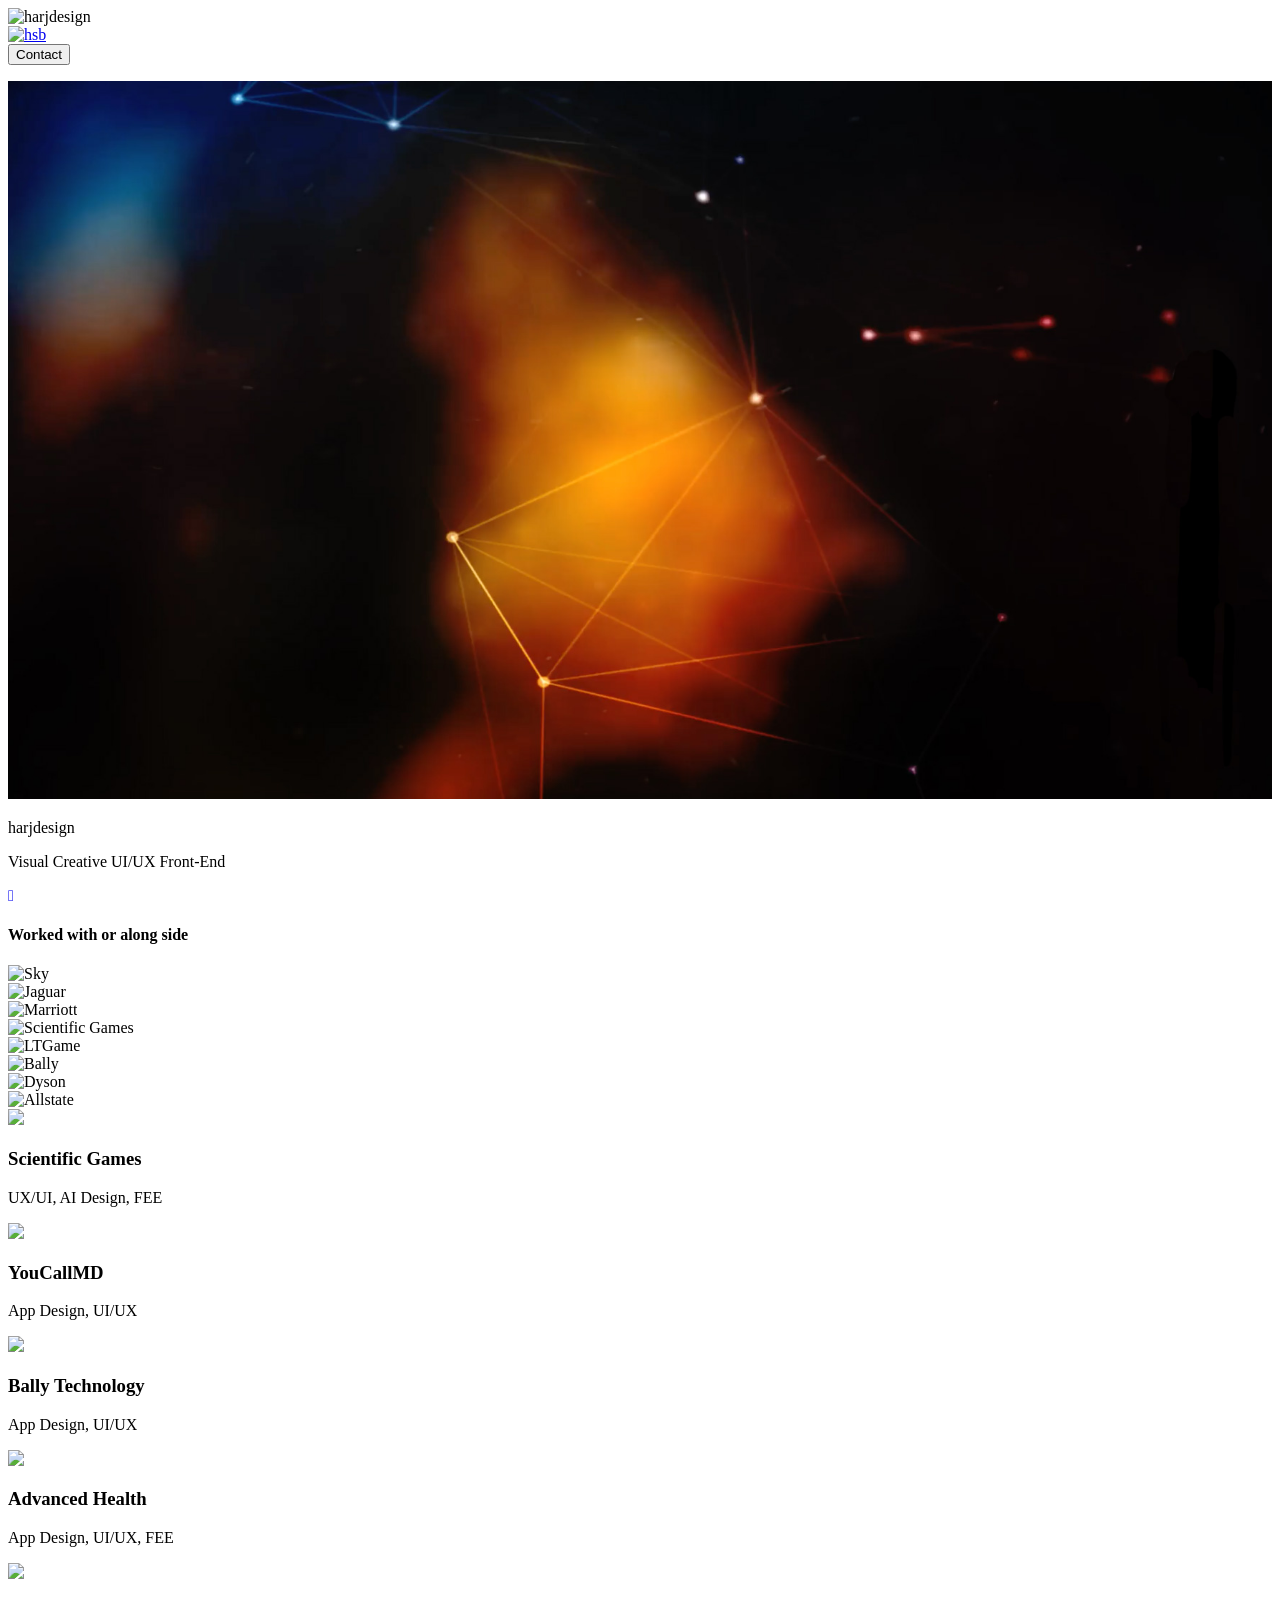
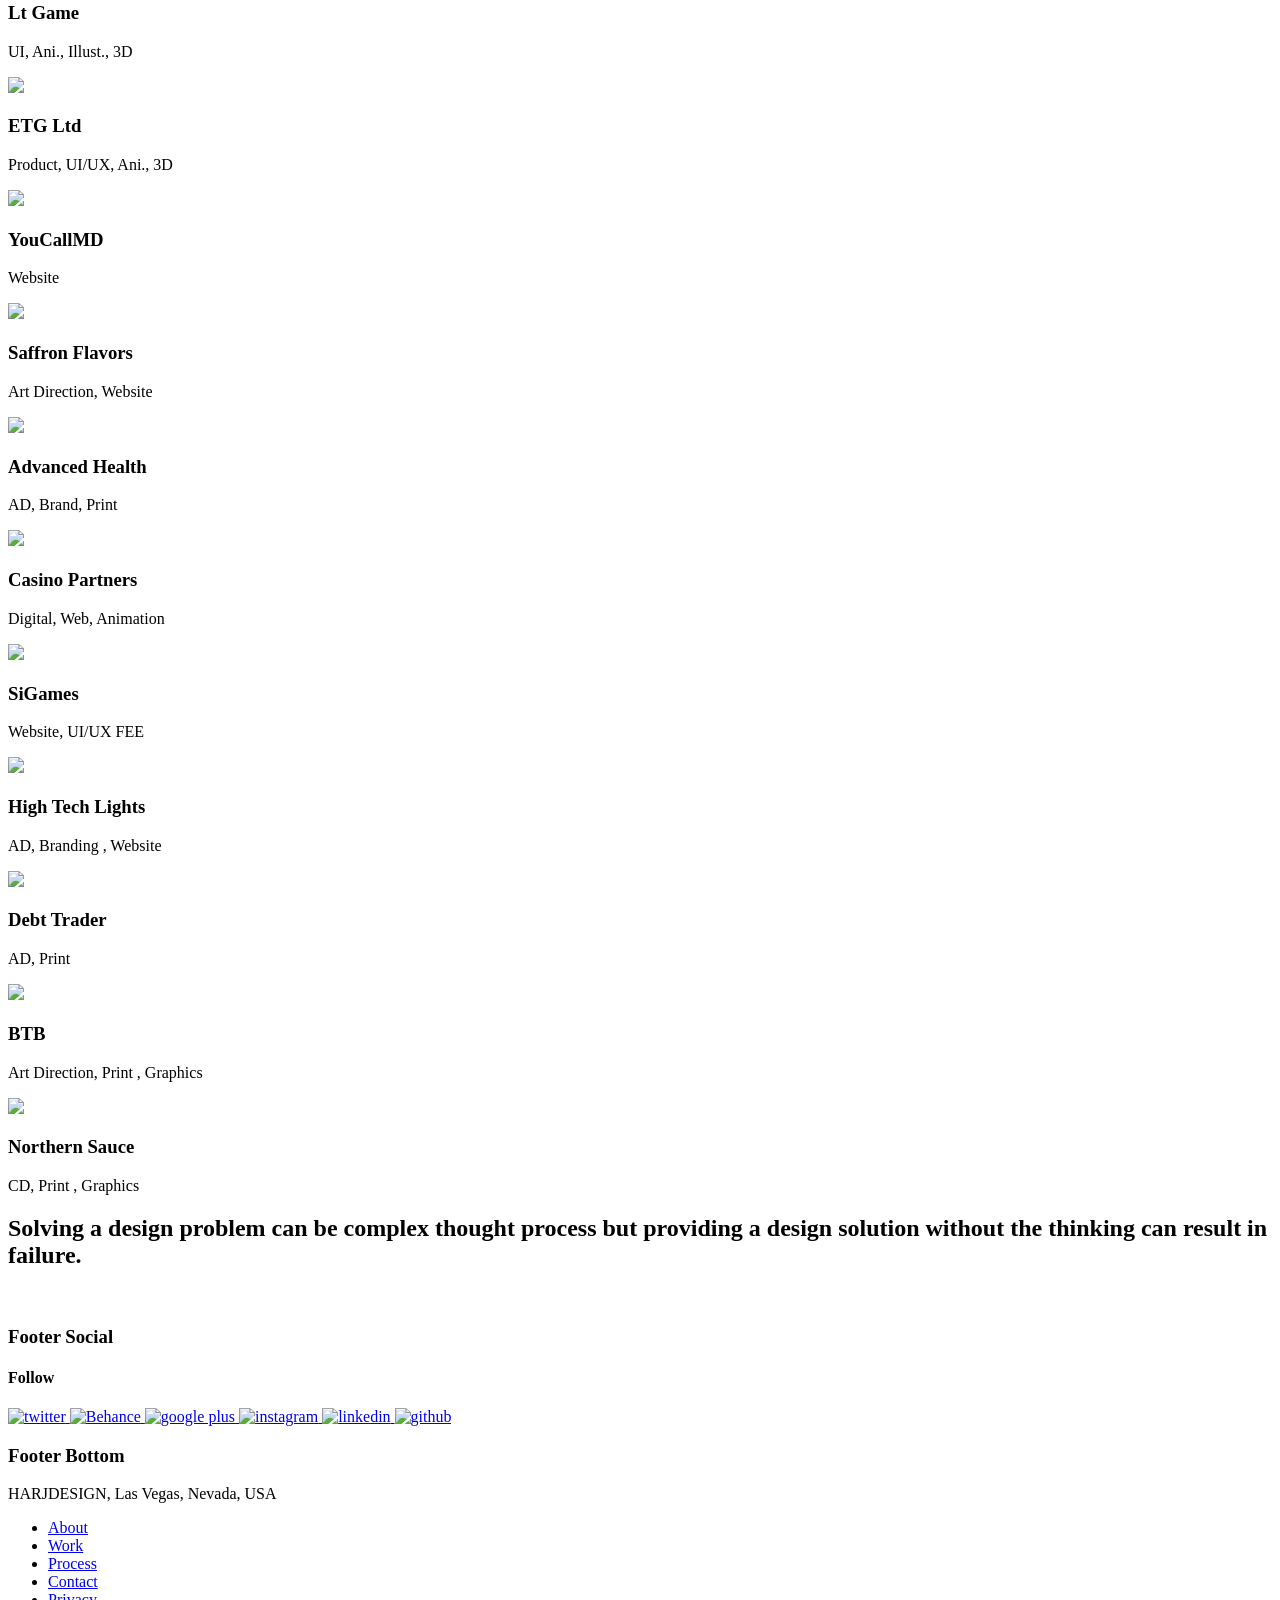
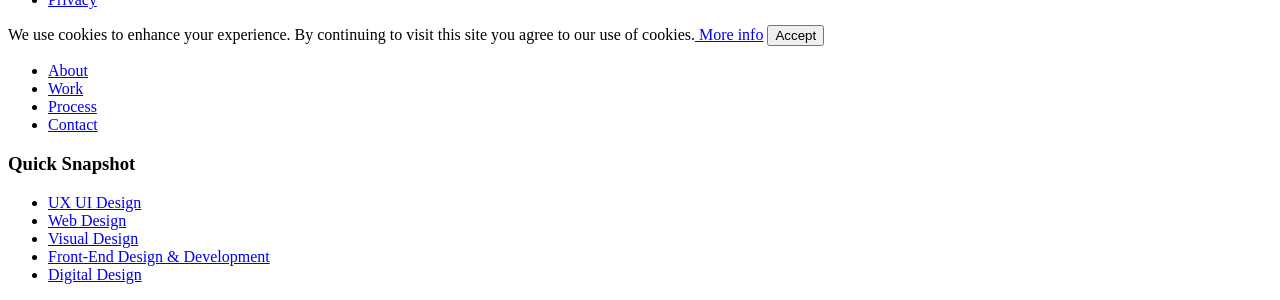
==== commit 468a857a: "Update index.html test folder structure" ====
--- a/index.html
+++ b/index.html
@@ -61,7 +61,7 @@
 })(window,document,'script','dataLayer','GTM-PKSKL5S');</script>
 <!-- End Google Tag Manager -->
 
-		<link rel="stylesheet" href="/wp-content/themes/harjdesign/css/theme.css">
+		<link rel="stylesheet" href="/harjdesign/wp-content/themes/harjdesign/css/theme.css">
 <link rel="stylesheet" href="/wp-content/themes/harjdesign/css/ionicons.css">
 <link rel="stylesheet" href="/themes/harjdesign/css/owl.carousel.css">
 <link rel="stylesheet" href="/themes/harjdesign/css/hamburgers.css">
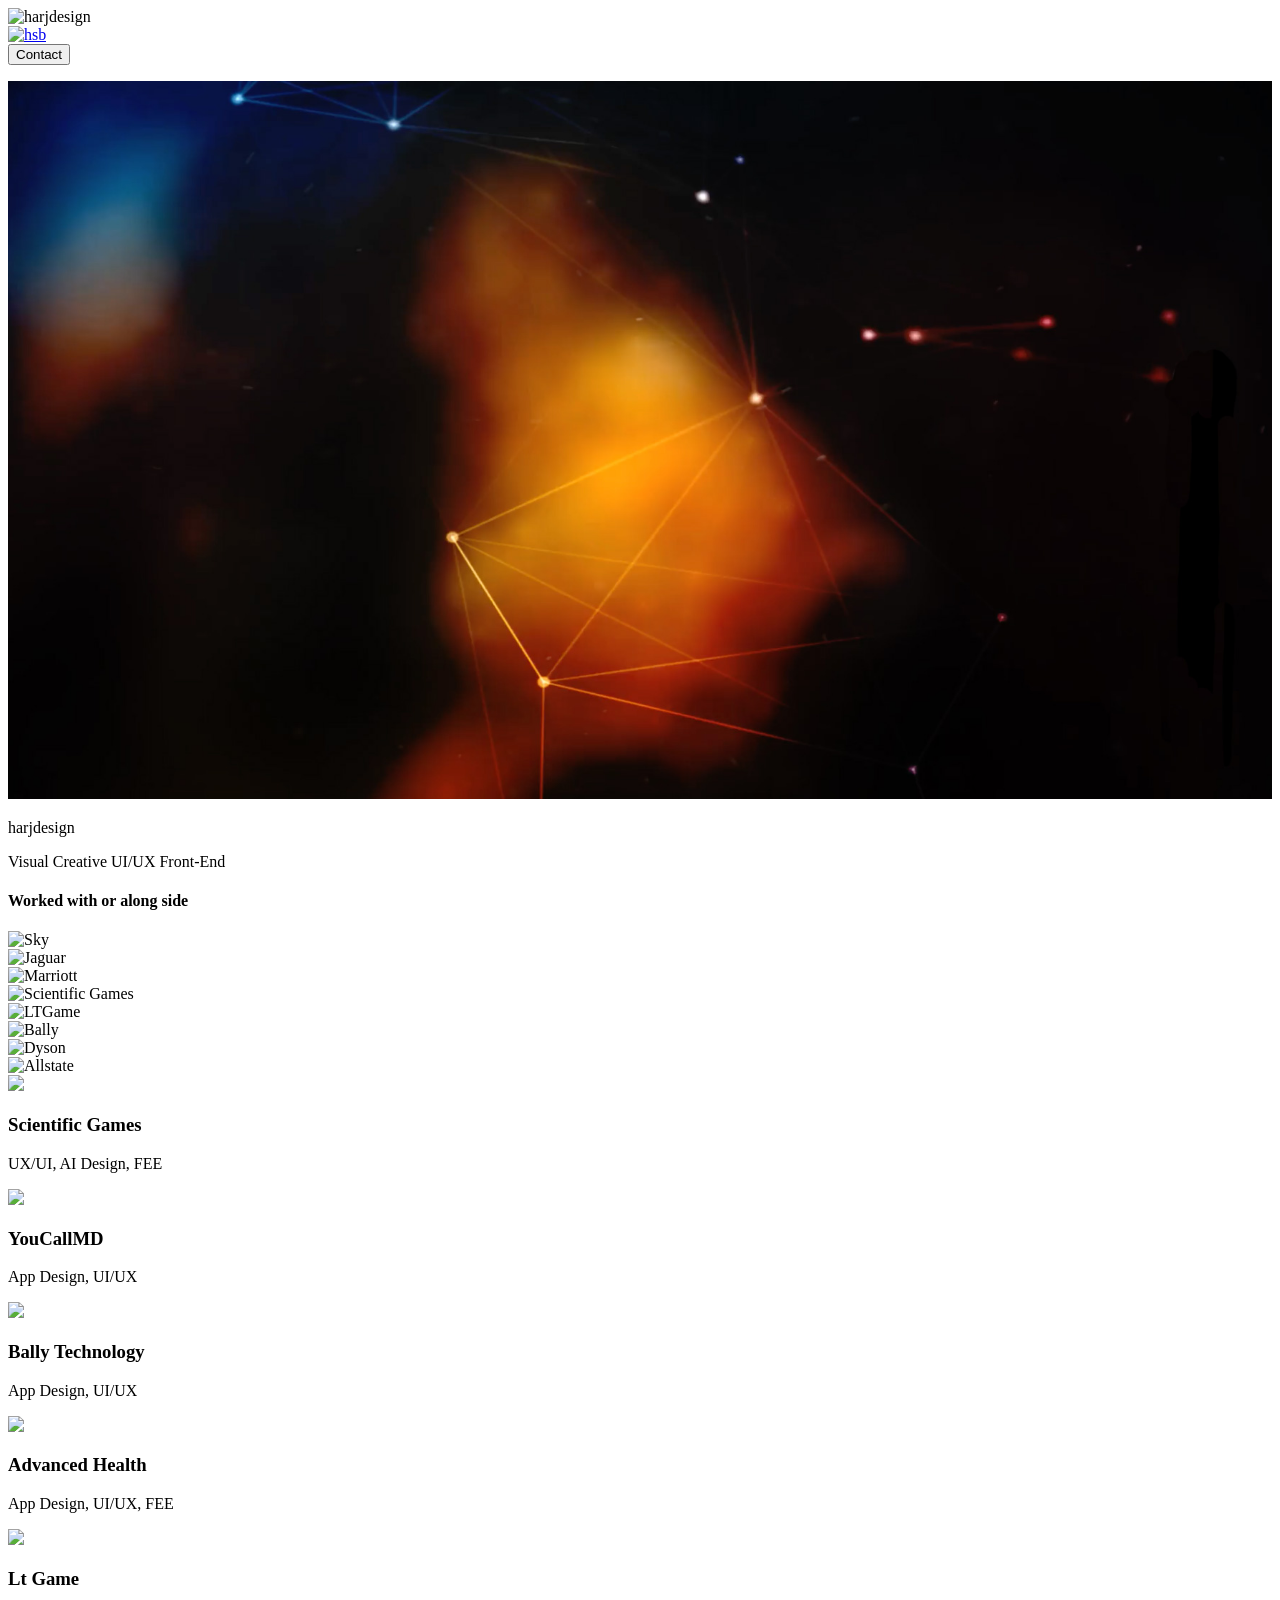
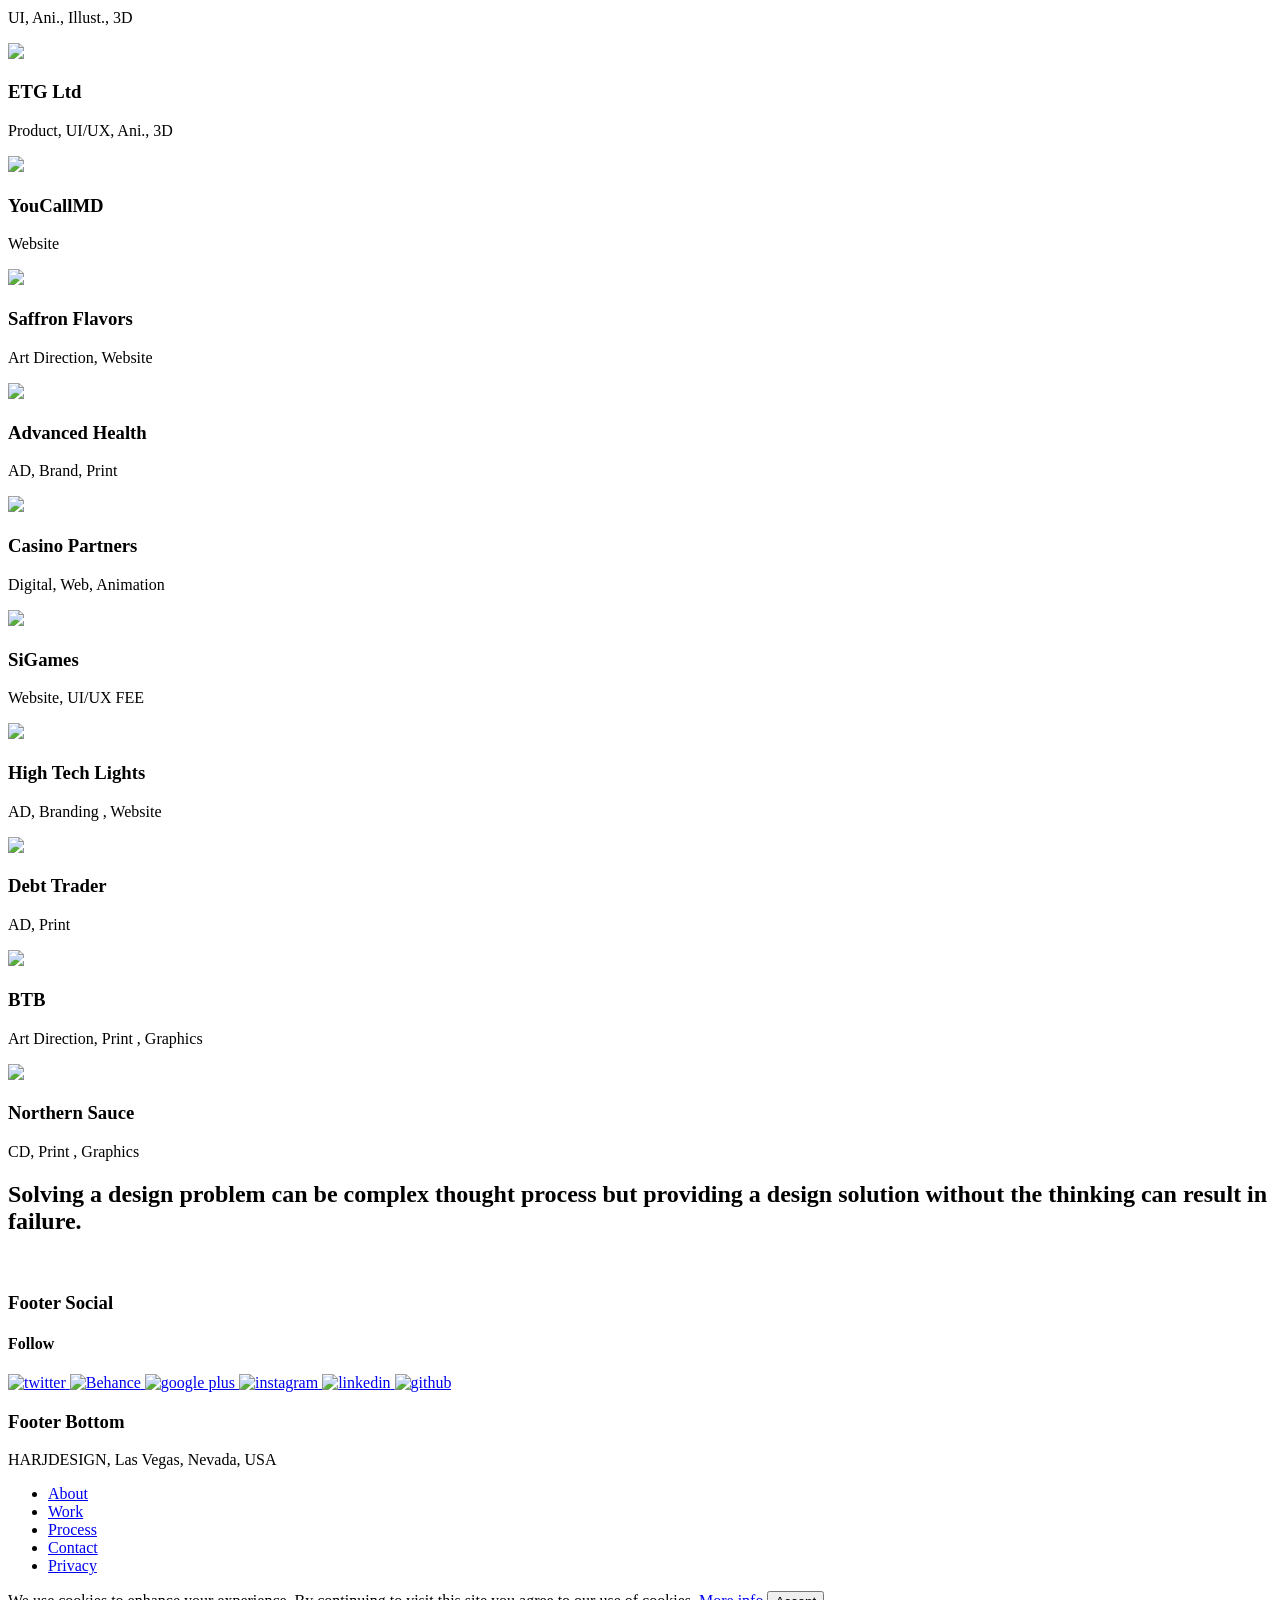
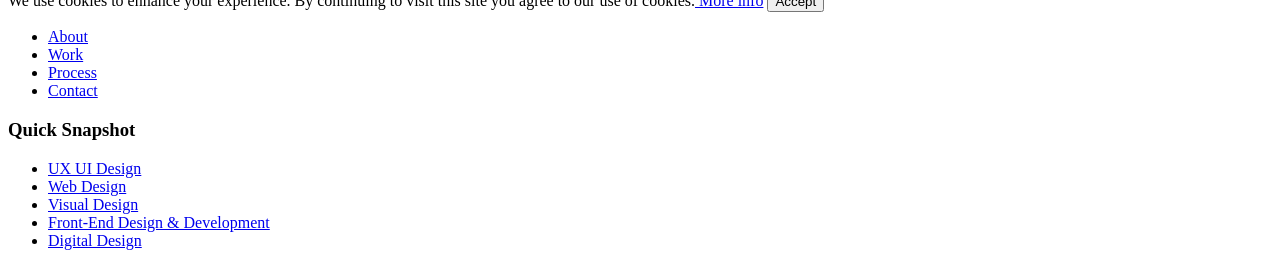
==== commit 2d2b616d: "Update index.html updated links" ====
--- a/index.html
+++ b/index.html
@@ -20,8 +20,8 @@
         <link rel="shortcut icon" href="favicon.ico" />
         <link rel="icon" href="favicon.ico" type="image/x-icon">
 </style>
-<link rel='stylesheet' id='ajax-load-more-css'  href='/wp-content/plugins/ajax-load-more/core/dist/css/ajax-load-more.min-ver=4.9.4.css' type='text/css' media='all' />
-<link rel='stylesheet' id='edsanimate-animo-css-css'  href='/wp-content/plugins/animate-it/assets/css/animate-animo-ver=4.9.4.css' type='text/css' media='all' />
+<link rel='stylesheet' id='ajax-load-more-css'  href='/harjdesign/wp-content/plugins/ajax-load-more/core/dist/css/ajax-load-more.min-ver=4.9.4.css' type='text/css' media='all' />
+<link rel='stylesheet' id='edsanimate-animo-css-css'  href='/harjdesign/wp-content/plugins/animate-it/assets/css/animate-animo-ver=4.9.4.css' type='text/css' media='all' />
 <style id='edsanimate-animo-css-inline-css' type='text/css'>
 .eds-scroll-visible {
     opacity: 1 !important;
@@ -36,22 +36,22 @@
     opacity: 0 !important;
 }
 </style>
-<link rel='stylesheet' id='cookie-bar-css-css'  href='/wp-content/plugins/cookie-bar/css/cookie-bar-ver=4.9.4.css' type='text/css' media='all' />
-<link rel='stylesheet' id='rfp-admin-style-css'  href='/wp-content/plugins/responsive-filterable-posts/assets/css/rfp-front-ver=4.9.4.css' type='text/css' media='all' />
-<link rel='stylesheet' id='jquery-ui-css-css'  href='/wp-content/plugins/cf7-ui-slider/css/jquery-ui-ver=4.9.4.css' type='text/css' media='all' />
-<link rel='stylesheet' id='ui-slider-style-one-css'  href='/wp-content/plugins/cf7-ui-slider/css/style-one-ver=4.9.4.css' type='text/css' media='all' />
-<link rel='stylesheet' id='spu-public-css-css'  href='/wp-content/plugins/popups/public/assets/css/public-ver=1.9.1.1.css' type='text/css' media='all' />
+<link rel='stylesheet' id='cookie-bar-css-css'  href='/harjdesign/wp-content/plugins/cookie-bar/css/cookie-bar-ver=4.9.4.css' type='text/css' media='all' />
+<link rel='stylesheet' id='rfp-admin-style-css'  href='/harjdesign/wp-content/plugins/responsive-filterable-posts/assets/css/rfp-front-ver=4.9.4.css' type='text/css' media='all' />
+<link rel='stylesheet' id='jquery-ui-css-css'  href='/harjdesign/wp-content/plugins/cf7-ui-slider/css/jquery-ui-ver=4.9.4.css' type='text/css' media='all' />
+<link rel='stylesheet' id='ui-slider-style-one-css'  href=/harjdesign'/wp-content/plugins/cf7-ui-slider/css/style-one-ver=4.9.4.css' type='text/css' media='all' />
+<link rel='stylesheet' id='spu-public-css-css'  href='/harjdesign/wp-content/plugins/popups/public/assets/css/public-ver=1.9.1.1.css' type='text/css' media='all' />
 <link rel="alternate" type="application/json+oembed" href="https://harjdesign.com/new/wp-json/oembed/1.0/embed?url=https%3A%2F%2Fharjdesign.com%2Fnew%2Fcontact-page%2F" />
 <link rel="alternate" type="text/xml+oembed" href="https://harjdesign.com/new/wp-json/oembed/1.0/embed?url=https%3A%2F%2Fharjdesign.com%2Fnew%2Fcontact-page%2F&#038;format=xml" />
 <link rel='stylesheet' id='contact-form-7-css'  href='https://harjdesign.com/new/wp-content/plugins/contact-form-7/includes/css/styles.css?ver=5.0.1' type='text/css' media='all' />	
 <script type='text/javascript' src='https://harjdesign.com/new/wp-includes/js/jquery/jquery.js?ver=1.12.4'></script>
 <script type='text/javascript' src='https://harjdesign.com/new/wp-includes/js/jquery/jquery-migrate.min.js?ver=1.4.1'></script>
-<script type='text/javascript' src='/wp-content/plugins/cookie-bar/js/cookie-bar-ver=1519402286.js'></script>
-<script type='text/javascript' src='/wp-content/plugins/duracelltomi-google-tag-manager/js/gtm4wp-contact-form-7-tracker-ver=1.7.2.js'></script>
-<script type='text/javascript' src='/wp-content/plugins/duracelltomi-google-tag-manager/js/gtm4wp-form-move-tracker-ver=1.7.2.js'></script>
-<script type='text/javascript' src='/wp-content/plugins/duracelltomi-google-tag-manager/js/gtm4wp-social-tracker-ver=1.7.2.js'></script>
-<script type='text/javascript' src='/wp-content/plugins/widgetkit/cache/uikit2-070b9234-ver=4.9.4.js'></script>
-<script type='text/javascript' src='/wp-content/plugins/widgetkit/cache/wk-scripts-7f1ecf1f-ver=4.9.4.js'></script>
+<script type='text/javascript' src='/harjdesign/wp-content/plugins/cookie-bar/js/cookie-bar-ver=1519402286.js'></script>
+<script type='text/javascript' src='/harjdesign/wp-content/plugins/duracelltomi-google-tag-manager/js/gtm4wp-contact-form-7-tracker-ver=1.7.2.js'></script>
+<script type='text/javascript' src='/harjdesign/wp-content/plugins/duracelltomi-google-tag-manager/js/gtm4wp-form-move-tracker-ver=1.7.2.js'></script>
+<script type='text/javascript' src='/harjdesign/wp-content/plugins/duracelltomi-google-tag-manager/js/gtm4wp-social-tracker-ver=1.7.2.js'></script>
+<script type='text/javascript' src='/harjdesign/wp-content/plugins/widgetkit/cache/uikit2-070b9234-ver=4.9.4.js'></script>
+<script type='text/javascript' src='/harjdesign/wp-content/plugins/widgetkit/cache/wk-scripts-7f1ecf1f-ver=4.9.4.js'></script>
 
 <!-- Google Tag Manager -->
 <script>(function(w,d,s,l,i){w[l]=w[l]||[];w[l].push({'gtm.start':
@@ -62,17 +62,17 @@
 <!-- End Google Tag Manager -->
 
 		<link rel="stylesheet" href="/harjdesign/wp-content/themes/harjdesign/css/theme.css">
-<link rel="stylesheet" href="/wp-content/themes/harjdesign/css/ionicons.css">
-<link rel="stylesheet" href="/themes/harjdesign/css/owl.carousel.css">
-<link rel="stylesheet" href="/themes/harjdesign/css/hamburgers.css">
-<link rel="stylesheet" href="/themes/harjdesign/css/animations.css">
-<link rel="stylesheet" href="/themes/harjdesign/css/custom.css">
-<script src="/wp-content/themes/harjdesign/warp/vendor/uikit/js/uikit.js"></script>
-<script src="/wp-content/themes/harjdesign/warp/vendor/uikit/js/components/autocomplete.js"></script>
-<script src="/wp-content/themes/harjdesign/warp/vendor/uikit/js/components/search.js"></script>
-<script src="/wp-content/themes/harjdesign/warp/vendor/uikit/js/components/tooltip.js"></script>
-<script src="r/harjdesign/wp-content/themes/harjdesign/warp/js/social.js"></script>
-<script src="/wp-content/themes/harjdesign/js/theme.js"></script>
+<link rel="stylesheet" href="/harjdesign/wp-content/themes/harjdesign/css/ionicons.css">
+<link rel="stylesheet" href="/harjdesign/themes/harjdesign/css/owl.carousel.css">
+<link rel="stylesheet" href="/harjdesign/themes/harjdesign/css/hamburgers.css">
+<link rel="stylesheet" href="/harjdesign/themes/harjdesign/css/animations.css">
+<link rel="stylesheet" href="/harjdesign/themes/harjdesign/css/custom.css">
+<script src="/harjdesign/wp-content/themes/harjdesign/warp/vendor/uikit/js/uikit.js"></script>
+<script src="/harjdesign/wp-content/themes/harjdesign/warp/vendor/uikit/js/components/autocomplete.js"></script>
+<script src="/harjdesign/wp-content/themes/harjdesign/warp/vendor/uikit/js/components/search.js"></script>
+<script src="/harjdesign/wp-content/themes/harjdesign/warp/vendor/uikit/js/components/tooltip.js"></script>
+<script src="/harjdesign/harjdesign/wp-content/themes/harjdesign/warp/js/social.js"></script>
+<script src="/harjdesign/wp-content/themes/harjdesign/js/theme.js"></script>
 
 	</head>
 
@@ -274,17 +274,17 @@
 <div id="eu-cookie-bar">We use cookies to enhance your experience. By continuing to visit this site you agree to our use of cookies.<a href="privacy-e-cookie/"> More info</a> <button id="euCookieAcceptWP"  onclick="euAcceptCookiesWP();">Accept</button></div>
 <!-- End Cookie Bar -->
 
-<script type='text/javascript' src='/wp-content/plugins/animate-it/assets/js/animo.min-ver=1.0.3.js'></script>
-<script type='text/javascript' src='/wp-content/plugins/animate-it/assets/js/jquery.ba-throttle-debounce.min-ver=1.1.js'></script>
-<script type='text/javascript' src='/wp-content/plugins/animate-it/assets/js/viewportchecker-ver=1.4.4.js'></script>
-<script type='text/javascript' src='/wp-content/plugins/animate-it/assets/js/edsanimate-ver=1.4.4.js'></script>
+<script type='text/javascript' src='/harjdesign/wp-content/plugins/animate-it/assets/js/animo.min-ver=1.0.3.js'></script>
+<script type='text/javascript' src='/harjdesign/wp-content/plugins/animate-it/assets/js/jquery.ba-throttle-debounce.min-ver=1.1.js'></script>
+<script type='text/javascript' src='/harjdesign/wp-content/plugins/animate-it/assets/js/viewportchecker-ver=1.4.4.js'></script>
+<script type='text/javascript' src='/harjdesign/wp-content/plugins/animate-it/assets/js/edsanimate-ver=1.4.4.js'></script>
 <script type='text/javascript'>
 /* <![CDATA[ */
 var edsanimate_options = {"offset":"40","hide_hz_scrollbar":"1","hide_vl_scrollbar":"0"};
 var edsanimate_options = {"offset":"40","hide_hz_scrollbar":"1","hide_vl_scrollbar":"0"};
 /* ]]> */
 </script>
-<script type='text/javascript' src='/wp-content/plugins/animate-it/assets/js/edsanimate.site-ver=1.4.5.js'></script>
+<script type='text/javascript' src='/harjdesign/wp-content/plugins/animate-it/assets/js/edsanimate.site-ver=1.4.5.js'></script>
 <script type='text/javascript'>
 /* <![CDATA[ */
 var wpcf7 = {"apiSettings":{"root":"https:\/\/harjdesign.com\/new\/wp-json\/contact-form-7\/v1","namespace":"contact-form-7\/v1"},"recaptcha":{"messages":{"empty":"Please verify that you are not a robot."}},"cached":"1"};
@@ -297,7 +297,7 @@
 /* ]]> */
 </script>
 
-<script type='text/javascript' src='/wp-content/plugins/responsive-filterable-posts/assets/js/jquery.isotope.min-ver=4.9.4.js'></script>
+<script type='text/javascript' src='/harjdesign/wp-content/plugins/responsive-filterable-posts/assets/js/jquery.isotope.min-ver=4.9.4.js'></script>
 <script type='text/javascript'>
 /* <![CDATA[ */
 var cssTarget = "img.style-svg";
@@ -306,15 +306,15 @@
 var ForceInlineSVGActive = "false";
 /* ]]> */
 </script>
-<script type='text/javascript' src='/wp-content/plugins/svg-support/js/min/svgs-inline-min-ver=1.0.0.js'></script>
-<script type='text/javascript' src='/wp-includes/js/jquery/ui/widget.min-ver=1.11.4.js'></script>
-<script type='text/javascript' src='/wp-includes/js/jquery/ui/core.min-ver=1.11.4.js'></script>
-<script type='text/javascript' src='/wp-includes/js/jquery/ui/mouse.min-ver=1.11.4.js'></script>
-<script type='text/javascript' src='/wp-includes/js/jquery/jquery.ui.touch-punch-ver=0.2.2.js'></script>
-<script type='text/javascript' src='/wp-includes/js/jquery/ui/slider.min-ver=1.11.4.js'></script>
-
-<script type='text/javascript' src='/wp-content/plugins/popups/public/assets/js/min/public-min-ver=1.9.1.1.js'></script>
-<script type='text/javascript' src='/wp-includes/js/wp-embed.min-ver=4.9.4.js'></script>
+<script type='text/javascript' src='/harjdesign/wp-content/plugins/svg-support/js/min/svgs-inline-min-ver=1.0.0.js'></script>
+<script type='text/javascript' src='/harjdesign/wp-includes/js/jquery/ui/widget.min-ver=1.11.4.js'></script>
+<script type='text/javascript' src='/harjdesign/wp-includes/js/jquery/ui/core.min-ver=1.11.4.js'></script>
+<script type='text/javascript' src='/harjdesign/wp-includes/js/jquery/ui/mouse.min-ver=1.11.4.js'></script>
+<script type='text/javascript' src='/harjdesign/wp-includes/js/jquery/jquery.ui.touch-punch-ver=0.2.2.js'></script>
+<script type='text/javascript' src='/harjdesign/wp-includes/js/jquery/ui/slider.min-ver=1.11.4.js'></script>
+
+<script type='text/javascript' src='/harjdesign/wp-content/plugins/popups/public/assets/js/min/public-min-ver=1.9.1.1.js'></script>
+<script type='text/javascript' src='/harjdesign/wp-includes/js/wp-embed.min-ver=4.9.4.js'></script>
 
 			
 			
@@ -350,14 +350,14 @@
 		<script src="https://cdnjs.cloudflare.com/ajax/libs/gsap/1.20.2/TweenMax.min.js"></script>
 		<script src="https://cdnjs.cloudflare.com/ajax/libs/gsap/1.20.2/plugins/CSSPlugin.min.js"></script>
 		<script src="https://cdnjs.cloudflare.com/ajax/libs/ScrollMagic/2.0.5/ScrollMagic.min.js"></script>
-		<script src="/wp-content/themes/harjdesign/js/animation.gsap.js"></script>
-		<script src="/wp-content/themes/harjdesign/js/jquery.mousewheel.js"></script>
-		<script src="/wp-content/themes/harjdesign/js/owl.carousel.js"></script>
-		<script src="/wp-content/themes/harjdesign/js/owl.navigation.js"></script>
-		<script src="/wp-content/themes/harjdesign/js/owl.autoplay.js"></script>
-		<script src="/wp-content/themes/harjdesign/js/hsb-script.js"></script>
-
-					<script src="/wp-content/themes/harjdesign/js/hsb-home-script.js"></script>
+		<script src="/harjdesign/wp-content/themes/harjdesign/js/animation.gsap.js"></script>
+		<script src="/harjdesign/wp-content/themes/harjdesign/js/jquery.mousewheel.js"></script>
+		<script src="/harjdesign/wp-content/themes/harjdesign/js/owl.carousel.js"></script>
+		<script src="/harjdesign/wp-content/themes/harjdesign/js/owl.navigation.js"></script>
+		<script src="/harjdesign/wp-content/themes/harjdesign/js/owl.autoplay.js"></script>
+		<script src=/harjdesign"/wp-content/themes/harjdesign/js/hsb-script.js"></script>
+
+					<script src="/harjdesign/wp-content/themes/harjdesign/js/hsb-home-script.js"></script>
 		
 		<script src="/video/html5ext.js" type="text/javascript"></script>
 
